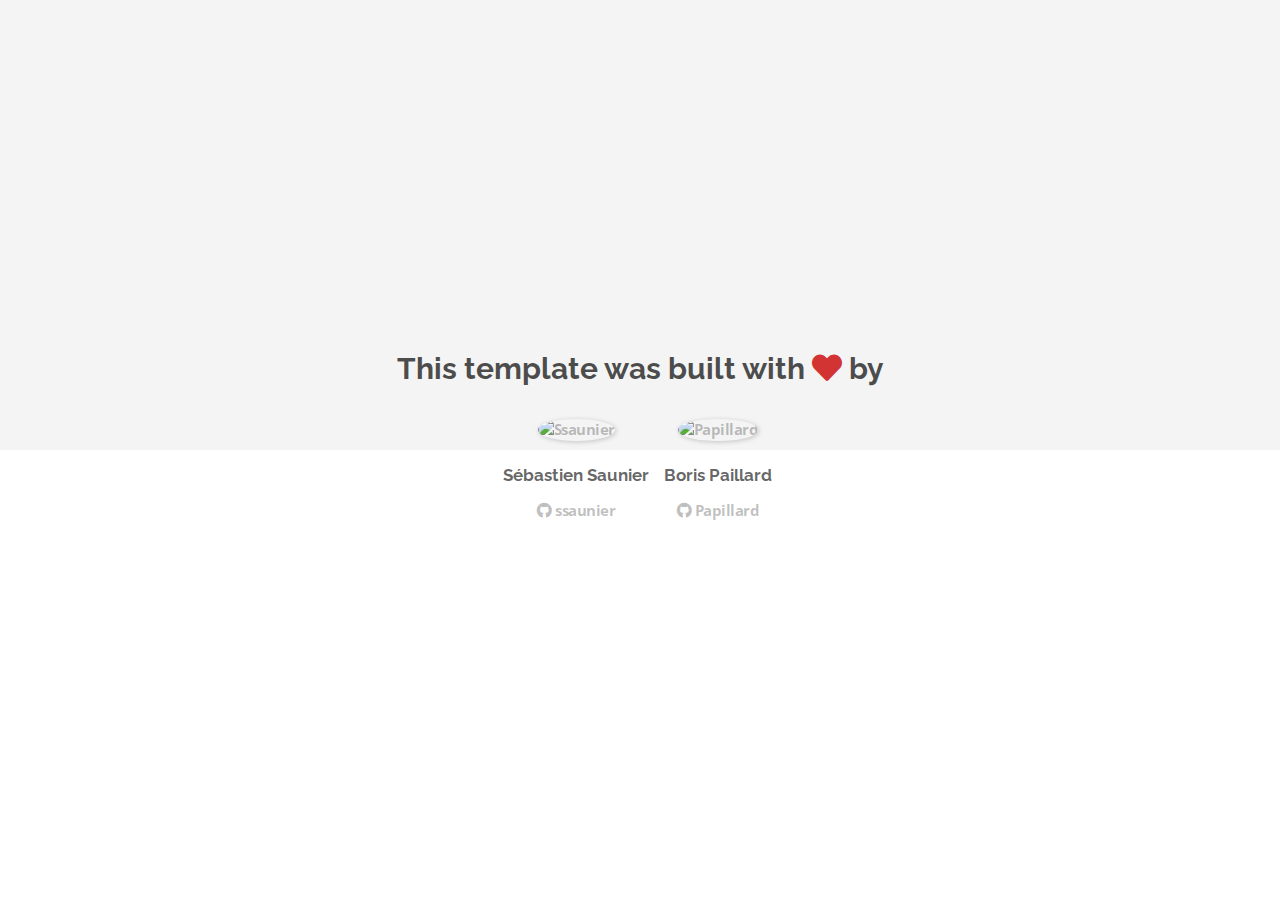
==== about.html @ 306dca7c "Automated commit at 2018-11-05 10:15:48 UTC by middleman-deploy 2.0.0-alpha" ====
<!doctype html>
<html>
  <head>
    <meta charset="utf-8">
    <meta http-equiv="x-ua-compatible" content="ie=edge">
    <meta name="viewport"
          content="width=device-width, initial-scale=1, shrink-to-fit=no">
    <!-- Use the title from a page's frontmatter if it has one -->
    <title>Le Wagon - Middleman - About</title>
    <link href="stylesheets/application-d8451641.css" rel="stylesheet" />
    <script src="javascripts/application-93de88c9.js"></script>
    <link href="images/favicon-f15af148.png" rel="icon" type="image/png" />
  </head>
  <body>
    <div id="about">
  <div class="about-content">
    <h1>This template was built with <i class="fas fa-heart"></i> by</h1>
    <ul class="list-inline">
        <li>
<a href="https://kitt.lewagon.com/alumni/ssaunier" target="_blank">            <img src="https://kitt.lewagon.com/placeholder/users/ssaunier" class="img-circle" alt="Ssaunier" />
</a>          <h2>Sébastien Saunier</h2>
          <p>
<a href="https://github.com/ssaunier" target="_blank">              <i class="fab fa-github"></i> ssaunier
</a>          </p>
        </li>
        <li>
<a href="https://kitt.lewagon.com/alumni/Papillard" target="_blank">            <img src="https://kitt.lewagon.com/placeholder/users/Papillard" class="img-circle" alt="Papillard" />
</a>          <h2>Boris Paillard</h2>
          <p>
<a href="https://github.com/Papillard" target="_blank">              <i class="fab fa-github"></i> Papillard
</a>          </p>
        </li>
    </ul>
  </div>
</div>

  </body>
</html>
---- stylesheets/application-d8451641.css ----
@import url("https://fonts.googleapis.com/css?family=Open+Sans:400,300,700|Raleway:400,100,300,700,500");/*!
 * Bootstrap v3.3.7 (http://getbootstrap.com)
 * Copyright 2011-2016 Twitter, Inc.
 * Licensed under MIT (https://github.com/twbs/bootstrap/blob/master/LICENSE)
 *//*! normalize.css v3.0.3 | MIT License | github.com/necolas/normalize.css */html{font-family:sans-serif;-ms-text-size-adjust:100%;-webkit-text-size-adjust:100%}body{margin:0}article,aside,details,figcaption,figure,footer,header,hgroup,main,menu,nav,section,summary{display:block}audio,canvas,progress,video{display:inline-block;vertical-align:baseline}audio:not([controls]){display:none;height:0}[hidden],template{display:none}a{background-color:transparent}a:active,a:hover{outline:0}abbr[title]{border-bottom:1px dotted}b,strong{font-weight:bold}dfn{font-style:italic}h1{font-size:2em;margin:0.67em 0}mark{background:#ff0;color:#000}small{font-size:80%}sub,sup{font-size:75%;line-height:0;position:relative;vertical-align:baseline}sup{top:-0.5em}sub{bottom:-0.25em}img{border:0}svg:not(:root){overflow:hidden}figure{margin:1em 40px}hr{-webkit-box-sizing:content-box;box-sizing:content-box;height:0}pre{overflow:auto}code,kbd,pre,samp{font-family:monospace, monospace;font-size:1em}button,input,optgroup,select,textarea{color:inherit;font:inherit;margin:0}button{overflow:visible}button,select{text-transform:none}button,html input[type="button"],input[type="reset"],input[type="submit"]{-webkit-appearance:button;cursor:pointer}button[disabled],html input[disabled]{cursor:default}button::-moz-focus-inner,input::-moz-focus-inner{border:0;padding:0}input{line-height:normal}input[type="checkbox"],input[type="radio"]{-webkit-box-sizing:border-box;box-sizing:border-box;padding:0}input[type="number"]::-webkit-inner-spin-button,input[type="number"]::-webkit-outer-spin-button{height:auto}input[type="search"]{-webkit-appearance:textfield;-webkit-box-sizing:content-box;box-sizing:content-box}input[type="search"]::-webkit-search-cancel-button,input[type="search"]::-webkit-search-decoration{-webkit-appearance:none}fieldset{border:1px solid #c0c0c0;margin:0 2px;padding:0.35em 0.625em 0.75em}legend{border:0;padding:0}textarea{overflow:auto}optgroup{font-weight:bold}table{border-collapse:collapse;border-spacing:0}td,th{padding:0}/*! Source: https://github.com/h5bp/html5-boilerplate/blob/master/src/css/main.css */@media print{*,*:before,*:after{background:transparent !important;color:#000 !important;-webkit-box-shadow:none !important;box-shadow:none !important;text-shadow:none !important}a,a:visited{text-decoration:underline}a[href]:after{content:" (" attr(href) ")"}abbr[title]:after{content:" (" attr(title) ")"}a[href^="#"]:after,a[href^="javascript:"]:after{content:""}pre,blockquote{border:1px solid #999;page-break-inside:avoid}thead{display:table-header-group}tr,img{page-break-inside:avoid}img{max-width:100% !important}p,h2,h3{orphans:3;widows:3}h2,h3{page-break-after:avoid}.navbar{display:none}.btn>.caret,.dropup>.btn>.caret{border-top-color:#000 !important}.label{border:1px solid #000}.table{border-collapse:collapse !important}.table td,.table th{background-color:#fff !important}.table-bordered th,.table-bordered td{border:1px solid #ddd !important}}@font-face{font-family:'Glyphicons Halflings';src:url("../assets/bootstrap/glyphicons-halflings-regular-86b6f62b.eot");src:url("../assets/bootstrap/glyphicons-halflings-regular-86b6f62b.eot?#iefix") format("embedded-opentype"),url("../assets/bootstrap/glyphicons-halflings-regular-ca35b697.woff2") format("woff2"),url("../assets/bootstrap/glyphicons-halflings-regular-278e49a8.woff") format("woff"),url("../assets/bootstrap/glyphicons-halflings-regular-44bc1850.ttf") format("truetype"),url("../assets/bootstrap/glyphicons-halflings-regular-de51a849.svg#glyphicons_halflingsregular") format("svg")}.glyphicon{position:relative;top:1px;display:inline-block;font-family:'Glyphicons Halflings';font-style:normal;font-weight:normal;line-height:1;-webkit-font-smoothing:antialiased;-moz-osx-font-smoothing:grayscale}.glyphicon-asterisk:before{content:"\002a"}.glyphicon-plus:before{content:"\002b"}.glyphicon-euro:before,.glyphicon-eur:before{content:"\20ac"}.glyphicon-minus:before{content:"\2212"}.glyphicon-cloud:before{content:"\2601"}.glyphicon-envelope:before{content:"\2709"}.glyphicon-pencil:before{content:"\270f"}.glyphicon-glass:before{content:"\e001"}.glyphicon-music:before{content:"\e002"}.glyphicon-search:before{content:"\e003"}.glyphicon-heart:before{content:"\e005"}.glyphicon-star:before{content:"\e006"}.glyphicon-star-empty:before{content:"\e007"}.glyphicon-user:before{content:"\e008"}.glyphicon-film:before{content:"\e009"}.glyphicon-th-large:before{content:"\e010"}.glyphicon-th:before{content:"\e011"}.glyphicon-th-list:before{content:"\e012"}.glyphicon-ok:before{content:"\e013"}.glyphicon-remove:before{content:"\e014"}.glyphicon-zoom-in:before{content:"\e015"}.glyphicon-zoom-out:before{content:"\e016"}.glyphicon-off:before{content:"\e017"}.glyphicon-signal:before{content:"\e018"}.glyphicon-cog:before{content:"\e019"}.glyphicon-trash:before{content:"\e020"}.glyphicon-home:before{content:"\e021"}.glyphicon-file:before{content:"\e022"}.glyphicon-time:before{content:"\e023"}.glyphicon-road:before{content:"\e024"}.glyphicon-download-alt:before{content:"\e025"}.glyphicon-download:before{content:"\e026"}.glyphicon-upload:before{content:"\e027"}.glyphicon-inbox:before{content:"\e028"}.glyphicon-play-circle:before{content:"\e029"}.glyphicon-repeat:before{content:"\e030"}.glyphicon-refresh:before{content:"\e031"}.glyphicon-list-alt:before{content:"\e032"}.glyphicon-lock:before{content:"\e033"}.glyphicon-flag:before{content:"\e034"}.glyphicon-headphones:before{content:"\e035"}.glyphicon-volume-off:before{content:"\e036"}.glyphicon-volume-down:before{content:"\e037"}.glyphicon-volume-up:before{content:"\e038"}.glyphicon-qrcode:before{content:"\e039"}.glyphicon-barcode:before{content:"\e040"}.glyphicon-tag:before{content:"\e041"}.glyphicon-tags:before{content:"\e042"}.glyphicon-book:before{content:"\e043"}.glyphicon-bookmark:before{content:"\e044"}.glyphicon-print:before{content:"\e045"}.glyphicon-camera:before{content:"\e046"}.glyphicon-font:before{content:"\e047"}.glyphicon-bold:before{content:"\e048"}.glyphicon-italic:before{content:"\e049"}.glyphicon-text-height:before{content:"\e050"}.glyphicon-text-width:before{content:"\e051"}.glyphicon-align-left:before{content:"\e052"}.glyphicon-align-center:before{content:"\e053"}.glyphicon-align-right:before{content:"\e054"}.glyphicon-align-justify:before{content:"\e055"}.glyphicon-list:before{content:"\e056"}.glyphicon-indent-left:before{content:"\e057"}.glyphicon-indent-right:before{content:"\e058"}.glyphicon-facetime-video:before{content:"\e059"}.glyphicon-picture:before{content:"\e060"}.glyphicon-map-marker:before{content:"\e062"}.glyphicon-adjust:before{content:"\e063"}.glyphicon-tint:before{content:"\e064"}.glyphicon-edit:before{content:"\e065"}.glyphicon-share:before{content:"\e066"}.glyphicon-check:before{content:"\e067"}.glyphicon-move:before{content:"\e068"}.glyphicon-step-backward:before{content:"\e069"}.glyphicon-fast-backward:before{content:"\e070"}.glyphicon-backward:before{content:"\e071"}.glyphicon-play:before{content:"\e072"}.glyphicon-pause:before{content:"\e073"}.glyphicon-stop:before{content:"\e074"}.glyphicon-forward:before{content:"\e075"}.glyphicon-fast-forward:before{content:"\e076"}.glyphicon-step-forward:before{content:"\e077"}.glyphicon-eject:before{content:"\e078"}.glyphicon-chevron-left:before{content:"\e079"}.glyphicon-chevron-right:before{content:"\e080"}.glyphicon-plus-sign:before{content:"\e081"}.glyphicon-minus-sign:before{content:"\e082"}.glyphicon-remove-sign:before{content:"\e083"}.glyphicon-ok-sign:before{content:"\e084"}.glyphicon-question-sign:before{content:"\e085"}.glyphicon-info-sign:before{content:"\e086"}.glyphicon-screenshot:before{content:"\e087"}.glyphicon-remove-circle:before{content:"\e088"}.glyphicon-ok-circle:before{content:"\e089"}.glyphicon-ban-circle:before{content:"\e090"}.glyphicon-arrow-left:before{content:"\e091"}.glyphicon-arrow-right:before{content:"\e092"}.glyphicon-arrow-up:before{content:"\e093"}.glyphicon-arrow-down:before{content:"\e094"}.glyphicon-share-alt:before{content:"\e095"}.glyphicon-resize-full:before{content:"\e096"}.glyphicon-resize-small:before{content:"\e097"}.glyphicon-exclamation-sign:before{content:"\e101"}.glyphicon-gift:before{content:"\e102"}.glyphicon-leaf:before{content:"\e103"}.glyphicon-fire:before{content:"\e104"}.glyphicon-eye-open:before{content:"\e105"}.glyphicon-eye-close:before{content:"\e106"}.glyphicon-warning-sign:before{content:"\e107"}.glyphicon-plane:before{content:"\e108"}.glyphicon-calendar:before{content:"\e109"}.glyphicon-random:before{content:"\e110"}.glyphicon-comment:before{content:"\e111"}.glyphicon-magnet:before{content:"\e112"}.glyphicon-chevron-up:before{content:"\e113"}.glyphicon-chevron-down:before{content:"\e114"}.glyphicon-retweet:before{content:"\e115"}.glyphicon-shopping-cart:before{content:"\e116"}.glyphicon-folder-close:before{content:"\e117"}.glyphicon-folder-open:before{content:"\e118"}.glyphicon-resize-vertical:before{content:"\e119"}.glyphicon-resize-horizontal:before{content:"\e120"}.glyphicon-hdd:before{content:"\e121"}.glyphicon-bullhorn:before{content:"\e122"}.glyphicon-bell:before{content:"\e123"}.glyphicon-certificate:before{content:"\e124"}.glyphicon-thumbs-up:before{content:"\e125"}.glyphicon-thumbs-down:before{content:"\e126"}.glyphicon-hand-right:before{content:"\e127"}.glyphicon-hand-left:before{content:"\e128"}.glyphicon-hand-up:before{content:"\e129"}.glyphicon-hand-down:before{content:"\e130"}.glyphicon-circle-arrow-right:before{content:"\e131"}.glyphicon-circle-arrow-left:before{content:"\e132"}.glyphicon-circle-arrow-up:before{content:"\e133"}.glyphicon-circle-arrow-down:before{content:"\e134"}.glyphicon-globe:before{content:"\e135"}.glyphicon-wrench:before{content:"\e136"}.glyphicon-tasks:before{content:"\e137"}.glyphicon-filter:before{content:"\e138"}.glyphicon-briefcase:before{content:"\e139"}.glyphicon-fullscreen:before{content:"\e140"}.glyphicon-dashboard:before{content:"\e141"}.glyphicon-paperclip:before{content:"\e142"}.glyphicon-heart-empty:before{content:"\e143"}.glyphicon-link:before{content:"\e144"}.glyphicon-phone:before{content:"\e145"}.glyphicon-pushpin:before{content:"\e146"}.glyphicon-usd:before{content:"\e148"}.glyphicon-gbp:before{content:"\e149"}.glyphicon-sort:before{content:"\e150"}.glyphicon-sort-by-alphabet:before{content:"\e151"}.glyphicon-sort-by-alphabet-alt:before{content:"\e152"}.glyphicon-sort-by-order:before{content:"\e153"}.glyphicon-sort-by-order-alt:before{content:"\e154"}.glyphicon-sort-by-attributes:before{content:"\e155"}.glyphicon-sort-by-attributes-alt:before{content:"\e156"}.glyphicon-unchecked:before{content:"\e157"}.glyphicon-expand:before{content:"\e158"}.glyphicon-collapse-down:before{content:"\e159"}.glyphicon-collapse-up:before{content:"\e160"}.glyphicon-log-in:before{content:"\e161"}.glyphicon-flash:before{content:"\e162"}.glyphicon-log-out:before{content:"\e163"}.glyphicon-new-window:before{content:"\e164"}.glyphicon-record:before{content:"\e165"}.glyphicon-save:before{content:"\e166"}.glyphicon-open:before{content:"\e167"}.glyphicon-saved:before{content:"\e168"}.glyphicon-import:before{content:"\e169"}.glyphicon-export:before{content:"\e170"}.glyphicon-send:before{content:"\e171"}.glyphicon-floppy-disk:before{content:"\e172"}.glyphicon-floppy-saved:before{content:"\e173"}.glyphicon-floppy-remove:before{content:"\e174"}.glyphicon-floppy-save:before{content:"\e175"}.glyphicon-floppy-open:before{content:"\e176"}.glyphicon-credit-card:before{content:"\e177"}.glyphicon-transfer:before{content:"\e178"}.glyphicon-cutlery:before{content:"\e179"}.glyphicon-header:before{content:"\e180"}.glyphicon-compressed:before{content:"\e181"}.glyphicon-earphone:before{content:"\e182"}.glyphicon-phone-alt:before{content:"\e183"}.glyphicon-tower:before{content:"\e184"}.glyphicon-stats:before{content:"\e185"}.glyphicon-sd-video:before{content:"\e186"}.glyphicon-hd-video:before{content:"\e187"}.glyphicon-subtitles:before{content:"\e188"}.glyphicon-sound-stereo:before{content:"\e189"}.glyphicon-sound-dolby:before{content:"\e190"}.glyphicon-sound-5-1:before{content:"\e191"}.glyphicon-sound-6-1:before{content:"\e192"}.glyphicon-sound-7-1:before{content:"\e193"}.glyphicon-copyright-mark:before{content:"\e194"}.glyphicon-registration-mark:before{content:"\e195"}.glyphicon-cloud-download:before{content:"\e197"}.glyphicon-cloud-upload:before{content:"\e198"}.glyphicon-tree-conifer:before{content:"\e199"}.glyphicon-tree-deciduous:before{content:"\e200"}.glyphicon-cd:before{content:"\e201"}.glyphicon-save-file:before{content:"\e202"}.glyphicon-open-file:before{content:"\e203"}.glyphicon-level-up:before{content:"\e204"}.glyphicon-copy:before{content:"\e205"}.glyphicon-paste:before{content:"\e206"}.glyphicon-alert:before{content:"\e209"}.glyphicon-equalizer:before{content:"\e210"}.glyphicon-king:before{content:"\e211"}.glyphicon-queen:before{content:"\e212"}.glyphicon-pawn:before{content:"\e213"}.glyphicon-bishop:before{content:"\e214"}.glyphicon-knight:before{content:"\e215"}.glyphicon-baby-formula:before{content:"\e216"}.glyphicon-tent:before{content:"\26fa"}.glyphicon-blackboard:before{content:"\e218"}.glyphicon-bed:before{content:"\e219"}.glyphicon-apple:before{content:"\f8ff"}.glyphicon-erase:before{content:"\e221"}.glyphicon-hourglass:before{content:"\231b"}.glyphicon-lamp:before{content:"\e223"}.glyphicon-duplicate:before{content:"\e224"}.glyphicon-piggy-bank:before{content:"\e225"}.glyphicon-scissors:before{content:"\e226"}.glyphicon-bitcoin:before{content:"\e227"}.glyphicon-btc:before{content:"\e227"}.glyphicon-xbt:before{content:"\e227"}.glyphicon-yen:before{content:"\00a5"}.glyphicon-jpy:before{content:"\00a5"}.glyphicon-ruble:before{content:"\20bd"}.glyphicon-rub:before{content:"\20bd"}.glyphicon-scale:before{content:"\e230"}.glyphicon-ice-lolly:before{content:"\e231"}.glyphicon-ice-lolly-tasted:before{content:"\e232"}.glyphicon-education:before{content:"\e233"}.glyphicon-option-horizontal:before{content:"\e234"}.glyphicon-option-vertical:before{content:"\e235"}.glyphicon-menu-hamburger:before{content:"\e236"}.glyphicon-modal-window:before{content:"\e237"}.glyphicon-oil:before{content:"\e238"}.glyphicon-grain:before{content:"\e239"}.glyphicon-sunglasses:before{content:"\e240"}.glyphicon-text-size:before{content:"\e241"}.glyphicon-text-color:before{content:"\e242"}.glyphicon-text-background:before{content:"\e243"}.glyphicon-object-align-top:before{content:"\e244"}.glyphicon-object-align-bottom:before{content:"\e245"}.glyphicon-object-align-horizontal:before{content:"\e246"}.glyphicon-object-align-left:before{content:"\e247"}.glyphicon-object-align-vertical:before{content:"\e248"}.glyphicon-object-align-right:before{content:"\e249"}.glyphicon-triangle-right:before{content:"\e250"}.glyphicon-triangle-left:before{content:"\e251"}.glyphicon-triangle-bottom:before{content:"\e252"}.glyphicon-triangle-top:before{content:"\e253"}.glyphicon-console:before{content:"\e254"}.glyphicon-superscript:before{content:"\e255"}.glyphicon-subscript:before{content:"\e256"}.glyphicon-menu-left:before{content:"\e257"}.glyphicon-menu-right:before{content:"\e258"}.glyphicon-menu-down:before{content:"\e259"}.glyphicon-menu-up:before{content:"\e260"}*{-webkit-box-sizing:border-box;box-sizing:border-box}*:before,*:after{-webkit-box-sizing:border-box;box-sizing:border-box}html{font-size:10px;-webkit-tap-highlight-color:transparent}body{font-family:"Open Sans", "Helvetica", "sans-serif";font-size:18px;line-height:1.42857143;color:#333333;background-color:#F4F4F4}input,button,select,textarea{font-family:inherit;font-size:inherit;line-height:inherit}a{color:#469AE0;text-decoration:none}a:hover,a:focus{color:#1f74ba;text-decoration:underline}a:focus{outline:5px auto -webkit-focus-ring-color;outline-offset:-2px}figure{margin:0}img{vertical-align:middle}.img-responsive{display:block;max-width:100%;height:auto}.img-rounded{border-radius:2px}.img-thumbnail{padding:4px;line-height:1.42857143;background-color:#F4F4F4;border:1px solid #ddd;border-radius:2px;-webkit-transition:all 0.2s ease-in-out;transition:all 0.2s ease-in-out;display:inline-block;max-width:100%;height:auto}.img-circle{border-radius:50%}hr{margin-top:25px;margin-bottom:25px;border:0;border-top:1px solid #eeeeee}.sr-only{position:absolute;width:1px;height:1px;margin:-1px;padding:0;overflow:hidden;clip:rect(0, 0, 0, 0);border:0}.sr-only-focusable:active,.sr-only-focusable:focus{position:static;width:auto;height:auto;margin:0;overflow:visible;clip:auto}[role="button"]{cursor:pointer}h1,h2,h3,h4,h5,h6,.h1,.h2,.h3,.h4,.h5,.h6{font-family:"Raleway", "Helvetica", "sans-serif";font-weight:500;line-height:1.1;color:inherit}h1 small,h1 .small,h2 small,h2 .small,h3 small,h3 .small,h4 small,h4 .small,h5 small,h5 .small,h6 small,h6 .small,.h1 small,.h1 .small,.h2 small,.h2 .small,.h3 small,.h3 .small,.h4 small,.h4 .small,.h5 small,.h5 .small,.h6 small,.h6 .small{font-weight:normal;line-height:1;color:#777777}h1,.h1,h2,.h2,h3,.h3{margin-top:25px;margin-bottom:12.5px}h1 small,h1 .small,.h1 small,.h1 .small,h2 small,h2 .small,.h2 small,.h2 .small,h3 small,h3 .small,.h3 small,.h3 .small{font-size:65%}h4,.h4,h5,.h5,h6,.h6{margin-top:12.5px;margin-bottom:12.5px}h4 small,h4 .small,.h4 small,.h4 .small,h5 small,h5 .small,.h5 small,.h5 .small,h6 small,h6 .small,.h6 small,.h6 .small{font-size:75%}h1,.h1{font-size:46px}h2,.h2{font-size:38px}h3,.h3{font-size:31px}h4,.h4{font-size:23px}h5,.h5{font-size:18px}h6,.h6{font-size:16px}p{margin:0 0 12.5px}.lead{margin-bottom:25px;font-size:20px;font-weight:300;line-height:1.4}@media (min-width: 768px){.lead{font-size:27px}}small,.small{font-size:88%}mark,.mark{background-color:#fcf8e3;padding:.2em}.text-left{text-align:left}.text-right{text-align:right}.text-center{text-align:center}.text-justify{text-align:justify}.text-nowrap{white-space:nowrap}.text-lowercase{text-transform:lowercase}.text-uppercase,.initialism{text-transform:uppercase}.text-capitalize{text-transform:capitalize}.text-muted{color:#777777}.text-primary{color:#469AE0}a.text-primary:hover,a.text-primary:focus{color:#2381d0}.text-success{color:#3c763d}a.text-success:hover,a.text-success:focus{color:#2b542c}.text-info{color:#31708f}a.text-info:hover,a.text-info:focus{color:#245269}.text-warning{color:#8a6d3b}a.text-warning:hover,a.text-warning:focus{color:#66512c}.text-danger{color:#a94442}a.text-danger:hover,a.text-danger:focus{color:#843534}.bg-primary{color:#fff}.bg-primary{background-color:#469AE0}a.bg-primary:hover,a.bg-primary:focus{background-color:#2381d0}.bg-success{background-color:#dff0d8}a.bg-success:hover,a.bg-success:focus{background-color:#c1e2b3}.bg-info{background-color:#d9edf7}a.bg-info:hover,a.bg-info:focus{background-color:#afd9ee}.bg-warning{background-color:#fcf8e3}a.bg-warning:hover,a.bg-warning:focus{background-color:#f7ecb5}.bg-danger{background-color:#f2dede}a.bg-danger:hover,a.bg-danger:focus{background-color:#e4b9b9}.page-header{padding-bottom:11.5px;margin:50px 0 25px;border-bottom:1px solid #eeeeee}ul,ol{margin-top:0;margin-bottom:12.5px}ul ul,ul ol,ol ul,ol ol{margin-bottom:0}.list-unstyled{padding-left:0;list-style:none}.list-inline{padding-left:0;list-style:none;margin-left:-5px}.list-inline>li{display:inline-block;padding-left:5px;padding-right:5px}dl{margin-top:0;margin-bottom:25px}dt,dd{line-height:1.42857143}dt{font-weight:bold}dd{margin-left:0}.dl-horizontal dd:before,.dl-horizontal dd:after{content:" ";display:table}.dl-horizontal dd:after{clear:both}@media (min-width: 768px){.dl-horizontal dt{float:left;width:160px;clear:left;text-align:right;overflow:hidden;text-overflow:ellipsis;white-space:nowrap}.dl-horizontal dd{margin-left:180px}}abbr[title],abbr[data-original-title]{cursor:help;border-bottom:1px dotted #777777}.initialism{font-size:90%}blockquote{padding:12.5px 25px;margin:0 0 25px;font-size:22.5px;border-left:5px solid #eeeeee}blockquote p:last-child,blockquote ul:last-child,blockquote ol:last-child{margin-bottom:0}blockquote footer,blockquote small,blockquote .small{display:block;font-size:80%;line-height:1.42857143;color:#777777}blockquote footer:before,blockquote small:before,blockquote .small:before{content:'\2014 \00A0'}.blockquote-reverse,blockquote.pull-right{padding-right:15px;padding-left:0;border-right:5px solid #eeeeee;border-left:0;text-align:right}.blockquote-reverse footer:before,.blockquote-reverse small:before,.blockquote-reverse .small:before,blockquote.pull-right footer:before,blockquote.pull-right small:before,blockquote.pull-right .small:before{content:''}.blockquote-reverse footer:after,.blockquote-reverse small:after,.blockquote-reverse .small:after,blockquote.pull-right footer:after,blockquote.pull-right small:after,blockquote.pull-right .small:after{content:'\00A0 \2014'}address{margin-bottom:25px;font-style:normal;line-height:1.42857143}code,kbd,pre,samp{font-family:Menlo, Monaco, Consolas, "Courier New", monospace}code{padding:2px 4px;font-size:90%;color:#c7254e;background-color:#f9f2f4;border-radius:2px}kbd{padding:2px 4px;font-size:90%;color:#fff;background-color:#333;border-radius:2px;-webkit-box-shadow:inset 0 -1px 0 rgba(0,0,0,0.25);box-shadow:inset 0 -1px 0 rgba(0,0,0,0.25)}kbd kbd{padding:0;font-size:100%;font-weight:bold;-webkit-box-shadow:none;box-shadow:none}pre{display:block;padding:12px;margin:0 0 12.5px;font-size:17px;line-height:1.42857143;word-break:break-all;word-wrap:break-word;color:#333333;background-color:#f5f5f5;border:1px solid #ccc;border-radius:2px}pre code{padding:0;font-size:inherit;color:inherit;white-space:pre-wrap;background-color:transparent;border-radius:0}.pre-scrollable{max-height:340px;overflow-y:scroll}.container{margin-right:auto;margin-left:auto;padding-left:15px;padding-right:15px}.container:before,.container:after{content:" ";display:table}.container:after{clear:both}@media (min-width: 768px){.container{width:750px}}@media (min-width: 992px){.container{width:970px}}@media (min-width: 1200px){.container{width:1170px}}.container-fluid{margin-right:auto;margin-left:auto;padding-left:15px;padding-right:15px}.container-fluid:before,.container-fluid:after{content:" ";display:table}.container-fluid:after{clear:both}.row{margin-left:-15px;margin-right:-15px}.row:before,.row:after{content:" ";display:table}.row:after{clear:both}.col-xs-1,.col-sm-1,.col-md-1,.col-lg-1,.col-xs-2,.col-sm-2,.col-md-2,.col-lg-2,.col-xs-3,.col-sm-3,.col-md-3,.col-lg-3,.col-xs-4,.col-sm-4,.col-md-4,.col-lg-4,.col-xs-5,.col-sm-5,.col-md-5,.col-lg-5,.col-xs-6,.col-sm-6,.col-md-6,.col-lg-6,.col-xs-7,.col-sm-7,.col-md-7,.col-lg-7,.col-xs-8,.col-sm-8,.col-md-8,.col-lg-8,.col-xs-9,.col-sm-9,.col-md-9,.col-lg-9,.col-xs-10,.col-sm-10,.col-md-10,.col-lg-10,.col-xs-11,.col-sm-11,.col-md-11,.col-lg-11,.col-xs-12,.col-sm-12,.col-md-12,.col-lg-12{position:relative;min-height:1px;padding-left:15px;padding-right:15px}.col-xs-1,.col-xs-2,.col-xs-3,.col-xs-4,.col-xs-5,.col-xs-6,.col-xs-7,.col-xs-8,.col-xs-9,.col-xs-10,.col-xs-11,.col-xs-12{float:left}.col-xs-1{width:8.33333333%}.col-xs-2{width:16.66666667%}.col-xs-3{width:25%}.col-xs-4{width:33.33333333%}.col-xs-5{width:41.66666667%}.col-xs-6{width:50%}.col-xs-7{width:58.33333333%}.col-xs-8{width:66.66666667%}.col-xs-9{width:75%}.col-xs-10{width:83.33333333%}.col-xs-11{width:91.66666667%}.col-xs-12{width:100%}.col-xs-pull-0{right:auto}.col-xs-pull-1{right:8.33333333%}.col-xs-pull-2{right:16.66666667%}.col-xs-pull-3{right:25%}.col-xs-pull-4{right:33.33333333%}.col-xs-pull-5{right:41.66666667%}.col-xs-pull-6{right:50%}.col-xs-pull-7{right:58.33333333%}.col-xs-pull-8{right:66.66666667%}.col-xs-pull-9{right:75%}.col-xs-pull-10{right:83.33333333%}.col-xs-pull-11{right:91.66666667%}.col-xs-pull-12{right:100%}.col-xs-push-0{left:auto}.col-xs-push-1{left:8.33333333%}.col-xs-push-2{left:16.66666667%}.col-xs-push-3{left:25%}.col-xs-push-4{left:33.33333333%}.col-xs-push-5{left:41.66666667%}.col-xs-push-6{left:50%}.col-xs-push-7{left:58.33333333%}.col-xs-push-8{left:66.66666667%}.col-xs-push-9{left:75%}.col-xs-push-10{left:83.33333333%}.col-xs-push-11{left:91.66666667%}.col-xs-push-12{left:100%}.col-xs-offset-0{margin-left:0%}.col-xs-offset-1{margin-left:8.33333333%}.col-xs-offset-2{margin-left:16.66666667%}.col-xs-offset-3{margin-left:25%}.col-xs-offset-4{margin-left:33.33333333%}.col-xs-offset-5{margin-left:41.66666667%}.col-xs-offset-6{margin-left:50%}.col-xs-offset-7{margin-left:58.33333333%}.col-xs-offset-8{margin-left:66.66666667%}.col-xs-offset-9{margin-left:75%}.col-xs-offset-10{margin-left:83.33333333%}.col-xs-offset-11{margin-left:91.66666667%}.col-xs-offset-12{margin-left:100%}@media (min-width: 768px){.col-sm-1,.col-sm-2,.col-sm-3,.col-sm-4,.col-sm-5,.col-sm-6,.col-sm-7,.col-sm-8,.col-sm-9,.col-sm-10,.col-sm-11,.col-sm-12{float:left}.col-sm-1{width:8.33333333%}.col-sm-2{width:16.66666667%}.col-sm-3{width:25%}.col-sm-4{width:33.33333333%}.col-sm-5{width:41.66666667%}.col-sm-6{width:50%}.col-sm-7{width:58.33333333%}.col-sm-8{width:66.66666667%}.col-sm-9{width:75%}.col-sm-10{width:83.33333333%}.col-sm-11{width:91.66666667%}.col-sm-12{width:100%}.col-sm-pull-0{right:auto}.col-sm-pull-1{right:8.33333333%}.col-sm-pull-2{right:16.66666667%}.col-sm-pull-3{right:25%}.col-sm-pull-4{right:33.33333333%}.col-sm-pull-5{right:41.66666667%}.col-sm-pull-6{right:50%}.col-sm-pull-7{right:58.33333333%}.col-sm-pull-8{right:66.66666667%}.col-sm-pull-9{right:75%}.col-sm-pull-10{right:83.33333333%}.col-sm-pull-11{right:91.66666667%}.col-sm-pull-12{right:100%}.col-sm-push-0{left:auto}.col-sm-push-1{left:8.33333333%}.col-sm-push-2{left:16.66666667%}.col-sm-push-3{left:25%}.col-sm-push-4{left:33.33333333%}.col-sm-push-5{left:41.66666667%}.col-sm-push-6{left:50%}.col-sm-push-7{left:58.33333333%}.col-sm-push-8{left:66.66666667%}.col-sm-push-9{left:75%}.col-sm-push-10{left:83.33333333%}.col-sm-push-11{left:91.66666667%}.col-sm-push-12{left:100%}.col-sm-offset-0{margin-left:0%}.col-sm-offset-1{margin-left:8.33333333%}.col-sm-offset-2{margin-left:16.66666667%}.col-sm-offset-3{margin-left:25%}.col-sm-offset-4{margin-left:33.33333333%}.col-sm-offset-5{margin-left:41.66666667%}.col-sm-offset-6{margin-left:50%}.col-sm-offset-7{margin-left:58.33333333%}.col-sm-offset-8{margin-left:66.66666667%}.col-sm-offset-9{margin-left:75%}.col-sm-offset-10{margin-left:83.33333333%}.col-sm-offset-11{margin-left:91.66666667%}.col-sm-offset-12{margin-left:100%}}@media (min-width: 992px){.col-md-1,.col-md-2,.col-md-3,.col-md-4,.col-md-5,.col-md-6,.col-md-7,.col-md-8,.col-md-9,.col-md-10,.col-md-11,.col-md-12{float:left}.col-md-1{width:8.33333333%}.col-md-2{width:16.66666667%}.col-md-3{width:25%}.col-md-4{width:33.33333333%}.col-md-5{width:41.66666667%}.col-md-6{width:50%}.col-md-7{width:58.33333333%}.col-md-8{width:66.66666667%}.col-md-9{width:75%}.col-md-10{width:83.33333333%}.col-md-11{width:91.66666667%}.col-md-12{width:100%}.col-md-pull-0{right:auto}.col-md-pull-1{right:8.33333333%}.col-md-pull-2{right:16.66666667%}.col-md-pull-3{right:25%}.col-md-pull-4{right:33.33333333%}.col-md-pull-5{right:41.66666667%}.col-md-pull-6{right:50%}.col-md-pull-7{right:58.33333333%}.col-md-pull-8{right:66.66666667%}.col-md-pull-9{right:75%}.col-md-pull-10{right:83.33333333%}.col-md-pull-11{right:91.66666667%}.col-md-pull-12{right:100%}.col-md-push-0{left:auto}.col-md-push-1{left:8.33333333%}.col-md-push-2{left:16.66666667%}.col-md-push-3{left:25%}.col-md-push-4{left:33.33333333%}.col-md-push-5{left:41.66666667%}.col-md-push-6{left:50%}.col-md-push-7{left:58.33333333%}.col-md-push-8{left:66.66666667%}.col-md-push-9{left:75%}.col-md-push-10{left:83.33333333%}.col-md-push-11{left:91.66666667%}.col-md-push-12{left:100%}.col-md-offset-0{margin-left:0%}.col-md-offset-1{margin-left:8.33333333%}.col-md-offset-2{margin-left:16.66666667%}.col-md-offset-3{margin-left:25%}.col-md-offset-4{margin-left:33.33333333%}.col-md-offset-5{margin-left:41.66666667%}.col-md-offset-6{margin-left:50%}.col-md-offset-7{margin-left:58.33333333%}.col-md-offset-8{margin-left:66.66666667%}.col-md-offset-9{margin-left:75%}.col-md-offset-10{margin-left:83.33333333%}.col-md-offset-11{margin-left:91.66666667%}.col-md-offset-12{margin-left:100%}}@media (min-width: 1200px){.col-lg-1,.col-lg-2,.col-lg-3,.col-lg-4,.col-lg-5,.col-lg-6,.col-lg-7,.col-lg-8,.col-lg-9,.col-lg-10,.col-lg-11,.col-lg-12{float:left}.col-lg-1{width:8.33333333%}.col-lg-2{width:16.66666667%}.col-lg-3{width:25%}.col-lg-4{width:33.33333333%}.col-lg-5{width:41.66666667%}.col-lg-6{width:50%}.col-lg-7{width:58.33333333%}.col-lg-8{width:66.66666667%}.col-lg-9{width:75%}.col-lg-10{width:83.33333333%}.col-lg-11{width:91.66666667%}.col-lg-12{width:100%}.col-lg-pull-0{right:auto}.col-lg-pull-1{right:8.33333333%}.col-lg-pull-2{right:16.66666667%}.col-lg-pull-3{right:25%}.col-lg-pull-4{right:33.33333333%}.col-lg-pull-5{right:41.66666667%}.col-lg-pull-6{right:50%}.col-lg-pull-7{right:58.33333333%}.col-lg-pull-8{right:66.66666667%}.col-lg-pull-9{right:75%}.col-lg-pull-10{right:83.33333333%}.col-lg-pull-11{right:91.66666667%}.col-lg-pull-12{right:100%}.col-lg-push-0{left:auto}.col-lg-push-1{left:8.33333333%}.col-lg-push-2{left:16.66666667%}.col-lg-push-3{left:25%}.col-lg-push-4{left:33.33333333%}.col-lg-push-5{left:41.66666667%}.col-lg-push-6{left:50%}.col-lg-push-7{left:58.33333333%}.col-lg-push-8{left:66.66666667%}.col-lg-push-9{left:75%}.col-lg-push-10{left:83.33333333%}.col-lg-push-11{left:91.66666667%}.col-lg-push-12{left:100%}.col-lg-offset-0{margin-left:0%}.col-lg-offset-1{margin-left:8.33333333%}.col-lg-offset-2{margin-left:16.66666667%}.col-lg-offset-3{margin-left:25%}.col-lg-offset-4{margin-left:33.33333333%}.col-lg-offset-5{margin-left:41.66666667%}.col-lg-offset-6{margin-left:50%}.col-lg-offset-7{margin-left:58.33333333%}.col-lg-offset-8{margin-left:66.66666667%}.col-lg-offset-9{margin-left:75%}.col-lg-offset-10{margin-left:83.33333333%}.col-lg-offset-11{margin-left:91.66666667%}.col-lg-offset-12{margin-left:100%}}table{background-color:transparent}caption{padding-top:8px;padding-bottom:8px;color:#777777;text-align:left}th{text-align:left}.table{width:100%;max-width:100%;margin-bottom:25px}.table>thead>tr>th,.table>thead>tr>td,.table>tbody>tr>th,.table>tbody>tr>td,.table>tfoot>tr>th,.table>tfoot>tr>td{padding:8px;line-height:1.42857143;vertical-align:top;border-top:1px solid #ddd}.table>thead>tr>th{vertical-align:bottom;border-bottom:2px solid #ddd}.table>caption+thead>tr:first-child>th,.table>caption+thead>tr:first-child>td,.table>colgroup+thead>tr:first-child>th,.table>colgroup+thead>tr:first-child>td,.table>thead:first-child>tr:first-child>th,.table>thead:first-child>tr:first-child>td{border-top:0}.table>tbody+tbody{border-top:2px solid #ddd}.table .table{background-color:#F4F4F4}.table-condensed>thead>tr>th,.table-condensed>thead>tr>td,.table-condensed>tbody>tr>th,.table-condensed>tbody>tr>td,.table-condensed>tfoot>tr>th,.table-condensed>tfoot>tr>td{padding:5px}.table-bordered{border:1px solid #ddd}.table-bordered>thead>tr>th,.table-bordered>thead>tr>td,.table-bordered>tbody>tr>th,.table-bordered>tbody>tr>td,.table-bordered>tfoot>tr>th,.table-bordered>tfoot>tr>td{border:1px solid #ddd}.table-bordered>thead>tr>th,.table-bordered>thead>tr>td{border-bottom-width:2px}.table-striped>tbody>tr:nth-of-type(odd){background-color:#f9f9f9}.table-hover>tbody>tr:hover{background-color:#f5f5f5}table col[class*="col-"]{position:static;float:none;display:table-column}table td[class*="col-"],table th[class*="col-"]{position:static;float:none;display:table-cell}.table>thead>tr>td.active,.table>thead>tr>th.active,.table>thead>tr.active>td,.table>thead>tr.active>th,.table>tbody>tr>td.active,.table>tbody>tr>th.active,.table>tbody>tr.active>td,.table>tbody>tr.active>th,.table>tfoot>tr>td.active,.table>tfoot>tr>th.active,.table>tfoot>tr.active>td,.table>tfoot>tr.active>th{background-color:#f5f5f5}.table-hover>tbody>tr>td.active:hover,.table-hover>tbody>tr>th.active:hover,.table-hover>tbody>tr.active:hover>td,.table-hover>tbody>tr:hover>.active,.table-hover>tbody>tr.active:hover>th{background-color:#e8e8e8}.table>thead>tr>td.success,.table>thead>tr>th.success,.table>thead>tr.success>td,.table>thead>tr.success>th,.table>tbody>tr>td.success,.table>tbody>tr>th.success,.table>tbody>tr.success>td,.table>tbody>tr.success>th,.table>tfoot>tr>td.success,.table>tfoot>tr>th.success,.table>tfoot>tr.success>td,.table>tfoot>tr.success>th{background-color:#dff0d8}.table-hover>tbody>tr>td.success:hover,.table-hover>tbody>tr>th.success:hover,.table-hover>tbody>tr.success:hover>td,.table-hover>tbody>tr:hover>.success,.table-hover>tbody>tr.success:hover>th{background-color:#d0e9c6}.table>thead>tr>td.info,.table>thead>tr>th.info,.table>thead>tr.info>td,.table>thead>tr.info>th,.table>tbody>tr>td.info,.table>tbody>tr>th.info,.table>tbody>tr.info>td,.table>tbody>tr.info>th,.table>tfoot>tr>td.info,.table>tfoot>tr>th.info,.table>tfoot>tr.info>td,.table>tfoot>tr.info>th{background-color:#d9edf7}.table-hover>tbody>tr>td.info:hover,.table-hover>tbody>tr>th.info:hover,.table-hover>tbody>tr.info:hover>td,.table-hover>tbody>tr:hover>.info,.table-hover>tbody>tr.info:hover>th{background-color:#c4e3f3}.table>thead>tr>td.warning,.table>thead>tr>th.warning,.table>thead>tr.warning>td,.table>thead>tr.warning>th,.table>tbody>tr>td.warning,.table>tbody>tr>th.warning,.table>tbody>tr.warning>td,.table>tbody>tr.warning>th,.table>tfoot>tr>td.warning,.table>tfoot>tr>th.warning,.table>tfoot>tr.warning>td,.table>tfoot>tr.warning>th{background-color:#fcf8e3}.table-hover>tbody>tr>td.warning:hover,.table-hover>tbody>tr>th.warning:hover,.table-hover>tbody>tr.warning:hover>td,.table-hover>tbody>tr:hover>.warning,.table-hover>tbody>tr.warning:hover>th{background-color:#faf2cc}.table>thead>tr>td.danger,.table>thead>tr>th.danger,.table>thead>tr.danger>td,.table>thead>tr.danger>th,.table>tbody>tr>td.danger,.table>tbody>tr>th.danger,.table>tbody>tr.danger>td,.table>tbody>tr.danger>th,.table>tfoot>tr>td.danger,.table>tfoot>tr>th.danger,.table>tfoot>tr.danger>td,.table>tfoot>tr.danger>th{background-color:#f2dede}.table-hover>tbody>tr>td.danger:hover,.table-hover>tbody>tr>th.danger:hover,.table-hover>tbody>tr.danger:hover>td,.table-hover>tbody>tr:hover>.danger,.table-hover>tbody>tr.danger:hover>th{background-color:#ebcccc}.table-responsive{overflow-x:auto;min-height:0.01%}@media screen and (max-width: 767px){.table-responsive{width:100%;margin-bottom:18.75px;overflow-y:hidden;-ms-overflow-style:-ms-autohiding-scrollbar;border:1px solid #ddd}.table-responsive>.table{margin-bottom:0}.table-responsive>.table>thead>tr>th,.table-responsive>.table>thead>tr>td,.table-responsive>.table>tbody>tr>th,.table-responsive>.table>tbody>tr>td,.table-responsive>.table>tfoot>tr>th,.table-responsive>.table>tfoot>tr>td{white-space:nowrap}.table-responsive>.table-bordered{border:0}.table-responsive>.table-bordered>thead>tr>th:first-child,.table-responsive>.table-bordered>thead>tr>td:first-child,.table-responsive>.table-bordered>tbody>tr>th:first-child,.table-responsive>.table-bordered>tbody>tr>td:first-child,.table-responsive>.table-bordered>tfoot>tr>th:first-child,.table-responsive>.table-bordered>tfoot>tr>td:first-child{border-left:0}.table-responsive>.table-bordered>thead>tr>th:last-child,.table-responsive>.table-bordered>thead>tr>td:last-child,.table-responsive>.table-bordered>tbody>tr>th:last-child,.table-responsive>.table-bordered>tbody>tr>td:last-child,.table-responsive>.table-bordered>tfoot>tr>th:last-child,.table-responsive>.table-bordered>tfoot>tr>td:last-child{border-right:0}.table-responsive>.table-bordered>tbody>tr:last-child>th,.table-responsive>.table-bordered>tbody>tr:last-child>td,.table-responsive>.table-bordered>tfoot>tr:last-child>th,.table-responsive>.table-bordered>tfoot>tr:last-child>td{border-bottom:0}}fieldset{padding:0;margin:0;border:0;min-width:0}legend{display:block;width:100%;padding:0;margin-bottom:25px;font-size:27px;line-height:inherit;color:#333333;border:0;border-bottom:1px solid #e5e5e5}label{display:inline-block;max-width:100%;margin-bottom:5px;font-weight:bold}input[type="search"]{-webkit-box-sizing:border-box;box-sizing:border-box}input[type="radio"],input[type="checkbox"]{margin:4px 0 0;margin-top:1px \9;line-height:normal}input[type="file"]{display:block}input[type="range"]{display:block;width:100%}select[multiple],select[size]{height:auto}input[type="file"]:focus,input[type="radio"]:focus,input[type="checkbox"]:focus{outline:5px auto -webkit-focus-ring-color;outline-offset:-2px}output{display:block;padding-top:7px;font-size:18px;line-height:1.42857143;color:#000000}.form-control{display:block;width:100%;height:39px;padding:6px 12px;font-size:18px;line-height:1.42857143;color:#000000;background-color:#fff;background-image:none;border:1px solid #ccc;border-radius:2px;-webkit-box-shadow:inset 0 1px 1px rgba(0,0,0,0.075);box-shadow:inset 0 1px 1px rgba(0,0,0,0.075);-webkit-transition:border-color ease-in-out 0.15s, box-shadow ease-in-out 0.15s;-webkit-transition:border-color ease-in-out 0.15s, -webkit-box-shadow ease-in-out 0.15s;transition:border-color ease-in-out 0.15s, -webkit-box-shadow ease-in-out 0.15s;transition:border-color ease-in-out 0.15s, box-shadow ease-in-out 0.15s;transition:border-color ease-in-out 0.15s, box-shadow ease-in-out 0.15s, -webkit-box-shadow ease-in-out 0.15s}.form-control:focus{border-color:#66afe9;outline:0;-webkit-box-shadow:inset 0 1px 1px rgba(0,0,0,0.075),0 0 8px rgba(102,175,233,0.6);box-shadow:inset 0 1px 1px rgba(0,0,0,0.075),0 0 8px rgba(102,175,233,0.6)}.form-control::-moz-placeholder{color:#999;opacity:1}.form-control:-ms-input-placeholder{color:#999}.form-control::-webkit-input-placeholder{color:#999}.form-control::-ms-expand{border:0;background-color:transparent}.form-control[disabled],.form-control[readonly],fieldset[disabled] .form-control{background-color:#eeeeee;opacity:1}.form-control[disabled],fieldset[disabled] .form-control{cursor:not-allowed}textarea.form-control{height:auto}input[type="search"]{-webkit-appearance:none}@media screen and (-webkit-min-device-pixel-ratio: 0){input[type="date"].form-control,input[type="time"].form-control,input[type="datetime-local"].form-control,input[type="month"].form-control{line-height:39px}input[type="date"].input-sm,.input-group-sm>input[type="date"].form-control,.input-group-sm>input[type="date"].input-group-addon,.input-group-sm>.input-group-btn>input[type="date"].btn,.input-group-sm input[type="date"],input[type="time"].input-sm,.input-group-sm>input[type="time"].form-control,.input-group-sm>input[type="time"].input-group-addon,.input-group-sm>.input-group-btn>input[type="time"].btn,.input-group-sm input[type="time"],input[type="datetime-local"].input-sm,.input-group-sm>input[type="datetime-local"].form-control,.input-group-sm>input[type="datetime-local"].input-group-addon,.input-group-sm>.input-group-btn>input[type="datetime-local"].btn,.input-group-sm input[type="datetime-local"],input[type="month"].input-sm,.input-group-sm>input[type="month"].form-control,.input-group-sm>input[type="month"].input-group-addon,.input-group-sm>.input-group-btn>input[type="month"].btn,.input-group-sm input[type="month"]{line-height:36px}input[type="date"].input-lg,.input-group-lg>input[type="date"].form-control,.input-group-lg>input[type="date"].input-group-addon,.input-group-lg>.input-group-btn>input[type="date"].btn,.input-group-lg input[type="date"],input[type="time"].input-lg,.input-group-lg>input[type="time"].form-control,.input-group-lg>input[type="time"].input-group-addon,.input-group-lg>.input-group-btn>input[type="time"].btn,.input-group-lg input[type="time"],input[type="datetime-local"].input-lg,.input-group-lg>input[type="datetime-local"].form-control,.input-group-lg>input[type="datetime-local"].input-group-addon,.input-group-lg>.input-group-btn>input[type="datetime-local"].btn,.input-group-lg input[type="datetime-local"],input[type="month"].input-lg,.input-group-lg>input[type="month"].form-control,.input-group-lg>input[type="month"].input-group-addon,.input-group-lg>.input-group-btn>input[type="month"].btn,.input-group-lg input[type="month"]{line-height:53px}}.form-group{margin-bottom:15px}.radio,.checkbox{position:relative;display:block;margin-top:10px;margin-bottom:10px}.radio label,.checkbox label{min-height:25px;padding-left:20px;margin-bottom:0;font-weight:normal;cursor:pointer}.radio input[type="radio"],.radio-inline input[type="radio"],.checkbox input[type="checkbox"],.checkbox-inline input[type="checkbox"]{position:absolute;margin-left:-20px;margin-top:4px \9}.radio+.radio,.checkbox+.checkbox{margin-top:-5px}.radio-inline,.checkbox-inline{position:relative;display:inline-block;padding-left:20px;margin-bottom:0;vertical-align:middle;font-weight:normal;cursor:pointer}.radio-inline+.radio-inline,.checkbox-inline+.checkbox-inline{margin-top:0;margin-left:10px}input[type="radio"][disabled],input[type="radio"].disabled,fieldset[disabled] input[type="radio"],input[type="checkbox"][disabled],input[type="checkbox"].disabled,fieldset[disabled] input[type="checkbox"]{cursor:not-allowed}.radio-inline.disabled,fieldset[disabled] .radio-inline,.checkbox-inline.disabled,fieldset[disabled] .checkbox-inline{cursor:not-allowed}.radio.disabled label,fieldset[disabled] .radio label,.checkbox.disabled label,fieldset[disabled] .checkbox label{cursor:not-allowed}.form-control-static{padding-top:7px;padding-bottom:7px;margin-bottom:0;min-height:43px}.form-control-static.input-lg,.input-group-lg>.form-control-static.form-control,.input-group-lg>.form-control-static.input-group-addon,.input-group-lg>.input-group-btn>.form-control-static.btn,.form-control-static.input-sm,.input-group-sm>.form-control-static.form-control,.input-group-sm>.form-control-static.input-group-addon,.input-group-sm>.input-group-btn>.form-control-static.btn{padding-left:0;padding-right:0}.input-sm,.input-group-sm>.form-control,.input-group-sm>.input-group-addon,.input-group-sm>.input-group-btn>.btn{height:36px;padding:5px 10px;font-size:16px;line-height:1.5;border-radius:2px}select.input-sm,.input-group-sm>select.form-control,.input-group-sm>select.input-group-addon,.input-group-sm>.input-group-btn>select.btn{height:36px;line-height:36px}textarea.input-sm,.input-group-sm>textarea.form-control,.input-group-sm>textarea.input-group-addon,.input-group-sm>.input-group-btn>textarea.btn,select[multiple].input-sm,.input-group-sm>select[multiple].form-control,.input-group-sm>select[multiple].input-group-addon,.input-group-sm>.input-group-btn>select[multiple].btn{height:auto}.form-group-sm .form-control{height:36px;padding:5px 10px;font-size:16px;line-height:1.5;border-radius:2px}.form-group-sm select.form-control{height:36px;line-height:36px}.form-group-sm textarea.form-control,.form-group-sm select[multiple].form-control{height:auto}.form-group-sm .form-control-static{height:36px;min-height:41px;padding:6px 10px;font-size:16px;line-height:1.5}.input-lg,.input-group-lg>.form-control,.input-group-lg>.input-group-addon,.input-group-lg>.input-group-btn>.btn{height:53px;padding:10px 16px;font-size:23px;line-height:1.3333333;border-radius:2px}select.input-lg,.input-group-lg>select.form-control,.input-group-lg>select.input-group-addon,.input-group-lg>.input-group-btn>select.btn{height:53px;line-height:53px}textarea.input-lg,.input-group-lg>textarea.form-control,.input-group-lg>textarea.input-group-addon,.input-group-lg>.input-group-btn>textarea.btn,select[multiple].input-lg,.input-group-lg>select[multiple].form-control,.input-group-lg>select[multiple].input-group-addon,.input-group-lg>.input-group-btn>select[multiple].btn{height:auto}.form-group-lg .form-control{height:53px;padding:10px 16px;font-size:23px;line-height:1.3333333;border-radius:2px}.form-group-lg select.form-control{height:53px;line-height:53px}.form-group-lg textarea.form-control,.form-group-lg select[multiple].form-control{height:auto}.form-group-lg .form-control-static{height:53px;min-height:48px;padding:11px 16px;font-size:23px;line-height:1.3333333}.has-feedback{position:relative}.has-feedback .form-control{padding-right:48.75px}.form-control-feedback{position:absolute;top:0;right:0;z-index:2;display:block;width:39px;height:39px;line-height:39px;text-align:center;pointer-events:none}.input-lg+.form-control-feedback,.input-group-lg>.form-control+.form-control-feedback,.input-group-lg>.input-group-addon+.form-control-feedback,.input-group-lg>.input-group-btn>.btn+.form-control-feedback,.input-group-lg+.form-control-feedback,.form-group-lg .form-control+.form-control-feedback{width:53px;height:53px;line-height:53px}.input-sm+.form-control-feedback,.input-group-sm>.form-control+.form-control-feedback,.input-group-sm>.input-group-addon+.form-control-feedback,.input-group-sm>.input-group-btn>.btn+.form-control-feedback,.input-group-sm+.form-control-feedback,.form-group-sm .form-control+.form-control-feedback{width:36px;height:36px;line-height:36px}.has-success .help-block,.has-success .control-label,.has-success .radio,.has-success .checkbox,.has-success .radio-inline,.has-success .checkbox-inline,.has-success.radio label,.has-success.checkbox label,.has-success.radio-inline label,.has-success.checkbox-inline label{color:#3c763d}.has-success .form-control{border-color:#3c763d;-webkit-box-shadow:inset 0 1px 1px rgba(0,0,0,0.075);box-shadow:inset 0 1px 1px rgba(0,0,0,0.075)}.has-success .form-control:focus{border-color:#2b542c;-webkit-box-shadow:inset 0 1px 1px rgba(0,0,0,0.075),0 0 6px #67b168;box-shadow:inset 0 1px 1px rgba(0,0,0,0.075),0 0 6px #67b168}.has-success .input-group-addon{color:#3c763d;border-color:#3c763d;background-color:#dff0d8}.has-success .form-control-feedback{color:#3c763d}.has-warning .help-block,.has-warning .control-label,.has-warning .radio,.has-warning .checkbox,.has-warning .radio-inline,.has-warning .checkbox-inline,.has-warning.radio label,.has-warning.checkbox label,.has-warning.radio-inline label,.has-warning.checkbox-inline label{color:#8a6d3b}.has-warning .form-control{border-color:#8a6d3b;-webkit-box-shadow:inset 0 1px 1px rgba(0,0,0,0.075);box-shadow:inset 0 1px 1px rgba(0,0,0,0.075)}.has-warning .form-control:focus{border-color:#66512c;-webkit-box-shadow:inset 0 1px 1px rgba(0,0,0,0.075),0 0 6px #c0a16b;box-shadow:inset 0 1px 1px rgba(0,0,0,0.075),0 0 6px #c0a16b}.has-warning .input-group-addon{color:#8a6d3b;border-color:#8a6d3b;background-color:#fcf8e3}.has-warning .form-control-feedback{color:#8a6d3b}.has-error .help-block,.has-error .control-label,.has-error .radio,.has-error .checkbox,.has-error .radio-inline,.has-error .checkbox-inline,.has-error.radio label,.has-error.checkbox label,.has-error.radio-inline label,.has-error.checkbox-inline label{color:#a94442}.has-error .form-control{border-color:#a94442;-webkit-box-shadow:inset 0 1px 1px rgba(0,0,0,0.075);box-shadow:inset 0 1px 1px rgba(0,0,0,0.075)}.has-error .form-control:focus{border-color:#843534;-webkit-box-shadow:inset 0 1px 1px rgba(0,0,0,0.075),0 0 6px #ce8483;box-shadow:inset 0 1px 1px rgba(0,0,0,0.075),0 0 6px #ce8483}.has-error .input-group-addon{color:#a94442;border-color:#a94442;background-color:#f2dede}.has-error .form-control-feedback{color:#a94442}.has-feedback label ~ .form-control-feedback{top:30px}.has-feedback label.sr-only ~ .form-control-feedback{top:0}.help-block{display:block;margin-top:5px;margin-bottom:10px;color:#737373}@media (min-width: 768px){.form-inline .form-group{display:inline-block;margin-bottom:0;vertical-align:middle}.form-inline .form-control{display:inline-block;width:auto;vertical-align:middle}.form-inline .form-control-static{display:inline-block}.form-inline .input-group{display:inline-table;vertical-align:middle}.form-inline .input-group .input-group-addon,.form-inline .input-group .input-group-btn,.form-inline .input-group .form-control{width:auto}.form-inline .input-group>.form-control{width:100%}.form-inline .control-label{margin-bottom:0;vertical-align:middle}.form-inline .radio,.form-inline .checkbox{display:inline-block;margin-top:0;margin-bottom:0;vertical-align:middle}.form-inline .radio label,.form-inline .checkbox label{padding-left:0}.form-inline .radio input[type="radio"],.form-inline .checkbox input[type="checkbox"]{position:relative;margin-left:0}.form-inline .has-feedback .form-control-feedback{top:0}}.form-horizontal .radio,.form-horizontal .checkbox,.form-horizontal .radio-inline,.form-horizontal .checkbox-inline{margin-top:0;margin-bottom:0;padding-top:7px}.form-horizontal .radio,.form-horizontal .checkbox{min-height:32px}.form-horizontal .form-group{margin-left:-15px;margin-right:-15px}.form-horizontal .form-group:before,.form-horizontal .form-group:after{content:" ";display:table}.form-horizontal .form-group:after{clear:both}@media (min-width: 768px){.form-horizontal .control-label{text-align:right;margin-bottom:0;padding-top:7px}}.form-horizontal .has-feedback .form-control-feedback{right:15px}@media (min-width: 768px){.form-horizontal .form-group-lg .control-label{padding-top:11px;font-size:23px}}@media (min-width: 768px){.form-horizontal .form-group-sm .control-label{padding-top:6px;font-size:16px}}.btn{display:inline-block;margin-bottom:0;font-weight:normal;text-align:center;vertical-align:middle;-ms-touch-action:manipulation;touch-action:manipulation;cursor:pointer;background-image:none;border:1px solid transparent;white-space:nowrap;padding:6px 12px;font-size:18px;line-height:1.42857143;border-radius:2px;-webkit-user-select:none;-moz-user-select:none;-ms-user-select:none;user-select:none}.btn:focus,.btn.focus,.btn:active:focus,.btn:active.focus,.btn.active:focus,.btn.active.focus{outline:5px auto -webkit-focus-ring-color;outline-offset:-2px}.btn:hover,.btn:focus,.btn.focus{color:#333;text-decoration:none}.btn:active,.btn.active{outline:0;background-image:none;-webkit-box-shadow:inset 0 3px 5px rgba(0,0,0,0.125);box-shadow:inset 0 3px 5px rgba(0,0,0,0.125)}.btn.disabled,.btn[disabled],fieldset[disabled] .btn{cursor:not-allowed;opacity:0.65;filter:alpha(opacity=65);-webkit-box-shadow:none;box-shadow:none}a.btn.disabled,fieldset[disabled] a.btn{pointer-events:none}.btn-default{color:#333;background-color:#fff;border-color:#ccc}.btn-default:focus,.btn-default.focus{color:#333;background-color:#e6e6e6;border-color:#8c8c8c}.btn-default:hover{color:#333;background-color:#e6e6e6;border-color:#adadad}.btn-default:active,.btn-default.active,.open>.btn-default.dropdown-toggle{color:#333;background-color:#e6e6e6;border-color:#adadad}.btn-default:active:hover,.btn-default:active:focus,.btn-default:active.focus,.btn-default.active:hover,.btn-default.active:focus,.btn-default.active.focus,.open>.btn-default.dropdown-toggle:hover,.open>.btn-default.dropdown-toggle:focus,.open>.btn-default.dropdown-toggle.focus{color:#333;background-color:#d4d4d4;border-color:#8c8c8c}.btn-default:active,.btn-default.active,.open>.btn-default.dropdown-toggle{background-image:none}.btn-default.disabled:hover,.btn-default.disabled:focus,.btn-default.disabled.focus,.btn-default[disabled]:hover,.btn-default[disabled]:focus,.btn-default[disabled].focus,fieldset[disabled] .btn-default:hover,fieldset[disabled] .btn-default:focus,fieldset[disabled] .btn-default.focus{background-color:#fff;border-color:#ccc}.btn-default .badge{color:#fff;background-color:#333}.btn-primary{color:#fff;background-color:#469AE0;border-color:#308edc}.btn-primary:focus,.btn-primary.focus{color:#fff;background-color:#2381d0;border-color:#144b79}.btn-primary:hover{color:#fff;background-color:#2381d0;border-color:#1e6eb2}.btn-primary:active,.btn-primary.active,.open>.btn-primary.dropdown-toggle{color:#fff;background-color:#2381d0;border-color:#1e6eb2}.btn-primary:active:hover,.btn-primary:active:focus,.btn-primary:active.focus,.btn-primary.active:hover,.btn-primary.active:focus,.btn-primary.active.focus,.open>.btn-primary.dropdown-toggle:hover,.open>.btn-primary.dropdown-toggle:focus,.open>.btn-primary.dropdown-toggle.focus{color:#fff;background-color:#1e6eb2;border-color:#144b79}.btn-primary:active,.btn-primary.active,.open>.btn-primary.dropdown-toggle{background-image:none}.btn-primary.disabled:hover,.btn-primary.disabled:focus,.btn-primary.disabled.focus,.btn-primary[disabled]:hover,.btn-primary[disabled]:focus,.btn-primary[disabled].focus,fieldset[disabled] .btn-primary:hover,fieldset[disabled] .btn-primary:focus,fieldset[disabled] .btn-primary.focus{background-color:#469AE0;border-color:#308edc}.btn-primary .badge{color:#469AE0;background-color:#fff}.btn-success{color:#fff;background-color:#32B796;border-color:#2da386}.btn-success:focus,.btn-success.focus{color:#fff;background-color:#278f75;border-color:#113f34}.btn-success:hover{color:#fff;background-color:#278f75;border-color:#1f735e}.btn-success:active,.btn-success.active,.open>.btn-success.dropdown-toggle{color:#fff;background-color:#278f75;border-color:#1f735e}.btn-success:active:hover,.btn-success:active:focus,.btn-success:active.focus,.btn-success.active:hover,.btn-success.active:focus,.btn-success.active.focus,.open>.btn-success.dropdown-toggle:hover,.open>.btn-success.dropdown-toggle:focus,.open>.btn-success.dropdown-toggle.focus{color:#fff;background-color:#1f735e;border-color:#113f34}.btn-success:active,.btn-success.active,.open>.btn-success.dropdown-toggle{background-image:none}.btn-success.disabled:hover,.btn-success.disabled:focus,.btn-success.disabled.focus,.btn-success[disabled]:hover,.btn-success[disabled]:focus,.btn-success[disabled].focus,fieldset[disabled] .btn-success:hover,fieldset[disabled] .btn-success:focus,fieldset[disabled] .btn-success.focus{background-color:#32B796;border-color:#2da386}.btn-success .badge{color:#32B796;background-color:#fff}.btn-info{color:#fff;background-color:#FDB631;border-color:#fdad18}.btn-info:focus,.btn-info.focus{color:#fff;background-color:#f9a302;border-color:#946101}.btn-info:hover{color:#fff;background-color:#f9a302;border-color:#d58c02}.btn-info:active,.btn-info.active,.open>.btn-info.dropdown-toggle{color:#fff;background-color:#f9a302;border-color:#d58c02}.btn-info:active:hover,.btn-info:active:focus,.btn-info:active.focus,.btn-info.active:hover,.btn-info.active:focus,.btn-info.active.focus,.open>.btn-info.dropdown-toggle:hover,.open>.btn-info.dropdown-toggle:focus,.open>.btn-info.dropdown-toggle.focus{color:#fff;background-color:#d58c02;border-color:#946101}.btn-info:active,.btn-info.active,.open>.btn-info.dropdown-toggle{background-image:none}.btn-info.disabled:hover,.btn-info.disabled:focus,.btn-info.disabled.focus,.btn-info[disabled]:hover,.btn-info[disabled]:focus,.btn-info[disabled].focus,fieldset[disabled] .btn-info:hover,fieldset[disabled] .btn-info:focus,fieldset[disabled] .btn-info.focus{background-color:#FDB631;border-color:#fdad18}.btn-info .badge{color:#FDB631;background-color:#fff}.btn-warning{color:#fff;background-color:#E67E22;border-color:#d67118}.btn-warning:focus,.btn-warning.focus{color:#fff;background-color:#bf6516;border-color:#64350b}.btn-warning:hover{color:#fff;background-color:#bf6516;border-color:#9f5412}.btn-warning:active,.btn-warning.active,.open>.btn-warning.dropdown-toggle{color:#fff;background-color:#bf6516;border-color:#9f5412}.btn-warning:active:hover,.btn-warning:active:focus,.btn-warning:active.focus,.btn-warning.active:hover,.btn-warning.active:focus,.btn-warning.active.focus,.open>.btn-warning.dropdown-toggle:hover,.open>.btn-warning.dropdown-toggle:focus,.open>.btn-warning.dropdown-toggle.focus{color:#fff;background-color:#9f5412;border-color:#64350b}.btn-warning:active,.btn-warning.active,.open>.btn-warning.dropdown-toggle{background-image:none}.btn-warning.disabled:hover,.btn-warning.disabled:focus,.btn-warning.disabled.focus,.btn-warning[disabled]:hover,.btn-warning[disabled]:focus,.btn-warning[disabled].focus,fieldset[disabled] .btn-warning:hover,fieldset[disabled] .btn-warning:focus,fieldset[disabled] .btn-warning.focus{background-color:#E67E22;border-color:#d67118}.btn-warning .badge{color:#E67E22;background-color:#fff}.btn-danger{color:#fff;background-color:#EE5F5B;border-color:#ec4844}.btn-danger:focus,.btn-danger.focus{color:#fff;background-color:#e9322d;border-color:#9f1411}.btn-danger:hover{color:#fff;background-color:#e9322d;border-color:#dc1c17}.btn-danger:active,.btn-danger.active,.open>.btn-danger.dropdown-toggle{color:#fff;background-color:#e9322d;border-color:#dc1c17}.btn-danger:active:hover,.btn-danger:active:focus,.btn-danger:active.focus,.btn-danger.active:hover,.btn-danger.active:focus,.btn-danger.active.focus,.open>.btn-danger.dropdown-toggle:hover,.open>.btn-danger.dropdown-toggle:focus,.open>.btn-danger.dropdown-toggle.focus{color:#fff;background-color:#dc1c17;border-color:#9f1411}.btn-danger:active,.btn-danger.active,.open>.btn-danger.dropdown-toggle{background-image:none}.btn-danger.disabled:hover,.btn-danger.disabled:focus,.btn-danger.disabled.focus,.btn-danger[disabled]:hover,.btn-danger[disabled]:focus,.btn-danger[disabled].focus,fieldset[disabled] .btn-danger:hover,fieldset[disabled] .btn-danger:focus,fieldset[disabled] .btn-danger.focus{background-color:#EE5F5B;border-color:#ec4844}.btn-danger .badge{color:#EE5F5B;background-color:#fff}.btn-link{color:#469AE0;font-weight:normal;border-radius:0}.btn-link,.btn-link:active,.btn-link.active,.btn-link[disabled],fieldset[disabled] .btn-link{background-color:transparent;-webkit-box-shadow:none;box-shadow:none}.btn-link,.btn-link:hover,.btn-link:focus,.btn-link:active{border-color:transparent}.btn-link:hover,.btn-link:focus{color:#1f74ba;text-decoration:underline;background-color:transparent}.btn-link[disabled]:hover,.btn-link[disabled]:focus,fieldset[disabled] .btn-link:hover,fieldset[disabled] .btn-link:focus{color:#777777;text-decoration:none}.btn-lg,.btn-group-lg>.btn{padding:10px 16px;font-size:23px;line-height:1.3333333;border-radius:2px}.btn-sm,.btn-group-sm>.btn{padding:5px 10px;font-size:16px;line-height:1.5;border-radius:2px}.btn-xs,.btn-group-xs>.btn{padding:1px 5px;font-size:16px;line-height:1.5;border-radius:2px}.btn-block{display:block;width:100%}.btn-block+.btn-block{margin-top:5px}input[type="submit"].btn-block,input[type="reset"].btn-block,input[type="button"].btn-block{width:100%}.fade{opacity:0;-webkit-transition:opacity 0.15s linear;transition:opacity 0.15s linear}.fade.in{opacity:1}.collapse{display:none}.collapse.in{display:block}tr.collapse.in{display:table-row}tbody.collapse.in{display:table-row-group}.collapsing{position:relative;height:0;overflow:hidden;-webkit-transition-property:height, visibility;transition-property:height, visibility;-webkit-transition-duration:0.35s;transition-duration:0.35s;-webkit-transition-timing-function:ease;transition-timing-function:ease}.caret{display:inline-block;width:0;height:0;margin-left:2px;vertical-align:middle;border-top:4px dashed;border-top:4px solid \9;border-right:4px solid transparent;border-left:4px solid transparent}.dropup,.dropdown{position:relative}.dropdown-toggle:focus{outline:0}.dropdown-menu{position:absolute;top:100%;left:0;z-index:1000;display:none;float:left;min-width:160px;padding:5px 0;margin:2px 0 0;list-style:none;font-size:18px;text-align:left;background-color:#fff;border:1px solid #ccc;border:1px solid rgba(0,0,0,0.15);border-radius:2px;-webkit-box-shadow:0 6px 12px rgba(0,0,0,0.175);box-shadow:0 6px 12px rgba(0,0,0,0.175);background-clip:padding-box}.dropdown-menu.pull-right{right:0;left:auto}.dropdown-menu .divider{height:1px;margin:11.5px 0;overflow:hidden;background-color:#e5e5e5}.dropdown-menu>li>a{display:block;padding:3px 20px;clear:both;font-weight:normal;line-height:1.42857143;color:#333333;white-space:nowrap}.dropdown-menu>li>a:hover,.dropdown-menu>li>a:focus{text-decoration:none;color:#262626;background-color:#f5f5f5}.dropdown-menu>.active>a,.dropdown-menu>.active>a:hover,.dropdown-menu>.active>a:focus{color:#fff;text-decoration:none;outline:0;background-color:#469AE0}.dropdown-menu>.disabled>a,.dropdown-menu>.disabled>a:hover,.dropdown-menu>.disabled>a:focus{color:#777777}.dropdown-menu>.disabled>a:hover,.dropdown-menu>.disabled>a:focus{text-decoration:none;background-color:transparent;background-image:none;filter:progid:DXImageTransform.Microsoft.gradient(enabled = false);cursor:not-allowed}.open>.dropdown-menu{display:block}.open>a{outline:0}.dropdown-menu-right{left:auto;right:0}.dropdown-menu-left{left:0;right:auto}.dropdown-header{display:block;padding:3px 20px;font-size:16px;line-height:1.42857143;color:#777777;white-space:nowrap}.dropdown-backdrop{position:fixed;left:0;right:0;bottom:0;top:0;z-index:990}.pull-right>.dropdown-menu{right:0;left:auto}.dropup .caret,.navbar-fixed-bottom .dropdown .caret{border-top:0;border-bottom:4px dashed;border-bottom:4px solid \9;content:""}.dropup .dropdown-menu,.navbar-fixed-bottom .dropdown .dropdown-menu{top:auto;bottom:100%;margin-bottom:2px}@media (min-width: 768px){.navbar-right .dropdown-menu{right:0;left:auto}.navbar-right .dropdown-menu-left{left:0;right:auto}}.btn-group,.btn-group-vertical{position:relative;display:inline-block;vertical-align:middle}.btn-group>.btn,.btn-group-vertical>.btn{position:relative;float:left}.btn-group>.btn:hover,.btn-group>.btn:focus,.btn-group>.btn:active,.btn-group>.btn.active,.btn-group-vertical>.btn:hover,.btn-group-vertical>.btn:focus,.btn-group-vertical>.btn:active,.btn-group-vertical>.btn.active{z-index:2}.btn-group .btn+.btn,.btn-group .btn+.btn-group,.btn-group .btn-group+.btn,.btn-group .btn-group+.btn-group{margin-left:-1px}.btn-toolbar{margin-left:-5px}.btn-toolbar:before,.btn-toolbar:after{content:" ";display:table}.btn-toolbar:after{clear:both}.btn-toolbar .btn,.btn-toolbar .btn-group,.btn-toolbar .input-group{float:left}.btn-toolbar>.btn,.btn-toolbar>.btn-group,.btn-toolbar>.input-group{margin-left:5px}.btn-group>.btn:not(:first-child):not(:last-child):not(.dropdown-toggle){border-radius:0}.btn-group>.btn:first-child{margin-left:0}.btn-group>.btn:first-child:not(:last-child):not(.dropdown-toggle){border-bottom-right-radius:0;border-top-right-radius:0}.btn-group>.btn:last-child:not(:first-child),.btn-group>.dropdown-toggle:not(:first-child){border-bottom-left-radius:0;border-top-left-radius:0}.btn-group>.btn-group{float:left}.btn-group>.btn-group:not(:first-child):not(:last-child)>.btn{border-radius:0}.btn-group>.btn-group:first-child:not(:last-child)>.btn:last-child,.btn-group>.btn-group:first-child:not(:last-child)>.dropdown-toggle{border-bottom-right-radius:0;border-top-right-radius:0}.btn-group>.btn-group:last-child:not(:first-child)>.btn:first-child{border-bottom-left-radius:0;border-top-left-radius:0}.btn-group .dropdown-toggle:active,.btn-group.open .dropdown-toggle{outline:0}.btn-group>.btn+.dropdown-toggle{padding-left:8px;padding-right:8px}.btn-group>.btn-lg+.dropdown-toggle,.btn-group-lg.btn-group>.btn+.dropdown-toggle{padding-left:12px;padding-right:12px}.btn-group.open .dropdown-toggle{-webkit-box-shadow:inset 0 3px 5px rgba(0,0,0,0.125);box-shadow:inset 0 3px 5px rgba(0,0,0,0.125)}.btn-group.open .dropdown-toggle.btn-link{-webkit-box-shadow:none;box-shadow:none}.btn .caret{margin-left:0}.btn-lg .caret,.btn-group-lg>.btn .caret{border-width:5px 5px 0;border-bottom-width:0}.dropup .btn-lg .caret,.dropup .btn-group-lg>.btn .caret{border-width:0 5px 5px}.btn-group-vertical>.btn,.btn-group-vertical>.btn-group,.btn-group-vertical>.btn-group>.btn{display:block;float:none;width:100%;max-width:100%}.btn-group-vertical>.btn-group:before,.btn-group-vertical>.btn-group:after{content:" ";display:table}.btn-group-vertical>.btn-group:after{clear:both}.btn-group-vertical>.btn-group>.btn{float:none}.btn-group-vertical>.btn+.btn,.btn-group-vertical>.btn+.btn-group,.btn-group-vertical>.btn-group+.btn,.btn-group-vertical>.btn-group+.btn-group{margin-top:-1px;margin-left:0}.btn-group-vertical>.btn:not(:first-child):not(:last-child){border-radius:0}.btn-group-vertical>.btn:first-child:not(:last-child){border-top-right-radius:2px;border-top-left-radius:2px;border-bottom-right-radius:0;border-bottom-left-radius:0}.btn-group-vertical>.btn:last-child:not(:first-child){border-top-right-radius:0;border-top-left-radius:0;border-bottom-right-radius:2px;border-bottom-left-radius:2px}.btn-group-vertical>.btn-group:not(:first-child):not(:last-child)>.btn{border-radius:0}.btn-group-vertical>.btn-group:first-child:not(:last-child)>.btn:last-child,.btn-group-vertical>.btn-group:first-child:not(:last-child)>.dropdown-toggle{border-bottom-right-radius:0;border-bottom-left-radius:0}.btn-group-vertical>.btn-group:last-child:not(:first-child)>.btn:first-child{border-top-right-radius:0;border-top-left-radius:0}.btn-group-justified{display:table;width:100%;table-layout:fixed;border-collapse:separate}.btn-group-justified>.btn,.btn-group-justified>.btn-group{float:none;display:table-cell;width:1%}.btn-group-justified>.btn-group .btn{width:100%}.btn-group-justified>.btn-group .dropdown-menu{left:auto}[data-toggle="buttons"]>.btn input[type="radio"],[data-toggle="buttons"]>.btn input[type="checkbox"],[data-toggle="buttons"]>.btn-group>.btn input[type="radio"],[data-toggle="buttons"]>.btn-group>.btn input[type="checkbox"]{position:absolute;clip:rect(0, 0, 0, 0);pointer-events:none}.input-group{position:relative;display:table;border-collapse:separate}.input-group[class*="col-"]{float:none;padding-left:0;padding-right:0}.input-group .form-control{position:relative;z-index:2;float:left;width:100%;margin-bottom:0}.input-group .form-control:focus{z-index:3}.input-group-addon,.input-group-btn,.input-group .form-control{display:table-cell}.input-group-addon:not(:first-child):not(:last-child),.input-group-btn:not(:first-child):not(:last-child),.input-group .form-control:not(:first-child):not(:last-child){border-radius:0}.input-group-addon,.input-group-btn{width:1%;white-space:nowrap;vertical-align:middle}.input-group-addon{padding:6px 12px;font-size:18px;font-weight:normal;line-height:1;color:#000000;text-align:center;background-color:#eeeeee;border:1px solid #ccc;border-radius:2px}.input-group-addon.input-sm,.input-group-sm>.input-group-addon,.input-group-sm>.input-group-btn>.input-group-addon.btn{padding:5px 10px;font-size:16px;border-radius:2px}.input-group-addon.input-lg,.input-group-lg>.input-group-addon,.input-group-lg>.input-group-btn>.input-group-addon.btn{padding:10px 16px;font-size:23px;border-radius:2px}.input-group-addon input[type="radio"],.input-group-addon input[type="checkbox"]{margin-top:0}.input-group .form-control:first-child,.input-group-addon:first-child,.input-group-btn:first-child>.btn,.input-group-btn:first-child>.btn-group>.btn,.input-group-btn:first-child>.dropdown-toggle,.input-group-btn:last-child>.btn:not(:last-child):not(.dropdown-toggle),.input-group-btn:last-child>.btn-group:not(:last-child)>.btn{border-bottom-right-radius:0;border-top-right-radius:0}.input-group-addon:first-child{border-right:0}.input-group .form-control:last-child,.input-group-addon:last-child,.input-group-btn:last-child>.btn,.input-group-btn:last-child>.btn-group>.btn,.input-group-btn:last-child>.dropdown-toggle,.input-group-btn:first-child>.btn:not(:first-child),.input-group-btn:first-child>.btn-group:not(:first-child)>.btn{border-bottom-left-radius:0;border-top-left-radius:0}.input-group-addon:last-child{border-left:0}.input-group-btn{position:relative;font-size:0;white-space:nowrap}.input-group-btn>.btn{position:relative}.input-group-btn>.btn+.btn{margin-left:-1px}.input-group-btn>.btn:hover,.input-group-btn>.btn:focus,.input-group-btn>.btn:active{z-index:2}.input-group-btn:first-child>.btn,.input-group-btn:first-child>.btn-group{margin-right:-1px}.input-group-btn:last-child>.btn,.input-group-btn:last-child>.btn-group{z-index:2;margin-left:-1px}.nav{margin-bottom:0;padding-left:0;list-style:none}.nav:before,.nav:after{content:" ";display:table}.nav:after{clear:both}.nav>li{position:relative;display:block}.nav>li>a{position:relative;display:block;padding:10px 15px}.nav>li>a:hover,.nav>li>a:focus{text-decoration:none;background-color:#eeeeee}.nav>li.disabled>a{color:#777777}.nav>li.disabled>a:hover,.nav>li.disabled>a:focus{color:#777777;text-decoration:none;background-color:transparent;cursor:not-allowed}.nav .open>a,.nav .open>a:hover,.nav .open>a:focus{background-color:#eeeeee;border-color:#469AE0}.nav .nav-divider{height:1px;margin:11.5px 0;overflow:hidden;background-color:#e5e5e5}.nav>li>a>img{max-width:none}.nav-tabs{border-bottom:1px solid #ddd}.nav-tabs>li{float:left;margin-bottom:-1px}.nav-tabs>li>a{margin-right:2px;line-height:1.42857143;border:1px solid transparent;border-radius:2px 2px 0 0}.nav-tabs>li>a:hover{border-color:#eeeeee #eeeeee #ddd}.nav-tabs>li.active>a,.nav-tabs>li.active>a:hover,.nav-tabs>li.active>a:focus{color:#000000;background-color:#F4F4F4;border:1px solid #ddd;border-bottom-color:transparent;cursor:default}.nav-pills>li{float:left}.nav-pills>li>a{border-radius:2px}.nav-pills>li+li{margin-left:2px}.nav-pills>li.active>a,.nav-pills>li.active>a:hover,.nav-pills>li.active>a:focus{color:#fff;background-color:#469AE0}.nav-stacked>li{float:none}.nav-stacked>li+li{margin-top:2px;margin-left:0}.nav-justified,.nav-tabs.nav-justified{width:100%}.nav-justified>li,.nav-tabs.nav-justified>li{float:none}.nav-justified>li>a,.nav-tabs.nav-justified>li>a{text-align:center;margin-bottom:5px}.nav-justified>.dropdown .dropdown-menu{top:auto;left:auto}@media (min-width: 768px){.nav-justified>li,.nav-tabs.nav-justified>li{display:table-cell;width:1%}.nav-justified>li>a,.nav-tabs.nav-justified>li>a{margin-bottom:0}}.nav-tabs-justified,.nav-tabs.nav-justified{border-bottom:0}.nav-tabs-justified>li>a,.nav-tabs.nav-justified>li>a{margin-right:0;border-radius:2px}.nav-tabs-justified>.active>a,.nav-tabs.nav-justified>.active>a,.nav-tabs-justified>.active>a:hover,.nav-tabs.nav-justified>.active>a:hover,.nav-tabs-justified>.active>a:focus,.nav-tabs.nav-justified>.active>a:focus{border:1px solid #ddd}@media (min-width: 768px){.nav-tabs-justified>li>a,.nav-tabs.nav-justified>li>a{border-bottom:1px solid #ddd;border-radius:2px 2px 0 0}.nav-tabs-justified>.active>a,.nav-tabs.nav-justified>.active>a,.nav-tabs-justified>.active>a:hover,.nav-tabs.nav-justified>.active>a:hover,.nav-tabs-justified>.active>a:focus,.nav-tabs.nav-justified>.active>a:focus{border-bottom-color:#F4F4F4}}.tab-content>.tab-pane{display:none}.tab-content>.active{display:block}.nav-tabs .dropdown-menu{margin-top:-1px;border-top-right-radius:0;border-top-left-radius:0}.navbar{position:relative;min-height:50px;margin-bottom:25px;border:1px solid transparent}.navbar:before,.navbar:after{content:" ";display:table}.navbar:after{clear:both}@media (min-width: 768px){.navbar{border-radius:2px}}.navbar-header:before,.navbar-header:after{content:" ";display:table}.navbar-header:after{clear:both}@media (min-width: 768px){.navbar-header{float:left}}.navbar-collapse{overflow-x:visible;padding-right:15px;padding-left:15px;border-top:1px solid transparent;-webkit-box-shadow:inset 0 1px 0 rgba(255,255,255,0.1);box-shadow:inset 0 1px 0 rgba(255,255,255,0.1);-webkit-overflow-scrolling:touch}.navbar-collapse:before,.navbar-collapse:after{content:" ";display:table}.navbar-collapse:after{clear:both}.navbar-collapse.in{overflow-y:auto}@media (min-width: 768px){.navbar-collapse{width:auto;border-top:0;-webkit-box-shadow:none;box-shadow:none}.navbar-collapse.collapse{display:block !important;height:auto !important;padding-bottom:0;overflow:visible !important}.navbar-collapse.in{overflow-y:visible}.navbar-fixed-top .navbar-collapse,.navbar-static-top .navbar-collapse,.navbar-fixed-bottom .navbar-collapse{padding-left:0;padding-right:0}}.navbar-fixed-top .navbar-collapse,.navbar-fixed-bottom .navbar-collapse{max-height:340px}@media (max-device-width: 480px) and (orientation: landscape){.navbar-fixed-top .navbar-collapse,.navbar-fixed-bottom .navbar-collapse{max-height:200px}}.container>.navbar-header,.container>.navbar-collapse,.container-fluid>.navbar-header,.container-fluid>.navbar-collapse{margin-right:-15px;margin-left:-15px}@media (min-width: 768px){.container>.navbar-header,.container>.navbar-collapse,.container-fluid>.navbar-header,.container-fluid>.navbar-collapse{margin-right:0;margin-left:0}}.navbar-static-top{z-index:1000;border-width:0 0 1px}@media (min-width: 768px){.navbar-static-top{border-radius:0}}.navbar-fixed-top,.navbar-fixed-bottom{position:fixed;right:0;left:0;z-index:1030}@media (min-width: 768px){.navbar-fixed-top,.navbar-fixed-bottom{border-radius:0}}.navbar-fixed-top{top:0;border-width:0 0 1px}.navbar-fixed-bottom{bottom:0;margin-bottom:0;border-width:1px 0 0}.navbar-brand{float:left;padding:12.5px 15px;font-size:23px;line-height:25px;height:50px}.navbar-brand:hover,.navbar-brand:focus{text-decoration:none}.navbar-brand>img{display:block}@media (min-width: 768px){.navbar>.container .navbar-brand,.navbar>.container-fluid .navbar-brand{margin-left:-15px}}.navbar-toggle{position:relative;float:right;margin-right:15px;padding:9px 10px;margin-top:8px;margin-bottom:8px;background-color:transparent;background-image:none;border:1px solid transparent;border-radius:2px}.navbar-toggle:focus{outline:0}.navbar-toggle .icon-bar{display:block;width:22px;height:2px;border-radius:1px}.navbar-toggle .icon-bar+.icon-bar{margin-top:4px}@media (min-width: 768px){.navbar-toggle{display:none}}.navbar-nav{margin:6.25px -15px}.navbar-nav>li>a{padding-top:10px;padding-bottom:10px;line-height:25px}@media (max-width: 767px){.navbar-nav .open .dropdown-menu{position:static;float:none;width:auto;margin-top:0;background-color:transparent;border:0;-webkit-box-shadow:none;box-shadow:none}.navbar-nav .open .dropdown-menu>li>a,.navbar-nav .open .dropdown-menu .dropdown-header{padding:5px 15px 5px 25px}.navbar-nav .open .dropdown-menu>li>a{line-height:25px}.navbar-nav .open .dropdown-menu>li>a:hover,.navbar-nav .open .dropdown-menu>li>a:focus{background-image:none}}@media (min-width: 768px){.navbar-nav{float:left;margin:0}.navbar-nav>li{float:left}.navbar-nav>li>a{padding-top:12.5px;padding-bottom:12.5px}}.navbar-form{margin-left:-15px;margin-right:-15px;padding:10px 15px;border-top:1px solid transparent;border-bottom:1px solid transparent;-webkit-box-shadow:inset 0 1px 0 rgba(255,255,255,0.1),0 1px 0 rgba(255,255,255,0.1);box-shadow:inset 0 1px 0 rgba(255,255,255,0.1),0 1px 0 rgba(255,255,255,0.1);margin-top:5.5px;margin-bottom:5.5px}@media (min-width: 768px){.navbar-form .form-group{display:inline-block;margin-bottom:0;vertical-align:middle}.navbar-form .form-control{display:inline-block;width:auto;vertical-align:middle}.navbar-form .form-control-static{display:inline-block}.navbar-form .input-group{display:inline-table;vertical-align:middle}.navbar-form .input-group .input-group-addon,.navbar-form .input-group .input-group-btn,.navbar-form .input-group .form-control{width:auto}.navbar-form .input-group>.form-control{width:100%}.navbar-form .control-label{margin-bottom:0;vertical-align:middle}.navbar-form .radio,.navbar-form .checkbox{display:inline-block;margin-top:0;margin-bottom:0;vertical-align:middle}.navbar-form .radio label,.navbar-form .checkbox label{padding-left:0}.navbar-form .radio input[type="radio"],.navbar-form .checkbox input[type="checkbox"]{position:relative;margin-left:0}.navbar-form .has-feedback .form-control-feedback{top:0}}@media (max-width: 767px){.navbar-form .form-group{margin-bottom:5px}.navbar-form .form-group:last-child{margin-bottom:0}}@media (min-width: 768px){.navbar-form{width:auto;border:0;margin-left:0;margin-right:0;padding-top:0;padding-bottom:0;-webkit-box-shadow:none;box-shadow:none}}.navbar-nav>li>.dropdown-menu{margin-top:0;border-top-right-radius:0;border-top-left-radius:0}.navbar-fixed-bottom .navbar-nav>li>.dropdown-menu{margin-bottom:0;border-top-right-radius:2px;border-top-left-radius:2px;border-bottom-right-radius:0;border-bottom-left-radius:0}.navbar-btn{margin-top:5.5px;margin-bottom:5.5px}.navbar-btn.btn-sm,.btn-group-sm>.navbar-btn.btn{margin-top:7px;margin-bottom:7px}.navbar-btn.btn-xs,.btn-group-xs>.navbar-btn.btn{margin-top:14px;margin-bottom:14px}.navbar-text{margin-top:12.5px;margin-bottom:12.5px}@media (min-width: 768px){.navbar-text{float:left;margin-left:15px;margin-right:15px}}@media (min-width: 768px){.navbar-left{float:left !important}.navbar-right{float:right !important;margin-right:-15px}.navbar-right ~ .navbar-right{margin-right:0}}.navbar-default{background-color:#f8f8f8;border-color:#e7e7e7}.navbar-default .navbar-brand{color:#777}.navbar-default .navbar-brand:hover,.navbar-default .navbar-brand:focus{color:#5e5e5e;background-color:transparent}.navbar-default .navbar-text{color:#777}.navbar-default .navbar-nav>li>a{color:#777}.navbar-default .navbar-nav>li>a:hover,.navbar-default .navbar-nav>li>a:focus{color:#333;background-color:transparent}.navbar-default .navbar-nav>.active>a,.navbar-default .navbar-nav>.active>a:hover,.navbar-default .navbar-nav>.active>a:focus{color:#555;background-color:#e7e7e7}.navbar-default .navbar-nav>.disabled>a,.navbar-default .navbar-nav>.disabled>a:hover,.navbar-default .navbar-nav>.disabled>a:focus{color:#ccc;background-color:transparent}.navbar-default .navbar-toggle{border-color:#ddd}.navbar-default .navbar-toggle:hover,.navbar-default .navbar-toggle:focus{background-color:#ddd}.navbar-default .navbar-toggle .icon-bar{background-color:#888}.navbar-default .navbar-collapse,.navbar-default .navbar-form{border-color:#e7e7e7}.navbar-default .navbar-nav>.open>a,.navbar-default .navbar-nav>.open>a:hover,.navbar-default .navbar-nav>.open>a:focus{background-color:#e7e7e7;color:#555}@media (max-width: 767px){.navbar-default .navbar-nav .open .dropdown-menu>li>a{color:#777}.navbar-default .navbar-nav .open .dropdown-menu>li>a:hover,.navbar-default .navbar-nav .open .dropdown-menu>li>a:focus{color:#333;background-color:transparent}.navbar-default .navbar-nav .open .dropdown-menu>.active>a,.navbar-default .navbar-nav .open .dropdown-menu>.active>a:hover,.navbar-default .navbar-nav .open .dropdown-menu>.active>a:focus{color:#555;background-color:#e7e7e7}.navbar-default .navbar-nav .open .dropdown-menu>.disabled>a,.navbar-default .navbar-nav .open .dropdown-menu>.disabled>a:hover,.navbar-default .navbar-nav .open .dropdown-menu>.disabled>a:focus{color:#ccc;background-color:transparent}}.navbar-default .navbar-link{color:#777}.navbar-default .navbar-link:hover{color:#333}.navbar-default .btn-link{color:#777}.navbar-default .btn-link:hover,.navbar-default .btn-link:focus{color:#333}.navbar-default .btn-link[disabled]:hover,.navbar-default .btn-link[disabled]:focus,fieldset[disabled] .navbar-default .btn-link:hover,fieldset[disabled] .navbar-default .btn-link:focus{color:#ccc}.navbar-inverse{background-color:#222;border-color:#090909}.navbar-inverse .navbar-brand{color:#9d9d9d}.navbar-inverse .navbar-brand:hover,.navbar-inverse .navbar-brand:focus{color:#fff;background-color:transparent}.navbar-inverse .navbar-text{color:#9d9d9d}.navbar-inverse .navbar-nav>li>a{color:#9d9d9d}.navbar-inverse .navbar-nav>li>a:hover,.navbar-inverse .navbar-nav>li>a:focus{color:#fff;background-color:transparent}.navbar-inverse .navbar-nav>.active>a,.navbar-inverse .navbar-nav>.active>a:hover,.navbar-inverse .navbar-nav>.active>a:focus{color:#fff;background-color:#090909}.navbar-inverse .navbar-nav>.disabled>a,.navbar-inverse .navbar-nav>.disabled>a:hover,.navbar-inverse .navbar-nav>.disabled>a:focus{color:#444;background-color:transparent}.navbar-inverse .navbar-toggle{border-color:#333}.navbar-inverse .navbar-toggle:hover,.navbar-inverse .navbar-toggle:focus{background-color:#333}.navbar-inverse .navbar-toggle .icon-bar{background-color:#fff}.navbar-inverse .navbar-collapse,.navbar-inverse .navbar-form{border-color:#101010}.navbar-inverse .navbar-nav>.open>a,.navbar-inverse .navbar-nav>.open>a:hover,.navbar-inverse .navbar-nav>.open>a:focus{background-color:#090909;color:#fff}@media (max-width: 767px){.navbar-inverse .navbar-nav .open .dropdown-menu>.dropdown-header{border-color:#090909}.navbar-inverse .navbar-nav .open .dropdown-menu .divider{background-color:#090909}.navbar-inverse .navbar-nav .open .dropdown-menu>li>a{color:#9d9d9d}.navbar-inverse .navbar-nav .open .dropdown-menu>li>a:hover,.navbar-inverse .navbar-nav .open .dropdown-menu>li>a:focus{color:#fff;background-color:transparent}.navbar-inverse .navbar-nav .open .dropdown-menu>.active>a,.navbar-inverse .navbar-nav .open .dropdown-menu>.active>a:hover,.navbar-inverse .navbar-nav .open .dropdown-menu>.active>a:focus{color:#fff;background-color:#090909}.navbar-inverse .navbar-nav .open .dropdown-menu>.disabled>a,.navbar-inverse .navbar-nav .open .dropdown-menu>.disabled>a:hover,.navbar-inverse .navbar-nav .open .dropdown-menu>.disabled>a:focus{color:#444;background-color:transparent}}.navbar-inverse .navbar-link{color:#9d9d9d}.navbar-inverse .navbar-link:hover{color:#fff}.navbar-inverse .btn-link{color:#9d9d9d}.navbar-inverse .btn-link:hover,.navbar-inverse .btn-link:focus{color:#fff}.navbar-inverse .btn-link[disabled]:hover,.navbar-inverse .btn-link[disabled]:focus,fieldset[disabled] .navbar-inverse .btn-link:hover,fieldset[disabled] .navbar-inverse .btn-link:focus{color:#444}.breadcrumb{padding:8px 15px;margin-bottom:25px;list-style:none;background-color:#f5f5f5;border-radius:2px}.breadcrumb>li{display:inline-block}.breadcrumb>li+li:before{content:"/ ";padding:0 5px;color:#ccc}.breadcrumb>.active{color:#777777}.pagination{display:inline-block;padding-left:0;margin:25px 0;border-radius:2px}.pagination>li{display:inline}.pagination>li>a,.pagination>li>span{position:relative;float:left;padding:6px 12px;line-height:1.42857143;text-decoration:none;color:#469AE0;background-color:#fff;border:1px solid #ddd;margin-left:-1px}.pagination>li:first-child>a,.pagination>li:first-child>span{margin-left:0;border-bottom-left-radius:2px;border-top-left-radius:2px}.pagination>li:last-child>a,.pagination>li:last-child>span{border-bottom-right-radius:2px;border-top-right-radius:2px}.pagination>li>a:hover,.pagination>li>a:focus,.pagination>li>span:hover,.pagination>li>span:focus{z-index:2;color:#1f74ba;background-color:#eeeeee;border-color:#ddd}.pagination>.active>a,.pagination>.active>a:hover,.pagination>.active>a:focus,.pagination>.active>span,.pagination>.active>span:hover,.pagination>.active>span:focus{z-index:3;color:#fff;background-color:#469AE0;border-color:#469AE0;cursor:default}.pagination>.disabled>span,.pagination>.disabled>span:hover,.pagination>.disabled>span:focus,.pagination>.disabled>a,.pagination>.disabled>a:hover,.pagination>.disabled>a:focus{color:#777777;background-color:#fff;border-color:#ddd;cursor:not-allowed}.pagination-lg>li>a,.pagination-lg>li>span{padding:10px 16px;font-size:23px;line-height:1.3333333}.pagination-lg>li:first-child>a,.pagination-lg>li:first-child>span{border-bottom-left-radius:2px;border-top-left-radius:2px}.pagination-lg>li:last-child>a,.pagination-lg>li:last-child>span{border-bottom-right-radius:2px;border-top-right-radius:2px}.pagination-sm>li>a,.pagination-sm>li>span{padding:5px 10px;font-size:16px;line-height:1.5}.pagination-sm>li:first-child>a,.pagination-sm>li:first-child>span{border-bottom-left-radius:2px;border-top-left-radius:2px}.pagination-sm>li:last-child>a,.pagination-sm>li:last-child>span{border-bottom-right-radius:2px;border-top-right-radius:2px}.pager{padding-left:0;margin:25px 0;list-style:none;text-align:center}.pager:before,.pager:after{content:" ";display:table}.pager:after{clear:both}.pager li{display:inline}.pager li>a,.pager li>span{display:inline-block;padding:5px 14px;background-color:#fff;border:1px solid #ddd;border-radius:15px}.pager li>a:hover,.pager li>a:focus{text-decoration:none;background-color:#eeeeee}.pager .next>a,.pager .next>span{float:right}.pager .previous>a,.pager .previous>span{float:left}.pager .disabled>a,.pager .disabled>a:hover,.pager .disabled>a:focus,.pager .disabled>span{color:#777777;background-color:#fff;cursor:not-allowed}.label{display:inline;padding:.2em .6em .3em;font-size:75%;font-weight:bold;line-height:1;color:#fff;text-align:center;white-space:nowrap;vertical-align:baseline;border-radius:.25em}.label:empty{display:none}.btn .label{position:relative;top:-1px}a.label:hover,a.label:focus{color:#fff;text-decoration:none;cursor:pointer}.label-default{background-color:#777777}.label-default[href]:hover,.label-default[href]:focus{background-color:#5e5e5e}.label-primary{background-color:#469AE0}.label-primary[href]:hover,.label-primary[href]:focus{background-color:#2381d0}.label-success{background-color:#32B796}.label-success[href]:hover,.label-success[href]:focus{background-color:#278f75}.label-info{background-color:#FDB631}.label-info[href]:hover,.label-info[href]:focus{background-color:#f9a302}.label-warning{background-color:#E67E22}.label-warning[href]:hover,.label-warning[href]:focus{background-color:#bf6516}.label-danger{background-color:#EE5F5B}.label-danger[href]:hover,.label-danger[href]:focus{background-color:#e9322d}.badge{display:inline-block;min-width:10px;padding:3px 7px;font-size:16px;font-weight:bold;color:#fff;line-height:1;vertical-align:middle;white-space:nowrap;text-align:center;background-color:#777777;border-radius:10px}.badge:empty{display:none}.btn .badge{position:relative;top:-1px}.btn-xs .badge,.btn-group-xs>.btn .badge,.btn-group-xs>.btn .badge{top:0;padding:1px 5px}.list-group-item.active>.badge,.nav-pills>.active>a>.badge{color:#469AE0;background-color:#fff}.list-group-item>.badge{float:right}.list-group-item>.badge+.badge{margin-right:5px}.nav-pills>li>a>.badge{margin-left:3px}a.badge:hover,a.badge:focus{color:#fff;text-decoration:none;cursor:pointer}.jumbotron{padding-top:30px;padding-bottom:30px;margin-bottom:30px;color:inherit;background-color:#eeeeee}.jumbotron h1,.jumbotron .h1{color:inherit}.jumbotron p{margin-bottom:15px;font-size:27px;font-weight:200}.jumbotron>hr{border-top-color:#d5d5d5}.container .jumbotron,.container-fluid .jumbotron{border-radius:2px;padding-left:15px;padding-right:15px}.jumbotron .container{max-width:100%}@media screen and (min-width: 768px){.jumbotron{padding-top:48px;padding-bottom:48px}.container .jumbotron,.container-fluid .jumbotron{padding-left:60px;padding-right:60px}.jumbotron h1,.jumbotron .h1{font-size:81px}}.thumbnail{display:block;padding:4px;margin-bottom:25px;line-height:1.42857143;background-color:#F4F4F4;border:1px solid #ddd;border-radius:2px;-webkit-transition:border 0.2s ease-in-out;transition:border 0.2s ease-in-out}.thumbnail>img,.thumbnail a>img{display:block;max-width:100%;height:auto;margin-left:auto;margin-right:auto}.thumbnail .caption{padding:9px;color:#333333}a.thumbnail:hover,a.thumbnail:focus,a.thumbnail.active{border-color:#469AE0}.alert{padding:15px;margin-bottom:25px;border:1px solid transparent;border-radius:2px}.alert h4{margin-top:0;color:inherit}.alert .alert-link{font-weight:bold}.alert>p,.alert>ul{margin-bottom:0}.alert>p+p{margin-top:5px}.alert-dismissable,.alert-dismissible{padding-right:35px}.alert-dismissable .close,.alert-dismissible .close{position:relative;top:-2px;right:-21px;color:inherit}.alert-success{background-color:#dff0d8;border-color:#d6e9c6;color:#3c763d}.alert-success hr{border-top-color:#c9e2b3}.alert-success .alert-link{color:#2b542c}.alert-info{background-color:#d9edf7;border-color:#bce8f1;color:#31708f}.alert-info hr{border-top-color:#a6e1ec}.alert-info .alert-link{color:#245269}.alert-warning{background-color:#fcf8e3;border-color:#faebcc;color:#8a6d3b}.alert-warning hr{border-top-color:#f7e1b5}.alert-warning .alert-link{color:#66512c}.alert-danger{background-color:#f2dede;border-color:#ebccd1;color:#a94442}.alert-danger hr{border-top-color:#e4b9c0}.alert-danger .alert-link{color:#843534}@-webkit-keyframes progress-bar-stripes{from{background-position:40px 0}to{background-position:0 0}}@keyframes progress-bar-stripes{from{background-position:40px 0}to{background-position:0 0}}.progress{overflow:hidden;height:25px;margin-bottom:25px;background-color:#f5f5f5;border-radius:2px;-webkit-box-shadow:inset 0 1px 2px rgba(0,0,0,0.1);box-shadow:inset 0 1px 2px rgba(0,0,0,0.1)}.progress-bar{float:left;width:0%;height:100%;font-size:16px;line-height:25px;color:#fff;text-align:center;background-color:#469AE0;-webkit-box-shadow:inset 0 -1px 0 rgba(0,0,0,0.15);box-shadow:inset 0 -1px 0 rgba(0,0,0,0.15);-webkit-transition:width 0.6s ease;transition:width 0.6s ease}.progress-striped .progress-bar,.progress-bar-striped{background-image:linear-gradient(45deg, rgba(255,255,255,0.15) 25%, transparent 25%, transparent 50%, rgba(255,255,255,0.15) 50%, rgba(255,255,255,0.15) 75%, transparent 75%, transparent);background-size:40px 40px}.progress.active .progress-bar,.progress-bar.active{-webkit-animation:progress-bar-stripes 2s linear infinite;animation:progress-bar-stripes 2s linear infinite}.progress-bar-success{background-color:#32B796}.progress-striped .progress-bar-success{background-image:linear-gradient(45deg, rgba(255,255,255,0.15) 25%, transparent 25%, transparent 50%, rgba(255,255,255,0.15) 50%, rgba(255,255,255,0.15) 75%, transparent 75%, transparent)}.progress-bar-info{background-color:#FDB631}.progress-striped .progress-bar-info{background-image:linear-gradient(45deg, rgba(255,255,255,0.15) 25%, transparent 25%, transparent 50%, rgba(255,255,255,0.15) 50%, rgba(255,255,255,0.15) 75%, transparent 75%, transparent)}.progress-bar-warning{background-color:#E67E22}.progress-striped .progress-bar-warning{background-image:linear-gradient(45deg, rgba(255,255,255,0.15) 25%, transparent 25%, transparent 50%, rgba(255,255,255,0.15) 50%, rgba(255,255,255,0.15) 75%, transparent 75%, transparent)}.progress-bar-danger{background-color:#EE5F5B}.progress-striped .progress-bar-danger{background-image:linear-gradient(45deg, rgba(255,255,255,0.15) 25%, transparent 25%, transparent 50%, rgba(255,255,255,0.15) 50%, rgba(255,255,255,0.15) 75%, transparent 75%, transparent)}.media{margin-top:15px}.media:first-child{margin-top:0}.media,.media-body{zoom:1;overflow:hidden}.media-body{width:10000px}.media-object{display:block}.media-object.img-thumbnail{max-width:none}.media-right,.media>.pull-right{padding-left:10px}.media-left,.media>.pull-left{padding-right:10px}.media-left,.media-right,.media-body{display:table-cell;vertical-align:top}.media-middle{vertical-align:middle}.media-bottom{vertical-align:bottom}.media-heading{margin-top:0;margin-bottom:5px}.media-list{padding-left:0;list-style:none}.list-group{margin-bottom:20px;padding-left:0}.list-group-item{position:relative;display:block;padding:10px 15px;margin-bottom:-1px;background-color:#fff;border:1px solid #ddd}.list-group-item:first-child{border-top-right-radius:2px;border-top-left-radius:2px}.list-group-item:last-child{margin-bottom:0;border-bottom-right-radius:2px;border-bottom-left-radius:2px}a.list-group-item,button.list-group-item{color:#555}a.list-group-item .list-group-item-heading,button.list-group-item .list-group-item-heading{color:#333}a.list-group-item:hover,a.list-group-item:focus,button.list-group-item:hover,button.list-group-item:focus{text-decoration:none;color:#555;background-color:#f5f5f5}button.list-group-item{width:100%;text-align:left}.list-group-item.disabled,.list-group-item.disabled:hover,.list-group-item.disabled:focus{background-color:#eeeeee;color:#777777;cursor:not-allowed}.list-group-item.disabled .list-group-item-heading,.list-group-item.disabled:hover .list-group-item-heading,.list-group-item.disabled:focus .list-group-item-heading{color:inherit}.list-group-item.disabled .list-group-item-text,.list-group-item.disabled:hover .list-group-item-text,.list-group-item.disabled:focus .list-group-item-text{color:#777777}.list-group-item.active,.list-group-item.active:hover,.list-group-item.active:focus{z-index:2;color:#fff;background-color:#469AE0;border-color:#469AE0}.list-group-item.active .list-group-item-heading,.list-group-item.active .list-group-item-heading>small,.list-group-item.active .list-group-item-heading>.small,.list-group-item.active:hover .list-group-item-heading,.list-group-item.active:hover .list-group-item-heading>small,.list-group-item.active:hover .list-group-item-heading>.small,.list-group-item.active:focus .list-group-item-heading,.list-group-item.active:focus .list-group-item-heading>small,.list-group-item.active:focus .list-group-item-heading>.small{color:inherit}.list-group-item.active .list-group-item-text,.list-group-item.active:hover .list-group-item-text,.list-group-item.active:focus .list-group-item-text{color:#f5f9fd}.list-group-item-success{color:#3c763d;background-color:#dff0d8}a.list-group-item-success,button.list-group-item-success{color:#3c763d}a.list-group-item-success .list-group-item-heading,button.list-group-item-success .list-group-item-heading{color:inherit}a.list-group-item-success:hover,a.list-group-item-success:focus,button.list-group-item-success:hover,button.list-group-item-success:focus{color:#3c763d;background-color:#d0e9c6}a.list-group-item-success.active,a.list-group-item-success.active:hover,a.list-group-item-success.active:focus,button.list-group-item-success.active,button.list-group-item-success.active:hover,button.list-group-item-success.active:focus{color:#fff;background-color:#3c763d;border-color:#3c763d}.list-group-item-info{color:#31708f;background-color:#d9edf7}a.list-group-item-info,button.list-group-item-info{color:#31708f}a.list-group-item-info .list-group-item-heading,button.list-group-item-info .list-group-item-heading{color:inherit}a.list-group-item-info:hover,a.list-group-item-info:focus,button.list-group-item-info:hover,button.list-group-item-info:focus{color:#31708f;background-color:#c4e3f3}a.list-group-item-info.active,a.list-group-item-info.active:hover,a.list-group-item-info.active:focus,button.list-group-item-info.active,button.list-group-item-info.active:hover,button.list-group-item-info.active:focus{color:#fff;background-color:#31708f;border-color:#31708f}.list-group-item-warning{color:#8a6d3b;background-color:#fcf8e3}a.list-group-item-warning,button.list-group-item-warning{color:#8a6d3b}a.list-group-item-warning .list-group-item-heading,button.list-group-item-warning .list-group-item-heading{color:inherit}a.list-group-item-warning:hover,a.list-group-item-warning:focus,button.list-group-item-warning:hover,button.list-group-item-warning:focus{color:#8a6d3b;background-color:#faf2cc}a.list-group-item-warning.active,a.list-group-item-warning.active:hover,a.list-group-item-warning.active:focus,button.list-group-item-warning.active,button.list-group-item-warning.active:hover,button.list-group-item-warning.active:focus{color:#fff;background-color:#8a6d3b;border-color:#8a6d3b}.list-group-item-danger{color:#a94442;background-color:#f2dede}a.list-group-item-danger,button.list-group-item-danger{color:#a94442}a.list-group-item-danger .list-group-item-heading,button.list-group-item-danger .list-group-item-heading{color:inherit}a.list-group-item-danger:hover,a.list-group-item-danger:focus,button.list-group-item-danger:hover,button.list-group-item-danger:focus{color:#a94442;background-color:#ebcccc}a.list-group-item-danger.active,a.list-group-item-danger.active:hover,a.list-group-item-danger.active:focus,button.list-group-item-danger.active,button.list-group-item-danger.active:hover,button.list-group-item-danger.active:focus{color:#fff;background-color:#a94442;border-color:#a94442}.list-group-item-heading{margin-top:0;margin-bottom:5px}.list-group-item-text{margin-bottom:0;line-height:1.3}.panel{margin-bottom:25px;background-color:#fff;border:1px solid transparent;border-radius:2px;-webkit-box-shadow:0 1px 1px rgba(0,0,0,0.05);box-shadow:0 1px 1px rgba(0,0,0,0.05)}.panel-body{padding:15px}.panel-body:before,.panel-body:after{content:" ";display:table}.panel-body:after{clear:both}.panel-heading{padding:10px 15px;border-bottom:1px solid transparent;border-top-right-radius:1px;border-top-left-radius:1px}.panel-heading>.dropdown .dropdown-toggle{color:inherit}.panel-title{margin-top:0;margin-bottom:0;font-size:21px;color:inherit}.panel-title>a,.panel-title>small,.panel-title>.small,.panel-title>small>a,.panel-title>.small>a{color:inherit}.panel-footer{padding:10px 15px;background-color:#f5f5f5;border-top:1px solid #ddd;border-bottom-right-radius:1px;border-bottom-left-radius:1px}.panel>.list-group,.panel>.panel-collapse>.list-group{margin-bottom:0}.panel>.list-group .list-group-item,.panel>.panel-collapse>.list-group .list-group-item{border-width:1px 0;border-radius:0}.panel>.list-group:first-child .list-group-item:first-child,.panel>.panel-collapse>.list-group:first-child .list-group-item:first-child{border-top:0;border-top-right-radius:1px;border-top-left-radius:1px}.panel>.list-group:last-child .list-group-item:last-child,.panel>.panel-collapse>.list-group:last-child .list-group-item:last-child{border-bottom:0;border-bottom-right-radius:1px;border-bottom-left-radius:1px}.panel>.panel-heading+.panel-collapse>.list-group .list-group-item:first-child{border-top-right-radius:0;border-top-left-radius:0}.panel-heading+.list-group .list-group-item:first-child{border-top-width:0}.list-group+.panel-footer{border-top-width:0}.panel>.table,.panel>.table-responsive>.table,.panel>.panel-collapse>.table{margin-bottom:0}.panel>.table caption,.panel>.table-responsive>.table caption,.panel>.panel-collapse>.table caption{padding-left:15px;padding-right:15px}.panel>.table:first-child,.panel>.table-responsive:first-child>.table:first-child{border-top-right-radius:1px;border-top-left-radius:1px}.panel>.table:first-child>thead:first-child>tr:first-child,.panel>.table:first-child>tbody:first-child>tr:first-child,.panel>.table-responsive:first-child>.table:first-child>thead:first-child>tr:first-child,.panel>.table-responsive:first-child>.table:first-child>tbody:first-child>tr:first-child{border-top-left-radius:1px;border-top-right-radius:1px}.panel>.table:first-child>thead:first-child>tr:first-child td:first-child,.panel>.table:first-child>thead:first-child>tr:first-child th:first-child,.panel>.table:first-child>tbody:first-child>tr:first-child td:first-child,.panel>.table:first-child>tbody:first-child>tr:first-child th:first-child,.panel>.table-responsive:first-child>.table:first-child>thead:first-child>tr:first-child td:first-child,.panel>.table-responsive:first-child>.table:first-child>thead:first-child>tr:first-child th:first-child,.panel>.table-responsive:first-child>.table:first-child>tbody:first-child>tr:first-child td:first-child,.panel>.table-responsive:first-child>.table:first-child>tbody:first-child>tr:first-child th:first-child{border-top-left-radius:1px}.panel>.table:first-child>thead:first-child>tr:first-child td:last-child,.panel>.table:first-child>thead:first-child>tr:first-child th:last-child,.panel>.table:first-child>tbody:first-child>tr:first-child td:last-child,.panel>.table:first-child>tbody:first-child>tr:first-child th:last-child,.panel>.table-responsive:first-child>.table:first-child>thead:first-child>tr:first-child td:last-child,.panel>.table-responsive:first-child>.table:first-child>thead:first-child>tr:first-child th:last-child,.panel>.table-responsive:first-child>.table:first-child>tbody:first-child>tr:first-child td:last-child,.panel>.table-responsive:first-child>.table:first-child>tbody:first-child>tr:first-child th:last-child{border-top-right-radius:1px}.panel>.table:last-child,.panel>.table-responsive:last-child>.table:last-child{border-bottom-right-radius:1px;border-bottom-left-radius:1px}.panel>.table:last-child>tbody:last-child>tr:last-child,.panel>.table:last-child>tfoot:last-child>tr:last-child,.panel>.table-responsive:last-child>.table:last-child>tbody:last-child>tr:last-child,.panel>.table-responsive:last-child>.table:last-child>tfoot:last-child>tr:last-child{border-bottom-left-radius:1px;border-bottom-right-radius:1px}.panel>.table:last-child>tbody:last-child>tr:last-child td:first-child,.panel>.table:last-child>tbody:last-child>tr:last-child th:first-child,.panel>.table:last-child>tfoot:last-child>tr:last-child td:first-child,.panel>.table:last-child>tfoot:last-child>tr:last-child th:first-child,.panel>.table-responsive:last-child>.table:last-child>tbody:last-child>tr:last-child td:first-child,.panel>.table-responsive:last-child>.table:last-child>tbody:last-child>tr:last-child th:first-child,.panel>.table-responsive:last-child>.table:last-child>tfoot:last-child>tr:last-child td:first-child,.panel>.table-responsive:last-child>.table:last-child>tfoot:last-child>tr:last-child th:first-child{border-bottom-left-radius:1px}.panel>.table:last-child>tbody:last-child>tr:last-child td:last-child,.panel>.table:last-child>tbody:last-child>tr:last-child th:last-child,.panel>.table:last-child>tfoot:last-child>tr:last-child td:last-child,.panel>.table:last-child>tfoot:last-child>tr:last-child th:last-child,.panel>.table-responsive:last-child>.table:last-child>tbody:last-child>tr:last-child td:last-child,.panel>.table-responsive:last-child>.table:last-child>tbody:last-child>tr:last-child th:last-child,.panel>.table-responsive:last-child>.table:last-child>tfoot:last-child>tr:last-child td:last-child,.panel>.table-responsive:last-child>.table:last-child>tfoot:last-child>tr:last-child th:last-child{border-bottom-right-radius:1px}.panel>.panel-body+.table,.panel>.panel-body+.table-responsive,.panel>.table+.panel-body,.panel>.table-responsive+.panel-body{border-top:1px solid #ddd}.panel>.table>tbody:first-child>tr:first-child th,.panel>.table>tbody:first-child>tr:first-child td{border-top:0}.panel>.table-bordered,.panel>.table-responsive>.table-bordered{border:0}.panel>.table-bordered>thead>tr>th:first-child,.panel>.table-bordered>thead>tr>td:first-child,.panel>.table-bordered>tbody>tr>th:first-child,.panel>.table-bordered>tbody>tr>td:first-child,.panel>.table-bordered>tfoot>tr>th:first-child,.panel>.table-bordered>tfoot>tr>td:first-child,.panel>.table-responsive>.table-bordered>thead>tr>th:first-child,.panel>.table-responsive>.table-bordered>thead>tr>td:first-child,.panel>.table-responsive>.table-bordered>tbody>tr>th:first-child,.panel>.table-responsive>.table-bordered>tbody>tr>td:first-child,.panel>.table-responsive>.table-bordered>tfoot>tr>th:first-child,.panel>.table-responsive>.table-bordered>tfoot>tr>td:first-child{border-left:0}.panel>.table-bordered>thead>tr>th:last-child,.panel>.table-bordered>thead>tr>td:last-child,.panel>.table-bordered>tbody>tr>th:last-child,.panel>.table-bordered>tbody>tr>td:last-child,.panel>.table-bordered>tfoot>tr>th:last-child,.panel>.table-bordered>tfoot>tr>td:last-child,.panel>.table-responsive>.table-bordered>thead>tr>th:last-child,.panel>.table-responsive>.table-bordered>thead>tr>td:last-child,.panel>.table-responsive>.table-bordered>tbody>tr>th:last-child,.panel>.table-responsive>.table-bordered>tbody>tr>td:last-child,.panel>.table-responsive>.table-bordered>tfoot>tr>th:last-child,.panel>.table-responsive>.table-bordered>tfoot>tr>td:last-child{border-right:0}.panel>.table-bordered>thead>tr:first-child>td,.panel>.table-bordered>thead>tr:first-child>th,.panel>.table-bordered>tbody>tr:first-child>td,.panel>.table-bordered>tbody>tr:first-child>th,.panel>.table-responsive>.table-bordered>thead>tr:first-child>td,.panel>.table-responsive>.table-bordered>thead>tr:first-child>th,.panel>.table-responsive>.table-bordered>tbody>tr:first-child>td,.panel>.table-responsive>.table-bordered>tbody>tr:first-child>th{border-bottom:0}.panel>.table-bordered>tbody>tr:last-child>td,.panel>.table-bordered>tbody>tr:last-child>th,.panel>.table-bordered>tfoot>tr:last-child>td,.panel>.table-bordered>tfoot>tr:last-child>th,.panel>.table-responsive>.table-bordered>tbody>tr:last-child>td,.panel>.table-responsive>.table-bordered>tbody>tr:last-child>th,.panel>.table-responsive>.table-bordered>tfoot>tr:last-child>td,.panel>.table-responsive>.table-bordered>tfoot>tr:last-child>th{border-bottom:0}.panel>.table-responsive{border:0;margin-bottom:0}.panel-group{margin-bottom:25px}.panel-group .panel{margin-bottom:0;border-radius:2px}.panel-group .panel+.panel{margin-top:5px}.panel-group .panel-heading{border-bottom:0}.panel-group .panel-heading+.panel-collapse>.panel-body,.panel-group .panel-heading+.panel-collapse>.list-group{border-top:1px solid #ddd}.panel-group .panel-footer{border-top:0}.panel-group .panel-footer+.panel-collapse .panel-body{border-bottom:1px solid #ddd}.panel-default{border-color:#ddd}.panel-default>.panel-heading{color:#333333;background-color:#f5f5f5;border-color:#ddd}.panel-default>.panel-heading+.panel-collapse>.panel-body{border-top-color:#ddd}.panel-default>.panel-heading .badge{color:#f5f5f5;background-color:#333333}.panel-default>.panel-footer+.panel-collapse>.panel-body{border-bottom-color:#ddd}.panel-primary{border-color:#469AE0}.panel-primary>.panel-heading{color:#fff;background-color:#469AE0;border-color:#469AE0}.panel-primary>.panel-heading+.panel-collapse>.panel-body{border-top-color:#469AE0}.panel-primary>.panel-heading .badge{color:#469AE0;background-color:#fff}.panel-primary>.panel-footer+.panel-collapse>.panel-body{border-bottom-color:#469AE0}.panel-success{border-color:#d6e9c6}.panel-success>.panel-heading{color:#3c763d;background-color:#dff0d8;border-color:#d6e9c6}.panel-success>.panel-heading+.panel-collapse>.panel-body{border-top-color:#d6e9c6}.panel-success>.panel-heading .badge{color:#dff0d8;background-color:#3c763d}.panel-success>.panel-footer+.panel-collapse>.panel-body{border-bottom-color:#d6e9c6}.panel-info{border-color:#bce8f1}.panel-info>.panel-heading{color:#31708f;background-color:#d9edf7;border-color:#bce8f1}.panel-info>.panel-heading+.panel-collapse>.panel-body{border-top-color:#bce8f1}.panel-info>.panel-heading .badge{color:#d9edf7;background-color:#31708f}.panel-info>.panel-footer+.panel-collapse>.panel-body{border-bottom-color:#bce8f1}.panel-warning{border-color:#faebcc}.panel-warning>.panel-heading{color:#8a6d3b;background-color:#fcf8e3;border-color:#faebcc}.panel-warning>.panel-heading+.panel-collapse>.panel-body{border-top-color:#faebcc}.panel-warning>.panel-heading .badge{color:#fcf8e3;background-color:#8a6d3b}.panel-warning>.panel-footer+.panel-collapse>.panel-body{border-bottom-color:#faebcc}.panel-danger{border-color:#ebccd1}.panel-danger>.panel-heading{color:#a94442;background-color:#f2dede;border-color:#ebccd1}.panel-danger>.panel-heading+.panel-collapse>.panel-body{border-top-color:#ebccd1}.panel-danger>.panel-heading .badge{color:#f2dede;background-color:#a94442}.panel-danger>.panel-footer+.panel-collapse>.panel-body{border-bottom-color:#ebccd1}.embed-responsive{position:relative;display:block;height:0;padding:0;overflow:hidden}.embed-responsive .embed-responsive-item,.embed-responsive iframe,.embed-responsive embed,.embed-responsive object,.embed-responsive video{position:absolute;top:0;left:0;bottom:0;height:100%;width:100%;border:0}.embed-responsive-16by9{padding-bottom:56.25%}.embed-responsive-4by3{padding-bottom:75%}.well{min-height:20px;padding:19px;margin-bottom:20px;background-color:#f5f5f5;border:1px solid #e3e3e3;border-radius:2px;-webkit-box-shadow:inset 0 1px 1px rgba(0,0,0,0.05);box-shadow:inset 0 1px 1px rgba(0,0,0,0.05)}.well blockquote{border-color:#ddd;border-color:rgba(0,0,0,0.15)}.well-lg{padding:24px;border-radius:2px}.well-sm{padding:9px;border-radius:2px}.close{float:right;font-size:27px;font-weight:bold;line-height:1;color:#000;text-shadow:0 1px 0 #fff;opacity:0.2;filter:alpha(opacity=20)}.close:hover,.close:focus{color:#000;text-decoration:none;cursor:pointer;opacity:0.5;filter:alpha(opacity=50)}button.close{padding:0;cursor:pointer;background:transparent;border:0;-webkit-appearance:none}.modal-open{overflow:hidden}.modal{display:none;overflow:hidden;position:fixed;top:0;right:0;bottom:0;left:0;z-index:1050;-webkit-overflow-scrolling:touch;outline:0}.modal.fade .modal-dialog{-webkit-transform:translate(0, -25%);transform:translate(0, -25%);-webkit-transition:-webkit-transform 0.3s ease-out;transition:-webkit-transform 0.3s ease-out;transition:transform 0.3s ease-out;transition:transform 0.3s ease-out, -webkit-transform 0.3s ease-out}.modal.in .modal-dialog{-webkit-transform:translate(0, 0);transform:translate(0, 0)}.modal-open .modal{overflow-x:hidden;overflow-y:auto}.modal-dialog{position:relative;width:auto;margin:10px}.modal-content{position:relative;background-color:#fff;border:1px solid #999;border:1px solid rgba(0,0,0,0.2);border-radius:2px;-webkit-box-shadow:0 3px 9px rgba(0,0,0,0.5);box-shadow:0 3px 9px rgba(0,0,0,0.5);background-clip:padding-box;outline:0}.modal-backdrop{position:fixed;top:0;right:0;bottom:0;left:0;z-index:1040;background-color:#000}.modal-backdrop.fade{opacity:0;filter:alpha(opacity=0)}.modal-backdrop.in{opacity:0.5;filter:alpha(opacity=50)}.modal-header{padding:15px;border-bottom:1px solid #e5e5e5}.modal-header:before,.modal-header:after{content:" ";display:table}.modal-header:after{clear:both}.modal-header .close{margin-top:-2px}.modal-title{margin:0;line-height:1.42857143}.modal-body{position:relative;padding:15px}.modal-footer{padding:15px;text-align:right;border-top:1px solid #e5e5e5}.modal-footer:before,.modal-footer:after{content:" ";display:table}.modal-footer:after{clear:both}.modal-footer .btn+.btn{margin-left:5px;margin-bottom:0}.modal-footer .btn-group .btn+.btn{margin-left:-1px}.modal-footer .btn-block+.btn-block{margin-left:0}.modal-scrollbar-measure{position:absolute;top:-9999px;width:50px;height:50px;overflow:scroll}@media (min-width: 768px){.modal-dialog{width:600px;margin:30px auto}.modal-content{-webkit-box-shadow:0 5px 15px rgba(0,0,0,0.5);box-shadow:0 5px 15px rgba(0,0,0,0.5)}.modal-sm{width:300px}}@media (min-width: 992px){.modal-lg{width:900px}}.tooltip{position:absolute;z-index:1070;display:block;font-family:"Open Sans", "Helvetica", "sans-serif";font-style:normal;font-weight:normal;letter-spacing:normal;line-break:auto;line-height:1.42857143;text-align:left;text-align:start;text-decoration:none;text-shadow:none;text-transform:none;white-space:normal;word-break:normal;word-spacing:normal;word-wrap:normal;font-size:16px;opacity:0;filter:alpha(opacity=0)}.tooltip.in{opacity:0.9;filter:alpha(opacity=90)}.tooltip.top{margin-top:-3px;padding:5px 0}.tooltip.right{margin-left:3px;padding:0 5px}.tooltip.bottom{margin-top:3px;padding:5px 0}.tooltip.left{margin-left:-3px;padding:0 5px}.tooltip-inner{max-width:200px;padding:3px 8px;color:#fff;text-align:center;background-color:#000;border-radius:2px}.tooltip-arrow{position:absolute;width:0;height:0;border-color:transparent;border-style:solid}.tooltip.top .tooltip-arrow{bottom:0;left:50%;margin-left:-5px;border-width:5px 5px 0;border-top-color:#000}.tooltip.top-left .tooltip-arrow{bottom:0;right:5px;margin-bottom:-5px;border-width:5px 5px 0;border-top-color:#000}.tooltip.top-right .tooltip-arrow{bottom:0;left:5px;margin-bottom:-5px;border-width:5px 5px 0;border-top-color:#000}.tooltip.right .tooltip-arrow{top:50%;left:0;margin-top:-5px;border-width:5px 5px 5px 0;border-right-color:#000}.tooltip.left .tooltip-arrow{top:50%;right:0;margin-top:-5px;border-width:5px 0 5px 5px;border-left-color:#000}.tooltip.bottom .tooltip-arrow{top:0;left:50%;margin-left:-5px;border-width:0 5px 5px;border-bottom-color:#000}.tooltip.bottom-left .tooltip-arrow{top:0;right:5px;margin-top:-5px;border-width:0 5px 5px;border-bottom-color:#000}.tooltip.bottom-right .tooltip-arrow{top:0;left:5px;margin-top:-5px;border-width:0 5px 5px;border-bottom-color:#000}.popover{position:absolute;top:0;left:0;z-index:1060;display:none;max-width:276px;padding:1px;font-family:"Open Sans", "Helvetica", "sans-serif";font-style:normal;font-weight:normal;letter-spacing:normal;line-break:auto;line-height:1.42857143;text-align:left;text-align:start;text-decoration:none;text-shadow:none;text-transform:none;white-space:normal;word-break:normal;word-spacing:normal;word-wrap:normal;font-size:18px;background-color:#fff;background-clip:padding-box;border:1px solid #ccc;border:1px solid rgba(0,0,0,0.2);border-radius:2px;-webkit-box-shadow:0 5px 10px rgba(0,0,0,0.2);box-shadow:0 5px 10px rgba(0,0,0,0.2)}.popover.top{margin-top:-10px}.popover.right{margin-left:10px}.popover.bottom{margin-top:10px}.popover.left{margin-left:-10px}.popover-title{margin:0;padding:8px 14px;font-size:18px;background-color:#f7f7f7;border-bottom:1px solid #ebebeb;border-radius:1px 1px 0 0}.popover-content{padding:9px 14px}.popover>.arrow,.popover>.arrow:after{position:absolute;display:block;width:0;height:0;border-color:transparent;border-style:solid}.popover>.arrow{border-width:11px}.popover>.arrow:after{border-width:10px;content:""}.popover.top>.arrow{left:50%;margin-left:-11px;border-bottom-width:0;border-top-color:#999999;border-top-color:rgba(0,0,0,0.25);bottom:-11px}.popover.top>.arrow:after{content:" ";bottom:1px;margin-left:-10px;border-bottom-width:0;border-top-color:#fff}.popover.right>.arrow{top:50%;left:-11px;margin-top:-11px;border-left-width:0;border-right-color:#999999;border-right-color:rgba(0,0,0,0.25)}.popover.right>.arrow:after{content:" ";left:1px;bottom:-10px;border-left-width:0;border-right-color:#fff}.popover.bottom>.arrow{left:50%;margin-left:-11px;border-top-width:0;border-bottom-color:#999999;border-bottom-color:rgba(0,0,0,0.25);top:-11px}.popover.bottom>.arrow:after{content:" ";top:1px;margin-left:-10px;border-top-width:0;border-bottom-color:#fff}.popover.left>.arrow{top:50%;right:-11px;margin-top:-11px;border-right-width:0;border-left-color:#999999;border-left-color:rgba(0,0,0,0.25)}.popover.left>.arrow:after{content:" ";right:1px;border-right-width:0;border-left-color:#fff;bottom:-10px}.carousel{position:relative}.carousel-inner{position:relative;overflow:hidden;width:100%}.carousel-inner>.item{display:none;position:relative;-webkit-transition:0.6s ease-in-out left;transition:0.6s ease-in-out left}.carousel-inner>.item>img,.carousel-inner>.item>a>img{display:block;max-width:100%;height:auto;line-height:1}@media all and (transform-3d), (-webkit-transform-3d){.carousel-inner>.item{-webkit-transition:-webkit-transform 0.6s ease-in-out;transition:-webkit-transform 0.6s ease-in-out;transition:transform 0.6s ease-in-out;transition:transform 0.6s ease-in-out, -webkit-transform 0.6s ease-in-out;-webkit-backface-visibility:hidden;backface-visibility:hidden;-webkit-perspective:1000px;perspective:1000px}.carousel-inner>.item.next,.carousel-inner>.item.active.right{-webkit-transform:translate3d(100%, 0, 0);transform:translate3d(100%, 0, 0);left:0}.carousel-inner>.item.prev,.carousel-inner>.item.active.left{-webkit-transform:translate3d(-100%, 0, 0);transform:translate3d(-100%, 0, 0);left:0}.carousel-inner>.item.next.left,.carousel-inner>.item.prev.right,.carousel-inner>.item.active{-webkit-transform:translate3d(0, 0, 0);transform:translate3d(0, 0, 0);left:0}}.carousel-inner>.active,.carousel-inner>.next,.carousel-inner>.prev{display:block}.carousel-inner>.active{left:0}.carousel-inner>.next,.carousel-inner>.prev{position:absolute;top:0;width:100%}.carousel-inner>.next{left:100%}.carousel-inner>.prev{left:-100%}.carousel-inner>.next.left,.carousel-inner>.prev.right{left:0}.carousel-inner>.active.left{left:-100%}.carousel-inner>.active.right{left:100%}.carousel-control{position:absolute;top:0;left:0;bottom:0;width:15%;opacity:0.5;filter:alpha(opacity=50);font-size:20px;color:#fff;text-align:center;text-shadow:0 1px 2px rgba(0,0,0,0.6);background-color:transparent}.carousel-control.left{background-image:-webkit-gradient(linear, left top, right top, from(rgba(0,0,0,0.5)), to(rgba(0,0,0,0.0001)));background-image:linear-gradient(to right, rgba(0,0,0,0.5) 0%, rgba(0,0,0,0.0001) 100%);background-repeat:repeat-x;filter:progid:DXImageTransform.Microsoft.gradient(startColorstr='#80000000', endColorstr='#00000000', GradientType=1)}.carousel-control.right{left:auto;right:0;background-image:-webkit-gradient(linear, left top, right top, from(rgba(0,0,0,0.0001)), to(rgba(0,0,0,0.5)));background-image:linear-gradient(to right, rgba(0,0,0,0.0001) 0%, rgba(0,0,0,0.5) 100%);background-repeat:repeat-x;filter:progid:DXImageTransform.Microsoft.gradient(startColorstr='#00000000', endColorstr='#80000000', GradientType=1)}.carousel-control:hover,.carousel-control:focus{outline:0;color:#fff;text-decoration:none;opacity:0.9;filter:alpha(opacity=90)}.carousel-control .icon-prev,.carousel-control .icon-next,.carousel-control .glyphicon-chevron-left,.carousel-control .glyphicon-chevron-right{position:absolute;top:50%;margin-top:-10px;z-index:5;display:inline-block}.carousel-control .icon-prev,.carousel-control .glyphicon-chevron-left{left:50%;margin-left:-10px}.carousel-control .icon-next,.carousel-control .glyphicon-chevron-right{right:50%;margin-right:-10px}.carousel-control .icon-prev,.carousel-control .icon-next{width:20px;height:20px;line-height:1;font-family:serif}.carousel-control .icon-prev:before{content:'\2039'}.carousel-control .icon-next:before{content:'\203a'}.carousel-indicators{position:absolute;bottom:10px;left:50%;z-index:15;width:60%;margin-left:-30%;padding-left:0;list-style:none;text-align:center}.carousel-indicators li{display:inline-block;width:10px;height:10px;margin:1px;text-indent:-999px;border:1px solid #fff;border-radius:10px;cursor:pointer;background-color:#000 \9;background-color:transparent}.carousel-indicators .active{margin:0;width:12px;height:12px;background-color:#fff}.carousel-caption{position:absolute;left:15%;right:15%;bottom:20px;z-index:10;padding-top:20px;padding-bottom:20px;color:#fff;text-align:center;text-shadow:0 1px 2px rgba(0,0,0,0.6)}.carousel-caption .btn{text-shadow:none}@media screen and (min-width: 768px){.carousel-control .glyphicon-chevron-left,.carousel-control .glyphicon-chevron-right,.carousel-control .icon-prev,.carousel-control .icon-next{width:30px;height:30px;margin-top:-10px;font-size:30px}.carousel-control .glyphicon-chevron-left,.carousel-control .icon-prev{margin-left:-10px}.carousel-control .glyphicon-chevron-right,.carousel-control .icon-next{margin-right:-10px}.carousel-caption{left:20%;right:20%;padding-bottom:30px}.carousel-indicators{bottom:20px}}.clearfix:before,.clearfix:after{content:" ";display:table}.clearfix:after{clear:both}.center-block{display:block;margin-left:auto;margin-right:auto}.pull-right{float:right !important}.pull-left{float:left !important}.hide{display:none !important}.show{display:block !important}.invisible{visibility:hidden}.text-hide{font:0/0 a;color:transparent;text-shadow:none;background-color:transparent;border:0}.hidden{display:none !important}.affix{position:fixed}@-ms-viewport{width:device-width}.visible-xs{display:none !important}.visible-sm{display:none !important}.visible-md{display:none !important}.visible-lg{display:none !important}.visible-xs-block,.visible-xs-inline,.visible-xs-inline-block,.visible-sm-block,.visible-sm-inline,.visible-sm-inline-block,.visible-md-block,.visible-md-inline,.visible-md-inline-block,.visible-lg-block,.visible-lg-inline,.visible-lg-inline-block{display:none !important}@media (max-width: 767px){.visible-xs{display:block !important}table.visible-xs{display:table !important}tr.visible-xs{display:table-row !important}th.visible-xs,td.visible-xs{display:table-cell !important}}@media (max-width: 767px){.visible-xs-block{display:block !important}}@media (max-width: 767px){.visible-xs-inline{display:inline !important}}@media (max-width: 767px){.visible-xs-inline-block{display:inline-block !important}}@media (min-width: 768px) and (max-width: 991px){.visible-sm{display:block !important}table.visible-sm{display:table !important}tr.visible-sm{display:table-row !important}th.visible-sm,td.visible-sm{display:table-cell !important}}@media (min-width: 768px) and (max-width: 991px){.visible-sm-block{display:block !important}}@media (min-width: 768px) and (max-width: 991px){.visible-sm-inline{display:inline !important}}@media (min-width: 768px) and (max-width: 991px){.visible-sm-inline-block{display:inline-block !important}}@media (min-width: 992px) and (max-width: 1199px){.visible-md{display:block !important}table.visible-md{display:table !important}tr.visible-md{display:table-row !important}th.visible-md,td.visible-md{display:table-cell !important}}@media (min-width: 992px) and (max-width: 1199px){.visible-md-block{display:block !important}}@media (min-width: 992px) and (max-width: 1199px){.visible-md-inline{display:inline !important}}@media (min-width: 992px) and (max-width: 1199px){.visible-md-inline-block{display:inline-block !important}}@media (min-width: 1200px){.visible-lg{display:block !important}table.visible-lg{display:table !important}tr.visible-lg{display:table-row !important}th.visible-lg,td.visible-lg{display:table-cell !important}}@media (min-width: 1200px){.visible-lg-block{display:block !important}}@media (min-width: 1200px){.visible-lg-inline{display:inline !important}}@media (min-width: 1200px){.visible-lg-inline-block{display:inline-block !important}}@media (max-width: 767px){.hidden-xs{display:none !important}}@media (min-width: 768px) and (max-width: 991px){.hidden-sm{display:none !important}}@media (min-width: 992px) and (max-width: 1199px){.hidden-md{display:none !important}}@media (min-width: 1200px){.hidden-lg{display:none !important}}.visible-print{display:none !important}@media print{.visible-print{display:block !important}table.visible-print{display:table !important}tr.visible-print{display:table-row !important}th.visible-print,td.visible-print{display:table-cell !important}}.visible-print-block{display:none !important}@media print{.visible-print-block{display:block !important}}.visible-print-inline{display:none !important}@media print{.visible-print-inline{display:inline !important}}.visible-print-inline-block{display:none !important}@media print{.visible-print-inline-block{display:inline-block !important}}@media print{.hidden-print{display:none !important}}/*!
 * Font Awesome Free 5.5.0 by @fontawesome - https://fontawesome.com
 * License - https://fontawesome.com/license/free (Icons: CC BY 4.0, Fonts: SIL OFL 1.1, Code: MIT License)
 */@font-face{font-family:'Font Awesome 5 Free';font-style:normal;font-weight:900;src:url("../assets/font-awesome/fa-solid-900-e2b1d190.eot");src:url("../assets/font-awesome/fa-solid-900-e2b1d190.eot#iefix") format("embedded-opentype"),url("../assets/font-awesome/fa-solid-900-fef2f08d.woff2") format("woff2"),url("../assets/font-awesome/fa-solid-900-b4db0bb6.woff") format("woff"),url("../assets/font-awesome/fa-solid-900-55b60d24.ttf") format("truetype"),url("../assets/font-awesome/fa-solid-900-a82bb2c0.svg#fontawesome") format("svg")}@font-face{font-family:'Font Awesome 5 Free';font-style:normal;font-weight:400;src:url("../assets/font-awesome/fa-regular-400-d4c842f1.eot");src:url("../assets/font-awesome/fa-regular-400-d4c842f1.eot#iefix") format("embedded-opentype"),url("../assets/font-awesome/fa-regular-400-f1e8cb03.woff2") format("woff2"),url("../assets/font-awesome/fa-regular-400-0a34c55a.woff") format("woff"),url("../assets/font-awesome/fa-regular-400-b65c0990.ttf") format("truetype"),url("../assets/font-awesome/fa-regular-400-9ff3cd3f.svg#fontawesome") format("svg")}@font-face{font-family:'Font Awesome 5 Brands';font-style:normal;font-weight:normal;src:url("../assets/font-awesome/fa-brands-400-6be3549d.eot");src:url("../assets/font-awesome/fa-brands-400-6be3549d.eot#iefix") format("embedded-opentype"),url("../assets/font-awesome/fa-brands-400-333b0d6b.woff2") format("woff2"),url("../assets/font-awesome/fa-brands-400-c8269415.woff") format("woff"),url("../assets/font-awesome/fa-brands-400-e6a50c6e.ttf") format("truetype"),url("../assets/font-awesome/fa-brands-400-887d46cc.svg#fontawesome") format("svg")}.fa,.fas{font-family:'Font Awesome 5 Free';font-weight:900}.far{font-family:'Font Awesome 5 Free';font-weight:400}.fab{font-family:'Font Awesome 5 Brands'}.fa,.fas,.far,.fal,.fab{-moz-osx-font-smoothing:grayscale;-webkit-font-smoothing:antialiased;display:inline-block;font-style:normal;font-variant:normal;text-rendering:auto;line-height:1}.fa-lg{font-size:1.33333333em;line-height:0.75em;vertical-align:-.0667em}.fa-xs{font-size:.75em}.fa-sm{font-size:.875em}.fa-1x{font-size:1em}.fa-2x{font-size:2em}.fa-3x{font-size:3em}.fa-4x{font-size:4em}.fa-5x{font-size:5em}.fa-6x{font-size:6em}.fa-7x{font-size:7em}.fa-8x{font-size:8em}.fa-9x{font-size:9em}.fa-10x{font-size:10em}.fa-fw{text-align:center;width:1.25em}.fa-ul{list-style-type:none;margin-left:2.5em;padding-left:0}.fa-ul>li{position:relative}.fa-li{left:-2em;position:absolute;text-align:center;width:2em;line-height:inherit}.fa-border{border:solid 0.08em #eee;border-radius:.1em;padding:.2em .25em .15em}.fa-pull-left{float:left}.fa-pull-right{float:right}.fa.fa-pull-left,.fas.fa-pull-left,.far.fa-pull-left,.fal.fa-pull-left,.fab.fa-pull-left{margin-right:.3em}.fa.fa-pull-right,.fas.fa-pull-right,.far.fa-pull-right,.fal.fa-pull-right,.fab.fa-pull-right{margin-left:.3em}.fa-spin{-webkit-animation:fa-spin 2s infinite linear;animation:fa-spin 2s infinite linear}.fa-pulse{-webkit-animation:fa-spin 1s infinite steps(8);animation:fa-spin 1s infinite steps(8)}@-webkit-keyframes fa-spin{0%{-webkit-transform:rotate(0deg);transform:rotate(0deg)}100%{-webkit-transform:rotate(360deg);transform:rotate(360deg)}}@keyframes fa-spin{0%{-webkit-transform:rotate(0deg);transform:rotate(0deg)}100%{-webkit-transform:rotate(360deg);transform:rotate(360deg)}}.fa-rotate-90{-ms-filter:"progid:DXImageTransform.Microsoft.BasicImage(rotation=1)";-webkit-transform:rotate(90deg);transform:rotate(90deg)}.fa-rotate-180{-ms-filter:"progid:DXImageTransform.Microsoft.BasicImage(rotation=2)";-webkit-transform:rotate(180deg);transform:rotate(180deg)}.fa-rotate-270{-ms-filter:"progid:DXImageTransform.Microsoft.BasicImage(rotation=3)";-webkit-transform:rotate(270deg);transform:rotate(270deg)}.fa-flip-horizontal{-ms-filter:"progid:DXImageTransform.Microsoft.BasicImage(rotation=0, mirror=1)";-webkit-transform:scale(-1, 1);transform:scale(-1, 1)}.fa-flip-vertical{-ms-filter:"progid:DXImageTransform.Microsoft.BasicImage(rotation=2, mirror=1)";-webkit-transform:scale(1, -1);transform:scale(1, -1)}.fa-flip-horizontal.fa-flip-vertical{-ms-filter:"progid:DXImageTransform.Microsoft.BasicImage(rotation=2, mirror=1)";-webkit-transform:scale(-1, -1);transform:scale(-1, -1)}:root .fa-rotate-90,:root .fa-rotate-180,:root .fa-rotate-270,:root .fa-flip-horizontal,:root .fa-flip-vertical{-webkit-filter:none;filter:none}.fa-stack{display:inline-block;height:2em;line-height:2em;position:relative;vertical-align:middle;width:2.5em}.fa-stack-1x,.fa-stack-2x{left:0;position:absolute;text-align:center;width:100%}.fa-stack-1x{line-height:inherit}.fa-stack-2x{font-size:2em}.fa-inverse{color:#fff}.fa-500px:before{content:"\f26e"}.fa-accessible-icon:before{content:"\f368"}.fa-accusoft:before{content:"\f369"}.fa-acquisitions-incorporated:before{content:"\f6af"}.fa-ad:before{content:"\f641"}.fa-address-book:before{content:"\f2b9"}.fa-address-card:before{content:"\f2bb"}.fa-adjust:before{content:"\f042"}.fa-adn:before{content:"\f170"}.fa-adversal:before{content:"\f36a"}.fa-affiliatetheme:before{content:"\f36b"}.fa-air-freshener:before{content:"\f5d0"}.fa-algolia:before{content:"\f36c"}.fa-align-center:before{content:"\f037"}.fa-align-justify:before{content:"\f039"}.fa-align-left:before{content:"\f036"}.fa-align-right:before{content:"\f038"}.fa-alipay:before{content:"\f642"}.fa-allergies:before{content:"\f461"}.fa-amazon:before{content:"\f270"}.fa-amazon-pay:before{content:"\f42c"}.fa-ambulance:before{content:"\f0f9"}.fa-american-sign-language-interpreting:before{content:"\f2a3"}.fa-amilia:before{content:"\f36d"}.fa-anchor:before{content:"\f13d"}.fa-android:before{content:"\f17b"}.fa-angellist:before{content:"\f209"}.fa-angle-double-down:before{content:"\f103"}.fa-angle-double-left:before{content:"\f100"}.fa-angle-double-right:before{content:"\f101"}.fa-angle-double-up:before{content:"\f102"}.fa-angle-down:before{content:"\f107"}.fa-angle-left:before{content:"\f104"}.fa-angle-right:before{content:"\f105"}.fa-angle-up:before{content:"\f106"}.fa-angry:before{content:"\f556"}.fa-angrycreative:before{content:"\f36e"}.fa-angular:before{content:"\f420"}.fa-ankh:before{content:"\f644"}.fa-app-store:before{content:"\f36f"}.fa-app-store-ios:before{content:"\f370"}.fa-apper:before{content:"\f371"}.fa-apple:before{content:"\f179"}.fa-apple-alt:before{content:"\f5d1"}.fa-apple-pay:before{content:"\f415"}.fa-archive:before{content:"\f187"}.fa-archway:before{content:"\f557"}.fa-arrow-alt-circle-down:before{content:"\f358"}.fa-arrow-alt-circle-left:before{content:"\f359"}.fa-arrow-alt-circle-right:before{content:"\f35a"}.fa-arrow-alt-circle-up:before{content:"\f35b"}.fa-arrow-circle-down:before{content:"\f0ab"}.fa-arrow-circle-left:before{content:"\f0a8"}.fa-arrow-circle-right:before{content:"\f0a9"}.fa-arrow-circle-up:before{content:"\f0aa"}.fa-arrow-down:before{content:"\f063"}.fa-arrow-left:before{content:"\f060"}.fa-arrow-right:before{content:"\f061"}.fa-arrow-up:before{content:"\f062"}.fa-arrows-alt:before{content:"\f0b2"}.fa-arrows-alt-h:before{content:"\f337"}.fa-arrows-alt-v:before{content:"\f338"}.fa-assistive-listening-systems:before{content:"\f2a2"}.fa-asterisk:before{content:"\f069"}.fa-asymmetrik:before{content:"\f372"}.fa-at:before{content:"\f1fa"}.fa-atlas:before{content:"\f558"}.fa-atom:before{content:"\f5d2"}.fa-audible:before{content:"\f373"}.fa-audio-description:before{content:"\f29e"}.fa-autoprefixer:before{content:"\f41c"}.fa-avianex:before{content:"\f374"}.fa-aviato:before{content:"\f421"}.fa-award:before{content:"\f559"}.fa-aws:before{content:"\f375"}.fa-backspace:before{content:"\f55a"}.fa-backward:before{content:"\f04a"}.fa-balance-scale:before{content:"\f24e"}.fa-ban:before{content:"\f05e"}.fa-band-aid:before{content:"\f462"}.fa-bandcamp:before{content:"\f2d5"}.fa-barcode:before{content:"\f02a"}.fa-bars:before{content:"\f0c9"}.fa-baseball-ball:before{content:"\f433"}.fa-basketball-ball:before{content:"\f434"}.fa-bath:before{content:"\f2cd"}.fa-battery-empty:before{content:"\f244"}.fa-battery-full:before{content:"\f240"}.fa-battery-half:before{content:"\f242"}.fa-battery-quarter:before{content:"\f243"}.fa-battery-three-quarters:before{content:"\f241"}.fa-bed:before{content:"\f236"}.fa-beer:before{content:"\f0fc"}.fa-behance:before{content:"\f1b4"}.fa-behance-square:before{content:"\f1b5"}.fa-bell:before{content:"\f0f3"}.fa-bell-slash:before{content:"\f1f6"}.fa-bezier-curve:before{content:"\f55b"}.fa-bible:before{content:"\f647"}.fa-bicycle:before{content:"\f206"}.fa-bimobject:before{content:"\f378"}.fa-binoculars:before{content:"\f1e5"}.fa-birthday-cake:before{content:"\f1fd"}.fa-bitbucket:before{content:"\f171"}.fa-bitcoin:before{content:"\f379"}.fa-bity:before{content:"\f37a"}.fa-black-tie:before{content:"\f27e"}.fa-blackberry:before{content:"\f37b"}.fa-blender:before{content:"\f517"}.fa-blender-phone:before{content:"\f6b6"}.fa-blind:before{content:"\f29d"}.fa-blogger:before{content:"\f37c"}.fa-blogger-b:before{content:"\f37d"}.fa-bluetooth:before{content:"\f293"}.fa-bluetooth-b:before{content:"\f294"}.fa-bold:before{content:"\f032"}.fa-bolt:before{content:"\f0e7"}.fa-bomb:before{content:"\f1e2"}.fa-bone:before{content:"\f5d7"}.fa-bong:before{content:"\f55c"}.fa-book:before{content:"\f02d"}.fa-book-dead:before{content:"\f6b7"}.fa-book-open:before{content:"\f518"}.fa-book-reader:before{content:"\f5da"}.fa-bookmark:before{content:"\f02e"}.fa-bowling-ball:before{content:"\f436"}.fa-box:before{content:"\f466"}.fa-box-open:before{content:"\f49e"}.fa-boxes:before{content:"\f468"}.fa-braille:before{content:"\f2a1"}.fa-brain:before{content:"\f5dc"}.fa-briefcase:before{content:"\f0b1"}.fa-briefcase-medical:before{content:"\f469"}.fa-broadcast-tower:before{content:"\f519"}.fa-broom:before{content:"\f51a"}.fa-brush:before{content:"\f55d"}.fa-btc:before{content:"\f15a"}.fa-bug:before{content:"\f188"}.fa-building:before{content:"\f1ad"}.fa-bullhorn:before{content:"\f0a1"}.fa-bullseye:before{content:"\f140"}.fa-burn:before{content:"\f46a"}.fa-buromobelexperte:before{content:"\f37f"}.fa-bus:before{content:"\f207"}.fa-bus-alt:before{content:"\f55e"}.fa-business-time:before{content:"\f64a"}.fa-buysellads:before{content:"\f20d"}.fa-calculator:before{content:"\f1ec"}.fa-calendar:before{content:"\f133"}.fa-calendar-alt:before{content:"\f073"}.fa-calendar-check:before{content:"\f274"}.fa-calendar-minus:before{content:"\f272"}.fa-calendar-plus:before{content:"\f271"}.fa-calendar-times:before{content:"\f273"}.fa-camera:before{content:"\f030"}.fa-camera-retro:before{content:"\f083"}.fa-campground:before{content:"\f6bb"}.fa-cannabis:before{content:"\f55f"}.fa-capsules:before{content:"\f46b"}.fa-car:before{content:"\f1b9"}.fa-car-alt:before{content:"\f5de"}.fa-car-battery:before{content:"\f5df"}.fa-car-crash:before{content:"\f5e1"}.fa-car-side:before{content:"\f5e4"}.fa-caret-down:before{content:"\f0d7"}.fa-caret-left:before{content:"\f0d9"}.fa-caret-right:before{content:"\f0da"}.fa-caret-square-down:before{content:"\f150"}.fa-caret-square-left:before{content:"\f191"}.fa-caret-square-right:before{content:"\f152"}.fa-caret-square-up:before{content:"\f151"}.fa-caret-up:before{content:"\f0d8"}.fa-cart-arrow-down:before{content:"\f218"}.fa-cart-plus:before{content:"\f217"}.fa-cat:before{content:"\f6be"}.fa-cc-amazon-pay:before{content:"\f42d"}.fa-cc-amex:before{content:"\f1f3"}.fa-cc-apple-pay:before{content:"\f416"}.fa-cc-diners-club:before{content:"\f24c"}.fa-cc-discover:before{content:"\f1f2"}.fa-cc-jcb:before{content:"\f24b"}.fa-cc-mastercard:before{content:"\f1f1"}.fa-cc-paypal:before{content:"\f1f4"}.fa-cc-stripe:before{content:"\f1f5"}.fa-cc-visa:before{content:"\f1f0"}.fa-centercode:before{content:"\f380"}.fa-certificate:before{content:"\f0a3"}.fa-chair:before{content:"\f6c0"}.fa-chalkboard:before{content:"\f51b"}.fa-chalkboard-teacher:before{content:"\f51c"}.fa-charging-station:before{content:"\f5e7"}.fa-chart-area:before{content:"\f1fe"}.fa-chart-bar:before{content:"\f080"}.fa-chart-line:before{content:"\f201"}.fa-chart-pie:before{content:"\f200"}.fa-check:before{content:"\f00c"}.fa-check-circle:before{content:"\f058"}.fa-check-double:before{content:"\f560"}.fa-check-square:before{content:"\f14a"}.fa-chess:before{content:"\f439"}.fa-chess-bishop:before{content:"\f43a"}.fa-chess-board:before{content:"\f43c"}.fa-chess-king:before{content:"\f43f"}.fa-chess-knight:before{content:"\f441"}.fa-chess-pawn:before{content:"\f443"}.fa-chess-queen:before{content:"\f445"}.fa-chess-rook:before{content:"\f447"}.fa-chevron-circle-down:before{content:"\f13a"}.fa-chevron-circle-left:before{content:"\f137"}.fa-chevron-circle-right:before{content:"\f138"}.fa-chevron-circle-up:before{content:"\f139"}.fa-chevron-down:before{content:"\f078"}.fa-chevron-left:before{content:"\f053"}.fa-chevron-right:before{content:"\f054"}.fa-chevron-up:before{content:"\f077"}.fa-child:before{content:"\f1ae"}.fa-chrome:before{content:"\f268"}.fa-church:before{content:"\f51d"}.fa-circle:before{content:"\f111"}.fa-circle-notch:before{content:"\f1ce"}.fa-city:before{content:"\f64f"}.fa-clipboard:before{content:"\f328"}.fa-clipboard-check:before{content:"\f46c"}.fa-clipboard-list:before{content:"\f46d"}.fa-clock:before{content:"\f017"}.fa-clone:before{content:"\f24d"}.fa-closed-captioning:before{content:"\f20a"}.fa-cloud:before{content:"\f0c2"}.fa-cloud-download-alt:before{content:"\f381"}.fa-cloud-meatball:before{content:"\f73b"}.fa-cloud-moon:before{content:"\f6c3"}.fa-cloud-moon-rain:before{content:"\f73c"}.fa-cloud-rain:before{content:"\f73d"}.fa-cloud-showers-heavy:before{content:"\f740"}.fa-cloud-sun:before{content:"\f6c4"}.fa-cloud-sun-rain:before{content:"\f743"}.fa-cloud-upload-alt:before{content:"\f382"}.fa-cloudscale:before{content:"\f383"}.fa-cloudsmith:before{content:"\f384"}.fa-cloudversify:before{content:"\f385"}.fa-cocktail:before{content:"\f561"}.fa-code:before{content:"\f121"}.fa-code-branch:before{content:"\f126"}.fa-codepen:before{content:"\f1cb"}.fa-codiepie:before{content:"\f284"}.fa-coffee:before{content:"\f0f4"}.fa-cog:before{content:"\f013"}.fa-cogs:before{content:"\f085"}.fa-coins:before{content:"\f51e"}.fa-columns:before{content:"\f0db"}.fa-comment:before{content:"\f075"}.fa-comment-alt:before{content:"\f27a"}.fa-comment-dollar:before{content:"\f651"}.fa-comment-dots:before{content:"\f4ad"}.fa-comment-slash:before{content:"\f4b3"}.fa-comments:before{content:"\f086"}.fa-comments-dollar:before{content:"\f653"}.fa-compact-disc:before{content:"\f51f"}.fa-compass:before{content:"\f14e"}.fa-compress:before{content:"\f066"}.fa-concierge-bell:before{content:"\f562"}.fa-connectdevelop:before{content:"\f20e"}.fa-contao:before{content:"\f26d"}.fa-cookie:before{content:"\f563"}.fa-cookie-bite:before{content:"\f564"}.fa-copy:before{content:"\f0c5"}.fa-copyright:before{content:"\f1f9"}.fa-couch:before{content:"\f4b8"}.fa-cpanel:before{content:"\f388"}.fa-creative-commons:before{content:"\f25e"}.fa-creative-commons-by:before{content:"\f4e7"}.fa-creative-commons-nc:before{content:"\f4e8"}.fa-creative-commons-nc-eu:before{content:"\f4e9"}.fa-creative-commons-nc-jp:before{content:"\f4ea"}.fa-creative-commons-nd:before{content:"\f4eb"}.fa-creative-commons-pd:before{content:"\f4ec"}.fa-creative-commons-pd-alt:before{content:"\f4ed"}.fa-creative-commons-remix:before{content:"\f4ee"}.fa-creative-commons-sa:before{content:"\f4ef"}.fa-creative-commons-sampling:before{content:"\f4f0"}.fa-creative-commons-sampling-plus:before{content:"\f4f1"}.fa-creative-commons-share:before{content:"\f4f2"}.fa-creative-commons-zero:before{content:"\f4f3"}.fa-credit-card:before{content:"\f09d"}.fa-critical-role:before{content:"\f6c9"}.fa-crop:before{content:"\f125"}.fa-crop-alt:before{content:"\f565"}.fa-cross:before{content:"\f654"}.fa-crosshairs:before{content:"\f05b"}.fa-crow:before{content:"\f520"}.fa-crown:before{content:"\f521"}.fa-css3:before{content:"\f13c"}.fa-css3-alt:before{content:"\f38b"}.fa-cube:before{content:"\f1b2"}.fa-cubes:before{content:"\f1b3"}.fa-cut:before{content:"\f0c4"}.fa-cuttlefish:before{content:"\f38c"}.fa-d-and-d:before{content:"\f38d"}.fa-d-and-d-beyond:before{content:"\f6ca"}.fa-dashcube:before{content:"\f210"}.fa-database:before{content:"\f1c0"}.fa-deaf:before{content:"\f2a4"}.fa-delicious:before{content:"\f1a5"}.fa-democrat:before{content:"\f747"}.fa-deploydog:before{content:"\f38e"}.fa-deskpro:before{content:"\f38f"}.fa-desktop:before{content:"\f108"}.fa-dev:before{content:"\f6cc"}.fa-deviantart:before{content:"\f1bd"}.fa-dharmachakra:before{content:"\f655"}.fa-diagnoses:before{content:"\f470"}.fa-dice:before{content:"\f522"}.fa-dice-d20:before{content:"\f6cf"}.fa-dice-d6:before{content:"\f6d1"}.fa-dice-five:before{content:"\f523"}.fa-dice-four:before{content:"\f524"}.fa-dice-one:before{content:"\f525"}.fa-dice-six:before{content:"\f526"}.fa-dice-three:before{content:"\f527"}.fa-dice-two:before{content:"\f528"}.fa-digg:before{content:"\f1a6"}.fa-digital-ocean:before{content:"\f391"}.fa-digital-tachograph:before{content:"\f566"}.fa-directions:before{content:"\f5eb"}.fa-discord:before{content:"\f392"}.fa-discourse:before{content:"\f393"}.fa-divide:before{content:"\f529"}.fa-dizzy:before{content:"\f567"}.fa-dna:before{content:"\f471"}.fa-dochub:before{content:"\f394"}.fa-docker:before{content:"\f395"}.fa-dog:before{content:"\f6d3"}.fa-dollar-sign:before{content:"\f155"}.fa-dolly:before{content:"\f472"}.fa-dolly-flatbed:before{content:"\f474"}.fa-donate:before{content:"\f4b9"}.fa-door-closed:before{content:"\f52a"}.fa-door-open:before{content:"\f52b"}.fa-dot-circle:before{content:"\f192"}.fa-dove:before{content:"\f4ba"}.fa-download:before{content:"\f019"}.fa-draft2digital:before{content:"\f396"}.fa-drafting-compass:before{content:"\f568"}.fa-dragon:before{content:"\f6d5"}.fa-draw-polygon:before{content:"\f5ee"}.fa-dribbble:before{content:"\f17d"}.fa-dribbble-square:before{content:"\f397"}.fa-dropbox:before{content:"\f16b"}.fa-drum:before{content:"\f569"}.fa-drum-steelpan:before{content:"\f56a"}.fa-drumstick-bite:before{content:"\f6d7"}.fa-drupal:before{content:"\f1a9"}.fa-dumbbell:before{content:"\f44b"}.fa-dungeon:before{content:"\f6d9"}.fa-dyalog:before{content:"\f399"}.fa-earlybirds:before{content:"\f39a"}.fa-ebay:before{content:"\f4f4"}.fa-edge:before{content:"\f282"}.fa-edit:before{content:"\f044"}.fa-eject:before{content:"\f052"}.fa-elementor:before{content:"\f430"}.fa-ellipsis-h:before{content:"\f141"}.fa-ellipsis-v:before{content:"\f142"}.fa-ello:before{content:"\f5f1"}.fa-ember:before{content:"\f423"}.fa-empire:before{content:"\f1d1"}.fa-envelope:before{content:"\f0e0"}.fa-envelope-open:before{content:"\f2b6"}.fa-envelope-open-text:before{content:"\f658"}.fa-envelope-square:before{content:"\f199"}.fa-envira:before{content:"\f299"}.fa-equals:before{content:"\f52c"}.fa-eraser:before{content:"\f12d"}.fa-erlang:before{content:"\f39d"}.fa-ethereum:before{content:"\f42e"}.fa-etsy:before{content:"\f2d7"}.fa-euro-sign:before{content:"\f153"}.fa-exchange-alt:before{content:"\f362"}.fa-exclamation:before{content:"\f12a"}.fa-exclamation-circle:before{content:"\f06a"}.fa-exclamation-triangle:before{content:"\f071"}.fa-expand:before{content:"\f065"}.fa-expand-arrows-alt:before{content:"\f31e"}.fa-expeditedssl:before{content:"\f23e"}.fa-external-link-alt:before{content:"\f35d"}.fa-external-link-square-alt:before{content:"\f360"}.fa-eye:before{content:"\f06e"}.fa-eye-dropper:before{content:"\f1fb"}.fa-eye-slash:before{content:"\f070"}.fa-facebook:before{content:"\f09a"}.fa-facebook-f:before{content:"\f39e"}.fa-facebook-messenger:before{content:"\f39f"}.fa-facebook-square:before{content:"\f082"}.fa-fantasy-flight-games:before{content:"\f6dc"}.fa-fast-backward:before{content:"\f049"}.fa-fast-forward:before{content:"\f050"}.fa-fax:before{content:"\f1ac"}.fa-feather:before{content:"\f52d"}.fa-feather-alt:before{content:"\f56b"}.fa-female:before{content:"\f182"}.fa-fighter-jet:before{content:"\f0fb"}.fa-file:before{content:"\f15b"}.fa-file-alt:before{content:"\f15c"}.fa-file-archive:before{content:"\f1c6"}.fa-file-audio:before{content:"\f1c7"}.fa-file-code:before{content:"\f1c9"}.fa-file-contract:before{content:"\f56c"}.fa-file-csv:before{content:"\f6dd"}.fa-file-download:before{content:"\f56d"}.fa-file-excel:before{content:"\f1c3"}.fa-file-export:before{content:"\f56e"}.fa-file-image:before{content:"\f1c5"}.fa-file-import:before{content:"\f56f"}.fa-file-invoice:before{content:"\f570"}.fa-file-invoice-dollar:before{content:"\f571"}.fa-file-medical:before{content:"\f477"}.fa-file-medical-alt:before{content:"\f478"}.fa-file-pdf:before{content:"\f1c1"}.fa-file-powerpoint:before{content:"\f1c4"}.fa-file-prescription:before{content:"\f572"}.fa-file-signature:before{content:"\f573"}.fa-file-upload:before{content:"\f574"}.fa-file-video:before{content:"\f1c8"}.fa-file-word:before{content:"\f1c2"}.fa-fill:before{content:"\f575"}.fa-fill-drip:before{content:"\f576"}.fa-film:before{content:"\f008"}.fa-filter:before{content:"\f0b0"}.fa-fingerprint:before{content:"\f577"}.fa-fire:before{content:"\f06d"}.fa-fire-extinguisher:before{content:"\f134"}.fa-firefox:before{content:"\f269"}.fa-first-aid:before{content:"\f479"}.fa-first-order:before{content:"\f2b0"}.fa-first-order-alt:before{content:"\f50a"}.fa-firstdraft:before{content:"\f3a1"}.fa-fish:before{content:"\f578"}.fa-fist-raised:before{content:"\f6de"}.fa-flag:before{content:"\f024"}.fa-flag-checkered:before{content:"\f11e"}.fa-flag-usa:before{content:"\f74d"}.fa-flask:before{content:"\f0c3"}.fa-flickr:before{content:"\f16e"}.fa-flipboard:before{content:"\f44d"}.fa-flushed:before{content:"\f579"}.fa-fly:before{content:"\f417"}.fa-folder:before{content:"\f07b"}.fa-folder-minus:before{content:"\f65d"}.fa-folder-open:before{content:"\f07c"}.fa-folder-plus:before{content:"\f65e"}.fa-font:before{content:"\f031"}.fa-font-awesome:before{content:"\f2b4"}.fa-font-awesome-alt:before{content:"\f35c"}.fa-font-awesome-flag:before{content:"\f425"}.fa-font-awesome-logo-full:before{content:"\f4e6"}.fa-fonticons:before{content:"\f280"}.fa-fonticons-fi:before{content:"\f3a2"}.fa-football-ball:before{content:"\f44e"}.fa-fort-awesome:before{content:"\f286"}.fa-fort-awesome-alt:before{content:"\f3a3"}.fa-forumbee:before{content:"\f211"}.fa-forward:before{content:"\f04e"}.fa-foursquare:before{content:"\f180"}.fa-free-code-camp:before{content:"\f2c5"}.fa-freebsd:before{content:"\f3a4"}.fa-frog:before{content:"\f52e"}.fa-frown:before{content:"\f119"}.fa-frown-open:before{content:"\f57a"}.fa-fulcrum:before{content:"\f50b"}.fa-funnel-dollar:before{content:"\f662"}.fa-futbol:before{content:"\f1e3"}.fa-galactic-republic:before{content:"\f50c"}.fa-galactic-senate:before{content:"\f50d"}.fa-gamepad:before{content:"\f11b"}.fa-gas-pump:before{content:"\f52f"}.fa-gavel:before{content:"\f0e3"}.fa-gem:before{content:"\f3a5"}.fa-genderless:before{content:"\f22d"}.fa-get-pocket:before{content:"\f265"}.fa-gg:before{content:"\f260"}.fa-gg-circle:before{content:"\f261"}.fa-ghost:before{content:"\f6e2"}.fa-gift:before{content:"\f06b"}.fa-git:before{content:"\f1d3"}.fa-git-square:before{content:"\f1d2"}.fa-github:before{content:"\f09b"}.fa-github-alt:before{content:"\f113"}.fa-github-square:before{content:"\f092"}.fa-gitkraken:before{content:"\f3a6"}.fa-gitlab:before{content:"\f296"}.fa-gitter:before{content:"\f426"}.fa-glass-martini:before{content:"\f000"}.fa-glass-martini-alt:before{content:"\f57b"}.fa-glasses:before{content:"\f530"}.fa-glide:before{content:"\f2a5"}.fa-glide-g:before{content:"\f2a6"}.fa-globe:before{content:"\f0ac"}.fa-globe-africa:before{content:"\f57c"}.fa-globe-americas:before{content:"\f57d"}.fa-globe-asia:before{content:"\f57e"}.fa-gofore:before{content:"\f3a7"}.fa-golf-ball:before{content:"\f450"}.fa-goodreads:before{content:"\f3a8"}.fa-goodreads-g:before{content:"\f3a9"}.fa-google:before{content:"\f1a0"}.fa-google-drive:before{content:"\f3aa"}.fa-google-play:before{content:"\f3ab"}.fa-google-plus:before{content:"\f2b3"}.fa-google-plus-g:before{content:"\f0d5"}.fa-google-plus-square:before{content:"\f0d4"}.fa-google-wallet:before{content:"\f1ee"}.fa-gopuram:before{content:"\f664"}.fa-graduation-cap:before{content:"\f19d"}.fa-gratipay:before{content:"\f184"}.fa-grav:before{content:"\f2d6"}.fa-greater-than:before{content:"\f531"}.fa-greater-than-equal:before{content:"\f532"}.fa-grimace:before{content:"\f57f"}.fa-grin:before{content:"\f580"}.fa-grin-alt:before{content:"\f581"}.fa-grin-beam:before{content:"\f582"}.fa-grin-beam-sweat:before{content:"\f583"}.fa-grin-hearts:before{content:"\f584"}.fa-grin-squint:before{content:"\f585"}.fa-grin-squint-tears:before{content:"\f586"}.fa-grin-stars:before{content:"\f587"}.fa-grin-tears:before{content:"\f588"}.fa-grin-tongue:before{content:"\f589"}.fa-grin-tongue-squint:before{content:"\f58a"}.fa-grin-tongue-wink:before{content:"\f58b"}.fa-grin-wink:before{content:"\f58c"}.fa-grip-horizontal:before{content:"\f58d"}.fa-grip-vertical:before{content:"\f58e"}.fa-gripfire:before{content:"\f3ac"}.fa-grunt:before{content:"\f3ad"}.fa-gulp:before{content:"\f3ae"}.fa-h-square:before{content:"\f0fd"}.fa-hacker-news:before{content:"\f1d4"}.fa-hacker-news-square:before{content:"\f3af"}.fa-hackerrank:before{content:"\f5f7"}.fa-hammer:before{content:"\f6e3"}.fa-hamsa:before{content:"\f665"}.fa-hand-holding:before{content:"\f4bd"}.fa-hand-holding-heart:before{content:"\f4be"}.fa-hand-holding-usd:before{content:"\f4c0"}.fa-hand-lizard:before{content:"\f258"}.fa-hand-paper:before{content:"\f256"}.fa-hand-peace:before{content:"\f25b"}.fa-hand-point-down:before{content:"\f0a7"}.fa-hand-point-left:before{content:"\f0a5"}.fa-hand-point-right:before{content:"\f0a4"}.fa-hand-point-up:before{content:"\f0a6"}.fa-hand-pointer:before{content:"\f25a"}.fa-hand-rock:before{content:"\f255"}.fa-hand-scissors:before{content:"\f257"}.fa-hand-spock:before{content:"\f259"}.fa-hands:before{content:"\f4c2"}.fa-hands-helping:before{content:"\f4c4"}.fa-handshake:before{content:"\f2b5"}.fa-hanukiah:before{content:"\f6e6"}.fa-hashtag:before{content:"\f292"}.fa-hat-wizard:before{content:"\f6e8"}.fa-haykal:before{content:"\f666"}.fa-hdd:before{content:"\f0a0"}.fa-heading:before{content:"\f1dc"}.fa-headphones:before{content:"\f025"}.fa-headphones-alt:before{content:"\f58f"}.fa-headset:before{content:"\f590"}.fa-heart:before{content:"\f004"}.fa-heartbeat:before{content:"\f21e"}.fa-helicopter:before{content:"\f533"}.fa-highlighter:before{content:"\f591"}.fa-hiking:before{content:"\f6ec"}.fa-hippo:before{content:"\f6ed"}.fa-hips:before{content:"\f452"}.fa-hire-a-helper:before{content:"\f3b0"}.fa-history:before{content:"\f1da"}.fa-hockey-puck:before{content:"\f453"}.fa-home:before{content:"\f015"}.fa-hooli:before{content:"\f427"}.fa-hornbill:before{content:"\f592"}.fa-horse:before{content:"\f6f0"}.fa-hospital:before{content:"\f0f8"}.fa-hospital-alt:before{content:"\f47d"}.fa-hospital-symbol:before{content:"\f47e"}.fa-hot-tub:before{content:"\f593"}.fa-hotel:before{content:"\f594"}.fa-hotjar:before{content:"\f3b1"}.fa-hourglass:before{content:"\f254"}.fa-hourglass-end:before{content:"\f253"}.fa-hourglass-half:before{content:"\f252"}.fa-hourglass-start:before{content:"\f251"}.fa-house-damage:before{content:"\f6f1"}.fa-houzz:before{content:"\f27c"}.fa-hryvnia:before{content:"\f6f2"}.fa-html5:before{content:"\f13b"}.fa-hubspot:before{content:"\f3b2"}.fa-i-cursor:before{content:"\f246"}.fa-id-badge:before{content:"\f2c1"}.fa-id-card:before{content:"\f2c2"}.fa-id-card-alt:before{content:"\f47f"}.fa-image:before{content:"\f03e"}.fa-images:before{content:"\f302"}.fa-imdb:before{content:"\f2d8"}.fa-inbox:before{content:"\f01c"}.fa-indent:before{content:"\f03c"}.fa-industry:before{content:"\f275"}.fa-infinity:before{content:"\f534"}.fa-info:before{content:"\f129"}.fa-info-circle:before{content:"\f05a"}.fa-instagram:before{content:"\f16d"}.fa-internet-explorer:before{content:"\f26b"}.fa-ioxhost:before{content:"\f208"}.fa-italic:before{content:"\f033"}.fa-itunes:before{content:"\f3b4"}.fa-itunes-note:before{content:"\f3b5"}.fa-java:before{content:"\f4e4"}.fa-jedi:before{content:"\f669"}.fa-jedi-order:before{content:"\f50e"}.fa-jenkins:before{content:"\f3b6"}.fa-joget:before{content:"\f3b7"}.fa-joint:before{content:"\f595"}.fa-joomla:before{content:"\f1aa"}.fa-journal-whills:before{content:"\f66a"}.fa-js:before{content:"\f3b8"}.fa-js-square:before{content:"\f3b9"}.fa-jsfiddle:before{content:"\f1cc"}.fa-kaaba:before{content:"\f66b"}.fa-kaggle:before{content:"\f5fa"}.fa-key:before{content:"\f084"}.fa-keybase:before{content:"\f4f5"}.fa-keyboard:before{content:"\f11c"}.fa-keycdn:before{content:"\f3ba"}.fa-khanda:before{content:"\f66d"}.fa-kickstarter:before{content:"\f3bb"}.fa-kickstarter-k:before{content:"\f3bc"}.fa-kiss:before{content:"\f596"}.fa-kiss-beam:before{content:"\f597"}.fa-kiss-wink-heart:before{content:"\f598"}.fa-kiwi-bird:before{content:"\f535"}.fa-korvue:before{content:"\f42f"}.fa-landmark:before{content:"\f66f"}.fa-language:before{content:"\f1ab"}.fa-laptop:before{content:"\f109"}.fa-laptop-code:before{content:"\f5fc"}.fa-laravel:before{content:"\f3bd"}.fa-lastfm:before{content:"\f202"}.fa-lastfm-square:before{content:"\f203"}.fa-laugh:before{content:"\f599"}.fa-laugh-beam:before{content:"\f59a"}.fa-laugh-squint:before{content:"\f59b"}.fa-laugh-wink:before{content:"\f59c"}.fa-layer-group:before{content:"\f5fd"}.fa-leaf:before{content:"\f06c"}.fa-leanpub:before{content:"\f212"}.fa-lemon:before{content:"\f094"}.fa-less:before{content:"\f41d"}.fa-less-than:before{content:"\f536"}.fa-less-than-equal:before{content:"\f537"}.fa-level-down-alt:before{content:"\f3be"}.fa-level-up-alt:before{content:"\f3bf"}.fa-life-ring:before{content:"\f1cd"}.fa-lightbulb:before{content:"\f0eb"}.fa-line:before{content:"\f3c0"}.fa-link:before{content:"\f0c1"}.fa-linkedin:before{content:"\f08c"}.fa-linkedin-in:before{content:"\f0e1"}.fa-linode:before{content:"\f2b8"}.fa-linux:before{content:"\f17c"}.fa-lira-sign:before{content:"\f195"}.fa-list:before{content:"\f03a"}.fa-list-alt:before{content:"\f022"}.fa-list-ol:before{content:"\f0cb"}.fa-list-ul:before{content:"\f0ca"}.fa-location-arrow:before{content:"\f124"}.fa-lock:before{content:"\f023"}.fa-lock-open:before{content:"\f3c1"}.fa-long-arrow-alt-down:before{content:"\f309"}.fa-long-arrow-alt-left:before{content:"\f30a"}.fa-long-arrow-alt-right:before{content:"\f30b"}.fa-long-arrow-alt-up:before{content:"\f30c"}.fa-low-vision:before{content:"\f2a8"}.fa-luggage-cart:before{content:"\f59d"}.fa-lyft:before{content:"\f3c3"}.fa-magento:before{content:"\f3c4"}.fa-magic:before{content:"\f0d0"}.fa-magnet:before{content:"\f076"}.fa-mail-bulk:before{content:"\f674"}.fa-mailchimp:before{content:"\f59e"}.fa-male:before{content:"\f183"}.fa-mandalorian:before{content:"\f50f"}.fa-map:before{content:"\f279"}.fa-map-marked:before{content:"\f59f"}.fa-map-marked-alt:before{content:"\f5a0"}.fa-map-marker:before{content:"\f041"}.fa-map-marker-alt:before{content:"\f3c5"}.fa-map-pin:before{content:"\f276"}.fa-map-signs:before{content:"\f277"}.fa-markdown:before{content:"\f60f"}.fa-marker:before{content:"\f5a1"}.fa-mars:before{content:"\f222"}.fa-mars-double:before{content:"\f227"}.fa-mars-stroke:before{content:"\f229"}.fa-mars-stroke-h:before{content:"\f22b"}.fa-mars-stroke-v:before{content:"\f22a"}.fa-mask:before{content:"\f6fa"}.fa-mastodon:before{content:"\f4f6"}.fa-maxcdn:before{content:"\f136"}.fa-medal:before{content:"\f5a2"}.fa-medapps:before{content:"\f3c6"}.fa-medium:before{content:"\f23a"}.fa-medium-m:before{content:"\f3c7"}.fa-medkit:before{content:"\f0fa"}.fa-medrt:before{content:"\f3c8"}.fa-meetup:before{content:"\f2e0"}.fa-megaport:before{content:"\f5a3"}.fa-meh:before{content:"\f11a"}.fa-meh-blank:before{content:"\f5a4"}.fa-meh-rolling-eyes:before{content:"\f5a5"}.fa-memory:before{content:"\f538"}.fa-menorah:before{content:"\f676"}.fa-mercury:before{content:"\f223"}.fa-meteor:before{content:"\f753"}.fa-microchip:before{content:"\f2db"}.fa-microphone:before{content:"\f130"}.fa-microphone-alt:before{content:"\f3c9"}.fa-microphone-alt-slash:before{content:"\f539"}.fa-microphone-slash:before{content:"\f131"}.fa-microscope:before{content:"\f610"}.fa-microsoft:before{content:"\f3ca"}.fa-minus:before{content:"\f068"}.fa-minus-circle:before{content:"\f056"}.fa-minus-square:before{content:"\f146"}.fa-mix:before{content:"\f3cb"}.fa-mixcloud:before{content:"\f289"}.fa-mizuni:before{content:"\f3cc"}.fa-mobile:before{content:"\f10b"}.fa-mobile-alt:before{content:"\f3cd"}.fa-modx:before{content:"\f285"}.fa-monero:before{content:"\f3d0"}.fa-money-bill:before{content:"\f0d6"}.fa-money-bill-alt:before{content:"\f3d1"}.fa-money-bill-wave:before{content:"\f53a"}.fa-money-bill-wave-alt:before{content:"\f53b"}.fa-money-check:before{content:"\f53c"}.fa-money-check-alt:before{content:"\f53d"}.fa-monument:before{content:"\f5a6"}.fa-moon:before{content:"\f186"}.fa-mortar-pestle:before{content:"\f5a7"}.fa-mosque:before{content:"\f678"}.fa-motorcycle:before{content:"\f21c"}.fa-mountain:before{content:"\f6fc"}.fa-mouse-pointer:before{content:"\f245"}.fa-music:before{content:"\f001"}.fa-napster:before{content:"\f3d2"}.fa-neos:before{content:"\f612"}.fa-network-wired:before{content:"\f6ff"}.fa-neuter:before{content:"\f22c"}.fa-newspaper:before{content:"\f1ea"}.fa-nimblr:before{content:"\f5a8"}.fa-nintendo-switch:before{content:"\f418"}.fa-node:before{content:"\f419"}.fa-node-js:before{content:"\f3d3"}.fa-not-equal:before{content:"\f53e"}.fa-notes-medical:before{content:"\f481"}.fa-npm:before{content:"\f3d4"}.fa-ns8:before{content:"\f3d5"}.fa-nutritionix:before{content:"\f3d6"}.fa-object-group:before{content:"\f247"}.fa-object-ungroup:before{content:"\f248"}.fa-odnoklassniki:before{content:"\f263"}.fa-odnoklassniki-square:before{content:"\f264"}.fa-oil-can:before{content:"\f613"}.fa-old-republic:before{content:"\f510"}.fa-om:before{content:"\f679"}.fa-opencart:before{content:"\f23d"}.fa-openid:before{content:"\f19b"}.fa-opera:before{content:"\f26a"}.fa-optin-monster:before{content:"\f23c"}.fa-osi:before{content:"\f41a"}.fa-otter:before{content:"\f700"}.fa-outdent:before{content:"\f03b"}.fa-page4:before{content:"\f3d7"}.fa-pagelines:before{content:"\f18c"}.fa-paint-brush:before{content:"\f1fc"}.fa-paint-roller:before{content:"\f5aa"}.fa-palette:before{content:"\f53f"}.fa-palfed:before{content:"\f3d8"}.fa-pallet:before{content:"\f482"}.fa-paper-plane:before{content:"\f1d8"}.fa-paperclip:before{content:"\f0c6"}.fa-parachute-box:before{content:"\f4cd"}.fa-paragraph:before{content:"\f1dd"}.fa-parking:before{content:"\f540"}.fa-passport:before{content:"\f5ab"}.fa-pastafarianism:before{content:"\f67b"}.fa-paste:before{content:"\f0ea"}.fa-patreon:before{content:"\f3d9"}.fa-pause:before{content:"\f04c"}.fa-pause-circle:before{content:"\f28b"}.fa-paw:before{content:"\f1b0"}.fa-paypal:before{content:"\f1ed"}.fa-peace:before{content:"\f67c"}.fa-pen:before{content:"\f304"}.fa-pen-alt:before{content:"\f305"}.fa-pen-fancy:before{content:"\f5ac"}.fa-pen-nib:before{content:"\f5ad"}.fa-pen-square:before{content:"\f14b"}.fa-pencil-alt:before{content:"\f303"}.fa-pencil-ruler:before{content:"\f5ae"}.fa-penny-arcade:before{content:"\f704"}.fa-people-carry:before{content:"\f4ce"}.fa-percent:before{content:"\f295"}.fa-percentage:before{content:"\f541"}.fa-periscope:before{content:"\f3da"}.fa-person-booth:before{content:"\f756"}.fa-phabricator:before{content:"\f3db"}.fa-phoenix-framework:before{content:"\f3dc"}.fa-phoenix-squadron:before{content:"\f511"}.fa-phone:before{content:"\f095"}.fa-phone-slash:before{content:"\f3dd"}.fa-phone-square:before{content:"\f098"}.fa-phone-volume:before{content:"\f2a0"}.fa-php:before{content:"\f457"}.fa-pied-piper:before{content:"\f2ae"}.fa-pied-piper-alt:before{content:"\f1a8"}.fa-pied-piper-hat:before{content:"\f4e5"}.fa-pied-piper-pp:before{content:"\f1a7"}.fa-piggy-bank:before{content:"\f4d3"}.fa-pills:before{content:"\f484"}.fa-pinterest:before{content:"\f0d2"}.fa-pinterest-p:before{content:"\f231"}.fa-pinterest-square:before{content:"\f0d3"}.fa-place-of-worship:before{content:"\f67f"}.fa-plane:before{content:"\f072"}.fa-plane-arrival:before{content:"\f5af"}.fa-plane-departure:before{content:"\f5b0"}.fa-play:before{content:"\f04b"}.fa-play-circle:before{content:"\f144"}.fa-playstation:before{content:"\f3df"}.fa-plug:before{content:"\f1e6"}.fa-plus:before{content:"\f067"}.fa-plus-circle:before{content:"\f055"}.fa-plus-square:before{content:"\f0fe"}.fa-podcast:before{content:"\f2ce"}.fa-poll:before{content:"\f681"}.fa-poll-h:before{content:"\f682"}.fa-poo:before{content:"\f2fe"}.fa-poo-storm:before{content:"\f75a"}.fa-poop:before{content:"\f619"}.fa-portrait:before{content:"\f3e0"}.fa-pound-sign:before{content:"\f154"}.fa-power-off:before{content:"\f011"}.fa-pray:before{content:"\f683"}.fa-praying-hands:before{content:"\f684"}.fa-prescription:before{content:"\f5b1"}.fa-prescription-bottle:before{content:"\f485"}.fa-prescription-bottle-alt:before{content:"\f486"}.fa-print:before{content:"\f02f"}.fa-procedures:before{content:"\f487"}.fa-product-hunt:before{content:"\f288"}.fa-project-diagram:before{content:"\f542"}.fa-pushed:before{content:"\f3e1"}.fa-puzzle-piece:before{content:"\f12e"}.fa-python:before{content:"\f3e2"}.fa-qq:before{content:"\f1d6"}.fa-qrcode:before{content:"\f029"}.fa-question:before{content:"\f128"}.fa-question-circle:before{content:"\f059"}.fa-quidditch:before{content:"\f458"}.fa-quinscape:before{content:"\f459"}.fa-quora:before{content:"\f2c4"}.fa-quote-left:before{content:"\f10d"}.fa-quote-right:before{content:"\f10e"}.fa-quran:before{content:"\f687"}.fa-r-project:before{content:"\f4f7"}.fa-rainbow:before{content:"\f75b"}.fa-random:before{content:"\f074"}.fa-ravelry:before{content:"\f2d9"}.fa-react:before{content:"\f41b"}.fa-reacteurope:before{content:"\f75d"}.fa-readme:before{content:"\f4d5"}.fa-rebel:before{content:"\f1d0"}.fa-receipt:before{content:"\f543"}.fa-recycle:before{content:"\f1b8"}.fa-red-river:before{content:"\f3e3"}.fa-reddit:before{content:"\f1a1"}.fa-reddit-alien:before{content:"\f281"}.fa-reddit-square:before{content:"\f1a2"}.fa-redo:before{content:"\f01e"}.fa-redo-alt:before{content:"\f2f9"}.fa-registered:before{content:"\f25d"}.fa-renren:before{content:"\f18b"}.fa-reply:before{content:"\f3e5"}.fa-reply-all:before{content:"\f122"}.fa-replyd:before{content:"\f3e6"}.fa-republican:before{content:"\f75e"}.fa-researchgate:before{content:"\f4f8"}.fa-resolving:before{content:"\f3e7"}.fa-retweet:before{content:"\f079"}.fa-rev:before{content:"\f5b2"}.fa-ribbon:before{content:"\f4d6"}.fa-ring:before{content:"\f70b"}.fa-road:before{content:"\f018"}.fa-robot:before{content:"\f544"}.fa-rocket:before{content:"\f135"}.fa-rocketchat:before{content:"\f3e8"}.fa-rockrms:before{content:"\f3e9"}.fa-route:before{content:"\f4d7"}.fa-rss:before{content:"\f09e"}.fa-rss-square:before{content:"\f143"}.fa-ruble-sign:before{content:"\f158"}.fa-ruler:before{content:"\f545"}.fa-ruler-combined:before{content:"\f546"}.fa-ruler-horizontal:before{content:"\f547"}.fa-ruler-vertical:before{content:"\f548"}.fa-running:before{content:"\f70c"}.fa-rupee-sign:before{content:"\f156"}.fa-sad-cry:before{content:"\f5b3"}.fa-sad-tear:before{content:"\f5b4"}.fa-safari:before{content:"\f267"}.fa-sass:before{content:"\f41e"}.fa-save:before{content:"\f0c7"}.fa-schlix:before{content:"\f3ea"}.fa-school:before{content:"\f549"}.fa-screwdriver:before{content:"\f54a"}.fa-scribd:before{content:"\f28a"}.fa-scroll:before{content:"\f70e"}.fa-search:before{content:"\f002"}.fa-search-dollar:before{content:"\f688"}.fa-search-location:before{content:"\f689"}.fa-search-minus:before{content:"\f010"}.fa-search-plus:before{content:"\f00e"}.fa-searchengin:before{content:"\f3eb"}.fa-seedling:before{content:"\f4d8"}.fa-sellcast:before{content:"\f2da"}.fa-sellsy:before{content:"\f213"}.fa-server:before{content:"\f233"}.fa-servicestack:before{content:"\f3ec"}.fa-shapes:before{content:"\f61f"}.fa-share:before{content:"\f064"}.fa-share-alt:before{content:"\f1e0"}.fa-share-alt-square:before{content:"\f1e1"}.fa-share-square:before{content:"\f14d"}.fa-shekel-sign:before{content:"\f20b"}.fa-shield-alt:before{content:"\f3ed"}.fa-ship:before{content:"\f21a"}.fa-shipping-fast:before{content:"\f48b"}.fa-shirtsinbulk:before{content:"\f214"}.fa-shoe-prints:before{content:"\f54b"}.fa-shopping-bag:before{content:"\f290"}.fa-shopping-basket:before{content:"\f291"}.fa-shopping-cart:before{content:"\f07a"}.fa-shopware:before{content:"\f5b5"}.fa-shower:before{content:"\f2cc"}.fa-shuttle-van:before{content:"\f5b6"}.fa-sign:before{content:"\f4d9"}.fa-sign-in-alt:before{content:"\f2f6"}.fa-sign-language:before{content:"\f2a7"}.fa-sign-out-alt:before{content:"\f2f5"}.fa-signal:before{content:"\f012"}.fa-signature:before{content:"\f5b7"}.fa-simplybuilt:before{content:"\f215"}.fa-sistrix:before{content:"\f3ee"}.fa-sitemap:before{content:"\f0e8"}.fa-sith:before{content:"\f512"}.fa-skull:before{content:"\f54c"}.fa-skull-crossbones:before{content:"\f714"}.fa-skyatlas:before{content:"\f216"}.fa-skype:before{content:"\f17e"}.fa-slack:before{content:"\f198"}.fa-slack-hash:before{content:"\f3ef"}.fa-slash:before{content:"\f715"}.fa-sliders-h:before{content:"\f1de"}.fa-slideshare:before{content:"\f1e7"}.fa-smile:before{content:"\f118"}.fa-smile-beam:before{content:"\f5b8"}.fa-smile-wink:before{content:"\f4da"}.fa-smog:before{content:"\f75f"}.fa-smoking:before{content:"\f48d"}.fa-smoking-ban:before{content:"\f54d"}.fa-snapchat:before{content:"\f2ab"}.fa-snapchat-ghost:before{content:"\f2ac"}.fa-snapchat-square:before{content:"\f2ad"}.fa-snowflake:before{content:"\f2dc"}.fa-socks:before{content:"\f696"}.fa-solar-panel:before{content:"\f5ba"}.fa-sort:before{content:"\f0dc"}.fa-sort-alpha-down:before{content:"\f15d"}.fa-sort-alpha-up:before{content:"\f15e"}.fa-sort-amount-down:before{content:"\f160"}.fa-sort-amount-up:before{content:"\f161"}.fa-sort-down:before{content:"\f0dd"}.fa-sort-numeric-down:before{content:"\f162"}.fa-sort-numeric-up:before{content:"\f163"}.fa-sort-up:before{content:"\f0de"}.fa-soundcloud:before{content:"\f1be"}.fa-spa:before{content:"\f5bb"}.fa-space-shuttle:before{content:"\f197"}.fa-speakap:before{content:"\f3f3"}.fa-spider:before{content:"\f717"}.fa-spinner:before{content:"\f110"}.fa-splotch:before{content:"\f5bc"}.fa-spotify:before{content:"\f1bc"}.fa-spray-can:before{content:"\f5bd"}.fa-square:before{content:"\f0c8"}.fa-square-full:before{content:"\f45c"}.fa-square-root-alt:before{content:"\f698"}.fa-squarespace:before{content:"\f5be"}.fa-stack-exchange:before{content:"\f18d"}.fa-stack-overflow:before{content:"\f16c"}.fa-stamp:before{content:"\f5bf"}.fa-star:before{content:"\f005"}.fa-star-and-crescent:before{content:"\f699"}.fa-star-half:before{content:"\f089"}.fa-star-half-alt:before{content:"\f5c0"}.fa-star-of-david:before{content:"\f69a"}.fa-star-of-life:before{content:"\f621"}.fa-staylinked:before{content:"\f3f5"}.fa-steam:before{content:"\f1b6"}.fa-steam-square:before{content:"\f1b7"}.fa-steam-symbol:before{content:"\f3f6"}.fa-step-backward:before{content:"\f048"}.fa-step-forward:before{content:"\f051"}.fa-stethoscope:before{content:"\f0f1"}.fa-sticker-mule:before{content:"\f3f7"}.fa-sticky-note:before{content:"\f249"}.fa-stop:before{content:"\f04d"}.fa-stop-circle:before{content:"\f28d"}.fa-stopwatch:before{content:"\f2f2"}.fa-store:before{content:"\f54e"}.fa-store-alt:before{content:"\f54f"}.fa-strava:before{content:"\f428"}.fa-stream:before{content:"\f550"}.fa-street-view:before{content:"\f21d"}.fa-strikethrough:before{content:"\f0cc"}.fa-stripe:before{content:"\f429"}.fa-stripe-s:before{content:"\f42a"}.fa-stroopwafel:before{content:"\f551"}.fa-studiovinari:before{content:"\f3f8"}.fa-stumbleupon:before{content:"\f1a4"}.fa-stumbleupon-circle:before{content:"\f1a3"}.fa-subscript:before{content:"\f12c"}.fa-subway:before{content:"\f239"}.fa-suitcase:before{content:"\f0f2"}.fa-suitcase-rolling:before{content:"\f5c1"}.fa-sun:before{content:"\f185"}.fa-superpowers:before{content:"\f2dd"}.fa-superscript:before{content:"\f12b"}.fa-supple:before{content:"\f3f9"}.fa-surprise:before{content:"\f5c2"}.fa-swatchbook:before{content:"\f5c3"}.fa-swimmer:before{content:"\f5c4"}.fa-swimming-pool:before{content:"\f5c5"}.fa-synagogue:before{content:"\f69b"}.fa-sync:before{content:"\f021"}.fa-sync-alt:before{content:"\f2f1"}.fa-syringe:before{content:"\f48e"}.fa-table:before{content:"\f0ce"}.fa-table-tennis:before{content:"\f45d"}.fa-tablet:before{content:"\f10a"}.fa-tablet-alt:before{content:"\f3fa"}.fa-tablets:before{content:"\f490"}.fa-tachometer-alt:before{content:"\f3fd"}.fa-tag:before{content:"\f02b"}.fa-tags:before{content:"\f02c"}.fa-tape:before{content:"\f4db"}.fa-tasks:before{content:"\f0ae"}.fa-taxi:before{content:"\f1ba"}.fa-teamspeak:before{content:"\f4f9"}.fa-teeth:before{content:"\f62e"}.fa-teeth-open:before{content:"\f62f"}.fa-telegram:before{content:"\f2c6"}.fa-telegram-plane:before{content:"\f3fe"}.fa-temperature-high:before{content:"\f769"}.fa-temperature-low:before{content:"\f76b"}.fa-tencent-weibo:before{content:"\f1d5"}.fa-terminal:before{content:"\f120"}.fa-text-height:before{content:"\f034"}.fa-text-width:before{content:"\f035"}.fa-th:before{content:"\f00a"}.fa-th-large:before{content:"\f009"}.fa-th-list:before{content:"\f00b"}.fa-the-red-yeti:before{content:"\f69d"}.fa-theater-masks:before{content:"\f630"}.fa-themeco:before{content:"\f5c6"}.fa-themeisle:before{content:"\f2b2"}.fa-thermometer:before{content:"\f491"}.fa-thermometer-empty:before{content:"\f2cb"}.fa-thermometer-full:before{content:"\f2c7"}.fa-thermometer-half:before{content:"\f2c9"}.fa-thermometer-quarter:before{content:"\f2ca"}.fa-thermometer-three-quarters:before{content:"\f2c8"}.fa-think-peaks:before{content:"\f731"}.fa-thumbs-down:before{content:"\f165"}.fa-thumbs-up:before{content:"\f164"}.fa-thumbtack:before{content:"\f08d"}.fa-ticket-alt:before{content:"\f3ff"}.fa-times:before{content:"\f00d"}.fa-times-circle:before{content:"\f057"}.fa-tint:before{content:"\f043"}.fa-tint-slash:before{content:"\f5c7"}.fa-tired:before{content:"\f5c8"}.fa-toggle-off:before{content:"\f204"}.fa-toggle-on:before{content:"\f205"}.fa-toilet-paper:before{content:"\f71e"}.fa-toolbox:before{content:"\f552"}.fa-tooth:before{content:"\f5c9"}.fa-torah:before{content:"\f6a0"}.fa-torii-gate:before{content:"\f6a1"}.fa-tractor:before{content:"\f722"}.fa-trade-federation:before{content:"\f513"}.fa-trademark:before{content:"\f25c"}.fa-traffic-light:before{content:"\f637"}.fa-train:before{content:"\f238"}.fa-transgender:before{content:"\f224"}.fa-transgender-alt:before{content:"\f225"}.fa-trash:before{content:"\f1f8"}.fa-trash-alt:before{content:"\f2ed"}.fa-tree:before{content:"\f1bb"}.fa-trello:before{content:"\f181"}.fa-tripadvisor:before{content:"\f262"}.fa-trophy:before{content:"\f091"}.fa-truck:before{content:"\f0d1"}.fa-truck-loading:before{content:"\f4de"}.fa-truck-monster:before{content:"\f63b"}.fa-truck-moving:before{content:"\f4df"}.fa-truck-pickup:before{content:"\f63c"}.fa-tshirt:before{content:"\f553"}.fa-tty:before{content:"\f1e4"}.fa-tumblr:before{content:"\f173"}.fa-tumblr-square:before{content:"\f174"}.fa-tv:before{content:"\f26c"}.fa-twitch:before{content:"\f1e8"}.fa-twitter:before{content:"\f099"}.fa-twitter-square:before{content:"\f081"}.fa-typo3:before{content:"\f42b"}.fa-uber:before{content:"\f402"}.fa-uikit:before{content:"\f403"}.fa-umbrella:before{content:"\f0e9"}.fa-umbrella-beach:before{content:"\f5ca"}.fa-underline:before{content:"\f0cd"}.fa-undo:before{content:"\f0e2"}.fa-undo-alt:before{content:"\f2ea"}.fa-uniregistry:before{content:"\f404"}.fa-universal-access:before{content:"\f29a"}.fa-university:before{content:"\f19c"}.fa-unlink:before{content:"\f127"}.fa-unlock:before{content:"\f09c"}.fa-unlock-alt:before{content:"\f13e"}.fa-untappd:before{content:"\f405"}.fa-upload:before{content:"\f093"}.fa-usb:before{content:"\f287"}.fa-user:before{content:"\f007"}.fa-user-alt:before{content:"\f406"}.fa-user-alt-slash:before{content:"\f4fa"}.fa-user-astronaut:before{content:"\f4fb"}.fa-user-check:before{content:"\f4fc"}.fa-user-circle:before{content:"\f2bd"}.fa-user-clock:before{content:"\f4fd"}.fa-user-cog:before{content:"\f4fe"}.fa-user-edit:before{content:"\f4ff"}.fa-user-friends:before{content:"\f500"}.fa-user-graduate:before{content:"\f501"}.fa-user-injured:before{content:"\f728"}.fa-user-lock:before{content:"\f502"}.fa-user-md:before{content:"\f0f0"}.fa-user-minus:before{content:"\f503"}.fa-user-ninja:before{content:"\f504"}.fa-user-plus:before{content:"\f234"}.fa-user-secret:before{content:"\f21b"}.fa-user-shield:before{content:"\f505"}.fa-user-slash:before{content:"\f506"}.fa-user-tag:before{content:"\f507"}.fa-user-tie:before{content:"\f508"}.fa-user-times:before{content:"\f235"}.fa-users:before{content:"\f0c0"}.fa-users-cog:before{content:"\f509"}.fa-ussunnah:before{content:"\f407"}.fa-utensil-spoon:before{content:"\f2e5"}.fa-utensils:before{content:"\f2e7"}.fa-vaadin:before{content:"\f408"}.fa-vector-square:before{content:"\f5cb"}.fa-venus:before{content:"\f221"}.fa-venus-double:before{content:"\f226"}.fa-venus-mars:before{content:"\f228"}.fa-viacoin:before{content:"\f237"}.fa-viadeo:before{content:"\f2a9"}.fa-viadeo-square:before{content:"\f2aa"}.fa-vial:before{content:"\f492"}.fa-vials:before{content:"\f493"}.fa-viber:before{content:"\f409"}.fa-video:before{content:"\f03d"}.fa-video-slash:before{content:"\f4e2"}.fa-vihara:before{content:"\f6a7"}.fa-vimeo:before{content:"\f40a"}.fa-vimeo-square:before{content:"\f194"}.fa-vimeo-v:before{content:"\f27d"}.fa-vine:before{content:"\f1ca"}.fa-vk:before{content:"\f189"}.fa-vnv:before{content:"\f40b"}.fa-volleyball-ball:before{content:"\f45f"}.fa-volume-down:before{content:"\f027"}.fa-volume-mute:before{content:"\f6a9"}.fa-volume-off:before{content:"\f026"}.fa-volume-up:before{content:"\f028"}.fa-vote-yea:before{content:"\f772"}.fa-vr-cardboard:before{content:"\f729"}.fa-vuejs:before{content:"\f41f"}.fa-walking:before{content:"\f554"}.fa-wallet:before{content:"\f555"}.fa-warehouse:before{content:"\f494"}.fa-water:before{content:"\f773"}.fa-weebly:before{content:"\f5cc"}.fa-weibo:before{content:"\f18a"}.fa-weight:before{content:"\f496"}.fa-weight-hanging:before{content:"\f5cd"}.fa-weixin:before{content:"\f1d7"}.fa-whatsapp:before{content:"\f232"}.fa-whatsapp-square:before{content:"\f40c"}.fa-wheelchair:before{content:"\f193"}.fa-whmcs:before{content:"\f40d"}.fa-wifi:before{content:"\f1eb"}.fa-wikipedia-w:before{content:"\f266"}.fa-wind:before{content:"\f72e"}.fa-window-close:before{content:"\f410"}.fa-window-maximize:before{content:"\f2d0"}.fa-window-minimize:before{content:"\f2d1"}.fa-window-restore:before{content:"\f2d2"}.fa-windows:before{content:"\f17a"}.fa-wine-bottle:before{content:"\f72f"}.fa-wine-glass:before{content:"\f4e3"}.fa-wine-glass-alt:before{content:"\f5ce"}.fa-wix:before{content:"\f5cf"}.fa-wizards-of-the-coast:before{content:"\f730"}.fa-wolf-pack-battalion:before{content:"\f514"}.fa-won-sign:before{content:"\f159"}.fa-wordpress:before{content:"\f19a"}.fa-wordpress-simple:before{content:"\f411"}.fa-wpbeginner:before{content:"\f297"}.fa-wpexplorer:before{content:"\f2de"}.fa-wpforms:before{content:"\f298"}.fa-wpressr:before{content:"\f3e4"}.fa-wrench:before{content:"\f0ad"}.fa-x-ray:before{content:"\f497"}.fa-xbox:before{content:"\f412"}.fa-xing:before{content:"\f168"}.fa-xing-square:before{content:"\f169"}.fa-y-combinator:before{content:"\f23b"}.fa-yahoo:before{content:"\f19e"}.fa-yandex:before{content:"\f413"}.fa-yandex-international:before{content:"\f414"}.fa-yelp:before{content:"\f1e9"}.fa-yen-sign:before{content:"\f157"}.fa-yin-yang:before{content:"\f6ad"}.fa-yoast:before{content:"\f2b1"}.fa-youtube:before{content:"\f167"}.fa-youtube-square:before{content:"\f431"}.fa-zhihu:before{content:"\f63f"}.sr-only{border:0;clip:rect(0, 0, 0, 0);height:1px;margin:-1px;overflow:hidden;padding:0;position:absolute;width:1px}.sr-only-focusable:active,.sr-only-focusable:focus{clip:auto;height:auto;margin:0;overflow:visible;position:static;width:auto}.alert{margin:0;text-align:center;color:white}.alert-info{background:#32B796}.alert-warning{background:#EE5F5B}.navbar-wagon{-webkit-box-shadow:0 1px 5px 0 rgba(0,0,0,0.07),0 1px 0 0 rgba(0,0,0,0.03);box-shadow:0 1px 5px 0 rgba(0,0,0,0.07),0 1px 0 0 rgba(0,0,0,0.03);background:white;-webkit-transition:all 0.3s ease;transition:all 0.3s ease;height:70px;padding:0px 30px;display:-webkit-box;display:-ms-flexbox;display:flex;-webkit-box-align:center;-ms-flex-align:center;align-items:center;-webkit-box-pack:justify;-ms-flex-pack:justify;justify-content:space-between}.navbar-wagon-brand img{height:50px}.navbar-wagon .avatar{height:35px;width:35px;border-radius:50%}.navbar-wagon-right{display:-webkit-box;display:-ms-flexbox;display:flex;-webkit-box-align:center;-ms-flex-align:center;align-items:center;-webkit-box-pack:justify;-ms-flex-pack:justify;justify-content:space-between}.navbar-wagon-item{cursor:pointer;padding:0 20px}.navbar-wagon-link{color:#616668;font-size:14px}.navbar-wagon-link:hover{color:#da552f;text-decoration:none}.navbar-wagon-dropdown-menu{margin-top:15px;-webkit-box-shadow:1px 1px 4px #E6E6E6;box-shadow:1px 1px 4px #E6E6E6;border-color:#E6E6E6}.navbar-wagon-dropdown-menu li>a{-webkit-transition:color 0.3s ease;transition:color 0.3s ease;font-weight:lighter !important;color:#999999 !important;font-size:15px !important;line-height:22px !important;padding:10px 20px}.navbar-wagon-dropdown-menu li>a:hover{background:transparent !important;color:black !important}.navbar-wagon-dropdown-menu:before{content:' ';height:10px;width:10px;position:absolute;right:10px;top:-6px;background-color:white;-webkit-transform:rotate(45deg);transform:rotate(45deg);border-left:1px solid #E6E6E6;border-top:1px solid #E6E6E6}#home{background-color:#D23333;color:white;height:100vh;display:-webkit-box;display:-ms-flexbox;display:flex;-webkit-box-align:center;-ms-flex-align:center;align-items:center;-ms-flex-pack:distribute;justify-content:space-around;text-align:center}#home p{margin-top:1.5em}#home a{color:rgba(0,0,0,0.4);font-weight:bold;font-size:16px}#about{height:100vh;display:-webkit-box;display:-ms-flexbox;display:flex;-webkit-box-align:center;-ms-flex-align:center;align-items:center;-ms-flex-pack:distribute;justify-content:space-around;text-align:center;background-image:-webkit-gradient(linear, left bottom, left top, color-stop(50%, #fff), color-stop(50%, #F4F4F4));background-image:linear-gradient(0deg, #fff 50%, #F4F4F4 50%)}#about img{width:150px;-webkit-box-shadow:1px 1px 5px rgba(0,0,0,0.2);box-shadow:1px 1px 5px rgba(0,0,0,0.2)}#about h1{font-size:30px;font-weight:bolder;margin-bottom:30px;margin-top:0px;color:rgba(0,0,0,0.7)}#about h2{font-size:17px;font-weight:bold;color:rgba(0,0,0,0.6)}#about a{color:rgba(0,0,0,0.25);font-weight:bold;letter-spacing:-0.5px;font-size:15px}#about .fa-heart{color:#D23333}
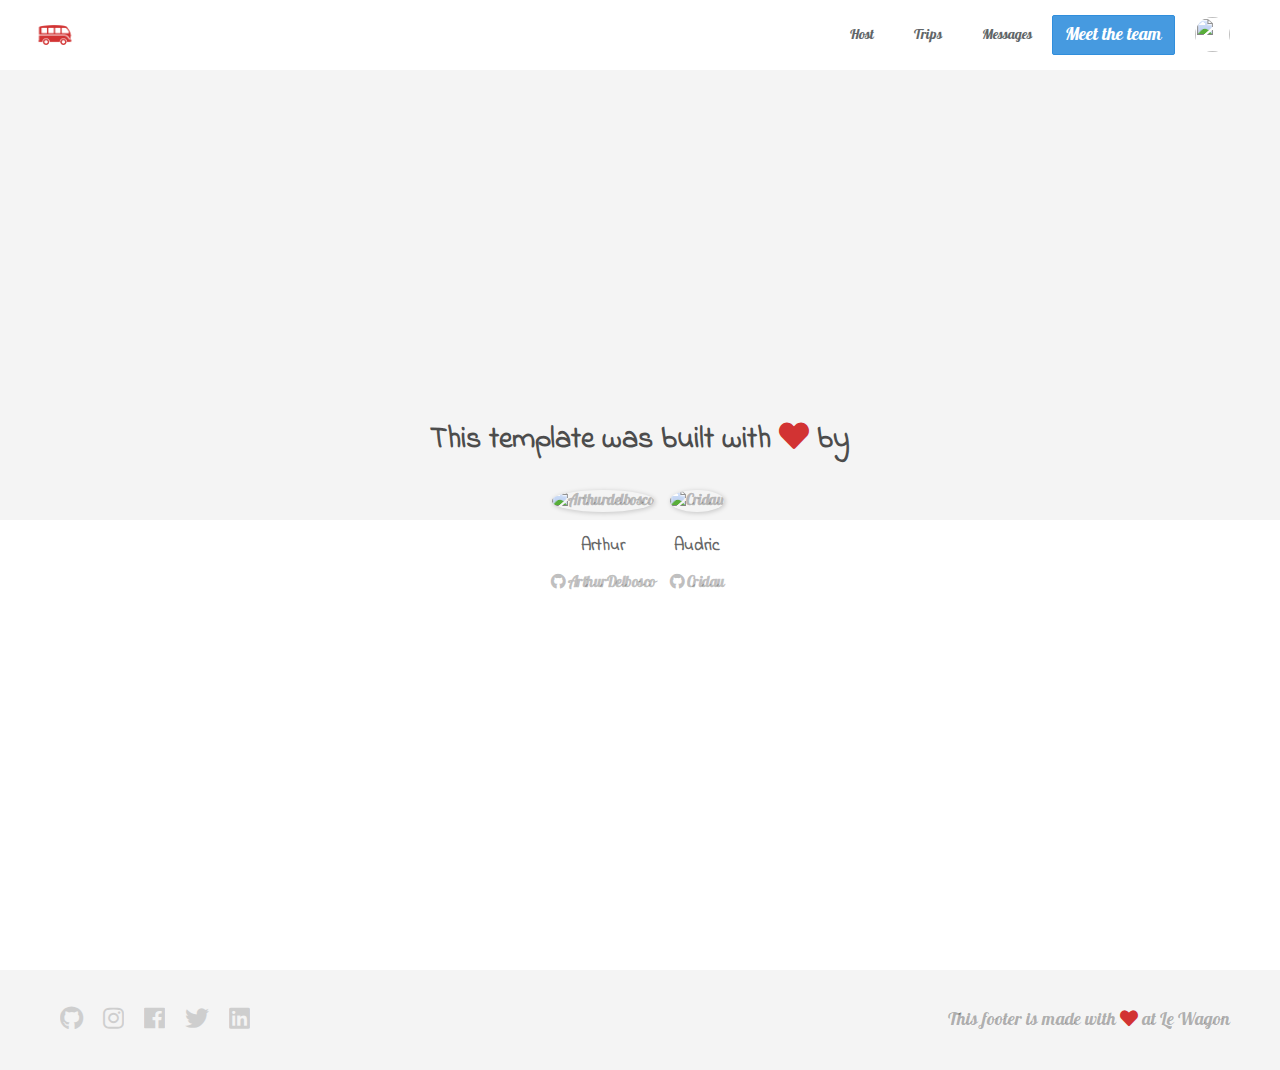
==== commit 94542f08: "Automated commit at 2018-11-05 15:30:50 UTC by middleman-deploy 2.0.0-alpha" ====
--- a/about.html
+++ b/about.html
@@ -3,36 +3,89 @@
   <head>
     <meta charset="utf-8">
     <meta http-equiv="x-ua-compatible" content="ie=edge">
-    <meta name="viewport"
-          content="width=device-width, initial-scale=1, shrink-to-fit=no">
+    <meta name="viewport" content="width=device-width, initial-scale=1, shrink-to-fit=no">
+    <link href="https://fonts.googleapis.com/css?family=Pattaya" rel="stylesheet">
     <!-- Use the title from a page's frontmatter if it has one -->
     <title>Le Wagon - Middleman - About</title>
-    <link href="stylesheets/application-d8451641.css" rel="stylesheet" />
+    <link href="stylesheets/application-b06d7d3a.css" rel="stylesheet" />
     <script src="javascripts/application-93de88c9.js"></script>
     <link href="images/favicon-f15af148.png" rel="icon" type="image/png" />
   </head>
   <body>
+    <div class="navbar-wagon">
+  <!-- Logo -->
+  <a href="/" class="navbar-wagon-brand">
+    <img src="images/logo-acc9c0ec.png" id="logo" alt="Logo" />
+  </a>
+
+  <!-- Right Navigation -->
+  <div class="navbar-wagon-right hidden-xs hidden-sm">
+
+    <a href="" class="navbar-wagon-item navbar-wagon-link">Host</a>
+    <a href="" class="navbar-wagon-item navbar-wagon-link">Trips</a>
+    <a href="" class="navbar-wagon-item navbar-wagon-link">Messages</a>
+    <a href="about.html" class="btn btn-primary">Meet the team</a>
+
+    <!-- Profile picture with dropdown list -->
+    <div class="navbar-wagon-item">
+      <div class="dropdown">
+        <img src="https://kitt.lewagon.com/placeholder/users/ssaunier" class="avatar dropdown-toggle" id="navbar-wagon-menu" data-toggle="dropdown">
+        <ul class="dropdown-menu dropdown-menu-right navbar-wagon-dropdown-menu">
+          <li><a href="#">Profile</a></li>
+          <li><a href="#">Dashboard</a></li>
+          <li><a href="#">Log Out</a></li>
+        </ul>
+      </div>
+    </div>
+  </div>
+
+  <!-- Dropdown appearing on mobile only -->
+  <div class="navbar-wagon-item hidden-md hidden-lg">
+    <div class="dropdown">
+      <i class="fas fa-bars dropdown-toggle" data-toggle="dropdown" role="button"></i>
+      <ul class="dropdown-menu dropdown-menu-right navbar-wagon-dropdown-menu">
+        <li><a href="#">Host</a></li>
+        <li><a href="#">Trips</a></li>
+        <li><a href="#">Messagese</a></li>
+      </ul>
+    </div>
+  </div>
+</div>
+
     <div id="about">
   <div class="about-content">
     <h1>This template was built with <i class="fas fa-heart"></i> by</h1>
     <ul class="list-inline">
         <li>
-<a href="https://kitt.lewagon.com/alumni/ssaunier" target="_blank">            <img src="https://kitt.lewagon.com/placeholder/users/ssaunier" class="img-circle" alt="Ssaunier" />
-</a>          <h2>Sébastien Saunier</h2>
+<a href="https://kitt.lewagon.com/alumni/ArthurDelbosco" target="_blank">            <img src="https://kitt.lewagon.com/placeholder/users/ArthurDelbosco" class="img-circle" alt="Arthurdelbosco" />
+</a>          <h2>Arthur</h2>
           <p>
-<a href="https://github.com/ssaunier" target="_blank">              <i class="fab fa-github"></i> ssaunier
+<a href="https://github.com/ArthurDelbosco" target="_blank">              <i class="fab fa-github"></i> ArthurDelbosco
 </a>          </p>
         </li>
         <li>
-<a href="https://kitt.lewagon.com/alumni/Papillard" target="_blank">            <img src="https://kitt.lewagon.com/placeholder/users/Papillard" class="img-circle" alt="Papillard" />
-</a>          <h2>Boris Paillard</h2>
+<a href="https://kitt.lewagon.com/alumni/Cridau" target="_blank">            <img src="https://kitt.lewagon.com/placeholder/users/Cridau" class="img-circle" alt="Cridau" />
+</a>          <h2>Audric</h2>
           <p>
-<a href="https://github.com/Papillard" target="_blank">              <i class="fab fa-github"></i> Papillard
+<a href="https://github.com/Cridau" target="_blank">              <i class="fab fa-github"></i> Cridau
 </a>          </p>
         </li>
     </ul>
   </div>
 </div>
 
+    <div class="footer">
+  <div class="footer-links">
+    <a href="#"><i class="fab fa-github"></i></a>
+    <a href="#"><i class="fab fa-instagram"></i></a>
+    <a href="#"><i class="fab fa-facebook"></i></a>
+    <a href="#"><i class="fab fa-twitter"></i></a>
+    <a href="#"><i class="fab fa-linkedin"></i></a>
+  </div>
+  <div class="footer-copyright">
+    This footer is made with <i class="fas fa-heart"></i> at Le Wagon
+  </div>
+</div>
+
   </body>
 </html>
--- a/stylesheets/application-b06d7d3a.css
+++ b/stylesheets/application-b06d7d3a.css
@@ -0,0 +1,8 @@
+@import url("https://fonts.googleapis.com/css?family=Open+Sans:400,300,700|Indie Flower:400,100,300,700,500");/*!
+ * Bootstrap v3.3.7 (http://getbootstrap.com)
+ * Copyright 2011-2016 Twitter, Inc.
+ * Licensed under MIT (https://github.com/twbs/bootstrap/blob/master/LICENSE)
+ *//*! normalize.css v3.0.3 | MIT License | github.com/necolas/normalize.css */html{font-family:sans-serif;-ms-text-size-adjust:100%;-webkit-text-size-adjust:100%}body{margin:0}article,aside,details,figcaption,figure,footer,header,hgroup,main,menu,nav,section,summary{display:block}audio,canvas,progress,video{display:inline-block;vertical-align:baseline}audio:not([controls]){display:none;height:0}[hidden],template{display:none}a{background-color:transparent}a:active,a:hover{outline:0}abbr[title]{border-bottom:1px dotted}b,strong{font-weight:bold}dfn{font-style:italic}h1{font-size:2em;margin:0.67em 0}mark{background:#ff0;color:#000}small{font-size:80%}sub,sup{font-size:75%;line-height:0;position:relative;vertical-align:baseline}sup{top:-0.5em}sub{bottom:-0.25em}img{border:0}svg:not(:root){overflow:hidden}figure{margin:1em 40px}hr{-webkit-box-sizing:content-box;box-sizing:content-box;height:0}pre{overflow:auto}code,kbd,pre,samp{font-family:monospace, monospace;font-size:1em}button,input,optgroup,select,textarea{color:inherit;font:inherit;margin:0}button{overflow:visible}button,select{text-transform:none}button,html input[type="button"],input[type="reset"],input[type="submit"]{-webkit-appearance:button;cursor:pointer}button[disabled],html input[disabled]{cursor:default}button::-moz-focus-inner,input::-moz-focus-inner{border:0;padding:0}input{line-height:normal}input[type="checkbox"],input[type="radio"]{-webkit-box-sizing:border-box;box-sizing:border-box;padding:0}input[type="number"]::-webkit-inner-spin-button,input[type="number"]::-webkit-outer-spin-button{height:auto}input[type="search"]{-webkit-appearance:textfield;-webkit-box-sizing:content-box;box-sizing:content-box}input[type="search"]::-webkit-search-cancel-button,input[type="search"]::-webkit-search-decoration{-webkit-appearance:none}fieldset{border:1px solid #c0c0c0;margin:0 2px;padding:0.35em 0.625em 0.75em}legend{border:0;padding:0}textarea{overflow:auto}optgroup{font-weight:bold}table{border-collapse:collapse;border-spacing:0}td,th{padding:0}/*! Source: https://github.com/h5bp/html5-boilerplate/blob/master/src/css/main.css */@media print{*,*:before,*:after{background:transparent !important;color:#000 !important;-webkit-box-shadow:none !important;box-shadow:none !important;text-shadow:none !important}a,a:visited{text-decoration:underline}a[href]:after{content:" (" attr(href) ")"}abbr[title]:after{content:" (" attr(title) ")"}a[href^="#"]:after,a[href^="javascript:"]:after{content:""}pre,blockquote{border:1px solid #999;page-break-inside:avoid}thead{display:table-header-group}tr,img{page-break-inside:avoid}img{max-width:100% !important}p,h2,h3{orphans:3;widows:3}h2,h3{page-break-after:avoid}.navbar{display:none}.btn>.caret,.dropup>.btn>.caret{border-top-color:#000 !important}.label{border:1px solid #000}.table{border-collapse:collapse !important}.table td,.table th{background-color:#fff !important}.table-bordered th,.table-bordered td{border:1px solid #ddd !important}}@font-face{font-family:'Glyphicons Halflings';src:url("../assets/bootstrap/glyphicons-halflings-regular-86b6f62b.eot");src:url("../assets/bootstrap/glyphicons-halflings-regular-86b6f62b.eot?#iefix") format("embedded-opentype"),url("../assets/bootstrap/glyphicons-halflings-regular-ca35b697.woff2") format("woff2"),url("../assets/bootstrap/glyphicons-halflings-regular-278e49a8.woff") format("woff"),url("../assets/bootstrap/glyphicons-halflings-regular-44bc1850.ttf") format("truetype"),url("../assets/bootstrap/glyphicons-halflings-regular-de51a849.svg#glyphicons_halflingsregular") format("svg")}.glyphicon{position:relative;top:1px;display:inline-block;font-family:'Glyphicons Halflings';font-style:normal;font-weight:normal;line-height:1;-webkit-font-smoothing:antialiased;-moz-osx-font-smoothing:grayscale}.glyphicon-asterisk:before{content:"\002a"}.glyphicon-plus:before{content:"\002b"}.glyphicon-euro:before,.glyphicon-eur:before{content:"\20ac"}.glyphicon-minus:before{content:"\2212"}.glyphicon-cloud:before{content:"\2601"}.glyphicon-envelope:before{content:"\2709"}.glyphicon-pencil:before{content:"\270f"}.glyphicon-glass:before{content:"\e001"}.glyphicon-music:before{content:"\e002"}.glyphicon-search:before{content:"\e003"}.glyphicon-heart:before{content:"\e005"}.glyphicon-star:before{content:"\e006"}.glyphicon-star-empty:before{content:"\e007"}.glyphicon-user:before{content:"\e008"}.glyphicon-film:before{content:"\e009"}.glyphicon-th-large:before{content:"\e010"}.glyphicon-th:before{content:"\e011"}.glyphicon-th-list:before{content:"\e012"}.glyphicon-ok:before{content:"\e013"}.glyphicon-remove:before{content:"\e014"}.glyphicon-zoom-in:before{content:"\e015"}.glyphicon-zoom-out:before{content:"\e016"}.glyphicon-off:before{content:"\e017"}.glyphicon-signal:before{content:"\e018"}.glyphicon-cog:before{content:"\e019"}.glyphicon-trash:before{content:"\e020"}.glyphicon-home:before{content:"\e021"}.glyphicon-file:before{content:"\e022"}.glyphicon-time:before{content:"\e023"}.glyphicon-road:before{content:"\e024"}.glyphicon-download-alt:before{content:"\e025"}.glyphicon-download:before{content:"\e026"}.glyphicon-upload:before{content:"\e027"}.glyphicon-inbox:before{content:"\e028"}.glyphicon-play-circle:before{content:"\e029"}.glyphicon-repeat:before{content:"\e030"}.glyphicon-refresh:before{content:"\e031"}.glyphicon-list-alt:before{content:"\e032"}.glyphicon-lock:before{content:"\e033"}.glyphicon-flag:before{content:"\e034"}.glyphicon-headphones:before{content:"\e035"}.glyphicon-volume-off:before{content:"\e036"}.glyphicon-volume-down:before{content:"\e037"}.glyphicon-volume-up:before{content:"\e038"}.glyphicon-qrcode:before{content:"\e039"}.glyphicon-barcode:before{content:"\e040"}.glyphicon-tag:before{content:"\e041"}.glyphicon-tags:before{content:"\e042"}.glyphicon-book:before{content:"\e043"}.glyphicon-bookmark:before{content:"\e044"}.glyphicon-print:before{content:"\e045"}.glyphicon-camera:before{content:"\e046"}.glyphicon-font:before{content:"\e047"}.glyphicon-bold:before{content:"\e048"}.glyphicon-italic:before{content:"\e049"}.glyphicon-text-height:before{content:"\e050"}.glyphicon-text-width:before{content:"\e051"}.glyphicon-align-left:before{content:"\e052"}.glyphicon-align-center:before{content:"\e053"}.glyphicon-align-right:before{content:"\e054"}.glyphicon-align-justify:before{content:"\e055"}.glyphicon-list:before{content:"\e056"}.glyphicon-indent-left:before{content:"\e057"}.glyphicon-indent-right:before{content:"\e058"}.glyphicon-facetime-video:before{content:"\e059"}.glyphicon-picture:before{content:"\e060"}.glyphicon-map-marker:before{content:"\e062"}.glyphicon-adjust:before{content:"\e063"}.glyphicon-tint:before{content:"\e064"}.glyphicon-edit:before{content:"\e065"}.glyphicon-share:before{content:"\e066"}.glyphicon-check:before{content:"\e067"}.glyphicon-move:before{content:"\e068"}.glyphicon-step-backward:before{content:"\e069"}.glyphicon-fast-backward:before{content:"\e070"}.glyphicon-backward:before{content:"\e071"}.glyphicon-play:before{content:"\e072"}.glyphicon-pause:before{content:"\e073"}.glyphicon-stop:before{content:"\e074"}.glyphicon-forward:before{content:"\e075"}.glyphicon-fast-forward:before{content:"\e076"}.glyphicon-step-forward:before{content:"\e077"}.glyphicon-eject:before{content:"\e078"}.glyphicon-chevron-left:before{content:"\e079"}.glyphicon-chevron-right:before{content:"\e080"}.glyphicon-plus-sign:before{content:"\e081"}.glyphicon-minus-sign:before{content:"\e082"}.glyphicon-remove-sign:before{content:"\e083"}.glyphicon-ok-sign:before{content:"\e084"}.glyphicon-question-sign:before{content:"\e085"}.glyphicon-info-sign:before{content:"\e086"}.glyphicon-screenshot:before{content:"\e087"}.glyphicon-remove-circle:before{content:"\e088"}.glyphicon-ok-circle:before{content:"\e089"}.glyphicon-ban-circle:before{content:"\e090"}.glyphicon-arrow-left:before{content:"\e091"}.glyphicon-arrow-right:before{content:"\e092"}.glyphicon-arrow-up:before{content:"\e093"}.glyphicon-arrow-down:before{content:"\e094"}.glyphicon-share-alt:before{content:"\e095"}.glyphicon-resize-full:before{content:"\e096"}.glyphicon-resize-small:before{content:"\e097"}.glyphicon-exclamation-sign:before{content:"\e101"}.glyphicon-gift:before{content:"\e102"}.glyphicon-leaf:before{content:"\e103"}.glyphicon-fire:before{content:"\e104"}.glyphicon-eye-open:before{content:"\e105"}.glyphicon-eye-close:before{content:"\e106"}.glyphicon-warning-sign:before{content:"\e107"}.glyphicon-plane:before{content:"\e108"}.glyphicon-calendar:before{content:"\e109"}.glyphicon-random:before{content:"\e110"}.glyphicon-comment:before{content:"\e111"}.glyphicon-magnet:before{content:"\e112"}.glyphicon-chevron-up:before{content:"\e113"}.glyphicon-chevron-down:before{content:"\e114"}.glyphicon-retweet:before{content:"\e115"}.glyphicon-shopping-cart:before{content:"\e116"}.glyphicon-folder-close:before{content:"\e117"}.glyphicon-folder-open:before{content:"\e118"}.glyphicon-resize-vertical:before{content:"\e119"}.glyphicon-resize-horizontal:before{content:"\e120"}.glyphicon-hdd:before{content:"\e121"}.glyphicon-bullhorn:before{content:"\e122"}.glyphicon-bell:before{content:"\e123"}.glyphicon-certificate:before{content:"\e124"}.glyphicon-thumbs-up:before{content:"\e125"}.glyphicon-thumbs-down:before{content:"\e126"}.glyphicon-hand-right:before{content:"\e127"}.glyphicon-hand-left:before{content:"\e128"}.glyphicon-hand-up:before{content:"\e129"}.glyphicon-hand-down:before{content:"\e130"}.glyphicon-circle-arrow-right:before{content:"\e131"}.glyphicon-circle-arrow-left:before{content:"\e132"}.glyphicon-circle-arrow-up:before{content:"\e133"}.glyphicon-circle-arrow-down:before{content:"\e134"}.glyphicon-globe:before{content:"\e135"}.glyphicon-wrench:before{content:"\e136"}.glyphicon-tasks:before{content:"\e137"}.glyphicon-filter:before{content:"\e138"}.glyphicon-briefcase:before{content:"\e139"}.glyphicon-fullscreen:before{content:"\e140"}.glyphicon-dashboard:before{content:"\e141"}.glyphicon-paperclip:before{content:"\e142"}.glyphicon-heart-empty:before{content:"\e143"}.glyphicon-link:before{content:"\e144"}.glyphicon-phone:before{content:"\e145"}.glyphicon-pushpin:before{content:"\e146"}.glyphicon-usd:before{content:"\e148"}.glyphicon-gbp:before{content:"\e149"}.glyphicon-sort:before{content:"\e150"}.glyphicon-sort-by-alphabet:before{content:"\e151"}.glyphicon-sort-by-alphabet-alt:before{content:"\e152"}.glyphicon-sort-by-order:before{content:"\e153"}.glyphicon-sort-by-order-alt:before{content:"\e154"}.glyphicon-sort-by-attributes:before{content:"\e155"}.glyphicon-sort-by-attributes-alt:before{content:"\e156"}.glyphicon-unchecked:before{content:"\e157"}.glyphicon-expand:before{content:"\e158"}.glyphicon-collapse-down:before{content:"\e159"}.glyphicon-collapse-up:before{content:"\e160"}.glyphicon-log-in:before{content:"\e161"}.glyphicon-flash:before{content:"\e162"}.glyphicon-log-out:before{content:"\e163"}.glyphicon-new-window:before{content:"\e164"}.glyphicon-record:before{content:"\e165"}.glyphicon-save:before{content:"\e166"}.glyphicon-open:before{content:"\e167"}.glyphicon-saved:before{content:"\e168"}.glyphicon-import:before{content:"\e169"}.glyphicon-export:before{content:"\e170"}.glyphicon-send:before{content:"\e171"}.glyphicon-floppy-disk:before{content:"\e172"}.glyphicon-floppy-saved:before{content:"\e173"}.glyphicon-floppy-remove:before{content:"\e174"}.glyphicon-floppy-save:before{content:"\e175"}.glyphicon-floppy-open:before{content:"\e176"}.glyphicon-credit-card:before{content:"\e177"}.glyphicon-transfer:before{content:"\e178"}.glyphicon-cutlery:before{content:"\e179"}.glyphicon-header:before{content:"\e180"}.glyphicon-compressed:before{content:"\e181"}.glyphicon-earphone:before{content:"\e182"}.glyphicon-phone-alt:before{content:"\e183"}.glyphicon-tower:before{content:"\e184"}.glyphicon-stats:before{content:"\e185"}.glyphicon-sd-video:before{content:"\e186"}.glyphicon-hd-video:before{content:"\e187"}.glyphicon-subtitles:before{content:"\e188"}.glyphicon-sound-stereo:before{content:"\e189"}.glyphicon-sound-dolby:before{content:"\e190"}.glyphicon-sound-5-1:before{content:"\e191"}.glyphicon-sound-6-1:before{content:"\e192"}.glyphicon-sound-7-1:before{content:"\e193"}.glyphicon-copyright-mark:before{content:"\e194"}.glyphicon-registration-mark:before{content:"\e195"}.glyphicon-cloud-download:before{content:"\e197"}.glyphicon-cloud-upload:before{content:"\e198"}.glyphicon-tree-conifer:before{content:"\e199"}.glyphicon-tree-deciduous:before{content:"\e200"}.glyphicon-cd:before{content:"\e201"}.glyphicon-save-file:before{content:"\e202"}.glyphicon-open-file:before{content:"\e203"}.glyphicon-level-up:before{content:"\e204"}.glyphicon-copy:before{content:"\e205"}.glyphicon-paste:before{content:"\e206"}.glyphicon-alert:before{content:"\e209"}.glyphicon-equalizer:before{content:"\e210"}.glyphicon-king:before{content:"\e211"}.glyphicon-queen:before{content:"\e212"}.glyphicon-pawn:before{content:"\e213"}.glyphicon-bishop:before{content:"\e214"}.glyphicon-knight:before{content:"\e215"}.glyphicon-baby-formula:before{content:"\e216"}.glyphicon-tent:before{content:"\26fa"}.glyphicon-blackboard:before{content:"\e218"}.glyphicon-bed:before{content:"\e219"}.glyphicon-apple:before{content:"\f8ff"}.glyphicon-erase:before{content:"\e221"}.glyphicon-hourglass:before{content:"\231b"}.glyphicon-lamp:before{content:"\e223"}.glyphicon-duplicate:before{content:"\e224"}.glyphicon-piggy-bank:before{content:"\e225"}.glyphicon-scissors:before{content:"\e226"}.glyphicon-bitcoin:before{content:"\e227"}.glyphicon-btc:before{content:"\e227"}.glyphicon-xbt:before{content:"\e227"}.glyphicon-yen:before{content:"\00a5"}.glyphicon-jpy:before{content:"\00a5"}.glyphicon-ruble:before{content:"\20bd"}.glyphicon-rub:before{content:"\20bd"}.glyphicon-scale:before{content:"\e230"}.glyphicon-ice-lolly:before{content:"\e231"}.glyphicon-ice-lolly-tasted:before{content:"\e232"}.glyphicon-education:before{content:"\e233"}.glyphicon-option-horizontal:before{content:"\e234"}.glyphicon-option-vertical:before{content:"\e235"}.glyphicon-menu-hamburger:before{content:"\e236"}.glyphicon-modal-window:before{content:"\e237"}.glyphicon-oil:before{content:"\e238"}.glyphicon-grain:before{content:"\e239"}.glyphicon-sunglasses:before{content:"\e240"}.glyphicon-text-size:before{content:"\e241"}.glyphicon-text-color:before{content:"\e242"}.glyphicon-text-background:before{content:"\e243"}.glyphicon-object-align-top:before{content:"\e244"}.glyphicon-object-align-bottom:before{content:"\e245"}.glyphicon-object-align-horizontal:before{content:"\e246"}.glyphicon-object-align-left:before{content:"\e247"}.glyphicon-object-align-vertical:before{content:"\e248"}.glyphicon-object-align-right:before{content:"\e249"}.glyphicon-triangle-right:before{content:"\e250"}.glyphicon-triangle-left:before{content:"\e251"}.glyphicon-triangle-bottom:before{content:"\e252"}.glyphicon-triangle-top:before{content:"\e253"}.glyphicon-console:before{content:"\e254"}.glyphicon-superscript:before{content:"\e255"}.glyphicon-subscript:before{content:"\e256"}.glyphicon-menu-left:before{content:"\e257"}.glyphicon-menu-right:before{content:"\e258"}.glyphicon-menu-down:before{content:"\e259"}.glyphicon-menu-up:before{content:"\e260"}*{-webkit-box-sizing:border-box;box-sizing:border-box}*:before,*:after{-webkit-box-sizing:border-box;box-sizing:border-box}html{font-size:10px;-webkit-tap-highlight-color:transparent}body{font-family:"Pattaya", "Helvetica", "sans-serif";font-size:18px;line-height:1.42857143;color:#333333;background-color:#F4F4F4}input,button,select,textarea{font-family:inherit;font-size:inherit;line-height:inherit}a{color:#469AE0;text-decoration:none}a:hover,a:focus{color:#1f74ba;text-decoration:underline}a:focus{outline:5px auto -webkit-focus-ring-color;outline-offset:-2px}figure{margin:0}img{vertical-align:middle}.img-responsive{display:block;max-width:100%;height:auto}.img-rounded{border-radius:2px}.img-thumbnail{padding:4px;line-height:1.42857143;background-color:#F4F4F4;border:1px solid #ddd;border-radius:2px;-webkit-transition:all 0.2s ease-in-out;transition:all 0.2s ease-in-out;display:inline-block;max-width:100%;height:auto}.img-circle{border-radius:50%}hr{margin-top:25px;margin-bottom:25px;border:0;border-top:1px solid #eeeeee}.sr-only{position:absolute;width:1px;height:1px;margin:-1px;padding:0;overflow:hidden;clip:rect(0, 0, 0, 0);border:0}.sr-only-focusable:active,.sr-only-focusable:focus{position:static;width:auto;height:auto;margin:0;overflow:visible;clip:auto}[role="button"]{cursor:pointer}h1,h2,h3,h4,h5,h6,.h1,.h2,.h3,.h4,.h5,.h6{font-family:"Indie Flower", "Helvetica", "sans-serif";font-weight:500;line-height:1.1;color:inherit}h1 small,h1 .small,h2 small,h2 .small,h3 small,h3 .small,h4 small,h4 .small,h5 small,h5 .small,h6 small,h6 .small,.h1 small,.h1 .small,.h2 small,.h2 .small,.h3 small,.h3 .small,.h4 small,.h4 .small,.h5 small,.h5 .small,.h6 small,.h6 .small{font-weight:normal;line-height:1;color:#777777}h1,.h1,h2,.h2,h3,.h3{margin-top:25px;margin-bottom:12.5px}h1 small,h1 .small,.h1 small,.h1 .small,h2 small,h2 .small,.h2 small,.h2 .small,h3 small,h3 .small,.h3 small,.h3 .small{font-size:65%}h4,.h4,h5,.h5,h6,.h6{margin-top:12.5px;margin-bottom:12.5px}h4 small,h4 .small,.h4 small,.h4 .small,h5 small,h5 .small,.h5 small,.h5 .small,h6 small,h6 .small,.h6 small,.h6 .small{font-size:75%}h1,.h1{font-size:46px}h2,.h2{font-size:38px}h3,.h3{font-size:31px}h4,.h4{font-size:23px}h5,.h5{font-size:18px}h6,.h6{font-size:16px}p{margin:0 0 12.5px}.lead{margin-bottom:25px;font-size:20px;font-weight:300;line-height:1.4}@media (min-width: 768px){.lead{font-size:27px}}small,.small{font-size:88%}mark,.mark{background-color:#fcf8e3;padding:.2em}.text-left{text-align:left}.text-right{text-align:right}.text-center{text-align:center}.text-justify{text-align:justify}.text-nowrap{white-space:nowrap}.text-lowercase{text-transform:lowercase}.text-uppercase,.initialism{text-transform:uppercase}.text-capitalize{text-transform:capitalize}.text-muted{color:#777777}.text-primary{color:#469AE0}a.text-primary:hover,a.text-primary:focus{color:#2381d0}.text-success{color:#3c763d}a.text-success:hover,a.text-success:focus{color:#2b542c}.text-info{color:#31708f}a.text-info:hover,a.text-info:focus{color:#245269}.text-warning{color:#8a6d3b}a.text-warning:hover,a.text-warning:focus{color:#66512c}.text-danger{color:#a94442}a.text-danger:hover,a.text-danger:focus{color:#843534}.bg-primary{color:#fff}.bg-primary{background-color:#469AE0}a.bg-primary:hover,a.bg-primary:focus{background-color:#2381d0}.bg-success{background-color:#dff0d8}a.bg-success:hover,a.bg-success:focus{background-color:#c1e2b3}.bg-info{background-color:#d9edf7}a.bg-info:hover,a.bg-info:focus{background-color:#afd9ee}.bg-warning{background-color:#fcf8e3}a.bg-warning:hover,a.bg-warning:focus{background-color:#f7ecb5}.bg-danger{background-color:#f2dede}a.bg-danger:hover,a.bg-danger:focus{background-color:#e4b9b9}.page-header{padding-bottom:11.5px;margin:50px 0 25px;border-bottom:1px solid #eeeeee}ul,ol{margin-top:0;margin-bottom:12.5px}ul ul,ul ol,ol ul,ol ol{margin-bottom:0}.list-unstyled{padding-left:0;list-style:none}.list-inline{padding-left:0;list-style:none;margin-left:-5px}.list-inline>li{display:inline-block;padding-left:5px;padding-right:5px}dl{margin-top:0;margin-bottom:25px}dt,dd{line-height:1.42857143}dt{font-weight:bold}dd{margin-left:0}.dl-horizontal dd:before,.dl-horizontal dd:after{content:" ";display:table}.dl-horizontal dd:after{clear:both}@media (min-width: 768px){.dl-horizontal dt{float:left;width:160px;clear:left;text-align:right;overflow:hidden;text-overflow:ellipsis;white-space:nowrap}.dl-horizontal dd{margin-left:180px}}abbr[title],abbr[data-original-title]{cursor:help;border-bottom:1px dotted #777777}.initialism{font-size:90%}blockquote{padding:12.5px 25px;margin:0 0 25px;font-size:22.5px;border-left:5px solid #eeeeee}blockquote p:last-child,blockquote ul:last-child,blockquote ol:last-child{margin-bottom:0}blockquote footer,blockquote small,blockquote .small{display:block;font-size:80%;line-height:1.42857143;color:#777777}blockquote footer:before,blockquote small:before,blockquote .small:before{content:'\2014 \00A0'}.blockquote-reverse,blockquote.pull-right{padding-right:15px;padding-left:0;border-right:5px solid #eeeeee;border-left:0;text-align:right}.blockquote-reverse footer:before,.blockquote-reverse small:before,.blockquote-reverse .small:before,blockquote.pull-right footer:before,blockquote.pull-right small:before,blockquote.pull-right .small:before{content:''}.blockquote-reverse footer:after,.blockquote-reverse small:after,.blockquote-reverse .small:after,blockquote.pull-right footer:after,blockquote.pull-right small:after,blockquote.pull-right .small:after{content:'\00A0 \2014'}address{margin-bottom:25px;font-style:normal;line-height:1.42857143}code,kbd,pre,samp{font-family:Menlo, Monaco, Consolas, "Courier New", monospace}code{padding:2px 4px;font-size:90%;color:#c7254e;background-color:#f9f2f4;border-radius:2px}kbd{padding:2px 4px;font-size:90%;color:#fff;background-color:#333;border-radius:2px;-webkit-box-shadow:inset 0 -1px 0 rgba(0,0,0,0.25);box-shadow:inset 0 -1px 0 rgba(0,0,0,0.25)}kbd kbd{padding:0;font-size:100%;font-weight:bold;-webkit-box-shadow:none;box-shadow:none}pre{display:block;padding:12px;margin:0 0 12.5px;font-size:17px;line-height:1.42857143;word-break:break-all;word-wrap:break-word;color:#333333;background-color:#f5f5f5;border:1px solid #ccc;border-radius:2px}pre code{padding:0;font-size:inherit;color:inherit;white-space:pre-wrap;background-color:transparent;border-radius:0}.pre-scrollable{max-height:340px;overflow-y:scroll}.container{margin-right:auto;margin-left:auto;padding-left:15px;padding-right:15px}.container:before,.container:after{content:" ";display:table}.container:after{clear:both}@media (min-width: 768px){.container{width:750px}}@media (min-width: 992px){.container{width:970px}}@media (min-width: 1200px){.container{width:1170px}}.container-fluid{margin-right:auto;margin-left:auto;padding-left:15px;padding-right:15px}.container-fluid:before,.container-fluid:after{content:" ";display:table}.container-fluid:after{clear:both}.row{margin-left:-15px;margin-right:-15px}.row:before,.row:after{content:" ";display:table}.row:after{clear:both}.col-xs-1,.col-sm-1,.col-md-1,.col-lg-1,.col-xs-2,.col-sm-2,.col-md-2,.col-lg-2,.col-xs-3,.col-sm-3,.col-md-3,.col-lg-3,.col-xs-4,.col-sm-4,.col-md-4,.col-lg-4,.col-xs-5,.col-sm-5,.col-md-5,.col-lg-5,.col-xs-6,.col-sm-6,.col-md-6,.col-lg-6,.col-xs-7,.col-sm-7,.col-md-7,.col-lg-7,.col-xs-8,.col-sm-8,.col-md-8,.col-lg-8,.col-xs-9,.col-sm-9,.col-md-9,.col-lg-9,.col-xs-10,.col-sm-10,.col-md-10,.col-lg-10,.col-xs-11,.col-sm-11,.col-md-11,.col-lg-11,.col-xs-12,.col-sm-12,.col-md-12,.col-lg-12{position:relative;min-height:1px;padding-left:15px;padding-right:15px}.col-xs-1,.col-xs-2,.col-xs-3,.col-xs-4,.col-xs-5,.col-xs-6,.col-xs-7,.col-xs-8,.col-xs-9,.col-xs-10,.col-xs-11,.col-xs-12{float:left}.col-xs-1{width:8.33333333%}.col-xs-2{width:16.66666667%}.col-xs-3{width:25%}.col-xs-4{width:33.33333333%}.col-xs-5{width:41.66666667%}.col-xs-6{width:50%}.col-xs-7{width:58.33333333%}.col-xs-8{width:66.66666667%}.col-xs-9{width:75%}.col-xs-10{width:83.33333333%}.col-xs-11{width:91.66666667%}.col-xs-12{width:100%}.col-xs-pull-0{right:auto}.col-xs-pull-1{right:8.33333333%}.col-xs-pull-2{right:16.66666667%}.col-xs-pull-3{right:25%}.col-xs-pull-4{right:33.33333333%}.col-xs-pull-5{right:41.66666667%}.col-xs-pull-6{right:50%}.col-xs-pull-7{right:58.33333333%}.col-xs-pull-8{right:66.66666667%}.col-xs-pull-9{right:75%}.col-xs-pull-10{right:83.33333333%}.col-xs-pull-11{right:91.66666667%}.col-xs-pull-12{right:100%}.col-xs-push-0{left:auto}.col-xs-push-1{left:8.33333333%}.col-xs-push-2{left:16.66666667%}.col-xs-push-3{left:25%}.col-xs-push-4{left:33.33333333%}.col-xs-push-5{left:41.66666667%}.col-xs-push-6{left:50%}.col-xs-push-7{left:58.33333333%}.col-xs-push-8{left:66.66666667%}.col-xs-push-9{left:75%}.col-xs-push-10{left:83.33333333%}.col-xs-push-11{left:91.66666667%}.col-xs-push-12{left:100%}.col-xs-offset-0{margin-left:0%}.col-xs-offset-1{margin-left:8.33333333%}.col-xs-offset-2{margin-left:16.66666667%}.col-xs-offset-3{margin-left:25%}.col-xs-offset-4{margin-left:33.33333333%}.col-xs-offset-5{margin-left:41.66666667%}.col-xs-offset-6{margin-left:50%}.col-xs-offset-7{margin-left:58.33333333%}.col-xs-offset-8{margin-left:66.66666667%}.col-xs-offset-9{margin-left:75%}.col-xs-offset-10{margin-left:83.33333333%}.col-xs-offset-11{margin-left:91.66666667%}.col-xs-offset-12{margin-left:100%}@media (min-width: 768px){.col-sm-1,.col-sm-2,.col-sm-3,.col-sm-4,.col-sm-5,.col-sm-6,.col-sm-7,.col-sm-8,.col-sm-9,.col-sm-10,.col-sm-11,.col-sm-12{float:left}.col-sm-1{width:8.33333333%}.col-sm-2{width:16.66666667%}.col-sm-3{width:25%}.col-sm-4{width:33.33333333%}.col-sm-5{width:41.66666667%}.col-sm-6{width:50%}.col-sm-7{width:58.33333333%}.col-sm-8{width:66.66666667%}.col-sm-9{width:75%}.col-sm-10{width:83.33333333%}.col-sm-11{width:91.66666667%}.col-sm-12{width:100%}.col-sm-pull-0{right:auto}.col-sm-pull-1{right:8.33333333%}.col-sm-pull-2{right:16.66666667%}.col-sm-pull-3{right:25%}.col-sm-pull-4{right:33.33333333%}.col-sm-pull-5{right:41.66666667%}.col-sm-pull-6{right:50%}.col-sm-pull-7{right:58.33333333%}.col-sm-pull-8{right:66.66666667%}.col-sm-pull-9{right:75%}.col-sm-pull-10{right:83.33333333%}.col-sm-pull-11{right:91.66666667%}.col-sm-pull-12{right:100%}.col-sm-push-0{left:auto}.col-sm-push-1{left:8.33333333%}.col-sm-push-2{left:16.66666667%}.col-sm-push-3{left:25%}.col-sm-push-4{left:33.33333333%}.col-sm-push-5{left:41.66666667%}.col-sm-push-6{left:50%}.col-sm-push-7{left:58.33333333%}.col-sm-push-8{left:66.66666667%}.col-sm-push-9{left:75%}.col-sm-push-10{left:83.33333333%}.col-sm-push-11{left:91.66666667%}.col-sm-push-12{left:100%}.col-sm-offset-0{margin-left:0%}.col-sm-offset-1{margin-left:8.33333333%}.col-sm-offset-2{margin-left:16.66666667%}.col-sm-offset-3{margin-left:25%}.col-sm-offset-4{margin-left:33.33333333%}.col-sm-offset-5{margin-left:41.66666667%}.col-sm-offset-6{margin-left:50%}.col-sm-offset-7{margin-left:58.33333333%}.col-sm-offset-8{margin-left:66.66666667%}.col-sm-offset-9{margin-left:75%}.col-sm-offset-10{margin-left:83.33333333%}.col-sm-offset-11{margin-left:91.66666667%}.col-sm-offset-12{margin-left:100%}}@media (min-width: 992px){.col-md-1,.col-md-2,.col-md-3,.col-md-4,.col-md-5,.col-md-6,.col-md-7,.col-md-8,.col-md-9,.col-md-10,.col-md-11,.col-md-12{float:left}.col-md-1{width:8.33333333%}.col-md-2{width:16.66666667%}.col-md-3{width:25%}.col-md-4{width:33.33333333%}.col-md-5{width:41.66666667%}.col-md-6{width:50%}.col-md-7{width:58.33333333%}.col-md-8{width:66.66666667%}.col-md-9{width:75%}.col-md-10{width:83.33333333%}.col-md-11{width:91.66666667%}.col-md-12{width:100%}.col-md-pull-0{right:auto}.col-md-pull-1{right:8.33333333%}.col-md-pull-2{right:16.66666667%}.col-md-pull-3{right:25%}.col-md-pull-4{right:33.33333333%}.col-md-pull-5{right:41.66666667%}.col-md-pull-6{right:50%}.col-md-pull-7{right:58.33333333%}.col-md-pull-8{right:66.66666667%}.col-md-pull-9{right:75%}.col-md-pull-10{right:83.33333333%}.col-md-pull-11{right:91.66666667%}.col-md-pull-12{right:100%}.col-md-push-0{left:auto}.col-md-push-1{left:8.33333333%}.col-md-push-2{left:16.66666667%}.col-md-push-3{left:25%}.col-md-push-4{left:33.33333333%}.col-md-push-5{left:41.66666667%}.col-md-push-6{left:50%}.col-md-push-7{left:58.33333333%}.col-md-push-8{left:66.66666667%}.col-md-push-9{left:75%}.col-md-push-10{left:83.33333333%}.col-md-push-11{left:91.66666667%}.col-md-push-12{left:100%}.col-md-offset-0{margin-left:0%}.col-md-offset-1{margin-left:8.33333333%}.col-md-offset-2{margin-left:16.66666667%}.col-md-offset-3{margin-left:25%}.col-md-offset-4{margin-left:33.33333333%}.col-md-offset-5{margin-left:41.66666667%}.col-md-offset-6{margin-left:50%}.col-md-offset-7{margin-left:58.33333333%}.col-md-offset-8{margin-left:66.66666667%}.col-md-offset-9{margin-left:75%}.col-md-offset-10{margin-left:83.33333333%}.col-md-offset-11{margin-left:91.66666667%}.col-md-offset-12{margin-left:100%}}@media (min-width: 1200px){.col-lg-1,.col-lg-2,.col-lg-3,.col-lg-4,.col-lg-5,.col-lg-6,.col-lg-7,.col-lg-8,.col-lg-9,.col-lg-10,.col-lg-11,.col-lg-12{float:left}.col-lg-1{width:8.33333333%}.col-lg-2{width:16.66666667%}.col-lg-3{width:25%}.col-lg-4{width:33.33333333%}.col-lg-5{width:41.66666667%}.col-lg-6{width:50%}.col-lg-7{width:58.33333333%}.col-lg-8{width:66.66666667%}.col-lg-9{width:75%}.col-lg-10{width:83.33333333%}.col-lg-11{width:91.66666667%}.col-lg-12{width:100%}.col-lg-pull-0{right:auto}.col-lg-pull-1{right:8.33333333%}.col-lg-pull-2{right:16.66666667%}.col-lg-pull-3{right:25%}.col-lg-pull-4{right:33.33333333%}.col-lg-pull-5{right:41.66666667%}.col-lg-pull-6{right:50%}.col-lg-pull-7{right:58.33333333%}.col-lg-pull-8{right:66.66666667%}.col-lg-pull-9{right:75%}.col-lg-pull-10{right:83.33333333%}.col-lg-pull-11{right:91.66666667%}.col-lg-pull-12{right:100%}.col-lg-push-0{left:auto}.col-lg-push-1{left:8.33333333%}.col-lg-push-2{left:16.66666667%}.col-lg-push-3{left:25%}.col-lg-push-4{left:33.33333333%}.col-lg-push-5{left:41.66666667%}.col-lg-push-6{left:50%}.col-lg-push-7{left:58.33333333%}.col-lg-push-8{left:66.66666667%}.col-lg-push-9{left:75%}.col-lg-push-10{left:83.33333333%}.col-lg-push-11{left:91.66666667%}.col-lg-push-12{left:100%}.col-lg-offset-0{margin-left:0%}.col-lg-offset-1{margin-left:8.33333333%}.col-lg-offset-2{margin-left:16.66666667%}.col-lg-offset-3{margin-left:25%}.col-lg-offset-4{margin-left:33.33333333%}.col-lg-offset-5{margin-left:41.66666667%}.col-lg-offset-6{margin-left:50%}.col-lg-offset-7{margin-left:58.33333333%}.col-lg-offset-8{margin-left:66.66666667%}.col-lg-offset-9{margin-left:75%}.col-lg-offset-10{margin-left:83.33333333%}.col-lg-offset-11{margin-left:91.66666667%}.col-lg-offset-12{margin-left:100%}}table{background-color:transparent}caption{padding-top:8px;padding-bottom:8px;color:#777777;text-align:left}th{text-align:left}.table{width:100%;max-width:100%;margin-bottom:25px}.table>thead>tr>th,.table>thead>tr>td,.table>tbody>tr>th,.table>tbody>tr>td,.table>tfoot>tr>th,.table>tfoot>tr>td{padding:8px;line-height:1.42857143;vertical-align:top;border-top:1px solid #ddd}.table>thead>tr>th{vertical-align:bottom;border-bottom:2px solid #ddd}.table>caption+thead>tr:first-child>th,.table>caption+thead>tr:first-child>td,.table>colgroup+thead>tr:first-child>th,.table>colgroup+thead>tr:first-child>td,.table>thead:first-child>tr:first-child>th,.table>thead:first-child>tr:first-child>td{border-top:0}.table>tbody+tbody{border-top:2px solid #ddd}.table .table{background-color:#F4F4F4}.table-condensed>thead>tr>th,.table-condensed>thead>tr>td,.table-condensed>tbody>tr>th,.table-condensed>tbody>tr>td,.table-condensed>tfoot>tr>th,.table-condensed>tfoot>tr>td{padding:5px}.table-bordered{border:1px solid #ddd}.table-bordered>thead>tr>th,.table-bordered>thead>tr>td,.table-bordered>tbody>tr>th,.table-bordered>tbody>tr>td,.table-bordered>tfoot>tr>th,.table-bordered>tfoot>tr>td{border:1px solid #ddd}.table-bordered>thead>tr>th,.table-bordered>thead>tr>td{border-bottom-width:2px}.table-striped>tbody>tr:nth-of-type(odd){background-color:#f9f9f9}.table-hover>tbody>tr:hover{background-color:#f5f5f5}table col[class*="col-"]{position:static;float:none;display:table-column}table td[class*="col-"],table th[class*="col-"]{position:static;float:none;display:table-cell}.table>thead>tr>td.active,.table>thead>tr>th.active,.table>thead>tr.active>td,.table>thead>tr.active>th,.table>tbody>tr>td.active,.table>tbody>tr>th.active,.table>tbody>tr.active>td,.table>tbody>tr.active>th,.table>tfoot>tr>td.active,.table>tfoot>tr>th.active,.table>tfoot>tr.active>td,.table>tfoot>tr.active>th{background-color:#f5f5f5}.table-hover>tbody>tr>td.active:hover,.table-hover>tbody>tr>th.active:hover,.table-hover>tbody>tr.active:hover>td,.table-hover>tbody>tr:hover>.active,.table-hover>tbody>tr.active:hover>th{background-color:#e8e8e8}.table>thead>tr>td.success,.table>thead>tr>th.success,.table>thead>tr.success>td,.table>thead>tr.success>th,.table>tbody>tr>td.success,.table>tbody>tr>th.success,.table>tbody>tr.success>td,.table>tbody>tr.success>th,.table>tfoot>tr>td.success,.table>tfoot>tr>th.success,.table>tfoot>tr.success>td,.table>tfoot>tr.success>th{background-color:#dff0d8}.table-hover>tbody>tr>td.success:hover,.table-hover>tbody>tr>th.success:hover,.table-hover>tbody>tr.success:hover>td,.table-hover>tbody>tr:hover>.success,.table-hover>tbody>tr.success:hover>th{background-color:#d0e9c6}.table>thead>tr>td.info,.table>thead>tr>th.info,.table>thead>tr.info>td,.table>thead>tr.info>th,.table>tbody>tr>td.info,.table>tbody>tr>th.info,.table>tbody>tr.info>td,.table>tbody>tr.info>th,.table>tfoot>tr>td.info,.table>tfoot>tr>th.info,.table>tfoot>tr.info>td,.table>tfoot>tr.info>th{background-color:#d9edf7}.table-hover>tbody>tr>td.info:hover,.table-hover>tbody>tr>th.info:hover,.table-hover>tbody>tr.info:hover>td,.table-hover>tbody>tr:hover>.info,.table-hover>tbody>tr.info:hover>th{background-color:#c4e3f3}.table>thead>tr>td.warning,.table>thead>tr>th.warning,.table>thead>tr.warning>td,.table>thead>tr.warning>th,.table>tbody>tr>td.warning,.table>tbody>tr>th.warning,.table>tbody>tr.warning>td,.table>tbody>tr.warning>th,.table>tfoot>tr>td.warning,.table>tfoot>tr>th.warning,.table>tfoot>tr.warning>td,.table>tfoot>tr.warning>th{background-color:#fcf8e3}.table-hover>tbody>tr>td.warning:hover,.table-hover>tbody>tr>th.warning:hover,.table-hover>tbody>tr.warning:hover>td,.table-hover>tbody>tr:hover>.warning,.table-hover>tbody>tr.warning:hover>th{background-color:#faf2cc}.table>thead>tr>td.danger,.table>thead>tr>th.danger,.table>thead>tr.danger>td,.table>thead>tr.danger>th,.table>tbody>tr>td.danger,.table>tbody>tr>th.danger,.table>tbody>tr.danger>td,.table>tbody>tr.danger>th,.table>tfoot>tr>td.danger,.table>tfoot>tr>th.danger,.table>tfoot>tr.danger>td,.table>tfoot>tr.danger>th{background-color:#f2dede}.table-hover>tbody>tr>td.danger:hover,.table-hover>tbody>tr>th.danger:hover,.table-hover>tbody>tr.danger:hover>td,.table-hover>tbody>tr:hover>.danger,.table-hover>tbody>tr.danger:hover>th{background-color:#ebcccc}.table-responsive{overflow-x:auto;min-height:0.01%}@media screen and (max-width: 767px){.table-responsive{width:100%;margin-bottom:18.75px;overflow-y:hidden;-ms-overflow-style:-ms-autohiding-scrollbar;border:1px solid #ddd}.table-responsive>.table{margin-bottom:0}.table-responsive>.table>thead>tr>th,.table-responsive>.table>thead>tr>td,.table-responsive>.table>tbody>tr>th,.table-responsive>.table>tbody>tr>td,.table-responsive>.table>tfoot>tr>th,.table-responsive>.table>tfoot>tr>td{white-space:nowrap}.table-responsive>.table-bordered{border:0}.table-responsive>.table-bordered>thead>tr>th:first-child,.table-responsive>.table-bordered>thead>tr>td:first-child,.table-responsive>.table-bordered>tbody>tr>th:first-child,.table-responsive>.table-bordered>tbody>tr>td:first-child,.table-responsive>.table-bordered>tfoot>tr>th:first-child,.table-responsive>.table-bordered>tfoot>tr>td:first-child{border-left:0}.table-responsive>.table-bordered>thead>tr>th:last-child,.table-responsive>.table-bordered>thead>tr>td:last-child,.table-responsive>.table-bordered>tbody>tr>th:last-child,.table-responsive>.table-bordered>tbody>tr>td:last-child,.table-responsive>.table-bordered>tfoot>tr>th:last-child,.table-responsive>.table-bordered>tfoot>tr>td:last-child{border-right:0}.table-responsive>.table-bordered>tbody>tr:last-child>th,.table-responsive>.table-bordered>tbody>tr:last-child>td,.table-responsive>.table-bordered>tfoot>tr:last-child>th,.table-responsive>.table-bordered>tfoot>tr:last-child>td{border-bottom:0}}fieldset{padding:0;margin:0;border:0;min-width:0}legend{display:block;width:100%;padding:0;margin-bottom:25px;font-size:27px;line-height:inherit;color:#333333;border:0;border-bottom:1px solid #e5e5e5}label{display:inline-block;max-width:100%;margin-bottom:5px;font-weight:bold}input[type="search"]{-webkit-box-sizing:border-box;box-sizing:border-box}input[type="radio"],input[type="checkbox"]{margin:4px 0 0;margin-top:1px \9;line-height:normal}input[type="file"]{display:block}input[type="range"]{display:block;width:100%}select[multiple],select[size]{height:auto}input[type="file"]:focus,input[type="radio"]:focus,input[type="checkbox"]:focus{outline:5px auto -webkit-focus-ring-color;outline-offset:-2px}output{display:block;padding-top:7px;font-size:18px;line-height:1.42857143;color:#000000}.form-control{display:block;width:100%;height:39px;padding:6px 12px;font-size:18px;line-height:1.42857143;color:#000000;background-color:#fff;background-image:none;border:1px solid #ccc;border-radius:2px;-webkit-box-shadow:inset 0 1px 1px rgba(0,0,0,0.075);box-shadow:inset 0 1px 1px rgba(0,0,0,0.075);-webkit-transition:border-color ease-in-out 0.15s, box-shadow ease-in-out 0.15s;-webkit-transition:border-color ease-in-out 0.15s, -webkit-box-shadow ease-in-out 0.15s;transition:border-color ease-in-out 0.15s, -webkit-box-shadow ease-in-out 0.15s;transition:border-color ease-in-out 0.15s, box-shadow ease-in-out 0.15s;transition:border-color ease-in-out 0.15s, box-shadow ease-in-out 0.15s, -webkit-box-shadow ease-in-out 0.15s}.form-control:focus{border-color:#66afe9;outline:0;-webkit-box-shadow:inset 0 1px 1px rgba(0,0,0,0.075),0 0 8px rgba(102,175,233,0.6);box-shadow:inset 0 1px 1px rgba(0,0,0,0.075),0 0 8px rgba(102,175,233,0.6)}.form-control::-moz-placeholder{color:#999;opacity:1}.form-control:-ms-input-placeholder{color:#999}.form-control::-webkit-input-placeholder{color:#999}.form-control::-ms-expand{border:0;background-color:transparent}.form-control[disabled],.form-control[readonly],fieldset[disabled] .form-control{background-color:#eeeeee;opacity:1}.form-control[disabled],fieldset[disabled] .form-control{cursor:not-allowed}textarea.form-control{height:auto}input[type="search"]{-webkit-appearance:none}@media screen and (-webkit-min-device-pixel-ratio: 0){input[type="date"].form-control,input[type="time"].form-control,input[type="datetime-local"].form-control,input[type="month"].form-control{line-height:39px}input[type="date"].input-sm,.input-group-sm>input[type="date"].form-control,.input-group-sm>input[type="date"].input-group-addon,.input-group-sm>.input-group-btn>input[type="date"].btn,.input-group-sm input[type="date"],input[type="time"].input-sm,.input-group-sm>input[type="time"].form-control,.input-group-sm>input[type="time"].input-group-addon,.input-group-sm>.input-group-btn>input[type="time"].btn,.input-group-sm input[type="time"],input[type="datetime-local"].input-sm,.input-group-sm>input[type="datetime-local"].form-control,.input-group-sm>input[type="datetime-local"].input-group-addon,.input-group-sm>.input-group-btn>input[type="datetime-local"].btn,.input-group-sm input[type="datetime-local"],input[type="month"].input-sm,.input-group-sm>input[type="month"].form-control,.input-group-sm>input[type="month"].input-group-addon,.input-group-sm>.input-group-btn>input[type="month"].btn,.input-group-sm input[type="month"]{line-height:36px}input[type="date"].input-lg,.input-group-lg>input[type="date"].form-control,.input-group-lg>input[type="date"].input-group-addon,.input-group-lg>.input-group-btn>input[type="date"].btn,.input-group-lg input[type="date"],input[type="time"].input-lg,.input-group-lg>input[type="time"].form-control,.input-group-lg>input[type="time"].input-group-addon,.input-group-lg>.input-group-btn>input[type="time"].btn,.input-group-lg input[type="time"],input[type="datetime-local"].input-lg,.input-group-lg>input[type="datetime-local"].form-control,.input-group-lg>input[type="datetime-local"].input-group-addon,.input-group-lg>.input-group-btn>input[type="datetime-local"].btn,.input-group-lg input[type="datetime-local"],input[type="month"].input-lg,.input-group-lg>input[type="month"].form-control,.input-group-lg>input[type="month"].input-group-addon,.input-group-lg>.input-group-btn>input[type="month"].btn,.input-group-lg input[type="month"]{line-height:53px}}.form-group{margin-bottom:15px}.radio,.checkbox{position:relative;display:block;margin-top:10px;margin-bottom:10px}.radio label,.checkbox label{min-height:25px;padding-left:20px;margin-bottom:0;font-weight:normal;cursor:pointer}.radio input[type="radio"],.radio-inline input[type="radio"],.checkbox input[type="checkbox"],.checkbox-inline input[type="checkbox"]{position:absolute;margin-left:-20px;margin-top:4px \9}.radio+.radio,.checkbox+.checkbox{margin-top:-5px}.radio-inline,.checkbox-inline{position:relative;display:inline-block;padding-left:20px;margin-bottom:0;vertical-align:middle;font-weight:normal;cursor:pointer}.radio-inline+.radio-inline,.checkbox-inline+.checkbox-inline{margin-top:0;margin-left:10px}input[type="radio"][disabled],input[type="radio"].disabled,fieldset[disabled] input[type="radio"],input[type="checkbox"][disabled],input[type="checkbox"].disabled,fieldset[disabled] input[type="checkbox"]{cursor:not-allowed}.radio-inline.disabled,fieldset[disabled] .radio-inline,.checkbox-inline.disabled,fieldset[disabled] .checkbox-inline{cursor:not-allowed}.radio.disabled label,fieldset[disabled] .radio label,.checkbox.disabled label,fieldset[disabled] .checkbox label{cursor:not-allowed}.form-control-static{padding-top:7px;padding-bottom:7px;margin-bottom:0;min-height:43px}.form-control-static.input-lg,.input-group-lg>.form-control-static.form-control,.input-group-lg>.form-control-static.input-group-addon,.input-group-lg>.input-group-btn>.form-control-static.btn,.form-control-static.input-sm,.input-group-sm>.form-control-static.form-control,.input-group-sm>.form-control-static.input-group-addon,.input-group-sm>.input-group-btn>.form-control-static.btn{padding-left:0;padding-right:0}.input-sm,.input-group-sm>.form-control,.input-group-sm>.input-group-addon,.input-group-sm>.input-group-btn>.btn{height:36px;padding:5px 10px;font-size:16px;line-height:1.5;border-radius:2px}select.input-sm,.input-group-sm>select.form-control,.input-group-sm>select.input-group-addon,.input-group-sm>.input-group-btn>select.btn{height:36px;line-height:36px}textarea.input-sm,.input-group-sm>textarea.form-control,.input-group-sm>textarea.input-group-addon,.input-group-sm>.input-group-btn>textarea.btn,select[multiple].input-sm,.input-group-sm>select[multiple].form-control,.input-group-sm>select[multiple].input-group-addon,.input-group-sm>.input-group-btn>select[multiple].btn{height:auto}.form-group-sm .form-control{height:36px;padding:5px 10px;font-size:16px;line-height:1.5;border-radius:2px}.form-group-sm select.form-control{height:36px;line-height:36px}.form-group-sm textarea.form-control,.form-group-sm select[multiple].form-control{height:auto}.form-group-sm .form-control-static{height:36px;min-height:41px;padding:6px 10px;font-size:16px;line-height:1.5}.input-lg,.input-group-lg>.form-control,.input-group-lg>.input-group-addon,.input-group-lg>.input-group-btn>.btn{height:53px;padding:10px 16px;font-size:23px;line-height:1.3333333;border-radius:2px}select.input-lg,.input-group-lg>select.form-control,.input-group-lg>select.input-group-addon,.input-group-lg>.input-group-btn>select.btn{height:53px;line-height:53px}textarea.input-lg,.input-group-lg>textarea.form-control,.input-group-lg>textarea.input-group-addon,.input-group-lg>.input-group-btn>textarea.btn,select[multiple].input-lg,.input-group-lg>select[multiple].form-control,.input-group-lg>select[multiple].input-group-addon,.input-group-lg>.input-group-btn>select[multiple].btn{height:auto}.form-group-lg .form-control{height:53px;padding:10px 16px;font-size:23px;line-height:1.3333333;border-radius:2px}.form-group-lg select.form-control{height:53px;line-height:53px}.form-group-lg textarea.form-control,.form-group-lg select[multiple].form-control{height:auto}.form-group-lg .form-control-static{height:53px;min-height:48px;padding:11px 16px;font-size:23px;line-height:1.3333333}.has-feedback{position:relative}.has-feedback .form-control{padding-right:48.75px}.form-control-feedback{position:absolute;top:0;right:0;z-index:2;display:block;width:39px;height:39px;line-height:39px;text-align:center;pointer-events:none}.input-lg+.form-control-feedback,.input-group-lg>.form-control+.form-control-feedback,.input-group-lg>.input-group-addon+.form-control-feedback,.input-group-lg>.input-group-btn>.btn+.form-control-feedback,.input-group-lg+.form-control-feedback,.form-group-lg .form-control+.form-control-feedback{width:53px;height:53px;line-height:53px}.input-sm+.form-control-feedback,.input-group-sm>.form-control+.form-control-feedback,.input-group-sm>.input-group-addon+.form-control-feedback,.input-group-sm>.input-group-btn>.btn+.form-control-feedback,.input-group-sm+.form-control-feedback,.form-group-sm .form-control+.form-control-feedback{width:36px;height:36px;line-height:36px}.has-success .help-block,.has-success .control-label,.has-success .radio,.has-success .checkbox,.has-success .radio-inline,.has-success .checkbox-inline,.has-success.radio label,.has-success.checkbox label,.has-success.radio-inline label,.has-success.checkbox-inline label{color:#3c763d}.has-success .form-control{border-color:#3c763d;-webkit-box-shadow:inset 0 1px 1px rgba(0,0,0,0.075);box-shadow:inset 0 1px 1px rgba(0,0,0,0.075)}.has-success .form-control:focus{border-color:#2b542c;-webkit-box-shadow:inset 0 1px 1px rgba(0,0,0,0.075),0 0 6px #67b168;box-shadow:inset 0 1px 1px rgba(0,0,0,0.075),0 0 6px #67b168}.has-success .input-group-addon{color:#3c763d;border-color:#3c763d;background-color:#dff0d8}.has-success .form-control-feedback{color:#3c763d}.has-warning .help-block,.has-warning .control-label,.has-warning .radio,.has-warning .checkbox,.has-warning .radio-inline,.has-warning .checkbox-inline,.has-warning.radio label,.has-warning.checkbox label,.has-warning.radio-inline label,.has-warning.checkbox-inline label{color:#8a6d3b}.has-warning .form-control{border-color:#8a6d3b;-webkit-box-shadow:inset 0 1px 1px rgba(0,0,0,0.075);box-shadow:inset 0 1px 1px rgba(0,0,0,0.075)}.has-warning .form-control:focus{border-color:#66512c;-webkit-box-shadow:inset 0 1px 1px rgba(0,0,0,0.075),0 0 6px #c0a16b;box-shadow:inset 0 1px 1px rgba(0,0,0,0.075),0 0 6px #c0a16b}.has-warning .input-group-addon{color:#8a6d3b;border-color:#8a6d3b;background-color:#fcf8e3}.has-warning .form-control-feedback{color:#8a6d3b}.has-error .help-block,.has-error .control-label,.has-error .radio,.has-error .checkbox,.has-error .radio-inline,.has-error .checkbox-inline,.has-error.radio label,.has-error.checkbox label,.has-error.radio-inline label,.has-error.checkbox-inline label{color:#a94442}.has-error .form-control{border-color:#a94442;-webkit-box-shadow:inset 0 1px 1px rgba(0,0,0,0.075);box-shadow:inset 0 1px 1px rgba(0,0,0,0.075)}.has-error .form-control:focus{border-color:#843534;-webkit-box-shadow:inset 0 1px 1px rgba(0,0,0,0.075),0 0 6px #ce8483;box-shadow:inset 0 1px 1px rgba(0,0,0,0.075),0 0 6px #ce8483}.has-error .input-group-addon{color:#a94442;border-color:#a94442;background-color:#f2dede}.has-error .form-control-feedback{color:#a94442}.has-feedback label ~ .form-control-feedback{top:30px}.has-feedback label.sr-only ~ .form-control-feedback{top:0}.help-block{display:block;margin-top:5px;margin-bottom:10px;color:#737373}@media (min-width: 768px){.form-inline .form-group{display:inline-block;margin-bottom:0;vertical-align:middle}.form-inline .form-control{display:inline-block;width:auto;vertical-align:middle}.form-inline .form-control-static{display:inline-block}.form-inline .input-group{display:inline-table;vertical-align:middle}.form-inline .input-group .input-group-addon,.form-inline .input-group .input-group-btn,.form-inline .input-group .form-control{width:auto}.form-inline .input-group>.form-control{width:100%}.form-inline .control-label{margin-bottom:0;vertical-align:middle}.form-inline .radio,.form-inline .checkbox{display:inline-block;margin-top:0;margin-bottom:0;vertical-align:middle}.form-inline .radio label,.form-inline .checkbox label{padding-left:0}.form-inline .radio input[type="radio"],.form-inline .checkbox input[type="checkbox"]{position:relative;margin-left:0}.form-inline .has-feedback .form-control-feedback{top:0}}.form-horizontal .radio,.form-horizontal .checkbox,.form-horizontal .radio-inline,.form-horizontal .checkbox-inline{margin-top:0;margin-bottom:0;padding-top:7px}.form-horizontal .radio,.form-horizontal .checkbox{min-height:32px}.form-horizontal .form-group{margin-left:-15px;margin-right:-15px}.form-horizontal .form-group:before,.form-horizontal .form-group:after{content:" ";display:table}.form-horizontal .form-group:after{clear:both}@media (min-width: 768px){.form-horizontal .control-label{text-align:right;margin-bottom:0;padding-top:7px}}.form-horizontal .has-feedback .form-control-feedback{right:15px}@media (min-width: 768px){.form-horizontal .form-group-lg .control-label{padding-top:11px;font-size:23px}}@media (min-width: 768px){.form-horizontal .form-group-sm .control-label{padding-top:6px;font-size:16px}}.btn{display:inline-block;margin-bottom:0;font-weight:normal;text-align:center;vertical-align:middle;-ms-touch-action:manipulation;touch-action:manipulation;cursor:pointer;background-image:none;border:1px solid transparent;white-space:nowrap;padding:6px 12px;font-size:18px;line-height:1.42857143;border-radius:2px;-webkit-user-select:none;-moz-user-select:none;-ms-user-select:none;user-select:none}.btn:focus,.btn.focus,.btn:active:focus,.btn:active.focus,.btn.active:focus,.btn.active.focus{outline:5px auto -webkit-focus-ring-color;outline-offset:-2px}.btn:hover,.btn:focus,.btn.focus{color:#333;text-decoration:none}.btn:active,.btn.active{outline:0;background-image:none;-webkit-box-shadow:inset 0 3px 5px rgba(0,0,0,0.125);box-shadow:inset 0 3px 5px rgba(0,0,0,0.125)}.btn.disabled,.btn[disabled],fieldset[disabled] .btn{cursor:not-allowed;opacity:0.65;filter:alpha(opacity=65);-webkit-box-shadow:none;box-shadow:none}a.btn.disabled,fieldset[disabled] a.btn{pointer-events:none}.btn-default{color:#333;background-color:#fff;border-color:#ccc}.btn-default:focus,.btn-default.focus{color:#333;background-color:#e6e6e6;border-color:#8c8c8c}.btn-default:hover{color:#333;background-color:#e6e6e6;border-color:#adadad}.btn-default:active,.btn-default.active,.open>.btn-default.dropdown-toggle{color:#333;background-color:#e6e6e6;border-color:#adadad}.btn-default:active:hover,.btn-default:active:focus,.btn-default:active.focus,.btn-default.active:hover,.btn-default.active:focus,.btn-default.active.focus,.open>.btn-default.dropdown-toggle:hover,.open>.btn-default.dropdown-toggle:focus,.open>.btn-default.dropdown-toggle.focus{color:#333;background-color:#d4d4d4;border-color:#8c8c8c}.btn-default:active,.btn-default.active,.open>.btn-default.dropdown-toggle{background-image:none}.btn-default.disabled:hover,.btn-default.disabled:focus,.btn-default.disabled.focus,.btn-default[disabled]:hover,.btn-default[disabled]:focus,.btn-default[disabled].focus,fieldset[disabled] .btn-default:hover,fieldset[disabled] .btn-default:focus,fieldset[disabled] .btn-default.focus{background-color:#fff;border-color:#ccc}.btn-default .badge{color:#fff;background-color:#333}.btn-primary{color:#fff;background-color:#469AE0;border-color:#308edc}.btn-primary:focus,.btn-primary.focus{color:#fff;background-color:#2381d0;border-color:#144b79}.btn-primary:hover{color:#fff;background-color:#2381d0;border-color:#1e6eb2}.btn-primary:active,.btn-primary.active,.open>.btn-primary.dropdown-toggle{color:#fff;background-color:#2381d0;border-color:#1e6eb2}.btn-primary:active:hover,.btn-primary:active:focus,.btn-primary:active.focus,.btn-primary.active:hover,.btn-primary.active:focus,.btn-primary.active.focus,.open>.btn-primary.dropdown-toggle:hover,.open>.btn-primary.dropdown-toggle:focus,.open>.btn-primary.dropdown-toggle.focus{color:#fff;background-color:#1e6eb2;border-color:#144b79}.btn-primary:active,.btn-primary.active,.open>.btn-primary.dropdown-toggle{background-image:none}.btn-primary.disabled:hover,.btn-primary.disabled:focus,.btn-primary.disabled.focus,.btn-primary[disabled]:hover,.btn-primary[disabled]:focus,.btn-primary[disabled].focus,fieldset[disabled] .btn-primary:hover,fieldset[disabled] .btn-primary:focus,fieldset[disabled] .btn-primary.focus{background-color:#469AE0;border-color:#308edc}.btn-primary .badge{color:#469AE0;background-color:#fff}.btn-success{color:#fff;background-color:#32B796;border-color:#2da386}.btn-success:focus,.btn-success.focus{color:#fff;background-color:#278f75;border-color:#113f34}.btn-success:hover{color:#fff;background-color:#278f75;border-color:#1f735e}.btn-success:active,.btn-success.active,.open>.btn-success.dropdown-toggle{color:#fff;background-color:#278f75;border-color:#1f735e}.btn-success:active:hover,.btn-success:active:focus,.btn-success:active.focus,.btn-success.active:hover,.btn-success.active:focus,.btn-success.active.focus,.open>.btn-success.dropdown-toggle:hover,.open>.btn-success.dropdown-toggle:focus,.open>.btn-success.dropdown-toggle.focus{color:#fff;background-color:#1f735e;border-color:#113f34}.btn-success:active,.btn-success.active,.open>.btn-success.dropdown-toggle{background-image:none}.btn-success.disabled:hover,.btn-success.disabled:focus,.btn-success.disabled.focus,.btn-success[disabled]:hover,.btn-success[disabled]:focus,.btn-success[disabled].focus,fieldset[disabled] .btn-success:hover,fieldset[disabled] .btn-success:focus,fieldset[disabled] .btn-success.focus{background-color:#32B796;border-color:#2da386}.btn-success .badge{color:#32B796;background-color:#fff}.btn-info{color:#fff;background-color:#FDB631;border-color:#fdad18}.btn-info:focus,.btn-info.focus{color:#fff;background-color:#f9a302;border-color:#946101}.btn-info:hover{color:#fff;background-color:#f9a302;border-color:#d58c02}.btn-info:active,.btn-info.active,.open>.btn-info.dropdown-toggle{color:#fff;background-color:#f9a302;border-color:#d58c02}.btn-info:active:hover,.btn-info:active:focus,.btn-info:active.focus,.btn-info.active:hover,.btn-info.active:focus,.btn-info.active.focus,.open>.btn-info.dropdown-toggle:hover,.open>.btn-info.dropdown-toggle:focus,.open>.btn-info.dropdown-toggle.focus{color:#fff;background-color:#d58c02;border-color:#946101}.btn-info:active,.btn-info.active,.open>.btn-info.dropdown-toggle{background-image:none}.btn-info.disabled:hover,.btn-info.disabled:focus,.btn-info.disabled.focus,.btn-info[disabled]:hover,.btn-info[disabled]:focus,.btn-info[disabled].focus,fieldset[disabled] .btn-info:hover,fieldset[disabled] .btn-info:focus,fieldset[disabled] .btn-info.focus{background-color:#FDB631;border-color:#fdad18}.btn-info .badge{color:#FDB631;background-color:#fff}.btn-warning{color:#fff;background-color:#E67E22;border-color:#d67118}.btn-warning:focus,.btn-warning.focus{color:#fff;background-color:#bf6516;border-color:#64350b}.btn-warning:hover{color:#fff;background-color:#bf6516;border-color:#9f5412}.btn-warning:active,.btn-warning.active,.open>.btn-warning.dropdown-toggle{color:#fff;background-color:#bf6516;border-color:#9f5412}.btn-warning:active:hover,.btn-warning:active:focus,.btn-warning:active.focus,.btn-warning.active:hover,.btn-warning.active:focus,.btn-warning.active.focus,.open>.btn-warning.dropdown-toggle:hover,.open>.btn-warning.dropdown-toggle:focus,.open>.btn-warning.dropdown-toggle.focus{color:#fff;background-color:#9f5412;border-color:#64350b}.btn-warning:active,.btn-warning.active,.open>.btn-warning.dropdown-toggle{background-image:none}.btn-warning.disabled:hover,.btn-warning.disabled:focus,.btn-warning.disabled.focus,.btn-warning[disabled]:hover,.btn-warning[disabled]:focus,.btn-warning[disabled].focus,fieldset[disabled] .btn-warning:hover,fieldset[disabled] .btn-warning:focus,fieldset[disabled] .btn-warning.focus{background-color:#E67E22;border-color:#d67118}.btn-warning .badge{color:#E67E22;background-color:#fff}.btn-danger{color:#fff;background-color:#D4312D;border-color:#c02b27}.btn-danger:focus,.btn-danger.focus{color:#fff;background-color:#ab2623;border-color:#561312}.btn-danger:hover{color:#fff;background-color:#ab2623;border-color:#8d201d}.btn-danger:active,.btn-danger.active,.open>.btn-danger.dropdown-toggle{color:#fff;background-color:#ab2623;border-color:#8d201d}.btn-danger:active:hover,.btn-danger:active:focus,.btn-danger:active.focus,.btn-danger.active:hover,.btn-danger.active:focus,.btn-danger.active.focus,.open>.btn-danger.dropdown-toggle:hover,.open>.btn-danger.dropdown-toggle:focus,.open>.btn-danger.dropdown-toggle.focus{color:#fff;background-color:#8d201d;border-color:#561312}.btn-danger:active,.btn-danger.active,.open>.btn-danger.dropdown-toggle{background-image:none}.btn-danger.disabled:hover,.btn-danger.disabled:focus,.btn-danger.disabled.focus,.btn-danger[disabled]:hover,.btn-danger[disabled]:focus,.btn-danger[disabled].focus,fieldset[disabled] .btn-danger:hover,fieldset[disabled] .btn-danger:focus,fieldset[disabled] .btn-danger.focus{background-color:#D4312D;border-color:#c02b27}.btn-danger .badge{color:#D4312D;background-color:#fff}.btn-link{color:#469AE0;font-weight:normal;border-radius:0}.btn-link,.btn-link:active,.btn-link.active,.btn-link[disabled],fieldset[disabled] .btn-link{background-color:transparent;-webkit-box-shadow:none;box-shadow:none}.btn-link,.btn-link:hover,.btn-link:focus,.btn-link:active{border-color:transparent}.btn-link:hover,.btn-link:focus{color:#1f74ba;text-decoration:underline;background-color:transparent}.btn-link[disabled]:hover,.btn-link[disabled]:focus,fieldset[disabled] .btn-link:hover,fieldset[disabled] .btn-link:focus{color:#777777;text-decoration:none}.btn-lg,.btn-group-lg>.btn{padding:10px 16px;font-size:23px;line-height:1.3333333;border-radius:2px}.btn-sm,.btn-group-sm>.btn{padding:5px 10px;font-size:16px;line-height:1.5;border-radius:2px}.btn-xs,.btn-group-xs>.btn{padding:1px 5px;font-size:16px;line-height:1.5;border-radius:2px}.btn-block{display:block;width:100%}.btn-block+.btn-block{margin-top:5px}input[type="submit"].btn-block,input[type="reset"].btn-block,input[type="button"].btn-block{width:100%}.fade{opacity:0;-webkit-transition:opacity 0.15s linear;transition:opacity 0.15s linear}.fade.in{opacity:1}.collapse{display:none}.collapse.in{display:block}tr.collapse.in{display:table-row}tbody.collapse.in{display:table-row-group}.collapsing{position:relative;height:0;overflow:hidden;-webkit-transition-property:height, visibility;transition-property:height, visibility;-webkit-transition-duration:0.35s;transition-duration:0.35s;-webkit-transition-timing-function:ease;transition-timing-function:ease}.caret{display:inline-block;width:0;height:0;margin-left:2px;vertical-align:middle;border-top:4px dashed;border-top:4px solid \9;border-right:4px solid transparent;border-left:4px solid transparent}.dropup,.dropdown{position:relative}.dropdown-toggle:focus{outline:0}.dropdown-menu{position:absolute;top:100%;left:0;z-index:1000;display:none;float:left;min-width:160px;padding:5px 0;margin:2px 0 0;list-style:none;font-size:18px;text-align:left;background-color:#fff;border:1px solid #ccc;border:1px solid rgba(0,0,0,0.15);border-radius:2px;-webkit-box-shadow:0 6px 12px rgba(0,0,0,0.175);box-shadow:0 6px 12px rgba(0,0,0,0.175);background-clip:padding-box}.dropdown-menu.pull-right{right:0;left:auto}.dropdown-menu .divider{height:1px;margin:11.5px 0;overflow:hidden;background-color:#e5e5e5}.dropdown-menu>li>a{display:block;padding:3px 20px;clear:both;font-weight:normal;line-height:1.42857143;color:#333333;white-space:nowrap}.dropdown-menu>li>a:hover,.dropdown-menu>li>a:focus{text-decoration:none;color:#262626;background-color:#f5f5f5}.dropdown-menu>.active>a,.dropdown-menu>.active>a:hover,.dropdown-menu>.active>a:focus{color:#fff;text-decoration:none;outline:0;background-color:#469AE0}.dropdown-menu>.disabled>a,.dropdown-menu>.disabled>a:hover,.dropdown-menu>.disabled>a:focus{color:#777777}.dropdown-menu>.disabled>a:hover,.dropdown-menu>.disabled>a:focus{text-decoration:none;background-color:transparent;background-image:none;filter:progid:DXImageTransform.Microsoft.gradient(enabled = false);cursor:not-allowed}.open>.dropdown-menu{display:block}.open>a{outline:0}.dropdown-menu-right{left:auto;right:0}.dropdown-menu-left{left:0;right:auto}.dropdown-header{display:block;padding:3px 20px;font-size:16px;line-height:1.42857143;color:#777777;white-space:nowrap}.dropdown-backdrop{position:fixed;left:0;right:0;bottom:0;top:0;z-index:990}.pull-right>.dropdown-menu{right:0;left:auto}.dropup .caret,.navbar-fixed-bottom .dropdown .caret{border-top:0;border-bottom:4px dashed;border-bottom:4px solid \9;content:""}.dropup .dropdown-menu,.navbar-fixed-bottom .dropdown .dropdown-menu{top:auto;bottom:100%;margin-bottom:2px}@media (min-width: 768px){.navbar-right .dropdown-menu{right:0;left:auto}.navbar-right .dropdown-menu-left{left:0;right:auto}}.btn-group,.btn-group-vertical{position:relative;display:inline-block;vertical-align:middle}.btn-group>.btn,.btn-group-vertical>.btn{position:relative;float:left}.btn-group>.btn:hover,.btn-group>.btn:focus,.btn-group>.btn:active,.btn-group>.btn.active,.btn-group-vertical>.btn:hover,.btn-group-vertical>.btn:focus,.btn-group-vertical>.btn:active,.btn-group-vertical>.btn.active{z-index:2}.btn-group .btn+.btn,.btn-group .btn+.btn-group,.btn-group .btn-group+.btn,.btn-group .btn-group+.btn-group{margin-left:-1px}.btn-toolbar{margin-left:-5px}.btn-toolbar:before,.btn-toolbar:after{content:" ";display:table}.btn-toolbar:after{clear:both}.btn-toolbar .btn,.btn-toolbar .btn-group,.btn-toolbar .input-group{float:left}.btn-toolbar>.btn,.btn-toolbar>.btn-group,.btn-toolbar>.input-group{margin-left:5px}.btn-group>.btn:not(:first-child):not(:last-child):not(.dropdown-toggle){border-radius:0}.btn-group>.btn:first-child{margin-left:0}.btn-group>.btn:first-child:not(:last-child):not(.dropdown-toggle){border-bottom-right-radius:0;border-top-right-radius:0}.btn-group>.btn:last-child:not(:first-child),.btn-group>.dropdown-toggle:not(:first-child){border-bottom-left-radius:0;border-top-left-radius:0}.btn-group>.btn-group{float:left}.btn-group>.btn-group:not(:first-child):not(:last-child)>.btn{border-radius:0}.btn-group>.btn-group:first-child:not(:last-child)>.btn:last-child,.btn-group>.btn-group:first-child:not(:last-child)>.dropdown-toggle{border-bottom-right-radius:0;border-top-right-radius:0}.btn-group>.btn-group:last-child:not(:first-child)>.btn:first-child{border-bottom-left-radius:0;border-top-left-radius:0}.btn-group .dropdown-toggle:active,.btn-group.open .dropdown-toggle{outline:0}.btn-group>.btn+.dropdown-toggle{padding-left:8px;padding-right:8px}.btn-group>.btn-lg+.dropdown-toggle,.btn-group-lg.btn-group>.btn+.dropdown-toggle{padding-left:12px;padding-right:12px}.btn-group.open .dropdown-toggle{-webkit-box-shadow:inset 0 3px 5px rgba(0,0,0,0.125);box-shadow:inset 0 3px 5px rgba(0,0,0,0.125)}.btn-group.open .dropdown-toggle.btn-link{-webkit-box-shadow:none;box-shadow:none}.btn .caret{margin-left:0}.btn-lg .caret,.btn-group-lg>.btn .caret{border-width:5px 5px 0;border-bottom-width:0}.dropup .btn-lg .caret,.dropup .btn-group-lg>.btn .caret{border-width:0 5px 5px}.btn-group-vertical>.btn,.btn-group-vertical>.btn-group,.btn-group-vertical>.btn-group>.btn{display:block;float:none;width:100%;max-width:100%}.btn-group-vertical>.btn-group:before,.btn-group-vertical>.btn-group:after{content:" ";display:table}.btn-group-vertical>.btn-group:after{clear:both}.btn-group-vertical>.btn-group>.btn{float:none}.btn-group-vertical>.btn+.btn,.btn-group-vertical>.btn+.btn-group,.btn-group-vertical>.btn-group+.btn,.btn-group-vertical>.btn-group+.btn-group{margin-top:-1px;margin-left:0}.btn-group-vertical>.btn:not(:first-child):not(:last-child){border-radius:0}.btn-group-vertical>.btn:first-child:not(:last-child){border-top-right-radius:2px;border-top-left-radius:2px;border-bottom-right-radius:0;border-bottom-left-radius:0}.btn-group-vertical>.btn:last-child:not(:first-child){border-top-right-radius:0;border-top-left-radius:0;border-bottom-right-radius:2px;border-bottom-left-radius:2px}.btn-group-vertical>.btn-group:not(:first-child):not(:last-child)>.btn{border-radius:0}.btn-group-vertical>.btn-group:first-child:not(:last-child)>.btn:last-child,.btn-group-vertical>.btn-group:first-child:not(:last-child)>.dropdown-toggle{border-bottom-right-radius:0;border-bottom-left-radius:0}.btn-group-vertical>.btn-group:last-child:not(:first-child)>.btn:first-child{border-top-right-radius:0;border-top-left-radius:0}.btn-group-justified{display:table;width:100%;table-layout:fixed;border-collapse:separate}.btn-group-justified>.btn,.btn-group-justified>.btn-group{float:none;display:table-cell;width:1%}.btn-group-justified>.btn-group .btn{width:100%}.btn-group-justified>.btn-group .dropdown-menu{left:auto}[data-toggle="buttons"]>.btn input[type="radio"],[data-toggle="buttons"]>.btn input[type="checkbox"],[data-toggle="buttons"]>.btn-group>.btn input[type="radio"],[data-toggle="buttons"]>.btn-group>.btn input[type="checkbox"]{position:absolute;clip:rect(0, 0, 0, 0);pointer-events:none}.input-group{position:relative;display:table;border-collapse:separate}.input-group[class*="col-"]{float:none;padding-left:0;padding-right:0}.input-group .form-control{position:relative;z-index:2;float:left;width:100%;margin-bottom:0}.input-group .form-control:focus{z-index:3}.input-group-addon,.input-group-btn,.input-group .form-control{display:table-cell}.input-group-addon:not(:first-child):not(:last-child),.input-group-btn:not(:first-child):not(:last-child),.input-group .form-control:not(:first-child):not(:last-child){border-radius:0}.input-group-addon,.input-group-btn{width:1%;white-space:nowrap;vertical-align:middle}.input-group-addon{padding:6px 12px;font-size:18px;font-weight:normal;line-height:1;color:#000000;text-align:center;background-color:#eeeeee;border:1px solid #ccc;border-radius:2px}.input-group-addon.input-sm,.input-group-sm>.input-group-addon,.input-group-sm>.input-group-btn>.input-group-addon.btn{padding:5px 10px;font-size:16px;border-radius:2px}.input-group-addon.input-lg,.input-group-lg>.input-group-addon,.input-group-lg>.input-group-btn>.input-group-addon.btn{padding:10px 16px;font-size:23px;border-radius:2px}.input-group-addon input[type="radio"],.input-group-addon input[type="checkbox"]{margin-top:0}.input-group .form-control:first-child,.input-group-addon:first-child,.input-group-btn:first-child>.btn,.input-group-btn:first-child>.btn-group>.btn,.input-group-btn:first-child>.dropdown-toggle,.input-group-btn:last-child>.btn:not(:last-child):not(.dropdown-toggle),.input-group-btn:last-child>.btn-group:not(:last-child)>.btn{border-bottom-right-radius:0;border-top-right-radius:0}.input-group-addon:first-child{border-right:0}.input-group .form-control:last-child,.input-group-addon:last-child,.input-group-btn:last-child>.btn,.input-group-btn:last-child>.btn-group>.btn,.input-group-btn:last-child>.dropdown-toggle,.input-group-btn:first-child>.btn:not(:first-child),.input-group-btn:first-child>.btn-group:not(:first-child)>.btn{border-bottom-left-radius:0;border-top-left-radius:0}.input-group-addon:last-child{border-left:0}.input-group-btn{position:relative;font-size:0;white-space:nowrap}.input-group-btn>.btn{position:relative}.input-group-btn>.btn+.btn{margin-left:-1px}.input-group-btn>.btn:hover,.input-group-btn>.btn:focus,.input-group-btn>.btn:active{z-index:2}.input-group-btn:first-child>.btn,.input-group-btn:first-child>.btn-group{margin-right:-1px}.input-group-btn:last-child>.btn,.input-group-btn:last-child>.btn-group{z-index:2;margin-left:-1px}.nav{margin-bottom:0;padding-left:0;list-style:none}.nav:before,.nav:after{content:" ";display:table}.nav:after{clear:both}.nav>li{position:relative;display:block}.nav>li>a{position:relative;display:block;padding:10px 15px}.nav>li>a:hover,.nav>li>a:focus{text-decoration:none;background-color:#eeeeee}.nav>li.disabled>a{color:#777777}.nav>li.disabled>a:hover,.nav>li.disabled>a:focus{color:#777777;text-decoration:none;background-color:transparent;cursor:not-allowed}.nav .open>a,.nav .open>a:hover,.nav .open>a:focus{background-color:#eeeeee;border-color:#469AE0}.nav .nav-divider{height:1px;margin:11.5px 0;overflow:hidden;background-color:#e5e5e5}.nav>li>a>img{max-width:none}.nav-tabs{border-bottom:1px solid #ddd}.nav-tabs>li{float:left;margin-bottom:-1px}.nav-tabs>li>a{margin-right:2px;line-height:1.42857143;border:1px solid transparent;border-radius:2px 2px 0 0}.nav-tabs>li>a:hover{border-color:#eeeeee #eeeeee #ddd}.nav-tabs>li.active>a,.nav-tabs>li.active>a:hover,.nav-tabs>li.active>a:focus{color:#000000;background-color:#F4F4F4;border:1px solid #ddd;border-bottom-color:transparent;cursor:default}.nav-pills>li{float:left}.nav-pills>li>a{border-radius:2px}.nav-pills>li+li{margin-left:2px}.nav-pills>li.active>a,.nav-pills>li.active>a:hover,.nav-pills>li.active>a:focus{color:#fff;background-color:#469AE0}.nav-stacked>li{float:none}.nav-stacked>li+li{margin-top:2px;margin-left:0}.nav-justified,.nav-tabs.nav-justified{width:100%}.nav-justified>li,.nav-tabs.nav-justified>li{float:none}.nav-justified>li>a,.nav-tabs.nav-justified>li>a{text-align:center;margin-bottom:5px}.nav-justified>.dropdown .dropdown-menu{top:auto;left:auto}@media (min-width: 768px){.nav-justified>li,.nav-tabs.nav-justified>li{display:table-cell;width:1%}.nav-justified>li>a,.nav-tabs.nav-justified>li>a{margin-bottom:0}}.nav-tabs-justified,.nav-tabs.nav-justified{border-bottom:0}.nav-tabs-justified>li>a,.nav-tabs.nav-justified>li>a{margin-right:0;border-radius:2px}.nav-tabs-justified>.active>a,.nav-tabs.nav-justified>.active>a,.nav-tabs-justified>.active>a:hover,.nav-tabs.nav-justified>.active>a:hover,.nav-tabs-justified>.active>a:focus,.nav-tabs.nav-justified>.active>a:focus{border:1px solid #ddd}@media (min-width: 768px){.nav-tabs-justified>li>a,.nav-tabs.nav-justified>li>a{border-bottom:1px solid #ddd;border-radius:2px 2px 0 0}.nav-tabs-justified>.active>a,.nav-tabs.nav-justified>.active>a,.nav-tabs-justified>.active>a:hover,.nav-tabs.nav-justified>.active>a:hover,.nav-tabs-justified>.active>a:focus,.nav-tabs.nav-justified>.active>a:focus{border-bottom-color:#F4F4F4}}.tab-content>.tab-pane{display:none}.tab-content>.active{display:block}.nav-tabs .dropdown-menu{margin-top:-1px;border-top-right-radius:0;border-top-left-radius:0}.navbar{position:relative;min-height:50px;margin-bottom:25px;border:1px solid transparent}.navbar:before,.navbar:after{content:" ";display:table}.navbar:after{clear:both}@media (min-width: 768px){.navbar{border-radius:2px}}.navbar-header:before,.navbar-header:after{content:" ";display:table}.navbar-header:after{clear:both}@media (min-width: 768px){.navbar-header{float:left}}.navbar-collapse{overflow-x:visible;padding-right:15px;padding-left:15px;border-top:1px solid transparent;-webkit-box-shadow:inset 0 1px 0 rgba(255,255,255,0.1);box-shadow:inset 0 1px 0 rgba(255,255,255,0.1);-webkit-overflow-scrolling:touch}.navbar-collapse:before,.navbar-collapse:after{content:" ";display:table}.navbar-collapse:after{clear:both}.navbar-collapse.in{overflow-y:auto}@media (min-width: 768px){.navbar-collapse{width:auto;border-top:0;-webkit-box-shadow:none;box-shadow:none}.navbar-collapse.collapse{display:block !important;height:auto !important;padding-bottom:0;overflow:visible !important}.navbar-collapse.in{overflow-y:visible}.navbar-fixed-top .navbar-collapse,.navbar-static-top .navbar-collapse,.navbar-fixed-bottom .navbar-collapse{padding-left:0;padding-right:0}}.navbar-fixed-top .navbar-collapse,.navbar-fixed-bottom .navbar-collapse{max-height:340px}@media (max-device-width: 480px) and (orientation: landscape){.navbar-fixed-top .navbar-collapse,.navbar-fixed-bottom .navbar-collapse{max-height:200px}}.container>.navbar-header,.container>.navbar-collapse,.container-fluid>.navbar-header,.container-fluid>.navbar-collapse{margin-right:-15px;margin-left:-15px}@media (min-width: 768px){.container>.navbar-header,.container>.navbar-collapse,.container-fluid>.navbar-header,.container-fluid>.navbar-collapse{margin-right:0;margin-left:0}}.navbar-static-top{z-index:1000;border-width:0 0 1px}@media (min-width: 768px){.navbar-static-top{border-radius:0}}.navbar-fixed-top,.navbar-fixed-bottom{position:fixed;right:0;left:0;z-index:1030}@media (min-width: 768px){.navbar-fixed-top,.navbar-fixed-bottom{border-radius:0}}.navbar-fixed-top{top:0;border-width:0 0 1px}.navbar-fixed-bottom{bottom:0;margin-bottom:0;border-width:1px 0 0}.navbar-brand{float:left;padding:12.5px 15px;font-size:23px;line-height:25px;height:50px}.navbar-brand:hover,.navbar-brand:focus{text-decoration:none}.navbar-brand>img{display:block}@media (min-width: 768px){.navbar>.container .navbar-brand,.navbar>.container-fluid .navbar-brand{margin-left:-15px}}.navbar-toggle{position:relative;float:right;margin-right:15px;padding:9px 10px;margin-top:8px;margin-bottom:8px;background-color:transparent;background-image:none;border:1px solid transparent;border-radius:2px}.navbar-toggle:focus{outline:0}.navbar-toggle .icon-bar{display:block;width:22px;height:2px;border-radius:1px}.navbar-toggle .icon-bar+.icon-bar{margin-top:4px}@media (min-width: 768px){.navbar-toggle{display:none}}.navbar-nav{margin:6.25px -15px}.navbar-nav>li>a{padding-top:10px;padding-bottom:10px;line-height:25px}@media (max-width: 767px){.navbar-nav .open .dropdown-menu{position:static;float:none;width:auto;margin-top:0;background-color:transparent;border:0;-webkit-box-shadow:none;box-shadow:none}.navbar-nav .open .dropdown-menu>li>a,.navbar-nav .open .dropdown-menu .dropdown-header{padding:5px 15px 5px 25px}.navbar-nav .open .dropdown-menu>li>a{line-height:25px}.navbar-nav .open .dropdown-menu>li>a:hover,.navbar-nav .open .dropdown-menu>li>a:focus{background-image:none}}@media (min-width: 768px){.navbar-nav{float:left;margin:0}.navbar-nav>li{float:left}.navbar-nav>li>a{padding-top:12.5px;padding-bottom:12.5px}}.navbar-form{margin-left:-15px;margin-right:-15px;padding:10px 15px;border-top:1px solid transparent;border-bottom:1px solid transparent;-webkit-box-shadow:inset 0 1px 0 rgba(255,255,255,0.1),0 1px 0 rgba(255,255,255,0.1);box-shadow:inset 0 1px 0 rgba(255,255,255,0.1),0 1px 0 rgba(255,255,255,0.1);margin-top:5.5px;margin-bottom:5.5px}@media (min-width: 768px){.navbar-form .form-group{display:inline-block;margin-bottom:0;vertical-align:middle}.navbar-form .form-control{display:inline-block;width:auto;vertical-align:middle}.navbar-form .form-control-static{display:inline-block}.navbar-form .input-group{display:inline-table;vertical-align:middle}.navbar-form .input-group .input-group-addon,.navbar-form .input-group .input-group-btn,.navbar-form .input-group .form-control{width:auto}.navbar-form .input-group>.form-control{width:100%}.navbar-form .control-label{margin-bottom:0;vertical-align:middle}.navbar-form .radio,.navbar-form .checkbox{display:inline-block;margin-top:0;margin-bottom:0;vertical-align:middle}.navbar-form .radio label,.navbar-form .checkbox label{padding-left:0}.navbar-form .radio input[type="radio"],.navbar-form .checkbox input[type="checkbox"]{position:relative;margin-left:0}.navbar-form .has-feedback .form-control-feedback{top:0}}@media (max-width: 767px){.navbar-form .form-group{margin-bottom:5px}.navbar-form .form-group:last-child{margin-bottom:0}}@media (min-width: 768px){.navbar-form{width:auto;border:0;margin-left:0;margin-right:0;padding-top:0;padding-bottom:0;-webkit-box-shadow:none;box-shadow:none}}.navbar-nav>li>.dropdown-menu{margin-top:0;border-top-right-radius:0;border-top-left-radius:0}.navbar-fixed-bottom .navbar-nav>li>.dropdown-menu{margin-bottom:0;border-top-right-radius:2px;border-top-left-radius:2px;border-bottom-right-radius:0;border-bottom-left-radius:0}.navbar-btn{margin-top:5.5px;margin-bottom:5.5px}.navbar-btn.btn-sm,.btn-group-sm>.navbar-btn.btn{margin-top:7px;margin-bottom:7px}.navbar-btn.btn-xs,.btn-group-xs>.navbar-btn.btn{margin-top:14px;margin-bottom:14px}.navbar-text{margin-top:12.5px;margin-bottom:12.5px}@media (min-width: 768px){.navbar-text{float:left;margin-left:15px;margin-right:15px}}@media (min-width: 768px){.navbar-left{float:left !important}.navbar-right{float:right !important;margin-right:-15px}.navbar-right ~ .navbar-right{margin-right:0}}.navbar-default{background-color:#f8f8f8;border-color:#e7e7e7}.navbar-default .navbar-brand{color:#777}.navbar-default .navbar-brand:hover,.navbar-default .navbar-brand:focus{color:#5e5e5e;background-color:transparent}.navbar-default .navbar-text{color:#777}.navbar-default .navbar-nav>li>a{color:#777}.navbar-default .navbar-nav>li>a:hover,.navbar-default .navbar-nav>li>a:focus{color:#333;background-color:transparent}.navbar-default .navbar-nav>.active>a,.navbar-default .navbar-nav>.active>a:hover,.navbar-default .navbar-nav>.active>a:focus{color:#555;background-color:#e7e7e7}.navbar-default .navbar-nav>.disabled>a,.navbar-default .navbar-nav>.disabled>a:hover,.navbar-default .navbar-nav>.disabled>a:focus{color:#ccc;background-color:transparent}.navbar-default .navbar-toggle{border-color:#ddd}.navbar-default .navbar-toggle:hover,.navbar-default .navbar-toggle:focus{background-color:#ddd}.navbar-default .navbar-toggle .icon-bar{background-color:#888}.navbar-default .navbar-collapse,.navbar-default .navbar-form{border-color:#e7e7e7}.navbar-default .navbar-nav>.open>a,.navbar-default .navbar-nav>.open>a:hover,.navbar-default .navbar-nav>.open>a:focus{background-color:#e7e7e7;color:#555}@media (max-width: 767px){.navbar-default .navbar-nav .open .dropdown-menu>li>a{color:#777}.navbar-default .navbar-nav .open .dropdown-menu>li>a:hover,.navbar-default .navbar-nav .open .dropdown-menu>li>a:focus{color:#333;background-color:transparent}.navbar-default .navbar-nav .open .dropdown-menu>.active>a,.navbar-default .navbar-nav .open .dropdown-menu>.active>a:hover,.navbar-default .navbar-nav .open .dropdown-menu>.active>a:focus{color:#555;background-color:#e7e7e7}.navbar-default .navbar-nav .open .dropdown-menu>.disabled>a,.navbar-default .navbar-nav .open .dropdown-menu>.disabled>a:hover,.navbar-default .navbar-nav .open .dropdown-menu>.disabled>a:focus{color:#ccc;background-color:transparent}}.navbar-default .navbar-link{color:#777}.navbar-default .navbar-link:hover{color:#333}.navbar-default .btn-link{color:#777}.navbar-default .btn-link:hover,.navbar-default .btn-link:focus{color:#333}.navbar-default .btn-link[disabled]:hover,.navbar-default .btn-link[disabled]:focus,fieldset[disabled] .navbar-default .btn-link:hover,fieldset[disabled] .navbar-default .btn-link:focus{color:#ccc}.navbar-inverse{background-color:#222;border-color:#090909}.navbar-inverse .navbar-brand{color:#9d9d9d}.navbar-inverse .navbar-brand:hover,.navbar-inverse .navbar-brand:focus{color:#fff;background-color:transparent}.navbar-inverse .navbar-text{color:#9d9d9d}.navbar-inverse .navbar-nav>li>a{color:#9d9d9d}.navbar-inverse .navbar-nav>li>a:hover,.navbar-inverse .navbar-nav>li>a:focus{color:#fff;background-color:transparent}.navbar-inverse .navbar-nav>.active>a,.navbar-inverse .navbar-nav>.active>a:hover,.navbar-inverse .navbar-nav>.active>a:focus{color:#fff;background-color:#090909}.navbar-inverse .navbar-nav>.disabled>a,.navbar-inverse .navbar-nav>.disabled>a:hover,.navbar-inverse .navbar-nav>.disabled>a:focus{color:#444;background-color:transparent}.navbar-inverse .navbar-toggle{border-color:#333}.navbar-inverse .navbar-toggle:hover,.navbar-inverse .navbar-toggle:focus{background-color:#333}.navbar-inverse .navbar-toggle .icon-bar{background-color:#fff}.navbar-inverse .navbar-collapse,.navbar-inverse .navbar-form{border-color:#101010}.navbar-inverse .navbar-nav>.open>a,.navbar-inverse .navbar-nav>.open>a:hover,.navbar-inverse .navbar-nav>.open>a:focus{background-color:#090909;color:#fff}@media (max-width: 767px){.navbar-inverse .navbar-nav .open .dropdown-menu>.dropdown-header{border-color:#090909}.navbar-inverse .navbar-nav .open .dropdown-menu .divider{background-color:#090909}.navbar-inverse .navbar-nav .open .dropdown-menu>li>a{color:#9d9d9d}.navbar-inverse .navbar-nav .open .dropdown-menu>li>a:hover,.navbar-inverse .navbar-nav .open .dropdown-menu>li>a:focus{color:#fff;background-color:transparent}.navbar-inverse .navbar-nav .open .dropdown-menu>.active>a,.navbar-inverse .navbar-nav .open .dropdown-menu>.active>a:hover,.navbar-inverse .navbar-nav .open .dropdown-menu>.active>a:focus{color:#fff;background-color:#090909}.navbar-inverse .navbar-nav .open .dropdown-menu>.disabled>a,.navbar-inverse .navbar-nav .open .dropdown-menu>.disabled>a:hover,.navbar-inverse .navbar-nav .open .dropdown-menu>.disabled>a:focus{color:#444;background-color:transparent}}.navbar-inverse .navbar-link{color:#9d9d9d}.navbar-inverse .navbar-link:hover{color:#fff}.navbar-inverse .btn-link{color:#9d9d9d}.navbar-inverse .btn-link:hover,.navbar-inverse .btn-link:focus{color:#fff}.navbar-inverse .btn-link[disabled]:hover,.navbar-inverse .btn-link[disabled]:focus,fieldset[disabled] .navbar-inverse .btn-link:hover,fieldset[disabled] .navbar-inverse .btn-link:focus{color:#444}.breadcrumb{padding:8px 15px;margin-bottom:25px;list-style:none;background-color:#f5f5f5;border-radius:2px}.breadcrumb>li{display:inline-block}.breadcrumb>li+li:before{content:"/ ";padding:0 5px;color:#ccc}.breadcrumb>.active{color:#777777}.pagination{display:inline-block;padding-left:0;margin:25px 0;border-radius:2px}.pagination>li{display:inline}.pagination>li>a,.pagination>li>span{position:relative;float:left;padding:6px 12px;line-height:1.42857143;text-decoration:none;color:#469AE0;background-color:#fff;border:1px solid #ddd;margin-left:-1px}.pagination>li:first-child>a,.pagination>li:first-child>span{margin-left:0;border-bottom-left-radius:2px;border-top-left-radius:2px}.pagination>li:last-child>a,.pagination>li:last-child>span{border-bottom-right-radius:2px;border-top-right-radius:2px}.pagination>li>a:hover,.pagination>li>a:focus,.pagination>li>span:hover,.pagination>li>span:focus{z-index:2;color:#1f74ba;background-color:#eeeeee;border-color:#ddd}.pagination>.active>a,.pagination>.active>a:hover,.pagination>.active>a:focus,.pagination>.active>span,.pagination>.active>span:hover,.pagination>.active>span:focus{z-index:3;color:#fff;background-color:#469AE0;border-color:#469AE0;cursor:default}.pagination>.disabled>span,.pagination>.disabled>span:hover,.pagination>.disabled>span:focus,.pagination>.disabled>a,.pagination>.disabled>a:hover,.pagination>.disabled>a:focus{color:#777777;background-color:#fff;border-color:#ddd;cursor:not-allowed}.pagination-lg>li>a,.pagination-lg>li>span{padding:10px 16px;font-size:23px;line-height:1.3333333}.pagination-lg>li:first-child>a,.pagination-lg>li:first-child>span{border-bottom-left-radius:2px;border-top-left-radius:2px}.pagination-lg>li:last-child>a,.pagination-lg>li:last-child>span{border-bottom-right-radius:2px;border-top-right-radius:2px}.pagination-sm>li>a,.pagination-sm>li>span{padding:5px 10px;font-size:16px;line-height:1.5}.pagination-sm>li:first-child>a,.pagination-sm>li:first-child>span{border-bottom-left-radius:2px;border-top-left-radius:2px}.pagination-sm>li:last-child>a,.pagination-sm>li:last-child>span{border-bottom-right-radius:2px;border-top-right-radius:2px}.pager{padding-left:0;margin:25px 0;list-style:none;text-align:center}.pager:before,.pager:after{content:" ";display:table}.pager:after{clear:both}.pager li{display:inline}.pager li>a,.pager li>span{display:inline-block;padding:5px 14px;background-color:#fff;border:1px solid #ddd;border-radius:15px}.pager li>a:hover,.pager li>a:focus{text-decoration:none;background-color:#eeeeee}.pager .next>a,.pager .next>span{float:right}.pager .previous>a,.pager .previous>span{float:left}.pager .disabled>a,.pager .disabled>a:hover,.pager .disabled>a:focus,.pager .disabled>span{color:#777777;background-color:#fff;cursor:not-allowed}.label{display:inline;padding:.2em .6em .3em;font-size:75%;font-weight:bold;line-height:1;color:#fff;text-align:center;white-space:nowrap;vertical-align:baseline;border-radius:.25em}.label:empty{display:none}.btn .label{position:relative;top:-1px}a.label:hover,a.label:focus{color:#fff;text-decoration:none;cursor:pointer}.label-default{background-color:#777777}.label-default[href]:hover,.label-default[href]:focus{background-color:#5e5e5e}.label-primary{background-color:#469AE0}.label-primary[href]:hover,.label-primary[href]:focus{background-color:#2381d0}.label-success{background-color:#32B796}.label-success[href]:hover,.label-success[href]:focus{background-color:#278f75}.label-info{background-color:#FDB631}.label-info[href]:hover,.label-info[href]:focus{background-color:#f9a302}.label-warning{background-color:#E67E22}.label-warning[href]:hover,.label-warning[href]:focus{background-color:#bf6516}.label-danger{background-color:#D4312D}.label-danger[href]:hover,.label-danger[href]:focus{background-color:#ab2623}.badge{display:inline-block;min-width:10px;padding:3px 7px;font-size:16px;font-weight:bold;color:#fff;line-height:1;vertical-align:middle;white-space:nowrap;text-align:center;background-color:#777777;border-radius:10px}.badge:empty{display:none}.btn .badge{position:relative;top:-1px}.btn-xs .badge,.btn-group-xs>.btn .badge,.btn-group-xs>.btn .badge{top:0;padding:1px 5px}.list-group-item.active>.badge,.nav-pills>.active>a>.badge{color:#469AE0;background-color:#fff}.list-group-item>.badge{float:right}.list-group-item>.badge+.badge{margin-right:5px}.nav-pills>li>a>.badge{margin-left:3px}a.badge:hover,a.badge:focus{color:#fff;text-decoration:none;cursor:pointer}.jumbotron{padding-top:30px;padding-bottom:30px;margin-bottom:30px;color:inherit;background-color:#eeeeee}.jumbotron h1,.jumbotron .h1{color:inherit}.jumbotron p{margin-bottom:15px;font-size:27px;font-weight:200}.jumbotron>hr{border-top-color:#d5d5d5}.container .jumbotron,.container-fluid .jumbotron{border-radius:2px;padding-left:15px;padding-right:15px}.jumbotron .container{max-width:100%}@media screen and (min-width: 768px){.jumbotron{padding-top:48px;padding-bottom:48px}.container .jumbotron,.container-fluid .jumbotron{padding-left:60px;padding-right:60px}.jumbotron h1,.jumbotron .h1{font-size:81px}}.thumbnail{display:block;padding:4px;margin-bottom:25px;line-height:1.42857143;background-color:#F4F4F4;border:1px solid #ddd;border-radius:2px;-webkit-transition:border 0.2s ease-in-out;transition:border 0.2s ease-in-out}.thumbnail>img,.thumbnail a>img{display:block;max-width:100%;height:auto;margin-left:auto;margin-right:auto}.thumbnail .caption{padding:9px;color:#333333}a.thumbnail:hover,a.thumbnail:focus,a.thumbnail.active{border-color:#469AE0}.alert{padding:15px;margin-bottom:25px;border:1px solid transparent;border-radius:2px}.alert h4{margin-top:0;color:inherit}.alert .alert-link{font-weight:bold}.alert>p,.alert>ul{margin-bottom:0}.alert>p+p{margin-top:5px}.alert-dismissable,.alert-dismissible{padding-right:35px}.alert-dismissable .close,.alert-dismissible .close{position:relative;top:-2px;right:-21px;color:inherit}.alert-success{background-color:#dff0d8;border-color:#d6e9c6;color:#3c763d}.alert-success hr{border-top-color:#c9e2b3}.alert-success .alert-link{color:#2b542c}.alert-info{background-color:#d9edf7;border-color:#bce8f1;color:#31708f}.alert-info hr{border-top-color:#a6e1ec}.alert-info .alert-link{color:#245269}.alert-warning{background-color:#fcf8e3;border-color:#faebcc;color:#8a6d3b}.alert-warning hr{border-top-color:#f7e1b5}.alert-warning .alert-link{color:#66512c}.alert-danger{background-color:#f2dede;border-color:#ebccd1;color:#a94442}.alert-danger hr{border-top-color:#e4b9c0}.alert-danger .alert-link{color:#843534}@-webkit-keyframes progress-bar-stripes{from{background-position:40px 0}to{background-position:0 0}}@keyframes progress-bar-stripes{from{background-position:40px 0}to{background-position:0 0}}.progress{overflow:hidden;height:25px;margin-bottom:25px;background-color:#f5f5f5;border-radius:2px;-webkit-box-shadow:inset 0 1px 2px rgba(0,0,0,0.1);box-shadow:inset 0 1px 2px rgba(0,0,0,0.1)}.progress-bar{float:left;width:0%;height:100%;font-size:16px;line-height:25px;color:#fff;text-align:center;background-color:#469AE0;-webkit-box-shadow:inset 0 -1px 0 rgba(0,0,0,0.15);box-shadow:inset 0 -1px 0 rgba(0,0,0,0.15);-webkit-transition:width 0.6s ease;transition:width 0.6s ease}.progress-striped .progress-bar,.progress-bar-striped{background-image:linear-gradient(45deg, rgba(255,255,255,0.15) 25%, transparent 25%, transparent 50%, rgba(255,255,255,0.15) 50%, rgba(255,255,255,0.15) 75%, transparent 75%, transparent);background-size:40px 40px}.progress.active .progress-bar,.progress-bar.active{-webkit-animation:progress-bar-stripes 2s linear infinite;animation:progress-bar-stripes 2s linear infinite}.progress-bar-success{background-color:#32B796}.progress-striped .progress-bar-success{background-image:linear-gradient(45deg, rgba(255,255,255,0.15) 25%, transparent 25%, transparent 50%, rgba(255,255,255,0.15) 50%, rgba(255,255,255,0.15) 75%, transparent 75%, transparent)}.progress-bar-info{background-color:#FDB631}.progress-striped .progress-bar-info{background-image:linear-gradient(45deg, rgba(255,255,255,0.15) 25%, transparent 25%, transparent 50%, rgba(255,255,255,0.15) 50%, rgba(255,255,255,0.15) 75%, transparent 75%, transparent)}.progress-bar-warning{background-color:#E67E22}.progress-striped .progress-bar-warning{background-image:linear-gradient(45deg, rgba(255,255,255,0.15) 25%, transparent 25%, transparent 50%, rgba(255,255,255,0.15) 50%, rgba(255,255,255,0.15) 75%, transparent 75%, transparent)}.progress-bar-danger{background-color:#D4312D}.progress-striped .progress-bar-danger{background-image:linear-gradient(45deg, rgba(255,255,255,0.15) 25%, transparent 25%, transparent 50%, rgba(255,255,255,0.15) 50%, rgba(255,255,255,0.15) 75%, transparent 75%, transparent)}.media{margin-top:15px}.media:first-child{margin-top:0}.media,.media-body{zoom:1;overflow:hidden}.media-body{width:10000px}.media-object{display:block}.media-object.img-thumbnail{max-width:none}.media-right,.media>.pull-right{padding-left:10px}.media-left,.media>.pull-left{padding-right:10px}.media-left,.media-right,.media-body{display:table-cell;vertical-align:top}.media-middle{vertical-align:middle}.media-bottom{vertical-align:bottom}.media-heading{margin-top:0;margin-bottom:5px}.media-list{padding-left:0;list-style:none}.list-group{margin-bottom:20px;padding-left:0}.list-group-item{position:relative;display:block;padding:10px 15px;margin-bottom:-1px;background-color:#fff;border:1px solid #ddd}.list-group-item:first-child{border-top-right-radius:2px;border-top-left-radius:2px}.list-group-item:last-child{margin-bottom:0;border-bottom-right-radius:2px;border-bottom-left-radius:2px}a.list-group-item,button.list-group-item{color:#555}a.list-group-item .list-group-item-heading,button.list-group-item .list-group-item-heading{color:#333}a.list-group-item:hover,a.list-group-item:focus,button.list-group-item:hover,button.list-group-item:focus{text-decoration:none;color:#555;background-color:#f5f5f5}button.list-group-item{width:100%;text-align:left}.list-group-item.disabled,.list-group-item.disabled:hover,.list-group-item.disabled:focus{background-color:#eeeeee;color:#777777;cursor:not-allowed}.list-group-item.disabled .list-group-item-heading,.list-group-item.disabled:hover .list-group-item-heading,.list-group-item.disabled:focus .list-group-item-heading{color:inherit}.list-group-item.disabled .list-group-item-text,.list-group-item.disabled:hover .list-group-item-text,.list-group-item.disabled:focus .list-group-item-text{color:#777777}.list-group-item.active,.list-group-item.active:hover,.list-group-item.active:focus{z-index:2;color:#fff;background-color:#469AE0;border-color:#469AE0}.list-group-item.active .list-group-item-heading,.list-group-item.active .list-group-item-heading>small,.list-group-item.active .list-group-item-heading>.small,.list-group-item.active:hover .list-group-item-heading,.list-group-item.active:hover .list-group-item-heading>small,.list-group-item.active:hover .list-group-item-heading>.small,.list-group-item.active:focus .list-group-item-heading,.list-group-item.active:focus .list-group-item-heading>small,.list-group-item.active:focus .list-group-item-heading>.small{color:inherit}.list-group-item.active .list-group-item-text,.list-group-item.active:hover .list-group-item-text,.list-group-item.active:focus .list-group-item-text{color:#f5f9fd}.list-group-item-success{color:#3c763d;background-color:#dff0d8}a.list-group-item-success,button.list-group-item-success{color:#3c763d}a.list-group-item-success .list-group-item-heading,button.list-group-item-success .list-group-item-heading{color:inherit}a.list-group-item-success:hover,a.list-group-item-success:focus,button.list-group-item-success:hover,button.list-group-item-success:focus{color:#3c763d;background-color:#d0e9c6}a.list-group-item-success.active,a.list-group-item-success.active:hover,a.list-group-item-success.active:focus,button.list-group-item-success.active,button.list-group-item-success.active:hover,button.list-group-item-success.active:focus{color:#fff;background-color:#3c763d;border-color:#3c763d}.list-group-item-info{color:#31708f;background-color:#d9edf7}a.list-group-item-info,button.list-group-item-info{color:#31708f}a.list-group-item-info .list-group-item-heading,button.list-group-item-info .list-group-item-heading{color:inherit}a.list-group-item-info:hover,a.list-group-item-info:focus,button.list-group-item-info:hover,button.list-group-item-info:focus{color:#31708f;background-color:#c4e3f3}a.list-group-item-info.active,a.list-group-item-info.active:hover,a.list-group-item-info.active:focus,button.list-group-item-info.active,button.list-group-item-info.active:hover,button.list-group-item-info.active:focus{color:#fff;background-color:#31708f;border-color:#31708f}.list-group-item-warning{color:#8a6d3b;background-color:#fcf8e3}a.list-group-item-warning,button.list-group-item-warning{color:#8a6d3b}a.list-group-item-warning .list-group-item-heading,button.list-group-item-warning .list-group-item-heading{color:inherit}a.list-group-item-warning:hover,a.list-group-item-warning:focus,button.list-group-item-warning:hover,button.list-group-item-warning:focus{color:#8a6d3b;background-color:#faf2cc}a.list-group-item-warning.active,a.list-group-item-warning.active:hover,a.list-group-item-warning.active:focus,button.list-group-item-warning.active,button.list-group-item-warning.active:hover,button.list-group-item-warning.active:focus{color:#fff;background-color:#8a6d3b;border-color:#8a6d3b}.list-group-item-danger{color:#a94442;background-color:#f2dede}a.list-group-item-danger,button.list-group-item-danger{color:#a94442}a.list-group-item-danger .list-group-item-heading,button.list-group-item-danger .list-group-item-heading{color:inherit}a.list-group-item-danger:hover,a.list-group-item-danger:focus,button.list-group-item-danger:hover,button.list-group-item-danger:focus{color:#a94442;background-color:#ebcccc}a.list-group-item-danger.active,a.list-group-item-danger.active:hover,a.list-group-item-danger.active:focus,button.list-group-item-danger.active,button.list-group-item-danger.active:hover,button.list-group-item-danger.active:focus{color:#fff;background-color:#a94442;border-color:#a94442}.list-group-item-heading{margin-top:0;margin-bottom:5px}.list-group-item-text{margin-bottom:0;line-height:1.3}.panel{margin-bottom:25px;background-color:#fff;border:1px solid transparent;border-radius:2px;-webkit-box-shadow:0 1px 1px rgba(0,0,0,0.05);box-shadow:0 1px 1px rgba(0,0,0,0.05)}.panel-body{padding:15px}.panel-body:before,.panel-body:after{content:" ";display:table}.panel-body:after{clear:both}.panel-heading{padding:10px 15px;border-bottom:1px solid transparent;border-top-right-radius:1px;border-top-left-radius:1px}.panel-heading>.dropdown .dropdown-toggle{color:inherit}.panel-title{margin-top:0;margin-bottom:0;font-size:21px;color:inherit}.panel-title>a,.panel-title>small,.panel-title>.small,.panel-title>small>a,.panel-title>.small>a{color:inherit}.panel-footer{padding:10px 15px;background-color:#f5f5f5;border-top:1px solid #ddd;border-bottom-right-radius:1px;border-bottom-left-radius:1px}.panel>.list-group,.panel>.panel-collapse>.list-group{margin-bottom:0}.panel>.list-group .list-group-item,.panel>.panel-collapse>.list-group .list-group-item{border-width:1px 0;border-radius:0}.panel>.list-group:first-child .list-group-item:first-child,.panel>.panel-collapse>.list-group:first-child .list-group-item:first-child{border-top:0;border-top-right-radius:1px;border-top-left-radius:1px}.panel>.list-group:last-child .list-group-item:last-child,.panel>.panel-collapse>.list-group:last-child .list-group-item:last-child{border-bottom:0;border-bottom-right-radius:1px;border-bottom-left-radius:1px}.panel>.panel-heading+.panel-collapse>.list-group .list-group-item:first-child{border-top-right-radius:0;border-top-left-radius:0}.panel-heading+.list-group .list-group-item:first-child{border-top-width:0}.list-group+.panel-footer{border-top-width:0}.panel>.table,.panel>.table-responsive>.table,.panel>.panel-collapse>.table{margin-bottom:0}.panel>.table caption,.panel>.table-responsive>.table caption,.panel>.panel-collapse>.table caption{padding-left:15px;padding-right:15px}.panel>.table:first-child,.panel>.table-responsive:first-child>.table:first-child{border-top-right-radius:1px;border-top-left-radius:1px}.panel>.table:first-child>thead:first-child>tr:first-child,.panel>.table:first-child>tbody:first-child>tr:first-child,.panel>.table-responsive:first-child>.table:first-child>thead:first-child>tr:first-child,.panel>.table-responsive:first-child>.table:first-child>tbody:first-child>tr:first-child{border-top-left-radius:1px;border-top-right-radius:1px}.panel>.table:first-child>thead:first-child>tr:first-child td:first-child,.panel>.table:first-child>thead:first-child>tr:first-child th:first-child,.panel>.table:first-child>tbody:first-child>tr:first-child td:first-child,.panel>.table:first-child>tbody:first-child>tr:first-child th:first-child,.panel>.table-responsive:first-child>.table:first-child>thead:first-child>tr:first-child td:first-child,.panel>.table-responsive:first-child>.table:first-child>thead:first-child>tr:first-child th:first-child,.panel>.table-responsive:first-child>.table:first-child>tbody:first-child>tr:first-child td:first-child,.panel>.table-responsive:first-child>.table:first-child>tbody:first-child>tr:first-child th:first-child{border-top-left-radius:1px}.panel>.table:first-child>thead:first-child>tr:first-child td:last-child,.panel>.table:first-child>thead:first-child>tr:first-child th:last-child,.panel>.table:first-child>tbody:first-child>tr:first-child td:last-child,.panel>.table:first-child>tbody:first-child>tr:first-child th:last-child,.panel>.table-responsive:first-child>.table:first-child>thead:first-child>tr:first-child td:last-child,.panel>.table-responsive:first-child>.table:first-child>thead:first-child>tr:first-child th:last-child,.panel>.table-responsive:first-child>.table:first-child>tbody:first-child>tr:first-child td:last-child,.panel>.table-responsive:first-child>.table:first-child>tbody:first-child>tr:first-child th:last-child{border-top-right-radius:1px}.panel>.table:last-child,.panel>.table-responsive:last-child>.table:last-child{border-bottom-right-radius:1px;border-bottom-left-radius:1px}.panel>.table:last-child>tbody:last-child>tr:last-child,.panel>.table:last-child>tfoot:last-child>tr:last-child,.panel>.table-responsive:last-child>.table:last-child>tbody:last-child>tr:last-child,.panel>.table-responsive:last-child>.table:last-child>tfoot:last-child>tr:last-child{border-bottom-left-radius:1px;border-bottom-right-radius:1px}.panel>.table:last-child>tbody:last-child>tr:last-child td:first-child,.panel>.table:last-child>tbody:last-child>tr:last-child th:first-child,.panel>.table:last-child>tfoot:last-child>tr:last-child td:first-child,.panel>.table:last-child>tfoot:last-child>tr:last-child th:first-child,.panel>.table-responsive:last-child>.table:last-child>tbody:last-child>tr:last-child td:first-child,.panel>.table-responsive:last-child>.table:last-child>tbody:last-child>tr:last-child th:first-child,.panel>.table-responsive:last-child>.table:last-child>tfoot:last-child>tr:last-child td:first-child,.panel>.table-responsive:last-child>.table:last-child>tfoot:last-child>tr:last-child th:first-child{border-bottom-left-radius:1px}.panel>.table:last-child>tbody:last-child>tr:last-child td:last-child,.panel>.table:last-child>tbody:last-child>tr:last-child th:last-child,.panel>.table:last-child>tfoot:last-child>tr:last-child td:last-child,.panel>.table:last-child>tfoot:last-child>tr:last-child th:last-child,.panel>.table-responsive:last-child>.table:last-child>tbody:last-child>tr:last-child td:last-child,.panel>.table-responsive:last-child>.table:last-child>tbody:last-child>tr:last-child th:last-child,.panel>.table-responsive:last-child>.table:last-child>tfoot:last-child>tr:last-child td:last-child,.panel>.table-responsive:last-child>.table:last-child>tfoot:last-child>tr:last-child th:last-child{border-bottom-right-radius:1px}.panel>.panel-body+.table,.panel>.panel-body+.table-responsive,.panel>.table+.panel-body,.panel>.table-responsive+.panel-body{border-top:1px solid #ddd}.panel>.table>tbody:first-child>tr:first-child th,.panel>.table>tbody:first-child>tr:first-child td{border-top:0}.panel>.table-bordered,.panel>.table-responsive>.table-bordered{border:0}.panel>.table-bordered>thead>tr>th:first-child,.panel>.table-bordered>thead>tr>td:first-child,.panel>.table-bordered>tbody>tr>th:first-child,.panel>.table-bordered>tbody>tr>td:first-child,.panel>.table-bordered>tfoot>tr>th:first-child,.panel>.table-bordered>tfoot>tr>td:first-child,.panel>.table-responsive>.table-bordered>thead>tr>th:first-child,.panel>.table-responsive>.table-bordered>thead>tr>td:first-child,.panel>.table-responsive>.table-bordered>tbody>tr>th:first-child,.panel>.table-responsive>.table-bordered>tbody>tr>td:first-child,.panel>.table-responsive>.table-bordered>tfoot>tr>th:first-child,.panel>.table-responsive>.table-bordered>tfoot>tr>td:first-child{border-left:0}.panel>.table-bordered>thead>tr>th:last-child,.panel>.table-bordered>thead>tr>td:last-child,.panel>.table-bordered>tbody>tr>th:last-child,.panel>.table-bordered>tbody>tr>td:last-child,.panel>.table-bordered>tfoot>tr>th:last-child,.panel>.table-bordered>tfoot>tr>td:last-child,.panel>.table-responsive>.table-bordered>thead>tr>th:last-child,.panel>.table-responsive>.table-bordered>thead>tr>td:last-child,.panel>.table-responsive>.table-bordered>tbody>tr>th:last-child,.panel>.table-responsive>.table-bordered>tbody>tr>td:last-child,.panel>.table-responsive>.table-bordered>tfoot>tr>th:last-child,.panel>.table-responsive>.table-bordered>tfoot>tr>td:last-child{border-right:0}.panel>.table-bordered>thead>tr:first-child>td,.panel>.table-bordered>thead>tr:first-child>th,.panel>.table-bordered>tbody>tr:first-child>td,.panel>.table-bordered>tbody>tr:first-child>th,.panel>.table-responsive>.table-bordered>thead>tr:first-child>td,.panel>.table-responsive>.table-bordered>thead>tr:first-child>th,.panel>.table-responsive>.table-bordered>tbody>tr:first-child>td,.panel>.table-responsive>.table-bordered>tbody>tr:first-child>th{border-bottom:0}.panel>.table-bordered>tbody>tr:last-child>td,.panel>.table-bordered>tbody>tr:last-child>th,.panel>.table-bordered>tfoot>tr:last-child>td,.panel>.table-bordered>tfoot>tr:last-child>th,.panel>.table-responsive>.table-bordered>tbody>tr:last-child>td,.panel>.table-responsive>.table-bordered>tbody>tr:last-child>th,.panel>.table-responsive>.table-bordered>tfoot>tr:last-child>td,.panel>.table-responsive>.table-bordered>tfoot>tr:last-child>th{border-bottom:0}.panel>.table-responsive{border:0;margin-bottom:0}.panel-group{margin-bottom:25px}.panel-group .panel{margin-bottom:0;border-radius:2px}.panel-group .panel+.panel{margin-top:5px}.panel-group .panel-heading{border-bottom:0}.panel-group .panel-heading+.panel-collapse>.panel-body,.panel-group .panel-heading+.panel-collapse>.list-group{border-top:1px solid #ddd}.panel-group .panel-footer{border-top:0}.panel-group .panel-footer+.panel-collapse .panel-body{border-bottom:1px solid #ddd}.panel-default{border-color:#ddd}.panel-default>.panel-heading{color:#333333;background-color:#f5f5f5;border-color:#ddd}.panel-default>.panel-heading+.panel-collapse>.panel-body{border-top-color:#ddd}.panel-default>.panel-heading .badge{color:#f5f5f5;background-color:#333333}.panel-default>.panel-footer+.panel-collapse>.panel-body{border-bottom-color:#ddd}.panel-primary{border-color:#469AE0}.panel-primary>.panel-heading{color:#fff;background-color:#469AE0;border-color:#469AE0}.panel-primary>.panel-heading+.panel-collapse>.panel-body{border-top-color:#469AE0}.panel-primary>.panel-heading .badge{color:#469AE0;background-color:#fff}.panel-primary>.panel-footer+.panel-collapse>.panel-body{border-bottom-color:#469AE0}.panel-success{border-color:#d6e9c6}.panel-success>.panel-heading{color:#3c763d;background-color:#dff0d8;border-color:#d6e9c6}.panel-success>.panel-heading+.panel-collapse>.panel-body{border-top-color:#d6e9c6}.panel-success>.panel-heading .badge{color:#dff0d8;background-color:#3c763d}.panel-success>.panel-footer+.panel-collapse>.panel-body{border-bottom-color:#d6e9c6}.panel-info{border-color:#bce8f1}.panel-info>.panel-heading{color:#31708f;background-color:#d9edf7;border-color:#bce8f1}.panel-info>.panel-heading+.panel-collapse>.panel-body{border-top-color:#bce8f1}.panel-info>.panel-heading .badge{color:#d9edf7;background-color:#31708f}.panel-info>.panel-footer+.panel-collapse>.panel-body{border-bottom-color:#bce8f1}.panel-warning{border-color:#faebcc}.panel-warning>.panel-heading{color:#8a6d3b;background-color:#fcf8e3;border-color:#faebcc}.panel-warning>.panel-heading+.panel-collapse>.panel-body{border-top-color:#faebcc}.panel-warning>.panel-heading .badge{color:#fcf8e3;background-color:#8a6d3b}.panel-warning>.panel-footer+.panel-collapse>.panel-body{border-bottom-color:#faebcc}.panel-danger{border-color:#ebccd1}.panel-danger>.panel-heading{color:#a94442;background-color:#f2dede;border-color:#ebccd1}.panel-danger>.panel-heading+.panel-collapse>.panel-body{border-top-color:#ebccd1}.panel-danger>.panel-heading .badge{color:#f2dede;background-color:#a94442}.panel-danger>.panel-footer+.panel-collapse>.panel-body{border-bottom-color:#ebccd1}.embed-responsive{position:relative;display:block;height:0;padding:0;overflow:hidden}.embed-responsive .embed-responsive-item,.embed-responsive iframe,.embed-responsive embed,.embed-responsive object,.embed-responsive video{position:absolute;top:0;left:0;bottom:0;height:100%;width:100%;border:0}.embed-responsive-16by9{padding-bottom:56.25%}.embed-responsive-4by3{padding-bottom:75%}.well{min-height:20px;padding:19px;margin-bottom:20px;background-color:#f5f5f5;border:1px solid #e3e3e3;border-radius:2px;-webkit-box-shadow:inset 0 1px 1px rgba(0,0,0,0.05);box-shadow:inset 0 1px 1px rgba(0,0,0,0.05)}.well blockquote{border-color:#ddd;border-color:rgba(0,0,0,0.15)}.well-lg{padding:24px;border-radius:2px}.well-sm{padding:9px;border-radius:2px}.close{float:right;font-size:27px;font-weight:bold;line-height:1;color:#000;text-shadow:0 1px 0 #fff;opacity:0.2;filter:alpha(opacity=20)}.close:hover,.close:focus{color:#000;text-decoration:none;cursor:pointer;opacity:0.5;filter:alpha(opacity=50)}button.close{padding:0;cursor:pointer;background:transparent;border:0;-webkit-appearance:none}.modal-open{overflow:hidden}.modal{display:none;overflow:hidden;position:fixed;top:0;right:0;bottom:0;left:0;z-index:1050;-webkit-overflow-scrolling:touch;outline:0}.modal.fade .modal-dialog{-webkit-transform:translate(0, -25%);transform:translate(0, -25%);-webkit-transition:-webkit-transform 0.3s ease-out;transition:-webkit-transform 0.3s ease-out;transition:transform 0.3s ease-out;transition:transform 0.3s ease-out, -webkit-transform 0.3s ease-out}.modal.in .modal-dialog{-webkit-transform:translate(0, 0);transform:translate(0, 0)}.modal-open .modal{overflow-x:hidden;overflow-y:auto}.modal-dialog{position:relative;width:auto;margin:10px}.modal-content{position:relative;background-color:#fff;border:1px solid #999;border:1px solid rgba(0,0,0,0.2);border-radius:2px;-webkit-box-shadow:0 3px 9px rgba(0,0,0,0.5);box-shadow:0 3px 9px rgba(0,0,0,0.5);background-clip:padding-box;outline:0}.modal-backdrop{position:fixed;top:0;right:0;bottom:0;left:0;z-index:1040;background-color:#000}.modal-backdrop.fade{opacity:0;filter:alpha(opacity=0)}.modal-backdrop.in{opacity:0.5;filter:alpha(opacity=50)}.modal-header{padding:15px;border-bottom:1px solid #e5e5e5}.modal-header:before,.modal-header:after{content:" ";display:table}.modal-header:after{clear:both}.modal-header .close{margin-top:-2px}.modal-title{margin:0;line-height:1.42857143}.modal-body{position:relative;padding:15px}.modal-footer{padding:15px;text-align:right;border-top:1px solid #e5e5e5}.modal-footer:before,.modal-footer:after{content:" ";display:table}.modal-footer:after{clear:both}.modal-footer .btn+.btn{margin-left:5px;margin-bottom:0}.modal-footer .btn-group .btn+.btn{margin-left:-1px}.modal-footer .btn-block+.btn-block{margin-left:0}.modal-scrollbar-measure{position:absolute;top:-9999px;width:50px;height:50px;overflow:scroll}@media (min-width: 768px){.modal-dialog{width:600px;margin:30px auto}.modal-content{-webkit-box-shadow:0 5px 15px rgba(0,0,0,0.5);box-shadow:0 5px 15px rgba(0,0,0,0.5)}.modal-sm{width:300px}}@media (min-width: 992px){.modal-lg{width:900px}}.tooltip{position:absolute;z-index:1070;display:block;font-family:"Pattaya", "Helvetica", "sans-serif";font-style:normal;font-weight:normal;letter-spacing:normal;line-break:auto;line-height:1.42857143;text-align:left;text-align:start;text-decoration:none;text-shadow:none;text-transform:none;white-space:normal;word-break:normal;word-spacing:normal;word-wrap:normal;font-size:16px;opacity:0;filter:alpha(opacity=0)}.tooltip.in{opacity:0.9;filter:alpha(opacity=90)}.tooltip.top{margin-top:-3px;padding:5px 0}.tooltip.right{margin-left:3px;padding:0 5px}.tooltip.bottom{margin-top:3px;padding:5px 0}.tooltip.left{margin-left:-3px;padding:0 5px}.tooltip-inner{max-width:200px;padding:3px 8px;color:#fff;text-align:center;background-color:#000;border-radius:2px}.tooltip-arrow{position:absolute;width:0;height:0;border-color:transparent;border-style:solid}.tooltip.top .tooltip-arrow{bottom:0;left:50%;margin-left:-5px;border-width:5px 5px 0;border-top-color:#000}.tooltip.top-left .tooltip-arrow{bottom:0;right:5px;margin-bottom:-5px;border-width:5px 5px 0;border-top-color:#000}.tooltip.top-right .tooltip-arrow{bottom:0;left:5px;margin-bottom:-5px;border-width:5px 5px 0;border-top-color:#000}.tooltip.right .tooltip-arrow{top:50%;left:0;margin-top:-5px;border-width:5px 5px 5px 0;border-right-color:#000}.tooltip.left .tooltip-arrow{top:50%;right:0;margin-top:-5px;border-width:5px 0 5px 5px;border-left-color:#000}.tooltip.bottom .tooltip-arrow{top:0;left:50%;margin-left:-5px;border-width:0 5px 5px;border-bottom-color:#000}.tooltip.bottom-left .tooltip-arrow{top:0;right:5px;margin-top:-5px;border-width:0 5px 5px;border-bottom-color:#000}.tooltip.bottom-right .tooltip-arrow{top:0;left:5px;margin-top:-5px;border-width:0 5px 5px;border-bottom-color:#000}.popover{position:absolute;top:0;left:0;z-index:1060;display:none;max-width:276px;padding:1px;font-family:"Pattaya", "Helvetica", "sans-serif";font-style:normal;font-weight:normal;letter-spacing:normal;line-break:auto;line-height:1.42857143;text-align:left;text-align:start;text-decoration:none;text-shadow:none;text-transform:none;white-space:normal;word-break:normal;word-spacing:normal;word-wrap:normal;font-size:18px;background-color:#fff;background-clip:padding-box;border:1px solid #ccc;border:1px solid rgba(0,0,0,0.2);border-radius:2px;-webkit-box-shadow:0 5px 10px rgba(0,0,0,0.2);box-shadow:0 5px 10px rgba(0,0,0,0.2)}.popover.top{margin-top:-10px}.popover.right{margin-left:10px}.popover.bottom{margin-top:10px}.popover.left{margin-left:-10px}.popover-title{margin:0;padding:8px 14px;font-size:18px;background-color:#f7f7f7;border-bottom:1px solid #ebebeb;border-radius:1px 1px 0 0}.popover-content{padding:9px 14px}.popover>.arrow,.popover>.arrow:after{position:absolute;display:block;width:0;height:0;border-color:transparent;border-style:solid}.popover>.arrow{border-width:11px}.popover>.arrow:after{border-width:10px;content:""}.popover.top>.arrow{left:50%;margin-left:-11px;border-bottom-width:0;border-top-color:#999999;border-top-color:rgba(0,0,0,0.25);bottom:-11px}.popover.top>.arrow:after{content:" ";bottom:1px;margin-left:-10px;border-bottom-width:0;border-top-color:#fff}.popover.right>.arrow{top:50%;left:-11px;margin-top:-11px;border-left-width:0;border-right-color:#999999;border-right-color:rgba(0,0,0,0.25)}.popover.right>.arrow:after{content:" ";left:1px;bottom:-10px;border-left-width:0;border-right-color:#fff}.popover.bottom>.arrow{left:50%;margin-left:-11px;border-top-width:0;border-bottom-color:#999999;border-bottom-color:rgba(0,0,0,0.25);top:-11px}.popover.bottom>.arrow:after{content:" ";top:1px;margin-left:-10px;border-top-width:0;border-bottom-color:#fff}.popover.left>.arrow{top:50%;right:-11px;margin-top:-11px;border-right-width:0;border-left-color:#999999;border-left-color:rgba(0,0,0,0.25)}.popover.left>.arrow:after{content:" ";right:1px;border-right-width:0;border-left-color:#fff;bottom:-10px}.carousel{position:relative}.carousel-inner{position:relative;overflow:hidden;width:100%}.carousel-inner>.item{display:none;position:relative;-webkit-transition:0.6s ease-in-out left;transition:0.6s ease-in-out left}.carousel-inner>.item>img,.carousel-inner>.item>a>img{display:block;max-width:100%;height:auto;line-height:1}@media all and (transform-3d), (-webkit-transform-3d){.carousel-inner>.item{-webkit-transition:-webkit-transform 0.6s ease-in-out;transition:-webkit-transform 0.6s ease-in-out;transition:transform 0.6s ease-in-out;transition:transform 0.6s ease-in-out, -webkit-transform 0.6s ease-in-out;-webkit-backface-visibility:hidden;backface-visibility:hidden;-webkit-perspective:1000px;perspective:1000px}.carousel-inner>.item.next,.carousel-inner>.item.active.right{-webkit-transform:translate3d(100%, 0, 0);transform:translate3d(100%, 0, 0);left:0}.carousel-inner>.item.prev,.carousel-inner>.item.active.left{-webkit-transform:translate3d(-100%, 0, 0);transform:translate3d(-100%, 0, 0);left:0}.carousel-inner>.item.next.left,.carousel-inner>.item.prev.right,.carousel-inner>.item.active{-webkit-transform:translate3d(0, 0, 0);transform:translate3d(0, 0, 0);left:0}}.carousel-inner>.active,.carousel-inner>.next,.carousel-inner>.prev{display:block}.carousel-inner>.active{left:0}.carousel-inner>.next,.carousel-inner>.prev{position:absolute;top:0;width:100%}.carousel-inner>.next{left:100%}.carousel-inner>.prev{left:-100%}.carousel-inner>.next.left,.carousel-inner>.prev.right{left:0}.carousel-inner>.active.left{left:-100%}.carousel-inner>.active.right{left:100%}.carousel-control{position:absolute;top:0;left:0;bottom:0;width:15%;opacity:0.5;filter:alpha(opacity=50);font-size:20px;color:#fff;text-align:center;text-shadow:0 1px 2px rgba(0,0,0,0.6);background-color:transparent}.carousel-control.left{background-image:-webkit-gradient(linear, left top, right top, from(rgba(0,0,0,0.5)), to(rgba(0,0,0,0.0001)));background-image:linear-gradient(to right, rgba(0,0,0,0.5) 0%, rgba(0,0,0,0.0001) 100%);background-repeat:repeat-x;filter:progid:DXImageTransform.Microsoft.gradient(startColorstr='#80000000', endColorstr='#00000000', GradientType=1)}.carousel-control.right{left:auto;right:0;background-image:-webkit-gradient(linear, left top, right top, from(rgba(0,0,0,0.0001)), to(rgba(0,0,0,0.5)));background-image:linear-gradient(to right, rgba(0,0,0,0.0001) 0%, rgba(0,0,0,0.5) 100%);background-repeat:repeat-x;filter:progid:DXImageTransform.Microsoft.gradient(startColorstr='#00000000', endColorstr='#80000000', GradientType=1)}.carousel-control:hover,.carousel-control:focus{outline:0;color:#fff;text-decoration:none;opacity:0.9;filter:alpha(opacity=90)}.carousel-control .icon-prev,.carousel-control .icon-next,.carousel-control .glyphicon-chevron-left,.carousel-control .glyphicon-chevron-right{position:absolute;top:50%;margin-top:-10px;z-index:5;display:inline-block}.carousel-control .icon-prev,.carousel-control .glyphicon-chevron-left{left:50%;margin-left:-10px}.carousel-control .icon-next,.carousel-control .glyphicon-chevron-right{right:50%;margin-right:-10px}.carousel-control .icon-prev,.carousel-control .icon-next{width:20px;height:20px;line-height:1;font-family:serif}.carousel-control .icon-prev:before{content:'\2039'}.carousel-control .icon-next:before{content:'\203a'}.carousel-indicators{position:absolute;bottom:10px;left:50%;z-index:15;width:60%;margin-left:-30%;padding-left:0;list-style:none;text-align:center}.carousel-indicators li{display:inline-block;width:10px;height:10px;margin:1px;text-indent:-999px;border:1px solid #fff;border-radius:10px;cursor:pointer;background-color:#000 \9;background-color:transparent}.carousel-indicators .active{margin:0;width:12px;height:12px;background-color:#fff}.carousel-caption{position:absolute;left:15%;right:15%;bottom:20px;z-index:10;padding-top:20px;padding-bottom:20px;color:#fff;text-align:center;text-shadow:0 1px 2px rgba(0,0,0,0.6)}.carousel-caption .btn{text-shadow:none}@media screen and (min-width: 768px){.carousel-control .glyphicon-chevron-left,.carousel-control .glyphicon-chevron-right,.carousel-control .icon-prev,.carousel-control .icon-next{width:30px;height:30px;margin-top:-10px;font-size:30px}.carousel-control .glyphicon-chevron-left,.carousel-control .icon-prev{margin-left:-10px}.carousel-control .glyphicon-chevron-right,.carousel-control .icon-next{margin-right:-10px}.carousel-caption{left:20%;right:20%;padding-bottom:30px}.carousel-indicators{bottom:20px}}.clearfix:before,.clearfix:after{content:" ";display:table}.clearfix:after{clear:both}.center-block{display:block;margin-left:auto;margin-right:auto}.pull-right{float:right !important}.pull-left{float:left !important}.hide{display:none !important}.show{display:block !important}.invisible{visibility:hidden}.text-hide{font:0/0 a;color:transparent;text-shadow:none;background-color:transparent;border:0}.hidden{display:none !important}.affix{position:fixed}@-ms-viewport{width:device-width}.visible-xs{display:none !important}.visible-sm{display:none !important}.visible-md{display:none !important}.visible-lg{display:none !important}.visible-xs-block,.visible-xs-inline,.visible-xs-inline-block,.visible-sm-block,.visible-sm-inline,.visible-sm-inline-block,.visible-md-block,.visible-md-inline,.visible-md-inline-block,.visible-lg-block,.visible-lg-inline,.visible-lg-inline-block{display:none !important}@media (max-width: 767px){.visible-xs{display:block !important}table.visible-xs{display:table !important}tr.visible-xs{display:table-row !important}th.visible-xs,td.visible-xs{display:table-cell !important}}@media (max-width: 767px){.visible-xs-block{display:block !important}}@media (max-width: 767px){.visible-xs-inline{display:inline !important}}@media (max-width: 767px){.visible-xs-inline-block{display:inline-block !important}}@media (min-width: 768px) and (max-width: 991px){.visible-sm{display:block !important}table.visible-sm{display:table !important}tr.visible-sm{display:table-row !important}th.visible-sm,td.visible-sm{display:table-cell !important}}@media (min-width: 768px) and (max-width: 991px){.visible-sm-block{display:block !important}}@media (min-width: 768px) and (max-width: 991px){.visible-sm-inline{display:inline !important}}@media (min-width: 768px) and (max-width: 991px){.visible-sm-inline-block{display:inline-block !important}}@media (min-width: 992px) and (max-width: 1199px){.visible-md{display:block !important}table.visible-md{display:table !important}tr.visible-md{display:table-row !important}th.visible-md,td.visible-md{display:table-cell !important}}@media (min-width: 992px) and (max-width: 1199px){.visible-md-block{display:block !important}}@media (min-width: 992px) and (max-width: 1199px){.visible-md-inline{display:inline !important}}@media (min-width: 992px) and (max-width: 1199px){.visible-md-inline-block{display:inline-block !important}}@media (min-width: 1200px){.visible-lg{display:block !important}table.visible-lg{display:table !important}tr.visible-lg{display:table-row !important}th.visible-lg,td.visible-lg{display:table-cell !important}}@media (min-width: 1200px){.visible-lg-block{display:block !important}}@media (min-width: 1200px){.visible-lg-inline{display:inline !important}}@media (min-width: 1200px){.visible-lg-inline-block{display:inline-block !important}}@media (max-width: 767px){.hidden-xs{display:none !important}}@media (min-width: 768px) and (max-width: 991px){.hidden-sm{display:none !important}}@media (min-width: 992px) and (max-width: 1199px){.hidden-md{display:none !important}}@media (min-width: 1200px){.hidden-lg{display:none !important}}.visible-print{display:none !important}@media print{.visible-print{display:block !important}table.visible-print{display:table !important}tr.visible-print{display:table-row !important}th.visible-print,td.visible-print{display:table-cell !important}}.visible-print-block{display:none !important}@media print{.visible-print-block{display:block !important}}.visible-print-inline{display:none !important}@media print{.visible-print-inline{display:inline !important}}.visible-print-inline-block{display:none !important}@media print{.visible-print-inline-block{display:inline-block !important}}@media print{.hidden-print{display:none !important}}/*!
+ * Font Awesome Free 5.5.0 by @fontawesome - https://fontawesome.com
+ * License - https://fontawesome.com/license/free (Icons: CC BY 4.0, Fonts: SIL OFL 1.1, Code: MIT License)
+ */@font-face{font-family:'Font Awesome 5 Free';font-style:normal;font-weight:900;src:url("../assets/font-awesome/fa-solid-900-e2b1d190.eot");src:url("../assets/font-awesome/fa-solid-900-e2b1d190.eot#iefix") format("embedded-opentype"),url("../assets/font-awesome/fa-solid-900-fef2f08d.woff2") format("woff2"),url("../assets/font-awesome/fa-solid-900-b4db0bb6.woff") format("woff"),url("../assets/font-awesome/fa-solid-900-55b60d24.ttf") format("truetype"),url("../assets/font-awesome/fa-solid-900-a82bb2c0.svg#fontawesome") format("svg")}@font-face{font-family:'Font Awesome 5 Free';font-style:normal;font-weight:400;src:url("../assets/font-awesome/fa-regular-400-d4c842f1.eot");src:url("../assets/font-awesome/fa-regular-400-d4c842f1.eot#iefix") format("embedded-opentype"),url("../assets/font-awesome/fa-regular-400-f1e8cb03.woff2") format("woff2"),url("../assets/font-awesome/fa-regular-400-0a34c55a.woff") format("woff"),url("../assets/font-awesome/fa-regular-400-b65c0990.ttf") format("truetype"),url("../assets/font-awesome/fa-regular-400-9ff3cd3f.svg#fontawesome") format("svg")}@font-face{font-family:'Font Awesome 5 Brands';font-style:normal;font-weight:normal;src:url("../assets/font-awesome/fa-brands-400-6be3549d.eot");src:url("../assets/font-awesome/fa-brands-400-6be3549d.eot#iefix") format("embedded-opentype"),url("../assets/font-awesome/fa-brands-400-333b0d6b.woff2") format("woff2"),url("../assets/font-awesome/fa-brands-400-c8269415.woff") format("woff"),url("../assets/font-awesome/fa-brands-400-e6a50c6e.ttf") format("truetype"),url("../assets/font-awesome/fa-brands-400-887d46cc.svg#fontawesome") format("svg")}.fa,.fas{font-family:'Font Awesome 5 Free';font-weight:900}.far{font-family:'Font Awesome 5 Free';font-weight:400}.fab{font-family:'Font Awesome 5 Brands'}.fa,.fas,.far,.fal,.fab{-moz-osx-font-smoothing:grayscale;-webkit-font-smoothing:antialiased;display:inline-block;font-style:normal;font-variant:normal;text-rendering:auto;line-height:1}.fa-lg{font-size:1.33333333em;line-height:0.75em;vertical-align:-.0667em}.fa-xs{font-size:.75em}.fa-sm{font-size:.875em}.fa-1x{font-size:1em}.fa-2x{font-size:2em}.fa-3x{font-size:3em}.fa-4x{font-size:4em}.fa-5x{font-size:5em}.fa-6x{font-size:6em}.fa-7x{font-size:7em}.fa-8x{font-size:8em}.fa-9x{font-size:9em}.fa-10x{font-size:10em}.fa-fw{text-align:center;width:1.25em}.fa-ul{list-style-type:none;margin-left:2.5em;padding-left:0}.fa-ul>li{position:relative}.fa-li{left:-2em;position:absolute;text-align:center;width:2em;line-height:inherit}.fa-border{border:solid 0.08em #eee;border-radius:.1em;padding:.2em .25em .15em}.fa-pull-left{float:left}.fa-pull-right{float:right}.fa.fa-pull-left,.fas.fa-pull-left,.far.fa-pull-left,.fal.fa-pull-left,.fab.fa-pull-left{margin-right:.3em}.fa.fa-pull-right,.fas.fa-pull-right,.far.fa-pull-right,.fal.fa-pull-right,.fab.fa-pull-right{margin-left:.3em}.fa-spin{-webkit-animation:fa-spin 2s infinite linear;animation:fa-spin 2s infinite linear}.fa-pulse{-webkit-animation:fa-spin 1s infinite steps(8);animation:fa-spin 1s infinite steps(8)}@-webkit-keyframes fa-spin{0%{-webkit-transform:rotate(0deg);transform:rotate(0deg)}100%{-webkit-transform:rotate(360deg);transform:rotate(360deg)}}@keyframes fa-spin{0%{-webkit-transform:rotate(0deg);transform:rotate(0deg)}100%{-webkit-transform:rotate(360deg);transform:rotate(360deg)}}.fa-rotate-90{-ms-filter:"progid:DXImageTransform.Microsoft.BasicImage(rotation=1)";-webkit-transform:rotate(90deg);transform:rotate(90deg)}.fa-rotate-180{-ms-filter:"progid:DXImageTransform.Microsoft.BasicImage(rotation=2)";-webkit-transform:rotate(180deg);transform:rotate(180deg)}.fa-rotate-270{-ms-filter:"progid:DXImageTransform.Microsoft.BasicImage(rotation=3)";-webkit-transform:rotate(270deg);transform:rotate(270deg)}.fa-flip-horizontal{-ms-filter:"progid:DXImageTransform.Microsoft.BasicImage(rotation=0, mirror=1)";-webkit-transform:scale(-1, 1);transform:scale(-1, 1)}.fa-flip-vertical{-ms-filter:"progid:DXImageTransform.Microsoft.BasicImage(rotation=2, mirror=1)";-webkit-transform:scale(1, -1);transform:scale(1, -1)}.fa-flip-horizontal.fa-flip-vertical{-ms-filter:"progid:DXImageTransform.Microsoft.BasicImage(rotation=2, mirror=1)";-webkit-transform:scale(-1, -1);transform:scale(-1, -1)}:root .fa-rotate-90,:root .fa-rotate-180,:root .fa-rotate-270,:root .fa-flip-horizontal,:root .fa-flip-vertical{-webkit-filter:none;filter:none}.fa-stack{display:inline-block;height:2em;line-height:2em;position:relative;vertical-align:middle;width:2.5em}.fa-stack-1x,.fa-stack-2x{left:0;position:absolute;text-align:center;width:100%}.fa-stack-1x{line-height:inherit}.fa-stack-2x{font-size:2em}.fa-inverse{color:#fff}.fa-500px:before{content:"\f26e"}.fa-accessible-icon:before{content:"\f368"}.fa-accusoft:before{content:"\f369"}.fa-acquisitions-incorporated:before{content:"\f6af"}.fa-ad:before{content:"\f641"}.fa-address-book:before{content:"\f2b9"}.fa-address-card:before{content:"\f2bb"}.fa-adjust:before{content:"\f042"}.fa-adn:before{content:"\f170"}.fa-adversal:before{content:"\f36a"}.fa-affiliatetheme:before{content:"\f36b"}.fa-air-freshener:before{content:"\f5d0"}.fa-algolia:before{content:"\f36c"}.fa-align-center:before{content:"\f037"}.fa-align-justify:before{content:"\f039"}.fa-align-left:before{content:"\f036"}.fa-align-right:before{content:"\f038"}.fa-alipay:before{content:"\f642"}.fa-allergies:before{content:"\f461"}.fa-amazon:before{content:"\f270"}.fa-amazon-pay:before{content:"\f42c"}.fa-ambulance:before{content:"\f0f9"}.fa-american-sign-language-interpreting:before{content:"\f2a3"}.fa-amilia:before{content:"\f36d"}.fa-anchor:before{content:"\f13d"}.fa-android:before{content:"\f17b"}.fa-angellist:before{content:"\f209"}.fa-angle-double-down:before{content:"\f103"}.fa-angle-double-left:before{content:"\f100"}.fa-angle-double-right:before{content:"\f101"}.fa-angle-double-up:before{content:"\f102"}.fa-angle-down:before{content:"\f107"}.fa-angle-left:before{content:"\f104"}.fa-angle-right:before{content:"\f105"}.fa-angle-up:before{content:"\f106"}.fa-angry:before{content:"\f556"}.fa-angrycreative:before{content:"\f36e"}.fa-angular:before{content:"\f420"}.fa-ankh:before{content:"\f644"}.fa-app-store:before{content:"\f36f"}.fa-app-store-ios:before{content:"\f370"}.fa-apper:before{content:"\f371"}.fa-apple:before{content:"\f179"}.fa-apple-alt:before{content:"\f5d1"}.fa-apple-pay:before{content:"\f415"}.fa-archive:before{content:"\f187"}.fa-archway:before{content:"\f557"}.fa-arrow-alt-circle-down:before{content:"\f358"}.fa-arrow-alt-circle-left:before{content:"\f359"}.fa-arrow-alt-circle-right:before{content:"\f35a"}.fa-arrow-alt-circle-up:before{content:"\f35b"}.fa-arrow-circle-down:before{content:"\f0ab"}.fa-arrow-circle-left:before{content:"\f0a8"}.fa-arrow-circle-right:before{content:"\f0a9"}.fa-arrow-circle-up:before{content:"\f0aa"}.fa-arrow-down:before{content:"\f063"}.fa-arrow-left:before{content:"\f060"}.fa-arrow-right:before{content:"\f061"}.fa-arrow-up:before{content:"\f062"}.fa-arrows-alt:before{content:"\f0b2"}.fa-arrows-alt-h:before{content:"\f337"}.fa-arrows-alt-v:before{content:"\f338"}.fa-assistive-listening-systems:before{content:"\f2a2"}.fa-asterisk:before{content:"\f069"}.fa-asymmetrik:before{content:"\f372"}.fa-at:before{content:"\f1fa"}.fa-atlas:before{content:"\f558"}.fa-atom:before{content:"\f5d2"}.fa-audible:before{content:"\f373"}.fa-audio-description:before{content:"\f29e"}.fa-autoprefixer:before{content:"\f41c"}.fa-avianex:before{content:"\f374"}.fa-aviato:before{content:"\f421"}.fa-award:before{content:"\f559"}.fa-aws:before{content:"\f375"}.fa-backspace:before{content:"\f55a"}.fa-backward:before{content:"\f04a"}.fa-balance-scale:before{content:"\f24e"}.fa-ban:before{content:"\f05e"}.fa-band-aid:before{content:"\f462"}.fa-bandcamp:before{content:"\f2d5"}.fa-barcode:before{content:"\f02a"}.fa-bars:before{content:"\f0c9"}.fa-baseball-ball:before{content:"\f433"}.fa-basketball-ball:before{content:"\f434"}.fa-bath:before{content:"\f2cd"}.fa-battery-empty:before{content:"\f244"}.fa-battery-full:before{content:"\f240"}.fa-battery-half:before{content:"\f242"}.fa-battery-quarter:before{content:"\f243"}.fa-battery-three-quarters:before{content:"\f241"}.fa-bed:before{content:"\f236"}.fa-beer:before{content:"\f0fc"}.fa-behance:before{content:"\f1b4"}.fa-behance-square:before{content:"\f1b5"}.fa-bell:before{content:"\f0f3"}.fa-bell-slash:before{content:"\f1f6"}.fa-bezier-curve:before{content:"\f55b"}.fa-bible:before{content:"\f647"}.fa-bicycle:before{content:"\f206"}.fa-bimobject:before{content:"\f378"}.fa-binoculars:before{content:"\f1e5"}.fa-birthday-cake:before{content:"\f1fd"}.fa-bitbucket:before{content:"\f171"}.fa-bitcoin:before{content:"\f379"}.fa-bity:before{content:"\f37a"}.fa-black-tie:before{content:"\f27e"}.fa-blackberry:before{content:"\f37b"}.fa-blender:before{content:"\f517"}.fa-blender-phone:before{content:"\f6b6"}.fa-blind:before{content:"\f29d"}.fa-blogger:before{content:"\f37c"}.fa-blogger-b:before{content:"\f37d"}.fa-bluetooth:before{content:"\f293"}.fa-bluetooth-b:before{content:"\f294"}.fa-bold:before{content:"\f032"}.fa-bolt:before{content:"\f0e7"}.fa-bomb:before{content:"\f1e2"}.fa-bone:before{content:"\f5d7"}.fa-bong:before{content:"\f55c"}.fa-book:before{content:"\f02d"}.fa-book-dead:before{content:"\f6b7"}.fa-book-open:before{content:"\f518"}.fa-book-reader:before{content:"\f5da"}.fa-bookmark:before{content:"\f02e"}.fa-bowling-ball:before{content:"\f436"}.fa-box:before{content:"\f466"}.fa-box-open:before{content:"\f49e"}.fa-boxes:before{content:"\f468"}.fa-braille:before{content:"\f2a1"}.fa-brain:before{content:"\f5dc"}.fa-briefcase:before{content:"\f0b1"}.fa-briefcase-medical:before{content:"\f469"}.fa-broadcast-tower:before{content:"\f519"}.fa-broom:before{content:"\f51a"}.fa-brush:before{content:"\f55d"}.fa-btc:before{content:"\f15a"}.fa-bug:before{content:"\f188"}.fa-building:before{content:"\f1ad"}.fa-bullhorn:before{content:"\f0a1"}.fa-bullseye:before{content:"\f140"}.fa-burn:before{content:"\f46a"}.fa-buromobelexperte:before{content:"\f37f"}.fa-bus:before{content:"\f207"}.fa-bus-alt:before{content:"\f55e"}.fa-business-time:before{content:"\f64a"}.fa-buysellads:before{content:"\f20d"}.fa-calculator:before{content:"\f1ec"}.fa-calendar:before{content:"\f133"}.fa-calendar-alt:before{content:"\f073"}.fa-calendar-check:before{content:"\f274"}.fa-calendar-minus:before{content:"\f272"}.fa-calendar-plus:before{content:"\f271"}.fa-calendar-times:before{content:"\f273"}.fa-camera:before{content:"\f030"}.fa-camera-retro:before{content:"\f083"}.fa-campground:before{content:"\f6bb"}.fa-cannabis:before{content:"\f55f"}.fa-capsules:before{content:"\f46b"}.fa-car:before{content:"\f1b9"}.fa-car-alt:before{content:"\f5de"}.fa-car-battery:before{content:"\f5df"}.fa-car-crash:before{content:"\f5e1"}.fa-car-side:before{content:"\f5e4"}.fa-caret-down:before{content:"\f0d7"}.fa-caret-left:before{content:"\f0d9"}.fa-caret-right:before{content:"\f0da"}.fa-caret-square-down:before{content:"\f150"}.fa-caret-square-left:before{content:"\f191"}.fa-caret-square-right:before{content:"\f152"}.fa-caret-square-up:before{content:"\f151"}.fa-caret-up:before{content:"\f0d8"}.fa-cart-arrow-down:before{content:"\f218"}.fa-cart-plus:before{content:"\f217"}.fa-cat:before{content:"\f6be"}.fa-cc-amazon-pay:before{content:"\f42d"}.fa-cc-amex:before{content:"\f1f3"}.fa-cc-apple-pay:before{content:"\f416"}.fa-cc-diners-club:before{content:"\f24c"}.fa-cc-discover:before{content:"\f1f2"}.fa-cc-jcb:before{content:"\f24b"}.fa-cc-mastercard:before{content:"\f1f1"}.fa-cc-paypal:before{content:"\f1f4"}.fa-cc-stripe:before{content:"\f1f5"}.fa-cc-visa:before{content:"\f1f0"}.fa-centercode:before{content:"\f380"}.fa-certificate:before{content:"\f0a3"}.fa-chair:before{content:"\f6c0"}.fa-chalkboard:before{content:"\f51b"}.fa-chalkboard-teacher:before{content:"\f51c"}.fa-charging-station:before{content:"\f5e7"}.fa-chart-area:before{content:"\f1fe"}.fa-chart-bar:before{content:"\f080"}.fa-chart-line:before{content:"\f201"}.fa-chart-pie:before{content:"\f200"}.fa-check:before{content:"\f00c"}.fa-check-circle:before{content:"\f058"}.fa-check-double:before{content:"\f560"}.fa-check-square:before{content:"\f14a"}.fa-chess:before{content:"\f439"}.fa-chess-bishop:before{content:"\f43a"}.fa-chess-board:before{content:"\f43c"}.fa-chess-king:before{content:"\f43f"}.fa-chess-knight:before{content:"\f441"}.fa-chess-pawn:before{content:"\f443"}.fa-chess-queen:before{content:"\f445"}.fa-chess-rook:before{content:"\f447"}.fa-chevron-circle-down:before{content:"\f13a"}.fa-chevron-circle-left:before{content:"\f137"}.fa-chevron-circle-right:before{content:"\f138"}.fa-chevron-circle-up:before{content:"\f139"}.fa-chevron-down:before{content:"\f078"}.fa-chevron-left:before{content:"\f053"}.fa-chevron-right:before{content:"\f054"}.fa-chevron-up:before{content:"\f077"}.fa-child:before{content:"\f1ae"}.fa-chrome:before{content:"\f268"}.fa-church:before{content:"\f51d"}.fa-circle:before{content:"\f111"}.fa-circle-notch:before{content:"\f1ce"}.fa-city:before{content:"\f64f"}.fa-clipboard:before{content:"\f328"}.fa-clipboard-check:before{content:"\f46c"}.fa-clipboard-list:before{content:"\f46d"}.fa-clock:before{content:"\f017"}.fa-clone:before{content:"\f24d"}.fa-closed-captioning:before{content:"\f20a"}.fa-cloud:before{content:"\f0c2"}.fa-cloud-download-alt:before{content:"\f381"}.fa-cloud-meatball:before{content:"\f73b"}.fa-cloud-moon:before{content:"\f6c3"}.fa-cloud-moon-rain:before{content:"\f73c"}.fa-cloud-rain:before{content:"\f73d"}.fa-cloud-showers-heavy:before{content:"\f740"}.fa-cloud-sun:before{content:"\f6c4"}.fa-cloud-sun-rain:before{content:"\f743"}.fa-cloud-upload-alt:before{content:"\f382"}.fa-cloudscale:before{content:"\f383"}.fa-cloudsmith:before{content:"\f384"}.fa-cloudversify:before{content:"\f385"}.fa-cocktail:before{content:"\f561"}.fa-code:before{content:"\f121"}.fa-code-branch:before{content:"\f126"}.fa-codepen:before{content:"\f1cb"}.fa-codiepie:before{content:"\f284"}.fa-coffee:before{content:"\f0f4"}.fa-cog:before{content:"\f013"}.fa-cogs:before{content:"\f085"}.fa-coins:before{content:"\f51e"}.fa-columns:before{content:"\f0db"}.fa-comment:before{content:"\f075"}.fa-comment-alt:before{content:"\f27a"}.fa-comment-dollar:before{content:"\f651"}.fa-comment-dots:before{content:"\f4ad"}.fa-comment-slash:before{content:"\f4b3"}.fa-comments:before{content:"\f086"}.fa-comments-dollar:before{content:"\f653"}.fa-compact-disc:before{content:"\f51f"}.fa-compass:before{content:"\f14e"}.fa-compress:before{content:"\f066"}.fa-concierge-bell:before{content:"\f562"}.fa-connectdevelop:before{content:"\f20e"}.fa-contao:before{content:"\f26d"}.fa-cookie:before{content:"\f563"}.fa-cookie-bite:before{content:"\f564"}.fa-copy:before{content:"\f0c5"}.fa-copyright:before{content:"\f1f9"}.fa-couch:before{content:"\f4b8"}.fa-cpanel:before{content:"\f388"}.fa-creative-commons:before{content:"\f25e"}.fa-creative-commons-by:before{content:"\f4e7"}.fa-creative-commons-nc:before{content:"\f4e8"}.fa-creative-commons-nc-eu:before{content:"\f4e9"}.fa-creative-commons-nc-jp:before{content:"\f4ea"}.fa-creative-commons-nd:before{content:"\f4eb"}.fa-creative-commons-pd:before{content:"\f4ec"}.fa-creative-commons-pd-alt:before{content:"\f4ed"}.fa-creative-commons-remix:before{content:"\f4ee"}.fa-creative-commons-sa:before{content:"\f4ef"}.fa-creative-commons-sampling:before{content:"\f4f0"}.fa-creative-commons-sampling-plus:before{content:"\f4f1"}.fa-creative-commons-share:before{content:"\f4f2"}.fa-creative-commons-zero:before{content:"\f4f3"}.fa-credit-card:before{content:"\f09d"}.fa-critical-role:before{content:"\f6c9"}.fa-crop:before{content:"\f125"}.fa-crop-alt:before{content:"\f565"}.fa-cross:before{content:"\f654"}.fa-crosshairs:before{content:"\f05b"}.fa-crow:before{content:"\f520"}.fa-crown:before{content:"\f521"}.fa-css3:before{content:"\f13c"}.fa-css3-alt:before{content:"\f38b"}.fa-cube:before{content:"\f1b2"}.fa-cubes:before{content:"\f1b3"}.fa-cut:before{content:"\f0c4"}.fa-cuttlefish:before{content:"\f38c"}.fa-d-and-d:before{content:"\f38d"}.fa-d-and-d-beyond:before{content:"\f6ca"}.fa-dashcube:before{content:"\f210"}.fa-database:before{content:"\f1c0"}.fa-deaf:before{content:"\f2a4"}.fa-delicious:before{content:"\f1a5"}.fa-democrat:before{content:"\f747"}.fa-deploydog:before{content:"\f38e"}.fa-deskpro:before{content:"\f38f"}.fa-desktop:before{content:"\f108"}.fa-dev:before{content:"\f6cc"}.fa-deviantart:before{content:"\f1bd"}.fa-dharmachakra:before{content:"\f655"}.fa-diagnoses:before{content:"\f470"}.fa-dice:before{content:"\f522"}.fa-dice-d20:before{content:"\f6cf"}.fa-dice-d6:before{content:"\f6d1"}.fa-dice-five:before{content:"\f523"}.fa-dice-four:before{content:"\f524"}.fa-dice-one:before{content:"\f525"}.fa-dice-six:before{content:"\f526"}.fa-dice-three:before{content:"\f527"}.fa-dice-two:before{content:"\f528"}.fa-digg:before{content:"\f1a6"}.fa-digital-ocean:before{content:"\f391"}.fa-digital-tachograph:before{content:"\f566"}.fa-directions:before{content:"\f5eb"}.fa-discord:before{content:"\f392"}.fa-discourse:before{content:"\f393"}.fa-divide:before{content:"\f529"}.fa-dizzy:before{content:"\f567"}.fa-dna:before{content:"\f471"}.fa-dochub:before{content:"\f394"}.fa-docker:before{content:"\f395"}.fa-dog:before{content:"\f6d3"}.fa-dollar-sign:before{content:"\f155"}.fa-dolly:before{content:"\f472"}.fa-dolly-flatbed:before{content:"\f474"}.fa-donate:before{content:"\f4b9"}.fa-door-closed:before{content:"\f52a"}.fa-door-open:before{content:"\f52b"}.fa-dot-circle:before{content:"\f192"}.fa-dove:before{content:"\f4ba"}.fa-download:before{content:"\f019"}.fa-draft2digital:before{content:"\f396"}.fa-drafting-compass:before{content:"\f568"}.fa-dragon:before{content:"\f6d5"}.fa-draw-polygon:before{content:"\f5ee"}.fa-dribbble:before{content:"\f17d"}.fa-dribbble-square:before{content:"\f397"}.fa-dropbox:before{content:"\f16b"}.fa-drum:before{content:"\f569"}.fa-drum-steelpan:before{content:"\f56a"}.fa-drumstick-bite:before{content:"\f6d7"}.fa-drupal:before{content:"\f1a9"}.fa-dumbbell:before{content:"\f44b"}.fa-dungeon:before{content:"\f6d9"}.fa-dyalog:before{content:"\f399"}.fa-earlybirds:before{content:"\f39a"}.fa-ebay:before{content:"\f4f4"}.fa-edge:before{content:"\f282"}.fa-edit:before{content:"\f044"}.fa-eject:before{content:"\f052"}.fa-elementor:before{content:"\f430"}.fa-ellipsis-h:before{content:"\f141"}.fa-ellipsis-v:before{content:"\f142"}.fa-ello:before{content:"\f5f1"}.fa-ember:before{content:"\f423"}.fa-empire:before{content:"\f1d1"}.fa-envelope:before{content:"\f0e0"}.fa-envelope-open:before{content:"\f2b6"}.fa-envelope-open-text:before{content:"\f658"}.fa-envelope-square:before{content:"\f199"}.fa-envira:before{content:"\f299"}.fa-equals:before{content:"\f52c"}.fa-eraser:before{content:"\f12d"}.fa-erlang:before{content:"\f39d"}.fa-ethereum:before{content:"\f42e"}.fa-etsy:before{content:"\f2d7"}.fa-euro-sign:before{content:"\f153"}.fa-exchange-alt:before{content:"\f362"}.fa-exclamation:before{content:"\f12a"}.fa-exclamation-circle:before{content:"\f06a"}.fa-exclamation-triangle:before{content:"\f071"}.fa-expand:before{content:"\f065"}.fa-expand-arrows-alt:before{content:"\f31e"}.fa-expeditedssl:before{content:"\f23e"}.fa-external-link-alt:before{content:"\f35d"}.fa-external-link-square-alt:before{content:"\f360"}.fa-eye:before{content:"\f06e"}.fa-eye-dropper:before{content:"\f1fb"}.fa-eye-slash:before{content:"\f070"}.fa-facebook:before{content:"\f09a"}.fa-facebook-f:before{content:"\f39e"}.fa-facebook-messenger:before{content:"\f39f"}.fa-facebook-square:before{content:"\f082"}.fa-fantasy-flight-games:before{content:"\f6dc"}.fa-fast-backward:before{content:"\f049"}.fa-fast-forward:before{content:"\f050"}.fa-fax:before{content:"\f1ac"}.fa-feather:before{content:"\f52d"}.fa-feather-alt:before{content:"\f56b"}.fa-female:before{content:"\f182"}.fa-fighter-jet:before{content:"\f0fb"}.fa-file:before{content:"\f15b"}.fa-file-alt:before{content:"\f15c"}.fa-file-archive:before{content:"\f1c6"}.fa-file-audio:before{content:"\f1c7"}.fa-file-code:before{content:"\f1c9"}.fa-file-contract:before{content:"\f56c"}.fa-file-csv:before{content:"\f6dd"}.fa-file-download:before{content:"\f56d"}.fa-file-excel:before{content:"\f1c3"}.fa-file-export:before{content:"\f56e"}.fa-file-image:before{content:"\f1c5"}.fa-file-import:before{content:"\f56f"}.fa-file-invoice:before{content:"\f570"}.fa-file-invoice-dollar:before{content:"\f571"}.fa-file-medical:before{content:"\f477"}.fa-file-medical-alt:before{content:"\f478"}.fa-file-pdf:before{content:"\f1c1"}.fa-file-powerpoint:before{content:"\f1c4"}.fa-file-prescription:before{content:"\f572"}.fa-file-signature:before{content:"\f573"}.fa-file-upload:before{content:"\f574"}.fa-file-video:before{content:"\f1c8"}.fa-file-word:before{content:"\f1c2"}.fa-fill:before{content:"\f575"}.fa-fill-drip:before{content:"\f576"}.fa-film:before{content:"\f008"}.fa-filter:before{content:"\f0b0"}.fa-fingerprint:before{content:"\f577"}.fa-fire:before{content:"\f06d"}.fa-fire-extinguisher:before{content:"\f134"}.fa-firefox:before{content:"\f269"}.fa-first-aid:before{content:"\f479"}.fa-first-order:before{content:"\f2b0"}.fa-first-order-alt:before{content:"\f50a"}.fa-firstdraft:before{content:"\f3a1"}.fa-fish:before{content:"\f578"}.fa-fist-raised:before{content:"\f6de"}.fa-flag:before{content:"\f024"}.fa-flag-checkered:before{content:"\f11e"}.fa-flag-usa:before{content:"\f74d"}.fa-flask:before{content:"\f0c3"}.fa-flickr:before{content:"\f16e"}.fa-flipboard:before{content:"\f44d"}.fa-flushed:before{content:"\f579"}.fa-fly:before{content:"\f417"}.fa-folder:before{content:"\f07b"}.fa-folder-minus:before{content:"\f65d"}.fa-folder-open:before{content:"\f07c"}.fa-folder-plus:before{content:"\f65e"}.fa-font:before{content:"\f031"}.fa-font-awesome:before{content:"\f2b4"}.fa-font-awesome-alt:before{content:"\f35c"}.fa-font-awesome-flag:before{content:"\f425"}.fa-font-awesome-logo-full:before{content:"\f4e6"}.fa-fonticons:before{content:"\f280"}.fa-fonticons-fi:before{content:"\f3a2"}.fa-football-ball:before{content:"\f44e"}.fa-fort-awesome:before{content:"\f286"}.fa-fort-awesome-alt:before{content:"\f3a3"}.fa-forumbee:before{content:"\f211"}.fa-forward:before{content:"\f04e"}.fa-foursquare:before{content:"\f180"}.fa-free-code-camp:before{content:"\f2c5"}.fa-freebsd:before{content:"\f3a4"}.fa-frog:before{content:"\f52e"}.fa-frown:before{content:"\f119"}.fa-frown-open:before{content:"\f57a"}.fa-fulcrum:before{content:"\f50b"}.fa-funnel-dollar:before{content:"\f662"}.fa-futbol:before{content:"\f1e3"}.fa-galactic-republic:before{content:"\f50c"}.fa-galactic-senate:before{content:"\f50d"}.fa-gamepad:before{content:"\f11b"}.fa-gas-pump:before{content:"\f52f"}.fa-gavel:before{content:"\f0e3"}.fa-gem:before{content:"\f3a5"}.fa-genderless:before{content:"\f22d"}.fa-get-pocket:before{content:"\f265"}.fa-gg:before{content:"\f260"}.fa-gg-circle:before{content:"\f261"}.fa-ghost:before{content:"\f6e2"}.fa-gift:before{content:"\f06b"}.fa-git:before{content:"\f1d3"}.fa-git-square:before{content:"\f1d2"}.fa-github:before{content:"\f09b"}.fa-github-alt:before{content:"\f113"}.fa-github-square:before{content:"\f092"}.fa-gitkraken:before{content:"\f3a6"}.fa-gitlab:before{content:"\f296"}.fa-gitter:before{content:"\f426"}.fa-glass-martini:before{content:"\f000"}.fa-glass-martini-alt:before{content:"\f57b"}.fa-glasses:before{content:"\f530"}.fa-glide:before{content:"\f2a5"}.fa-glide-g:before{content:"\f2a6"}.fa-globe:before{content:"\f0ac"}.fa-globe-africa:before{content:"\f57c"}.fa-globe-americas:before{content:"\f57d"}.fa-globe-asia:before{content:"\f57e"}.fa-gofore:before{content:"\f3a7"}.fa-golf-ball:before{content:"\f450"}.fa-goodreads:before{content:"\f3a8"}.fa-goodreads-g:before{content:"\f3a9"}.fa-google:before{content:"\f1a0"}.fa-google-drive:before{content:"\f3aa"}.fa-google-play:before{content:"\f3ab"}.fa-google-plus:before{content:"\f2b3"}.fa-google-plus-g:before{content:"\f0d5"}.fa-google-plus-square:before{content:"\f0d4"}.fa-google-wallet:before{content:"\f1ee"}.fa-gopuram:before{content:"\f664"}.fa-graduation-cap:before{content:"\f19d"}.fa-gratipay:before{content:"\f184"}.fa-grav:before{content:"\f2d6"}.fa-greater-than:before{content:"\f531"}.fa-greater-than-equal:before{content:"\f532"}.fa-grimace:before{content:"\f57f"}.fa-grin:before{content:"\f580"}.fa-grin-alt:before{content:"\f581"}.fa-grin-beam:before{content:"\f582"}.fa-grin-beam-sweat:before{content:"\f583"}.fa-grin-hearts:before{content:"\f584"}.fa-grin-squint:before{content:"\f585"}.fa-grin-squint-tears:before{content:"\f586"}.fa-grin-stars:before{content:"\f587"}.fa-grin-tears:before{content:"\f588"}.fa-grin-tongue:before{content:"\f589"}.fa-grin-tongue-squint:before{content:"\f58a"}.fa-grin-tongue-wink:before{content:"\f58b"}.fa-grin-wink:before{content:"\f58c"}.fa-grip-horizontal:before{content:"\f58d"}.fa-grip-vertical:before{content:"\f58e"}.fa-gripfire:before{content:"\f3ac"}.fa-grunt:before{content:"\f3ad"}.fa-gulp:before{content:"\f3ae"}.fa-h-square:before{content:"\f0fd"}.fa-hacker-news:before{content:"\f1d4"}.fa-hacker-news-square:before{content:"\f3af"}.fa-hackerrank:before{content:"\f5f7"}.fa-hammer:before{content:"\f6e3"}.fa-hamsa:before{content:"\f665"}.fa-hand-holding:before{content:"\f4bd"}.fa-hand-holding-heart:before{content:"\f4be"}.fa-hand-holding-usd:before{content:"\f4c0"}.fa-hand-lizard:before{content:"\f258"}.fa-hand-paper:before{content:"\f256"}.fa-hand-peace:before{content:"\f25b"}.fa-hand-point-down:before{content:"\f0a7"}.fa-hand-point-left:before{content:"\f0a5"}.fa-hand-point-right:before{content:"\f0a4"}.fa-hand-point-up:before{content:"\f0a6"}.fa-hand-pointer:before{content:"\f25a"}.fa-hand-rock:before{content:"\f255"}.fa-hand-scissors:before{content:"\f257"}.fa-hand-spock:before{content:"\f259"}.fa-hands:before{content:"\f4c2"}.fa-hands-helping:before{content:"\f4c4"}.fa-handshake:before{content:"\f2b5"}.fa-hanukiah:before{content:"\f6e6"}.fa-hashtag:before{content:"\f292"}.fa-hat-wizard:before{content:"\f6e8"}.fa-haykal:before{content:"\f666"}.fa-hdd:before{content:"\f0a0"}.fa-heading:before{content:"\f1dc"}.fa-headphones:before{content:"\f025"}.fa-headphones-alt:before{content:"\f58f"}.fa-headset:before{content:"\f590"}.fa-heart:before{content:"\f004"}.fa-heartbeat:before{content:"\f21e"}.fa-helicopter:before{content:"\f533"}.fa-highlighter:before{content:"\f591"}.fa-hiking:before{content:"\f6ec"}.fa-hippo:before{content:"\f6ed"}.fa-hips:before{content:"\f452"}.fa-hire-a-helper:before{content:"\f3b0"}.fa-history:before{content:"\f1da"}.fa-hockey-puck:before{content:"\f453"}.fa-home:before{content:"\f015"}.fa-hooli:before{content:"\f427"}.fa-hornbill:before{content:"\f592"}.fa-horse:before{content:"\f6f0"}.fa-hospital:before{content:"\f0f8"}.fa-hospital-alt:before{content:"\f47d"}.fa-hospital-symbol:before{content:"\f47e"}.fa-hot-tub:before{content:"\f593"}.fa-hotel:before{content:"\f594"}.fa-hotjar:before{content:"\f3b1"}.fa-hourglass:before{content:"\f254"}.fa-hourglass-end:before{content:"\f253"}.fa-hourglass-half:before{content:"\f252"}.fa-hourglass-start:before{content:"\f251"}.fa-house-damage:before{content:"\f6f1"}.fa-houzz:before{content:"\f27c"}.fa-hryvnia:before{content:"\f6f2"}.fa-html5:before{content:"\f13b"}.fa-hubspot:before{content:"\f3b2"}.fa-i-cursor:before{content:"\f246"}.fa-id-badge:before{content:"\f2c1"}.fa-id-card:before{content:"\f2c2"}.fa-id-card-alt:before{content:"\f47f"}.fa-image:before{content:"\f03e"}.fa-images:before{content:"\f302"}.fa-imdb:before{content:"\f2d8"}.fa-inbox:before{content:"\f01c"}.fa-indent:before{content:"\f03c"}.fa-industry:before{content:"\f275"}.fa-infinity:before{content:"\f534"}.fa-info:before{content:"\f129"}.fa-info-circle:before{content:"\f05a"}.fa-instagram:before{content:"\f16d"}.fa-internet-explorer:before{content:"\f26b"}.fa-ioxhost:before{content:"\f208"}.fa-italic:before{content:"\f033"}.fa-itunes:before{content:"\f3b4"}.fa-itunes-note:before{content:"\f3b5"}.fa-java:before{content:"\f4e4"}.fa-jedi:before{content:"\f669"}.fa-jedi-order:before{content:"\f50e"}.fa-jenkins:before{content:"\f3b6"}.fa-joget:before{content:"\f3b7"}.fa-joint:before{content:"\f595"}.fa-joomla:before{content:"\f1aa"}.fa-journal-whills:before{content:"\f66a"}.fa-js:before{content:"\f3b8"}.fa-js-square:before{content:"\f3b9"}.fa-jsfiddle:before{content:"\f1cc"}.fa-kaaba:before{content:"\f66b"}.fa-kaggle:before{content:"\f5fa"}.fa-key:before{content:"\f084"}.fa-keybase:before{content:"\f4f5"}.fa-keyboard:before{content:"\f11c"}.fa-keycdn:before{content:"\f3ba"}.fa-khanda:before{content:"\f66d"}.fa-kickstarter:before{content:"\f3bb"}.fa-kickstarter-k:before{content:"\f3bc"}.fa-kiss:before{content:"\f596"}.fa-kiss-beam:before{content:"\f597"}.fa-kiss-wink-heart:before{content:"\f598"}.fa-kiwi-bird:before{content:"\f535"}.fa-korvue:before{content:"\f42f"}.fa-landmark:before{content:"\f66f"}.fa-language:before{content:"\f1ab"}.fa-laptop:before{content:"\f109"}.fa-laptop-code:before{content:"\f5fc"}.fa-laravel:before{content:"\f3bd"}.fa-lastfm:before{content:"\f202"}.fa-lastfm-square:before{content:"\f203"}.fa-laugh:before{content:"\f599"}.fa-laugh-beam:before{content:"\f59a"}.fa-laugh-squint:before{content:"\f59b"}.fa-laugh-wink:before{content:"\f59c"}.fa-layer-group:before{content:"\f5fd"}.fa-leaf:before{content:"\f06c"}.fa-leanpub:before{content:"\f212"}.fa-lemon:before{content:"\f094"}.fa-less:before{content:"\f41d"}.fa-less-than:before{content:"\f536"}.fa-less-than-equal:before{content:"\f537"}.fa-level-down-alt:before{content:"\f3be"}.fa-level-up-alt:before{content:"\f3bf"}.fa-life-ring:before{content:"\f1cd"}.fa-lightbulb:before{content:"\f0eb"}.fa-line:before{content:"\f3c0"}.fa-link:before{content:"\f0c1"}.fa-linkedin:before{content:"\f08c"}.fa-linkedin-in:before{content:"\f0e1"}.fa-linode:before{content:"\f2b8"}.fa-linux:before{content:"\f17c"}.fa-lira-sign:before{content:"\f195"}.fa-list:before{content:"\f03a"}.fa-list-alt:before{content:"\f022"}.fa-list-ol:before{content:"\f0cb"}.fa-list-ul:before{content:"\f0ca"}.fa-location-arrow:before{content:"\f124"}.fa-lock:before{content:"\f023"}.fa-lock-open:before{content:"\f3c1"}.fa-long-arrow-alt-down:before{content:"\f309"}.fa-long-arrow-alt-left:before{content:"\f30a"}.fa-long-arrow-alt-right:before{content:"\f30b"}.fa-long-arrow-alt-up:before{content:"\f30c"}.fa-low-vision:before{content:"\f2a8"}.fa-luggage-cart:before{content:"\f59d"}.fa-lyft:before{content:"\f3c3"}.fa-magento:before{content:"\f3c4"}.fa-magic:before{content:"\f0d0"}.fa-magnet:before{content:"\f076"}.fa-mail-bulk:before{content:"\f674"}.fa-mailchimp:before{content:"\f59e"}.fa-male:before{content:"\f183"}.fa-mandalorian:before{content:"\f50f"}.fa-map:before{content:"\f279"}.fa-map-marked:before{content:"\f59f"}.fa-map-marked-alt:before{content:"\f5a0"}.fa-map-marker:before{content:"\f041"}.fa-map-marker-alt:before{content:"\f3c5"}.fa-map-pin:before{content:"\f276"}.fa-map-signs:before{content:"\f277"}.fa-markdown:before{content:"\f60f"}.fa-marker:before{content:"\f5a1"}.fa-mars:before{content:"\f222"}.fa-mars-double:before{content:"\f227"}.fa-mars-stroke:before{content:"\f229"}.fa-mars-stroke-h:before{content:"\f22b"}.fa-mars-stroke-v:before{content:"\f22a"}.fa-mask:before{content:"\f6fa"}.fa-mastodon:before{content:"\f4f6"}.fa-maxcdn:before{content:"\f136"}.fa-medal:before{content:"\f5a2"}.fa-medapps:before{content:"\f3c6"}.fa-medium:before{content:"\f23a"}.fa-medium-m:before{content:"\f3c7"}.fa-medkit:before{content:"\f0fa"}.fa-medrt:before{content:"\f3c8"}.fa-meetup:before{content:"\f2e0"}.fa-megaport:before{content:"\f5a3"}.fa-meh:before{content:"\f11a"}.fa-meh-blank:before{content:"\f5a4"}.fa-meh-rolling-eyes:before{content:"\f5a5"}.fa-memory:before{content:"\f538"}.fa-menorah:before{content:"\f676"}.fa-mercury:before{content:"\f223"}.fa-meteor:before{content:"\f753"}.fa-microchip:before{content:"\f2db"}.fa-microphone:before{content:"\f130"}.fa-microphone-alt:before{content:"\f3c9"}.fa-microphone-alt-slash:before{content:"\f539"}.fa-microphone-slash:before{content:"\f131"}.fa-microscope:before{content:"\f610"}.fa-microsoft:before{content:"\f3ca"}.fa-minus:before{content:"\f068"}.fa-minus-circle:before{content:"\f056"}.fa-minus-square:before{content:"\f146"}.fa-mix:before{content:"\f3cb"}.fa-mixcloud:before{content:"\f289"}.fa-mizuni:before{content:"\f3cc"}.fa-mobile:before{content:"\f10b"}.fa-mobile-alt:before{content:"\f3cd"}.fa-modx:before{content:"\f285"}.fa-monero:before{content:"\f3d0"}.fa-money-bill:before{content:"\f0d6"}.fa-money-bill-alt:before{content:"\f3d1"}.fa-money-bill-wave:before{content:"\f53a"}.fa-money-bill-wave-alt:before{content:"\f53b"}.fa-money-check:before{content:"\f53c"}.fa-money-check-alt:before{content:"\f53d"}.fa-monument:before{content:"\f5a6"}.fa-moon:before{content:"\f186"}.fa-mortar-pestle:before{content:"\f5a7"}.fa-mosque:before{content:"\f678"}.fa-motorcycle:before{content:"\f21c"}.fa-mountain:before{content:"\f6fc"}.fa-mouse-pointer:before{content:"\f245"}.fa-music:before{content:"\f001"}.fa-napster:before{content:"\f3d2"}.fa-neos:before{content:"\f612"}.fa-network-wired:before{content:"\f6ff"}.fa-neuter:before{content:"\f22c"}.fa-newspaper:before{content:"\f1ea"}.fa-nimblr:before{content:"\f5a8"}.fa-nintendo-switch:before{content:"\f418"}.fa-node:before{content:"\f419"}.fa-node-js:before{content:"\f3d3"}.fa-not-equal:before{content:"\f53e"}.fa-notes-medical:before{content:"\f481"}.fa-npm:before{content:"\f3d4"}.fa-ns8:before{content:"\f3d5"}.fa-nutritionix:before{content:"\f3d6"}.fa-object-group:before{content:"\f247"}.fa-object-ungroup:before{content:"\f248"}.fa-odnoklassniki:before{content:"\f263"}.fa-odnoklassniki-square:before{content:"\f264"}.fa-oil-can:before{content:"\f613"}.fa-old-republic:before{content:"\f510"}.fa-om:before{content:"\f679"}.fa-opencart:before{content:"\f23d"}.fa-openid:before{content:"\f19b"}.fa-opera:before{content:"\f26a"}.fa-optin-monster:before{content:"\f23c"}.fa-osi:before{content:"\f41a"}.fa-otter:before{content:"\f700"}.fa-outdent:before{content:"\f03b"}.fa-page4:before{content:"\f3d7"}.fa-pagelines:before{content:"\f18c"}.fa-paint-brush:before{content:"\f1fc"}.fa-paint-roller:before{content:"\f5aa"}.fa-palette:before{content:"\f53f"}.fa-palfed:before{content:"\f3d8"}.fa-pallet:before{content:"\f482"}.fa-paper-plane:before{content:"\f1d8"}.fa-paperclip:before{content:"\f0c6"}.fa-parachute-box:before{content:"\f4cd"}.fa-paragraph:before{content:"\f1dd"}.fa-parking:before{content:"\f540"}.fa-passport:before{content:"\f5ab"}.fa-pastafarianism:before{content:"\f67b"}.fa-paste:before{content:"\f0ea"}.fa-patreon:before{content:"\f3d9"}.fa-pause:before{content:"\f04c"}.fa-pause-circle:before{content:"\f28b"}.fa-paw:before{content:"\f1b0"}.fa-paypal:before{content:"\f1ed"}.fa-peace:before{content:"\f67c"}.fa-pen:before{content:"\f304"}.fa-pen-alt:before{content:"\f305"}.fa-pen-fancy:before{content:"\f5ac"}.fa-pen-nib:before{content:"\f5ad"}.fa-pen-square:before{content:"\f14b"}.fa-pencil-alt:before{content:"\f303"}.fa-pencil-ruler:before{content:"\f5ae"}.fa-penny-arcade:before{content:"\f704"}.fa-people-carry:before{content:"\f4ce"}.fa-percent:before{content:"\f295"}.fa-percentage:before{content:"\f541"}.fa-periscope:before{content:"\f3da"}.fa-person-booth:before{content:"\f756"}.fa-phabricator:before{content:"\f3db"}.fa-phoenix-framework:before{content:"\f3dc"}.fa-phoenix-squadron:before{content:"\f511"}.fa-phone:before{content:"\f095"}.fa-phone-slash:before{content:"\f3dd"}.fa-phone-square:before{content:"\f098"}.fa-phone-volume:before{content:"\f2a0"}.fa-php:before{content:"\f457"}.fa-pied-piper:before{content:"\f2ae"}.fa-pied-piper-alt:before{content:"\f1a8"}.fa-pied-piper-hat:before{content:"\f4e5"}.fa-pied-piper-pp:before{content:"\f1a7"}.fa-piggy-bank:before{content:"\f4d3"}.fa-pills:before{content:"\f484"}.fa-pinterest:before{content:"\f0d2"}.fa-pinterest-p:before{content:"\f231"}.fa-pinterest-square:before{content:"\f0d3"}.fa-place-of-worship:before{content:"\f67f"}.fa-plane:before{content:"\f072"}.fa-plane-arrival:before{content:"\f5af"}.fa-plane-departure:before{content:"\f5b0"}.fa-play:before{content:"\f04b"}.fa-play-circle:before{content:"\f144"}.fa-playstation:before{content:"\f3df"}.fa-plug:before{content:"\f1e6"}.fa-plus:before{content:"\f067"}.fa-plus-circle:before{content:"\f055"}.fa-plus-square:before{content:"\f0fe"}.fa-podcast:before{content:"\f2ce"}.fa-poll:before{content:"\f681"}.fa-poll-h:before{content:"\f682"}.fa-poo:before{content:"\f2fe"}.fa-poo-storm:before{content:"\f75a"}.fa-poop:before{content:"\f619"}.fa-portrait:before{content:"\f3e0"}.fa-pound-sign:before{content:"\f154"}.fa-power-off:before{content:"\f011"}.fa-pray:before{content:"\f683"}.fa-praying-hands:before{content:"\f684"}.fa-prescription:before{content:"\f5b1"}.fa-prescription-bottle:before{content:"\f485"}.fa-prescription-bottle-alt:before{content:"\f486"}.fa-print:before{content:"\f02f"}.fa-procedures:before{content:"\f487"}.fa-product-hunt:before{content:"\f288"}.fa-project-diagram:before{content:"\f542"}.fa-pushed:before{content:"\f3e1"}.fa-puzzle-piece:before{content:"\f12e"}.fa-python:before{content:"\f3e2"}.fa-qq:before{content:"\f1d6"}.fa-qrcode:before{content:"\f029"}.fa-question:before{content:"\f128"}.fa-question-circle:before{content:"\f059"}.fa-quidditch:before{content:"\f458"}.fa-quinscape:before{content:"\f459"}.fa-quora:before{content:"\f2c4"}.fa-quote-left:before{content:"\f10d"}.fa-quote-right:before{content:"\f10e"}.fa-quran:before{content:"\f687"}.fa-r-project:before{content:"\f4f7"}.fa-rainbow:before{content:"\f75b"}.fa-random:before{content:"\f074"}.fa-ravelry:before{content:"\f2d9"}.fa-react:before{content:"\f41b"}.fa-reacteurope:before{content:"\f75d"}.fa-readme:before{content:"\f4d5"}.fa-rebel:before{content:"\f1d0"}.fa-receipt:before{content:"\f543"}.fa-recycle:before{content:"\f1b8"}.fa-red-river:before{content:"\f3e3"}.fa-reddit:before{content:"\f1a1"}.fa-reddit-alien:before{content:"\f281"}.fa-reddit-square:before{content:"\f1a2"}.fa-redo:before{content:"\f01e"}.fa-redo-alt:before{content:"\f2f9"}.fa-registered:before{content:"\f25d"}.fa-renren:before{content:"\f18b"}.fa-reply:before{content:"\f3e5"}.fa-reply-all:before{content:"\f122"}.fa-replyd:before{content:"\f3e6"}.fa-republican:before{content:"\f75e"}.fa-researchgate:before{content:"\f4f8"}.fa-resolving:before{content:"\f3e7"}.fa-retweet:before{content:"\f079"}.fa-rev:before{content:"\f5b2"}.fa-ribbon:before{content:"\f4d6"}.fa-ring:before{content:"\f70b"}.fa-road:before{content:"\f018"}.fa-robot:before{content:"\f544"}.fa-rocket:before{content:"\f135"}.fa-rocketchat:before{content:"\f3e8"}.fa-rockrms:before{content:"\f3e9"}.fa-route:before{content:"\f4d7"}.fa-rss:before{content:"\f09e"}.fa-rss-square:before{content:"\f143"}.fa-ruble-sign:before{content:"\f158"}.fa-ruler:before{content:"\f545"}.fa-ruler-combined:before{content:"\f546"}.fa-ruler-horizontal:before{content:"\f547"}.fa-ruler-vertical:before{content:"\f548"}.fa-running:before{content:"\f70c"}.fa-rupee-sign:before{content:"\f156"}.fa-sad-cry:before{content:"\f5b3"}.fa-sad-tear:before{content:"\f5b4"}.fa-safari:before{content:"\f267"}.fa-sass:before{content:"\f41e"}.fa-save:before{content:"\f0c7"}.fa-schlix:before{content:"\f3ea"}.fa-school:before{content:"\f549"}.fa-screwdriver:before{content:"\f54a"}.fa-scribd:before{content:"\f28a"}.fa-scroll:before{content:"\f70e"}.fa-search:before{content:"\f002"}.fa-search-dollar:before{content:"\f688"}.fa-search-location:before{content:"\f689"}.fa-search-minus:before{content:"\f010"}.fa-search-plus:before{content:"\f00e"}.fa-searchengin:before{content:"\f3eb"}.fa-seedling:before{content:"\f4d8"}.fa-sellcast:before{content:"\f2da"}.fa-sellsy:before{content:"\f213"}.fa-server:before{content:"\f233"}.fa-servicestack:before{content:"\f3ec"}.fa-shapes:before{content:"\f61f"}.fa-share:before{content:"\f064"}.fa-share-alt:before{content:"\f1e0"}.fa-share-alt-square:before{content:"\f1e1"}.fa-share-square:before{content:"\f14d"}.fa-shekel-sign:before{content:"\f20b"}.fa-shield-alt:before{content:"\f3ed"}.fa-ship:before{content:"\f21a"}.fa-shipping-fast:before{content:"\f48b"}.fa-shirtsinbulk:before{content:"\f214"}.fa-shoe-prints:before{content:"\f54b"}.fa-shopping-bag:before{content:"\f290"}.fa-shopping-basket:before{content:"\f291"}.fa-shopping-cart:before{content:"\f07a"}.fa-shopware:before{content:"\f5b5"}.fa-shower:before{content:"\f2cc"}.fa-shuttle-van:before{content:"\f5b6"}.fa-sign:before{content:"\f4d9"}.fa-sign-in-alt:before{content:"\f2f6"}.fa-sign-language:before{content:"\f2a7"}.fa-sign-out-alt:before{content:"\f2f5"}.fa-signal:before{content:"\f012"}.fa-signature:before{content:"\f5b7"}.fa-simplybuilt:before{content:"\f215"}.fa-sistrix:before{content:"\f3ee"}.fa-sitemap:before{content:"\f0e8"}.fa-sith:before{content:"\f512"}.fa-skull:before{content:"\f54c"}.fa-skull-crossbones:before{content:"\f714"}.fa-skyatlas:before{content:"\f216"}.fa-skype:before{content:"\f17e"}.fa-slack:before{content:"\f198"}.fa-slack-hash:before{content:"\f3ef"}.fa-slash:before{content:"\f715"}.fa-sliders-h:before{content:"\f1de"}.fa-slideshare:before{content:"\f1e7"}.fa-smile:before{content:"\f118"}.fa-smile-beam:before{content:"\f5b8"}.fa-smile-wink:before{content:"\f4da"}.fa-smog:before{content:"\f75f"}.fa-smoking:before{content:"\f48d"}.fa-smoking-ban:before{content:"\f54d"}.fa-snapchat:before{content:"\f2ab"}.fa-snapchat-ghost:before{content:"\f2ac"}.fa-snapchat-square:before{content:"\f2ad"}.fa-snowflake:before{content:"\f2dc"}.fa-socks:before{content:"\f696"}.fa-solar-panel:before{content:"\f5ba"}.fa-sort:before{content:"\f0dc"}.fa-sort-alpha-down:before{content:"\f15d"}.fa-sort-alpha-up:before{content:"\f15e"}.fa-sort-amount-down:before{content:"\f160"}.fa-sort-amount-up:before{content:"\f161"}.fa-sort-down:before{content:"\f0dd"}.fa-sort-numeric-down:before{content:"\f162"}.fa-sort-numeric-up:before{content:"\f163"}.fa-sort-up:before{content:"\f0de"}.fa-soundcloud:before{content:"\f1be"}.fa-spa:before{content:"\f5bb"}.fa-space-shuttle:before{content:"\f197"}.fa-speakap:before{content:"\f3f3"}.fa-spider:before{content:"\f717"}.fa-spinner:before{content:"\f110"}.fa-splotch:before{content:"\f5bc"}.fa-spotify:before{content:"\f1bc"}.fa-spray-can:before{content:"\f5bd"}.fa-square:before{content:"\f0c8"}.fa-square-full:before{content:"\f45c"}.fa-square-root-alt:before{content:"\f698"}.fa-squarespace:before{content:"\f5be"}.fa-stack-exchange:before{content:"\f18d"}.fa-stack-overflow:before{content:"\f16c"}.fa-stamp:before{content:"\f5bf"}.fa-star:before{content:"\f005"}.fa-star-and-crescent:before{content:"\f699"}.fa-star-half:before{content:"\f089"}.fa-star-half-alt:before{content:"\f5c0"}.fa-star-of-david:before{content:"\f69a"}.fa-star-of-life:before{content:"\f621"}.fa-staylinked:before{content:"\f3f5"}.fa-steam:before{content:"\f1b6"}.fa-steam-square:before{content:"\f1b7"}.fa-steam-symbol:before{content:"\f3f6"}.fa-step-backward:before{content:"\f048"}.fa-step-forward:before{content:"\f051"}.fa-stethoscope:before{content:"\f0f1"}.fa-sticker-mule:before{content:"\f3f7"}.fa-sticky-note:before{content:"\f249"}.fa-stop:before{content:"\f04d"}.fa-stop-circle:before{content:"\f28d"}.fa-stopwatch:before{content:"\f2f2"}.fa-store:before{content:"\f54e"}.fa-store-alt:before{content:"\f54f"}.fa-strava:before{content:"\f428"}.fa-stream:before{content:"\f550"}.fa-street-view:before{content:"\f21d"}.fa-strikethrough:before{content:"\f0cc"}.fa-stripe:before{content:"\f429"}.fa-stripe-s:before{content:"\f42a"}.fa-stroopwafel:before{content:"\f551"}.fa-studiovinari:before{content:"\f3f8"}.fa-stumbleupon:before{content:"\f1a4"}.fa-stumbleupon-circle:before{content:"\f1a3"}.fa-subscript:before{content:"\f12c"}.fa-subway:before{content:"\f239"}.fa-suitcase:before{content:"\f0f2"}.fa-suitcase-rolling:before{content:"\f5c1"}.fa-sun:before{content:"\f185"}.fa-superpowers:before{content:"\f2dd"}.fa-superscript:before{content:"\f12b"}.fa-supple:before{content:"\f3f9"}.fa-surprise:before{content:"\f5c2"}.fa-swatchbook:before{content:"\f5c3"}.fa-swimmer:before{content:"\f5c4"}.fa-swimming-pool:before{content:"\f5c5"}.fa-synagogue:before{content:"\f69b"}.fa-sync:before{content:"\f021"}.fa-sync-alt:before{content:"\f2f1"}.fa-syringe:before{content:"\f48e"}.fa-table:before{content:"\f0ce"}.fa-table-tennis:before{content:"\f45d"}.fa-tablet:before{content:"\f10a"}.fa-tablet-alt:before{content:"\f3fa"}.fa-tablets:before{content:"\f490"}.fa-tachometer-alt:before{content:"\f3fd"}.fa-tag:before{content:"\f02b"}.fa-tags:before{content:"\f02c"}.fa-tape:before{content:"\f4db"}.fa-tasks:before{content:"\f0ae"}.fa-taxi:before{content:"\f1ba"}.fa-teamspeak:before{content:"\f4f9"}.fa-teeth:before{content:"\f62e"}.fa-teeth-open:before{content:"\f62f"}.fa-telegram:before{content:"\f2c6"}.fa-telegram-plane:before{content:"\f3fe"}.fa-temperature-high:before{content:"\f769"}.fa-temperature-low:before{content:"\f76b"}.fa-tencent-weibo:before{content:"\f1d5"}.fa-terminal:before{content:"\f120"}.fa-text-height:before{content:"\f034"}.fa-text-width:before{content:"\f035"}.fa-th:before{content:"\f00a"}.fa-th-large:before{content:"\f009"}.fa-th-list:before{content:"\f00b"}.fa-the-red-yeti:before{content:"\f69d"}.fa-theater-masks:before{content:"\f630"}.fa-themeco:before{content:"\f5c6"}.fa-themeisle:before{content:"\f2b2"}.fa-thermometer:before{content:"\f491"}.fa-thermometer-empty:before{content:"\f2cb"}.fa-thermometer-full:before{content:"\f2c7"}.fa-thermometer-half:before{content:"\f2c9"}.fa-thermometer-quarter:before{content:"\f2ca"}.fa-thermometer-three-quarters:before{content:"\f2c8"}.fa-think-peaks:before{content:"\f731"}.fa-thumbs-down:before{content:"\f165"}.fa-thumbs-up:before{content:"\f164"}.fa-thumbtack:before{content:"\f08d"}.fa-ticket-alt:before{content:"\f3ff"}.fa-times:before{content:"\f00d"}.fa-times-circle:before{content:"\f057"}.fa-tint:before{content:"\f043"}.fa-tint-slash:before{content:"\f5c7"}.fa-tired:before{content:"\f5c8"}.fa-toggle-off:before{content:"\f204"}.fa-toggle-on:before{content:"\f205"}.fa-toilet-paper:before{content:"\f71e"}.fa-toolbox:before{content:"\f552"}.fa-tooth:before{content:"\f5c9"}.fa-torah:before{content:"\f6a0"}.fa-torii-gate:before{content:"\f6a1"}.fa-tractor:before{content:"\f722"}.fa-trade-federation:before{content:"\f513"}.fa-trademark:before{content:"\f25c"}.fa-traffic-light:before{content:"\f637"}.fa-train:before{content:"\f238"}.fa-transgender:before{content:"\f224"}.fa-transgender-alt:before{content:"\f225"}.fa-trash:before{content:"\f1f8"}.fa-trash-alt:before{content:"\f2ed"}.fa-tree:before{content:"\f1bb"}.fa-trello:before{content:"\f181"}.fa-tripadvisor:before{content:"\f262"}.fa-trophy:before{content:"\f091"}.fa-truck:before{content:"\f0d1"}.fa-truck-loading:before{content:"\f4de"}.fa-truck-monster:before{content:"\f63b"}.fa-truck-moving:before{content:"\f4df"}.fa-truck-pickup:before{content:"\f63c"}.fa-tshirt:before{content:"\f553"}.fa-tty:before{content:"\f1e4"}.fa-tumblr:before{content:"\f173"}.fa-tumblr-square:before{content:"\f174"}.fa-tv:before{content:"\f26c"}.fa-twitch:before{content:"\f1e8"}.fa-twitter:before{content:"\f099"}.fa-twitter-square:before{content:"\f081"}.fa-typo3:before{content:"\f42b"}.fa-uber:before{content:"\f402"}.fa-uikit:before{content:"\f403"}.fa-umbrella:before{content:"\f0e9"}.fa-umbrella-beach:before{content:"\f5ca"}.fa-underline:before{content:"\f0cd"}.fa-undo:before{content:"\f0e2"}.fa-undo-alt:before{content:"\f2ea"}.fa-uniregistry:before{content:"\f404"}.fa-universal-access:before{content:"\f29a"}.fa-university:before{content:"\f19c"}.fa-unlink:before{content:"\f127"}.fa-unlock:before{content:"\f09c"}.fa-unlock-alt:before{content:"\f13e"}.fa-untappd:before{content:"\f405"}.fa-upload:before{content:"\f093"}.fa-usb:before{content:"\f287"}.fa-user:before{content:"\f007"}.fa-user-alt:before{content:"\f406"}.fa-user-alt-slash:before{content:"\f4fa"}.fa-user-astronaut:before{content:"\f4fb"}.fa-user-check:before{content:"\f4fc"}.fa-user-circle:before{content:"\f2bd"}.fa-user-clock:before{content:"\f4fd"}.fa-user-cog:before{content:"\f4fe"}.fa-user-edit:before{content:"\f4ff"}.fa-user-friends:before{content:"\f500"}.fa-user-graduate:before{content:"\f501"}.fa-user-injured:before{content:"\f728"}.fa-user-lock:before{content:"\f502"}.fa-user-md:before{content:"\f0f0"}.fa-user-minus:before{content:"\f503"}.fa-user-ninja:before{content:"\f504"}.fa-user-plus:before{content:"\f234"}.fa-user-secret:before{content:"\f21b"}.fa-user-shield:before{content:"\f505"}.fa-user-slash:before{content:"\f506"}.fa-user-tag:before{content:"\f507"}.fa-user-tie:before{content:"\f508"}.fa-user-times:before{content:"\f235"}.fa-users:before{content:"\f0c0"}.fa-users-cog:before{content:"\f509"}.fa-ussunnah:before{content:"\f407"}.fa-utensil-spoon:before{content:"\f2e5"}.fa-utensils:before{content:"\f2e7"}.fa-vaadin:before{content:"\f408"}.fa-vector-square:before{content:"\f5cb"}.fa-venus:before{content:"\f221"}.fa-venus-double:before{content:"\f226"}.fa-venus-mars:before{content:"\f228"}.fa-viacoin:before{content:"\f237"}.fa-viadeo:before{content:"\f2a9"}.fa-viadeo-square:before{content:"\f2aa"}.fa-vial:before{content:"\f492"}.fa-vials:before{content:"\f493"}.fa-viber:before{content:"\f409"}.fa-video:before{content:"\f03d"}.fa-video-slash:before{content:"\f4e2"}.fa-vihara:before{content:"\f6a7"}.fa-vimeo:before{content:"\f40a"}.fa-vimeo-square:before{content:"\f194"}.fa-vimeo-v:before{content:"\f27d"}.fa-vine:before{content:"\f1ca"}.fa-vk:before{content:"\f189"}.fa-vnv:before{content:"\f40b"}.fa-volleyball-ball:before{content:"\f45f"}.fa-volume-down:before{content:"\f027"}.fa-volume-mute:before{content:"\f6a9"}.fa-volume-off:before{content:"\f026"}.fa-volume-up:before{content:"\f028"}.fa-vote-yea:before{content:"\f772"}.fa-vr-cardboard:before{content:"\f729"}.fa-vuejs:before{content:"\f41f"}.fa-walking:before{content:"\f554"}.fa-wallet:before{content:"\f555"}.fa-warehouse:before{content:"\f494"}.fa-water:before{content:"\f773"}.fa-weebly:before{content:"\f5cc"}.fa-weibo:before{content:"\f18a"}.fa-weight:before{content:"\f496"}.fa-weight-hanging:before{content:"\f5cd"}.fa-weixin:before{content:"\f1d7"}.fa-whatsapp:before{content:"\f232"}.fa-whatsapp-square:before{content:"\f40c"}.fa-wheelchair:before{content:"\f193"}.fa-whmcs:before{content:"\f40d"}.fa-wifi:before{content:"\f1eb"}.fa-wikipedia-w:before{content:"\f266"}.fa-wind:before{content:"\f72e"}.fa-window-close:before{content:"\f410"}.fa-window-maximize:before{content:"\f2d0"}.fa-window-minimize:before{content:"\f2d1"}.fa-window-restore:before{content:"\f2d2"}.fa-windows:before{content:"\f17a"}.fa-wine-bottle:before{content:"\f72f"}.fa-wine-glass:before{content:"\f4e3"}.fa-wine-glass-alt:before{content:"\f5ce"}.fa-wix:before{content:"\f5cf"}.fa-wizards-of-the-coast:before{content:"\f730"}.fa-wolf-pack-battalion:before{content:"\f514"}.fa-won-sign:before{content:"\f159"}.fa-wordpress:before{content:"\f19a"}.fa-wordpress-simple:before{content:"\f411"}.fa-wpbeginner:before{content:"\f297"}.fa-wpexplorer:before{content:"\f2de"}.fa-wpforms:before{content:"\f298"}.fa-wpressr:before{content:"\f3e4"}.fa-wrench:before{content:"\f0ad"}.fa-x-ray:before{content:"\f497"}.fa-xbox:before{content:"\f412"}.fa-xing:before{content:"\f168"}.fa-xing-square:before{content:"\f169"}.fa-y-combinator:before{content:"\f23b"}.fa-yahoo:before{content:"\f19e"}.fa-yandex:before{content:"\f413"}.fa-yandex-international:before{content:"\f414"}.fa-yelp:before{content:"\f1e9"}.fa-yen-sign:before{content:"\f157"}.fa-yin-yang:before{content:"\f6ad"}.fa-yoast:before{content:"\f2b1"}.fa-youtube:before{content:"\f167"}.fa-youtube-square:before{content:"\f431"}.fa-zhihu:before{content:"\f63f"}.sr-only{border:0;clip:rect(0, 0, 0, 0);height:1px;margin:-1px;overflow:hidden;padding:0;position:absolute;width:1px}.sr-only-focusable:active,.sr-only-focusable:focus{clip:auto;height:auto;margin:0;overflow:visible;position:static;width:auto}.alert{margin:0;text-align:center;color:white}.alert-info{background:#32B796}.alert-warning{background:#D4312D}.navbar-wagon{-webkit-box-shadow:0 1px 5px 0 rgba(0,0,0,0.07),0 1px 0 0 rgba(0,0,0,0.03);box-shadow:0 1px 5px 0 rgba(0,0,0,0.07),0 1px 0 0 rgba(0,0,0,0.03);background:white;-webkit-transition:all 0.3s ease;transition:all 0.3s ease;height:70px;padding:0px 30px;display:-webkit-box;display:-ms-flexbox;display:flex;-webkit-box-align:center;-ms-flex-align:center;align-items:center;-webkit-box-pack:justify;-ms-flex-pack:justify;justify-content:space-between}.navbar-wagon-brand img{height:50px}.navbar-wagon .avatar{height:35px;width:35px;border-radius:50%}.navbar-wagon-right{display:-webkit-box;display:-ms-flexbox;display:flex;-webkit-box-align:center;-ms-flex-align:center;align-items:center;-webkit-box-pack:justify;-ms-flex-pack:justify;justify-content:space-between}.navbar-wagon-item{cursor:pointer;padding:0 20px}.navbar-wagon-search-input{-webkit-box-flex:0;-ms-flex:0 1 300px;flex:0 1 300px;-webkit-transition:all 0.15s ease;transition:all 0.15s ease;line-height:40px;font-weight:lighter;color:#666666;border:1px solid #E6E6E6;border-radius:5px;padding:0 10px;font-size:14px;outline:none}.navbar-wagon-search-btn{line-height:40px;color:#E6E6E6;border:none;background:transparent;position:absolute;right:14px;top:-2px;z-index:1}.navbar-wagon-search{-webkit-box-flex:0;-ms-flex:0 1 300px;flex:0 1 300px;display:-webkit-box;display:-ms-flexbox;display:flex;-webkit-box-pack:end;-ms-flex-pack:end;justify-content:flex-end;padding:0 10px;position:relative}.navbar-wagon-link{color:#616668;font-size:14px}.navbar-wagon-link:hover{color:#da552f;text-decoration:none}.navbar-wagon-dropdown-menu{margin-top:15px;-webkit-box-shadow:1px 1px 4px #E6E6E6;box-shadow:1px 1px 4px #E6E6E6;border-color:#E6E6E6}.navbar-wagon-dropdown-menu li>a{-webkit-transition:color 0.3s ease;transition:color 0.3s ease;font-weight:lighter !important;color:#999999 !important;font-size:15px !important;line-height:22px !important;padding:10px 20px}.navbar-wagon-dropdown-menu li>a:hover{background:transparent !important;color:black !important}.navbar-wagon-dropdown-menu:before{content:' ';height:10px;width:10px;position:absolute;right:10px;top:-6px;background-color:white;-webkit-transform:rotate(45deg);transform:rotate(45deg);border-left:1px solid #E6E6E6;border-top:1px solid #E6E6E6}.footer{background:#F4F4F4;display:-webkit-box;display:-ms-flexbox;display:flex;-webkit-box-align:center;-ms-flex-align:center;align-items:center;-webkit-box-pack:justify;-ms-flex-pack:justify;justify-content:space-between;height:100px;padding:0px 50px;color:rgba(0,0,0,0.3)}.footer-links{display:-webkit-box;display:-ms-flexbox;display:flex;-webkit-box-align:center;-ms-flex-align:center;align-items:center}.footer-links a{color:black;opacity:0.15;text-decoration:none;font-size:24px;padding:0px 10px}.footer-links a:hover{opacity:1}.footer .fa-heart{color:#D23333}.card{height:175px;text-shadow:0 1px 3px rgba(0,0,0,0.6);background-size:cover !important;background-position:center;color:white;position:relative}.card-user{position:absolute;right:10px;top:10px;width:40px;border-radius:50%}.card-category{position:absolute;top:10px;left:10px;font-size:15px;text-transform:uppercase}.card-description{position:absolute;bottom:10px;left:10px}.card-description h2{font-size:24px}.card-description p{font-size:14px;opacity:0.7;font-weight:lighter}.card-link{position:absolute;top:0;bottom:0;right:0;width:100%;z-index:2;background:black;opacity:0}.card-link:hover{opacity:0.1}.banner{background:#D4312D;color:white;text-align:center;height:100vh;background-size:cover !important;display:-webkit-box;display:-ms-flexbox;display:flex;-webkit-box-align:center;-ms-flex-align:center;align-items:center;-webkit-box-pack:center;-ms-flex-pack:center;justify-content:center}.banner h1{font-size:50px;font-weight:bold;text-shadow:0px 1px rgba(0,0,0,0.2)}.banner p{font-size:25px;font-weight:lighter;color:white;opacity:0.6;margin-bottom:30px}#home{background-color:#D23333;color:white;height:100vh;display:-webkit-box;display:-ms-flexbox;display:flex;-webkit-box-align:center;-ms-flex-align:center;align-items:center;-ms-flex-pack:distribute;justify-content:space-around;text-align:center}#home p{margin-top:1.5em}#home a{color:rgba(0,0,0,0.4);font-weight:bold;font-size:16px}#about{height:100vh;display:-webkit-box;display:-ms-flexbox;display:flex;-webkit-box-align:center;-ms-flex-align:center;align-items:center;-ms-flex-pack:distribute;justify-content:space-around;text-align:center;background-image:-webkit-gradient(linear, left bottom, left top, color-stop(50%, #fff), color-stop(50%, #F4F4F4));background-image:linear-gradient(0deg, #fff 50%, #F4F4F4 50%)}#about img{width:150px;-webkit-box-shadow:1px 1px 5px rgba(0,0,0,0.2);box-shadow:1px 1px 5px rgba(0,0,0,0.2)}#about h1{font-size:30px;font-weight:bolder;margin-bottom:30px;margin-top:0px;color:rgba(0,0,0,0.7)}#about h2{font-size:17px;font-weight:bold;color:rgba(0,0,0,0.6)}#about a{color:rgba(0,0,0,0.25);font-weight:bold;letter-spacing:-0.5px;font-size:15px}#about .fa-heart{color:#D23333}#about{height:100vh;display:-webkit-box;display:-ms-flexbox;display:flex;-webkit-box-align:center;-ms-flex-align:center;align-items:center;-ms-flex-pack:distribute;justify-content:space-around;text-align:center;background-image:-webkit-gradient(linear, left bottom, left top, color-stop(50%, #fff), color-stop(50%, #F4F4F4));background-image:linear-gradient(0deg, #fff 50%, #F4F4F4 50%)}#about img{width:150px;-webkit-box-shadow:1px 1px 5px rgba(0,0,0,0.2);box-shadow:1px 1px 5px rgba(0,0,0,0.2)}#about h1{font-size:30px;font-weight:bolder;margin-bottom:30px;margin-top:0px;color:rgba(0,0,0,0.7)}#about h2{font-size:17px;font-weight:bold;color:rgba(0,0,0,0.6)}#about a{color:rgba(0,0,0,0.25);font-weight:bold;letter-spacing:-0.5px;font-size:15px}#about .fa-heart{color:#D23333}